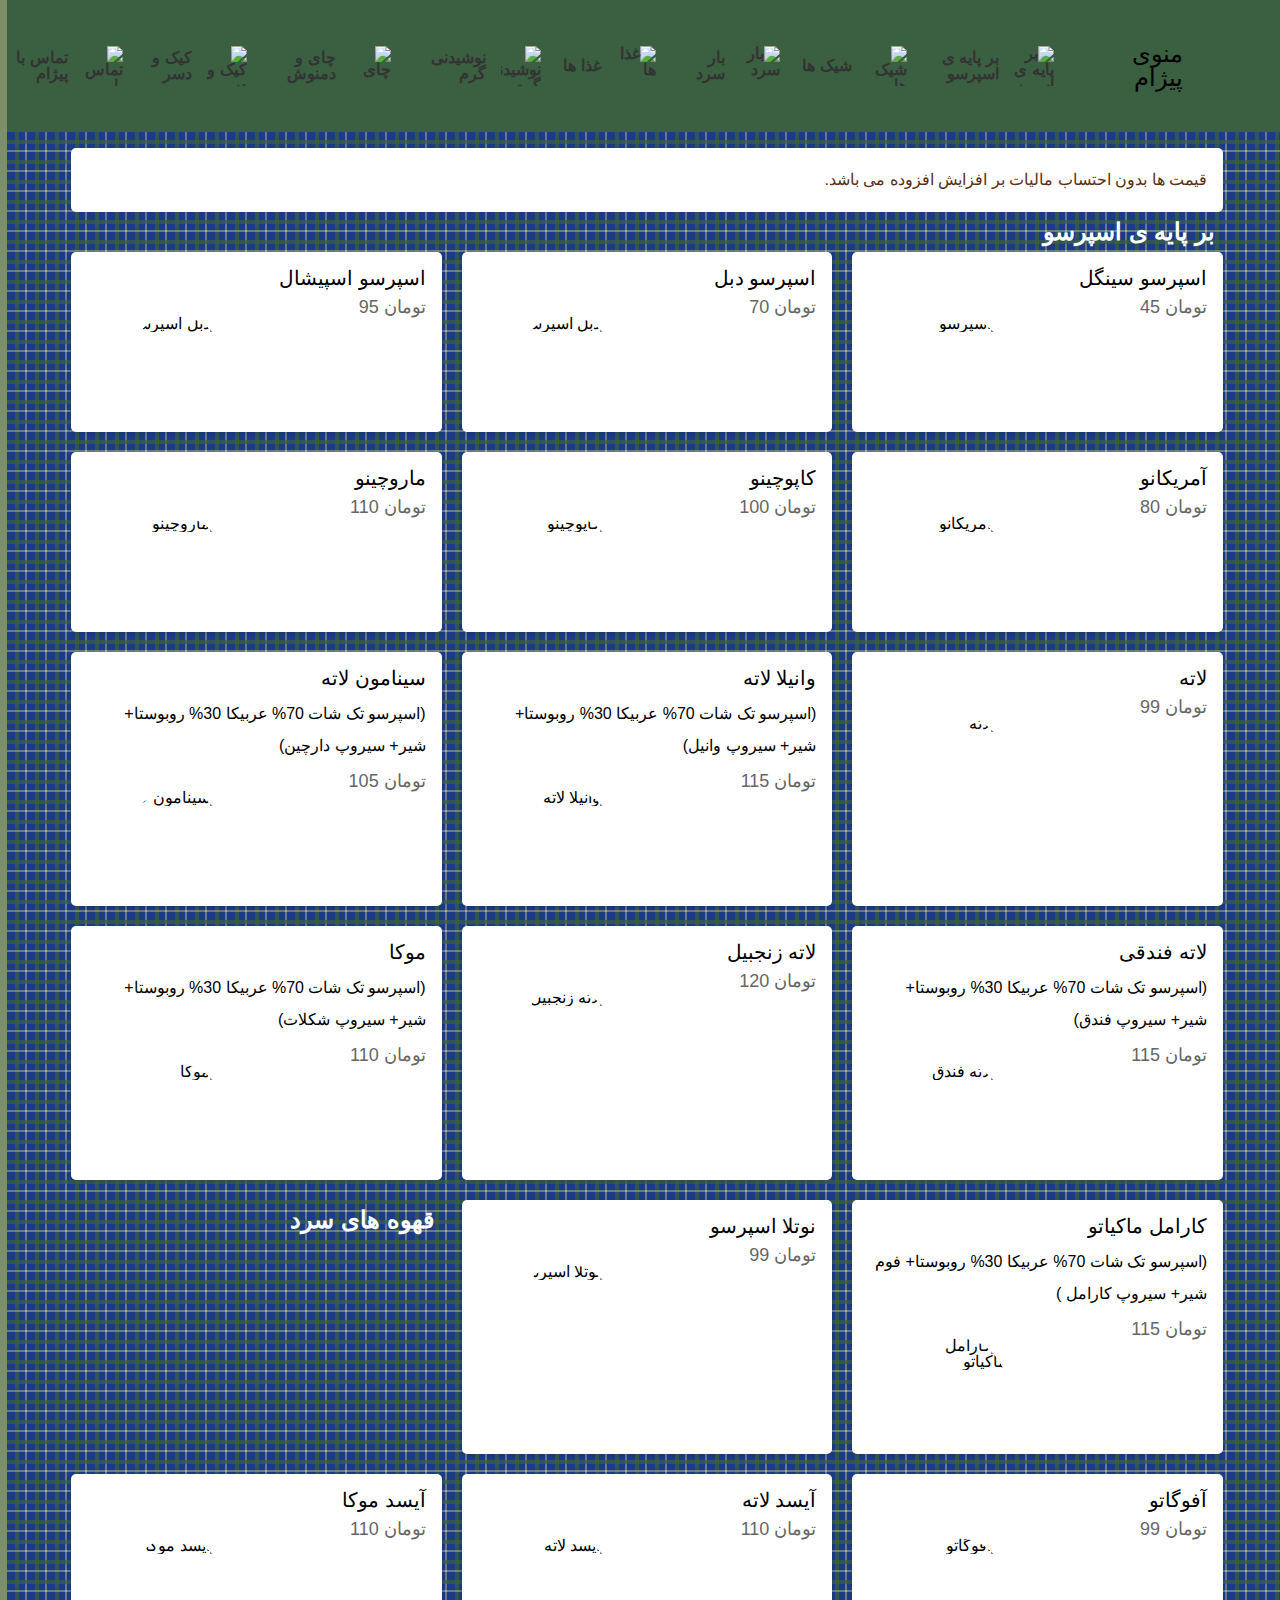
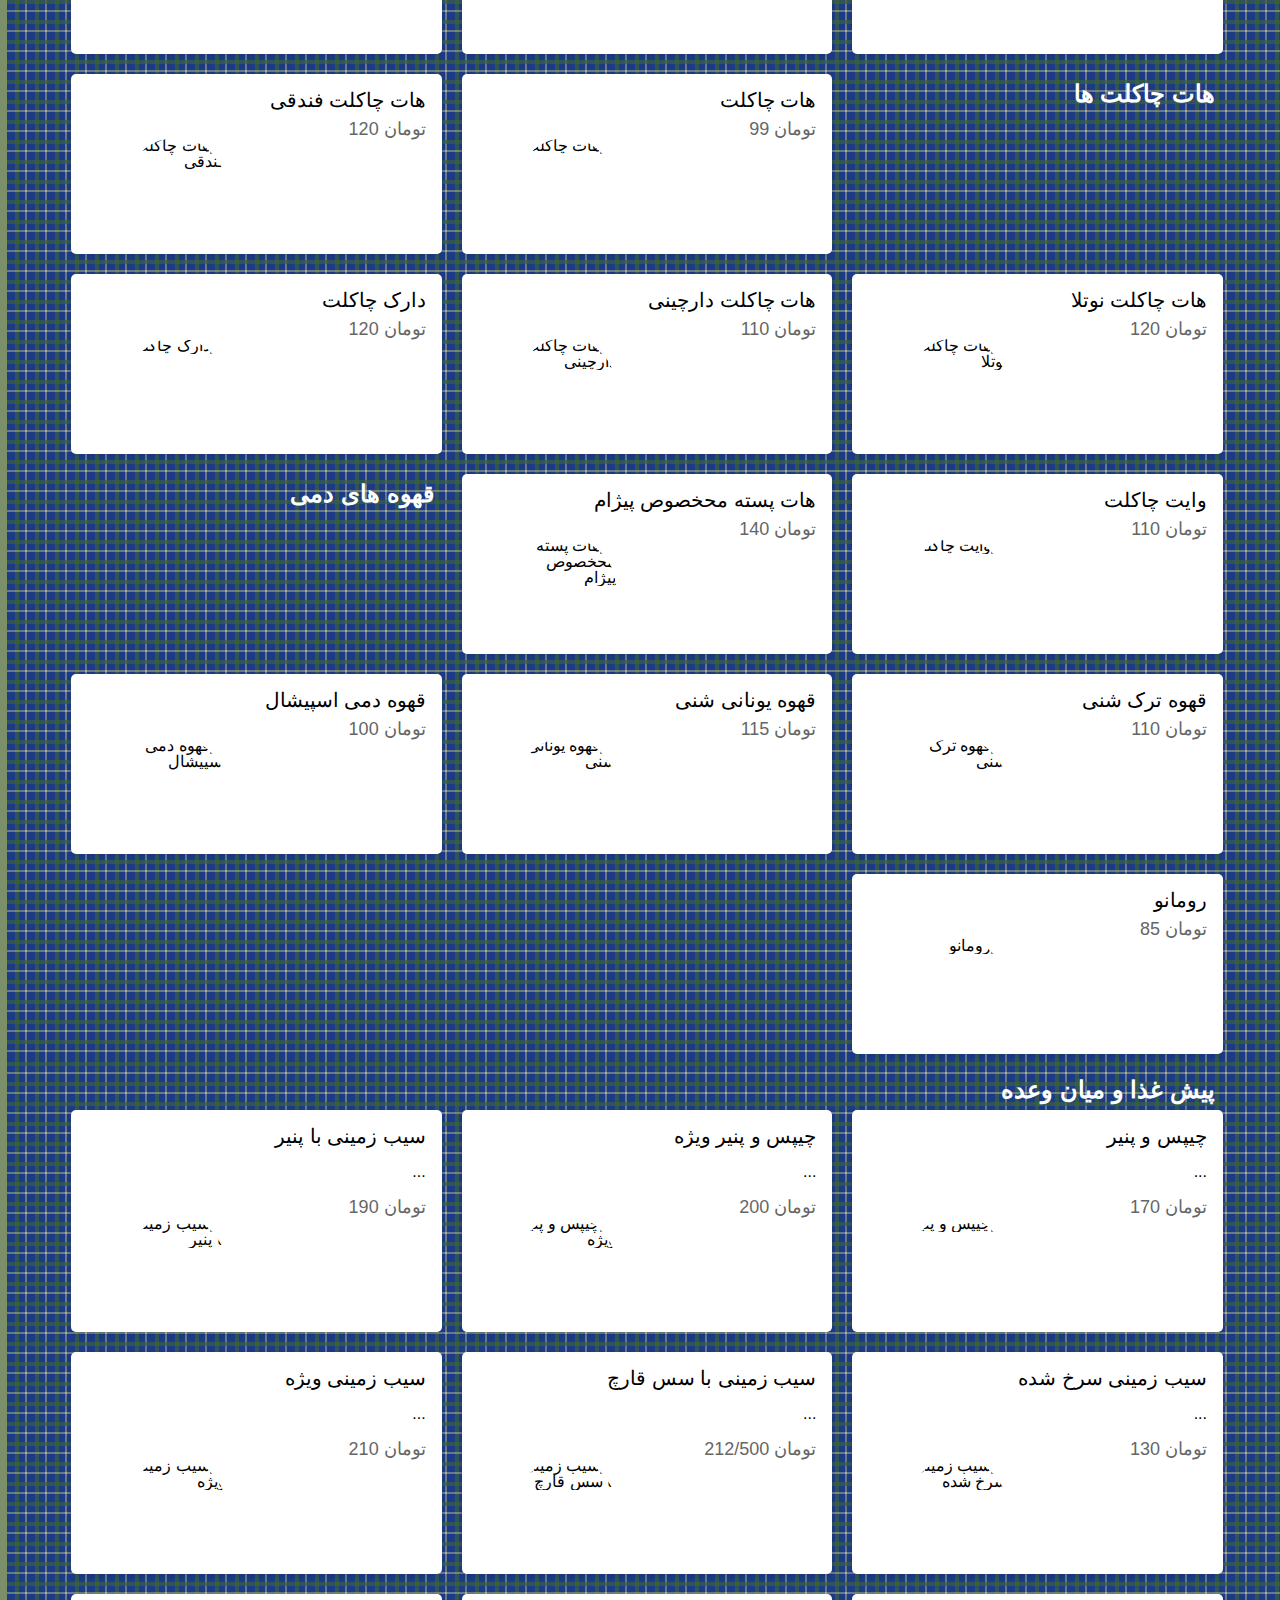
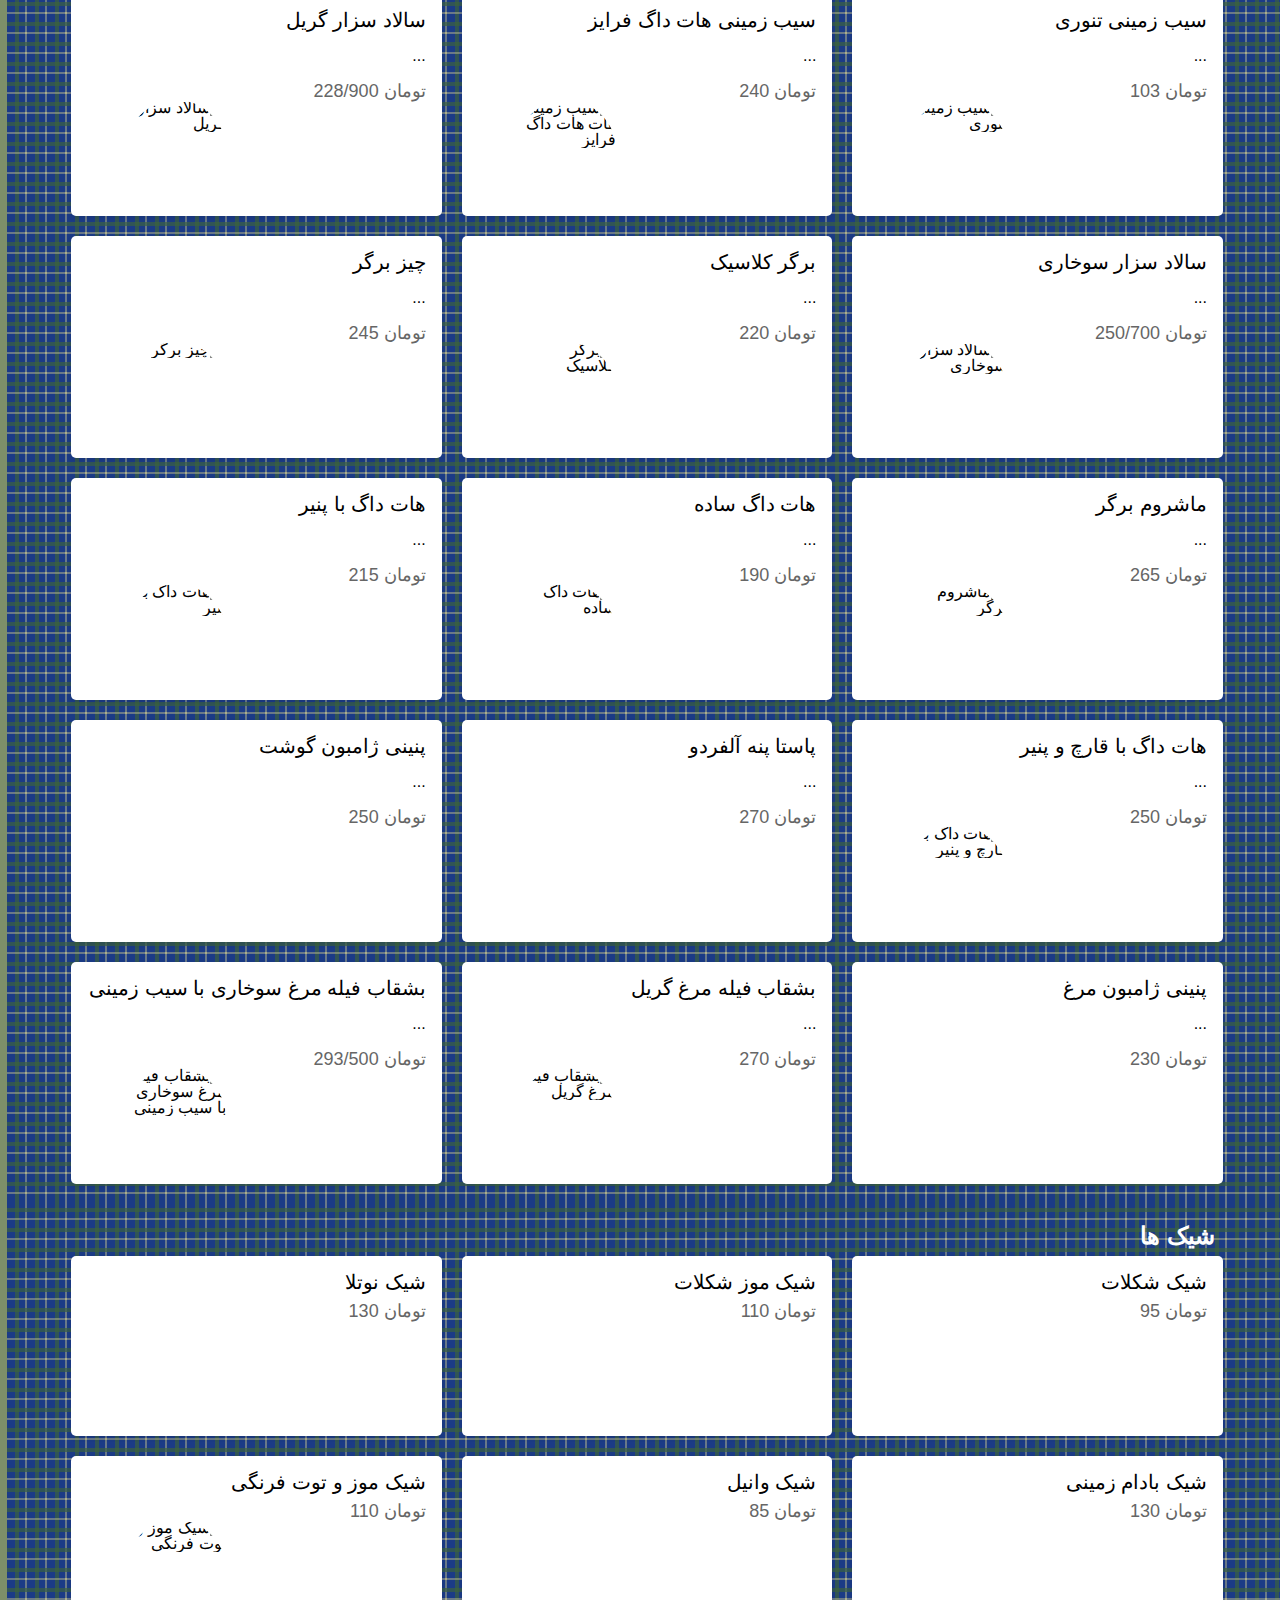
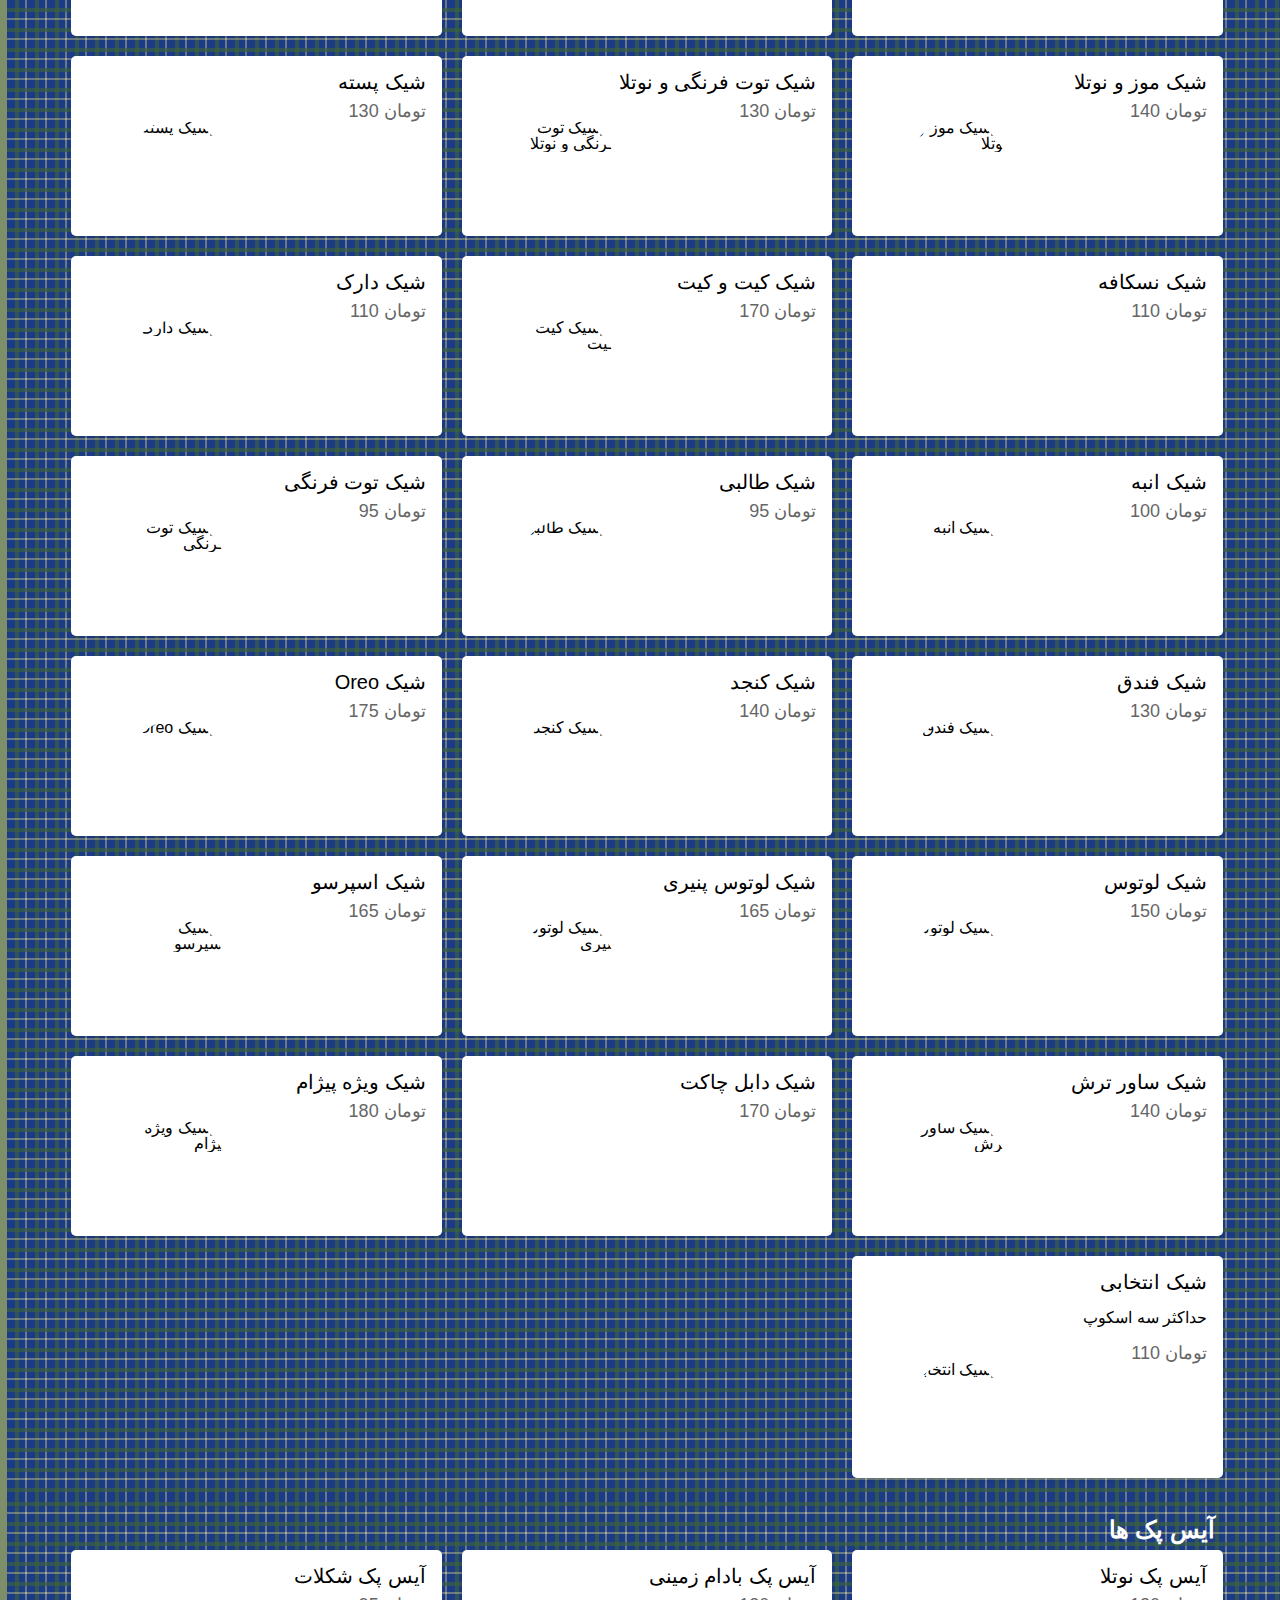
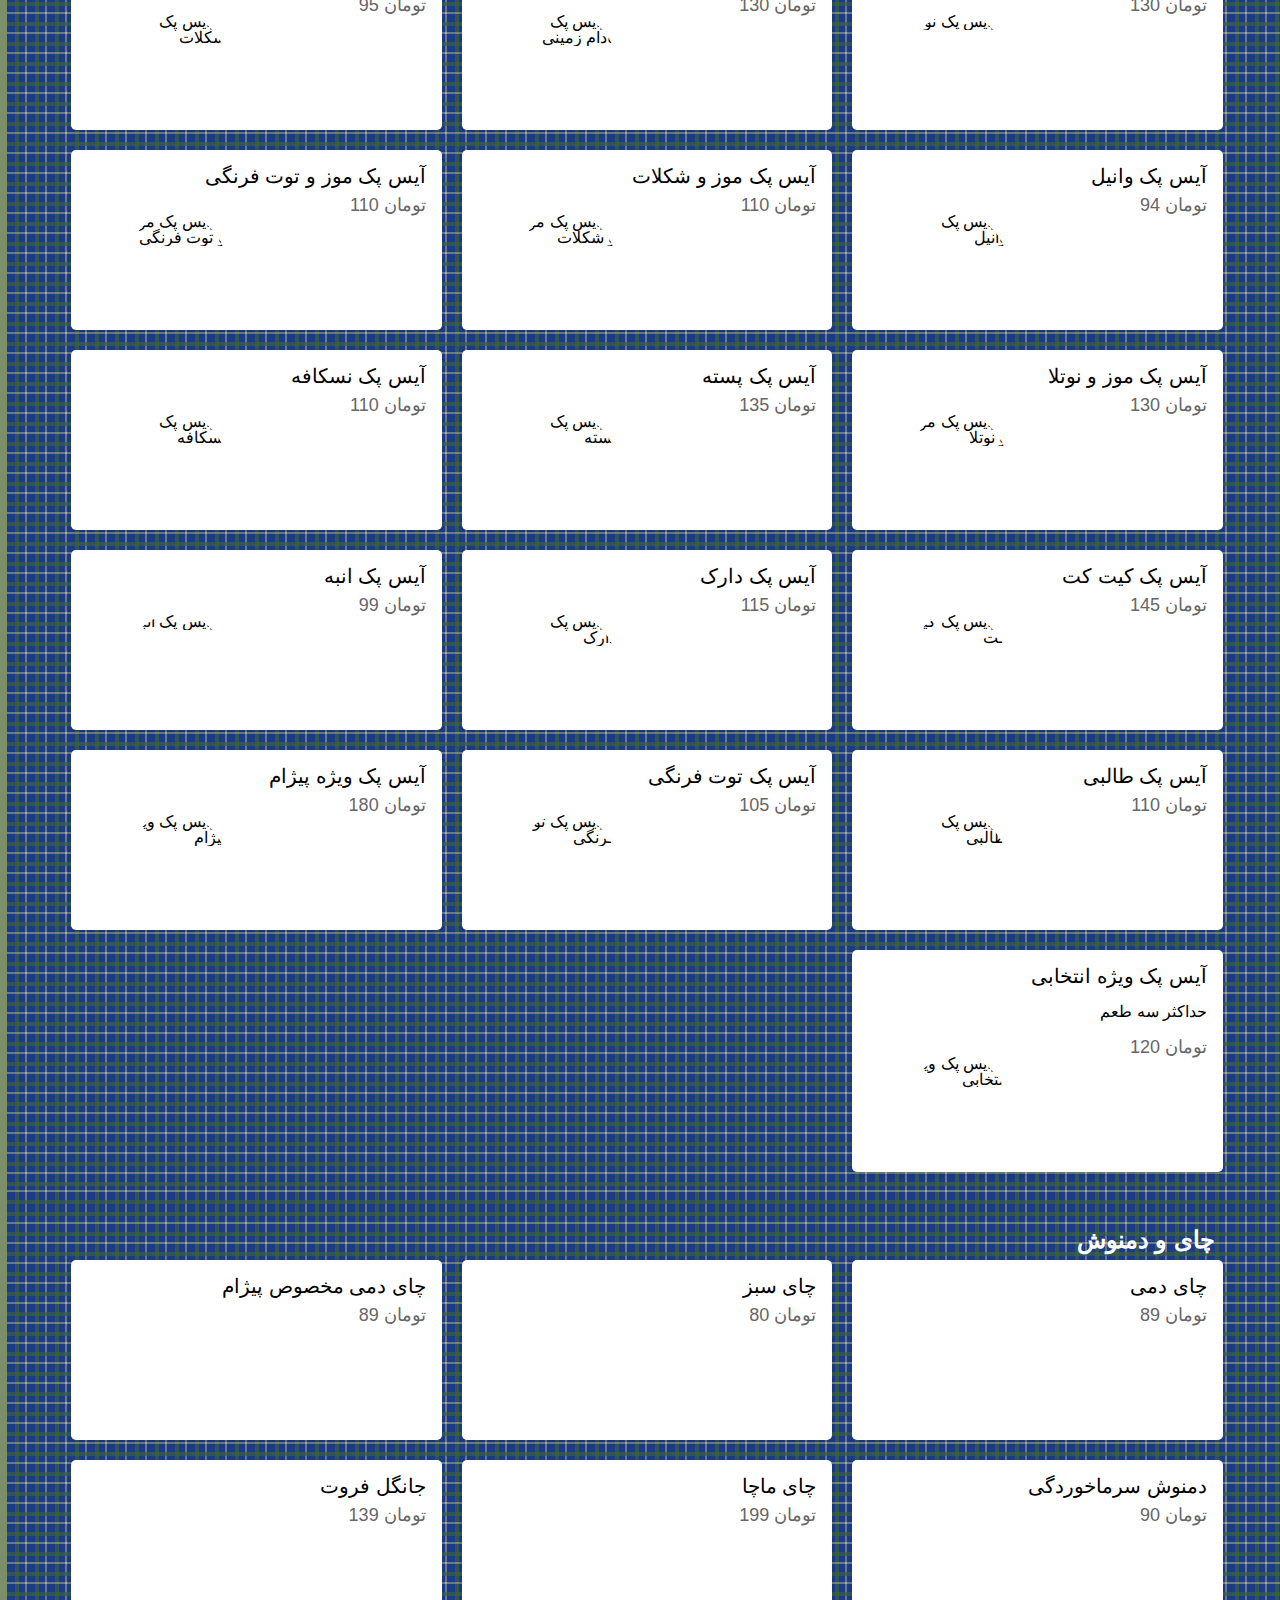
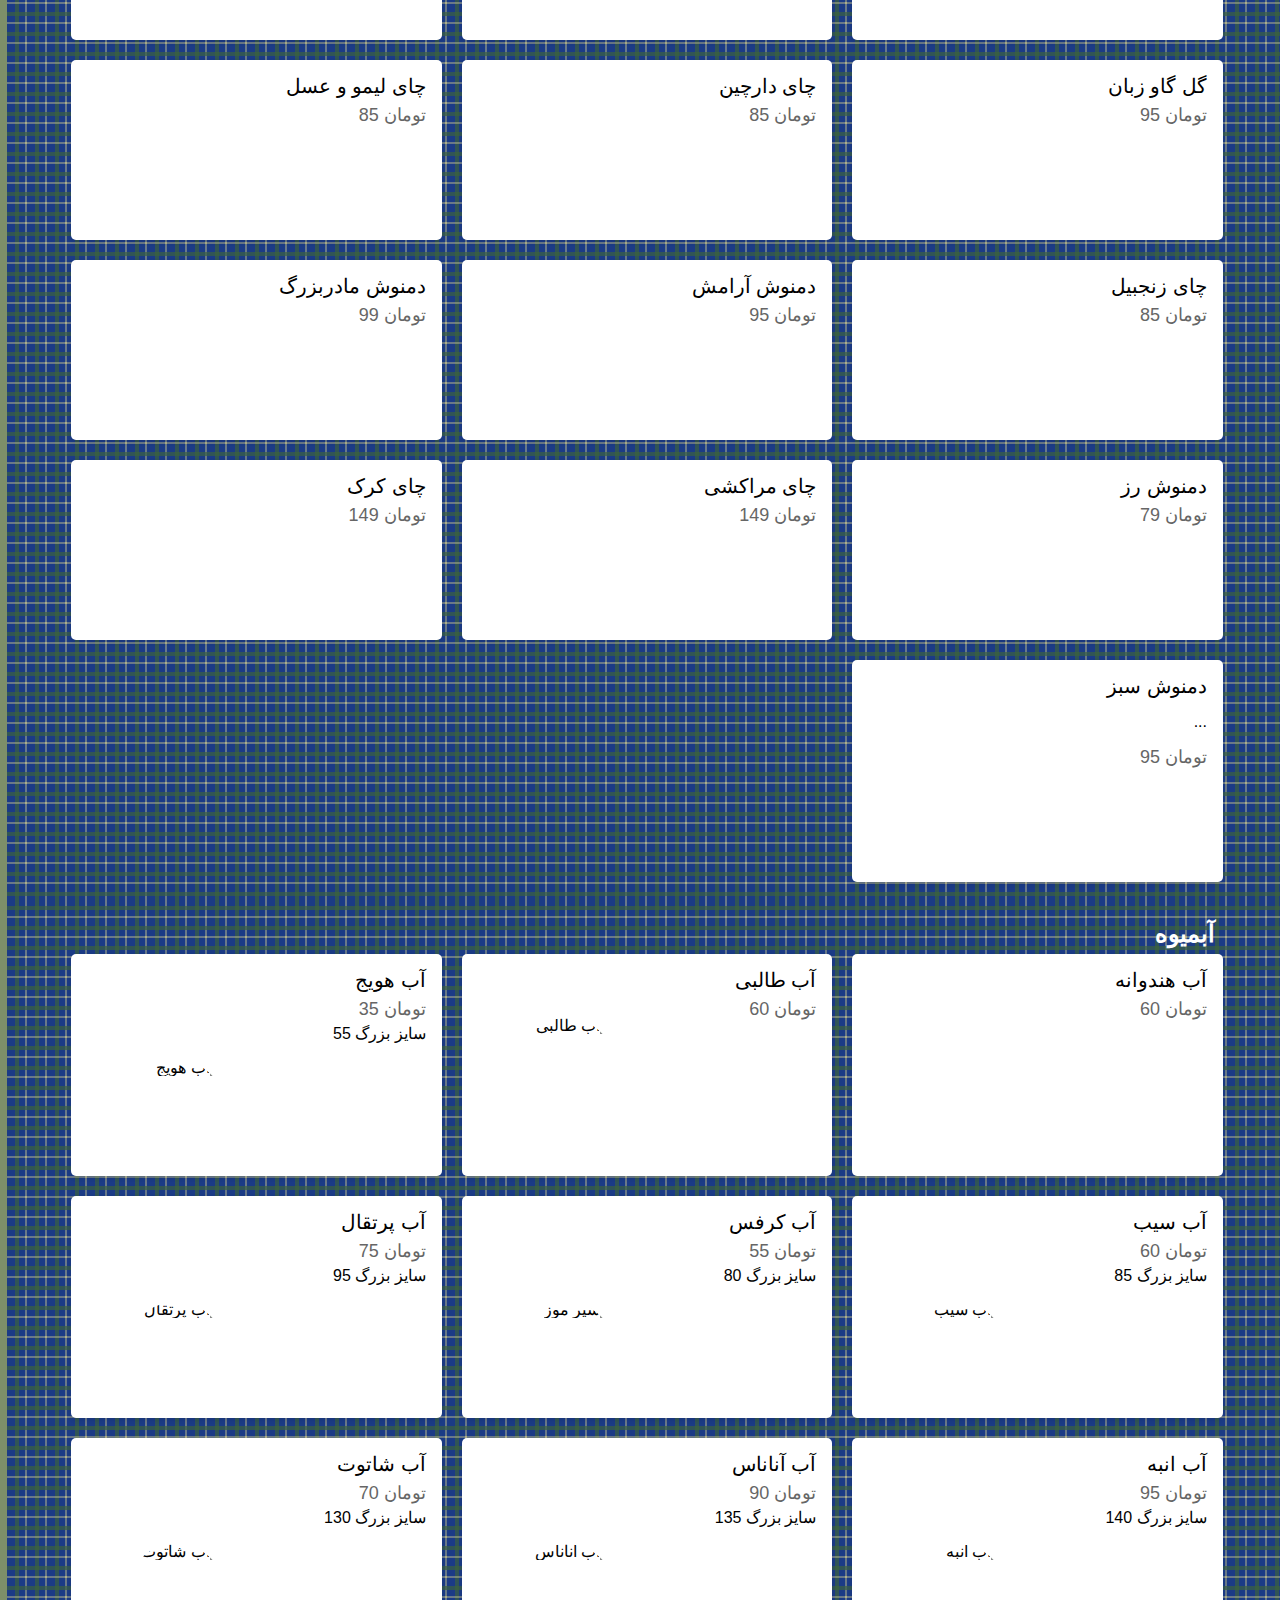
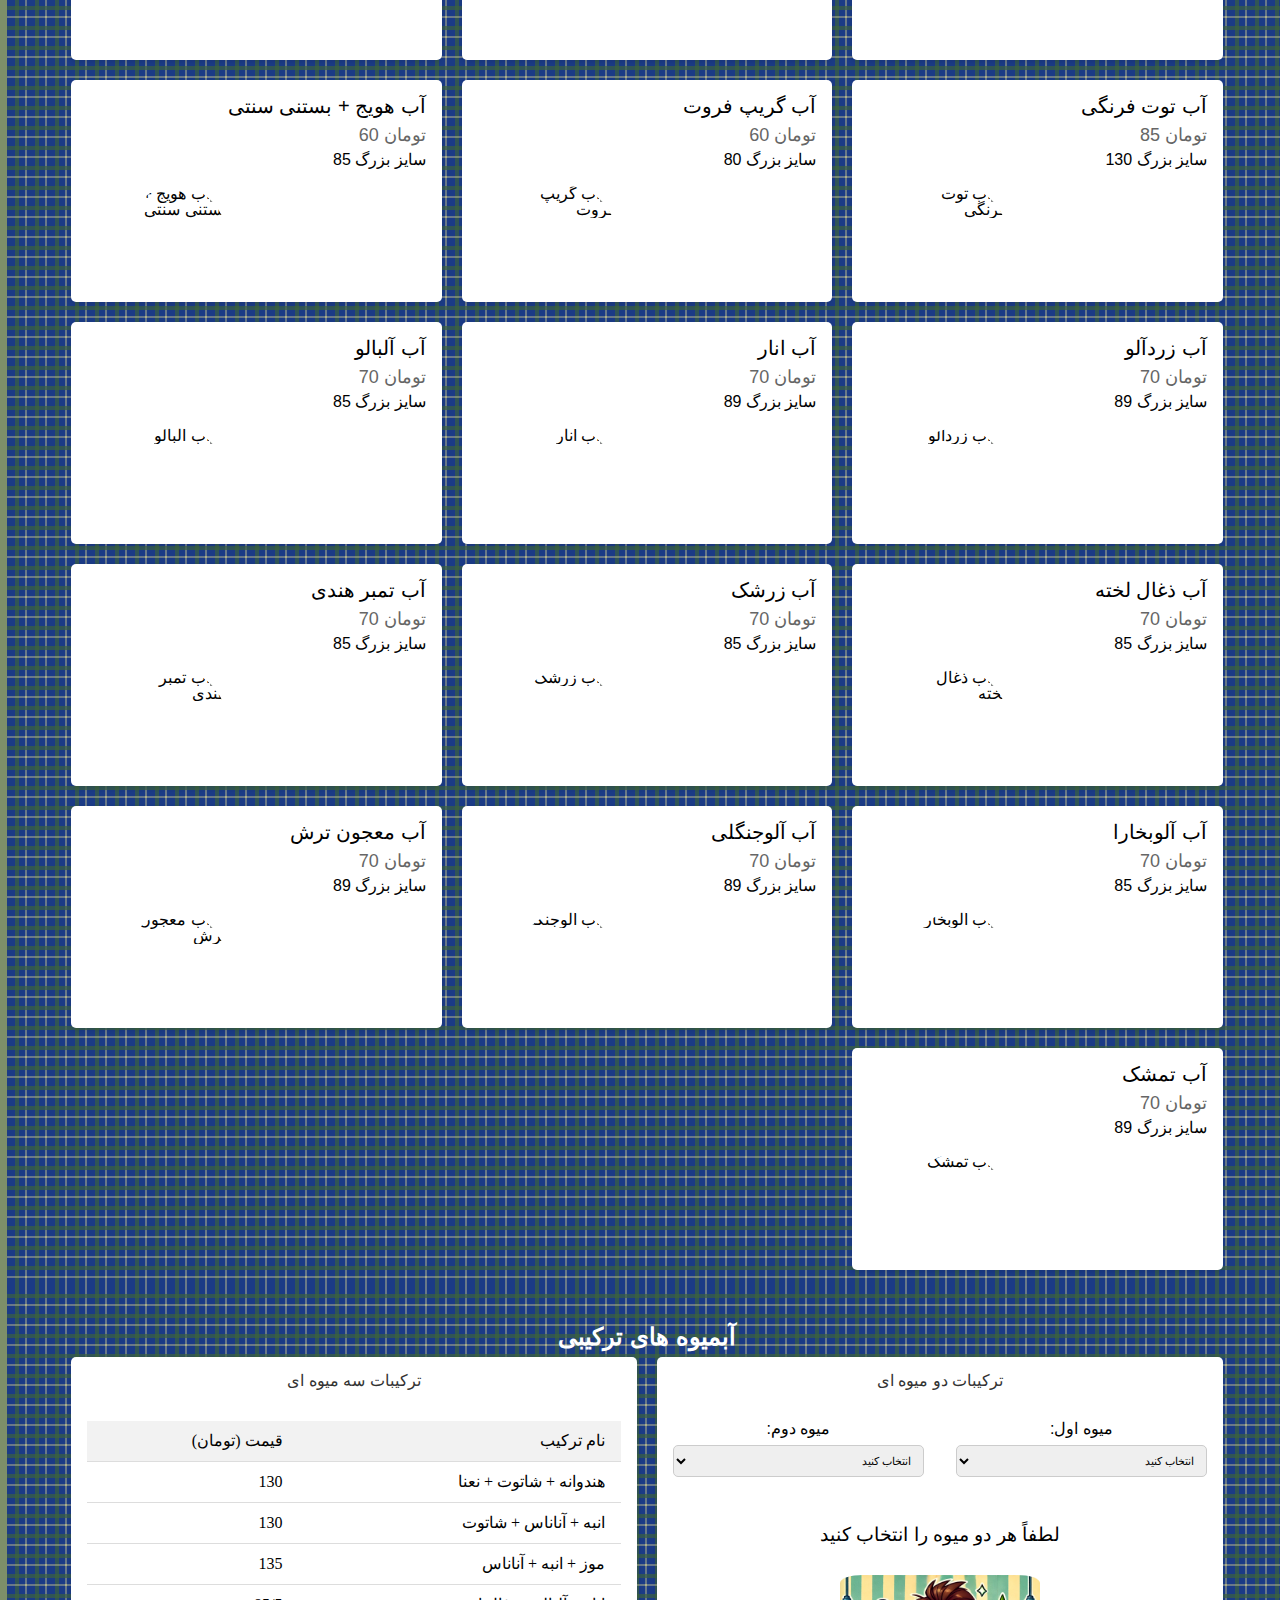
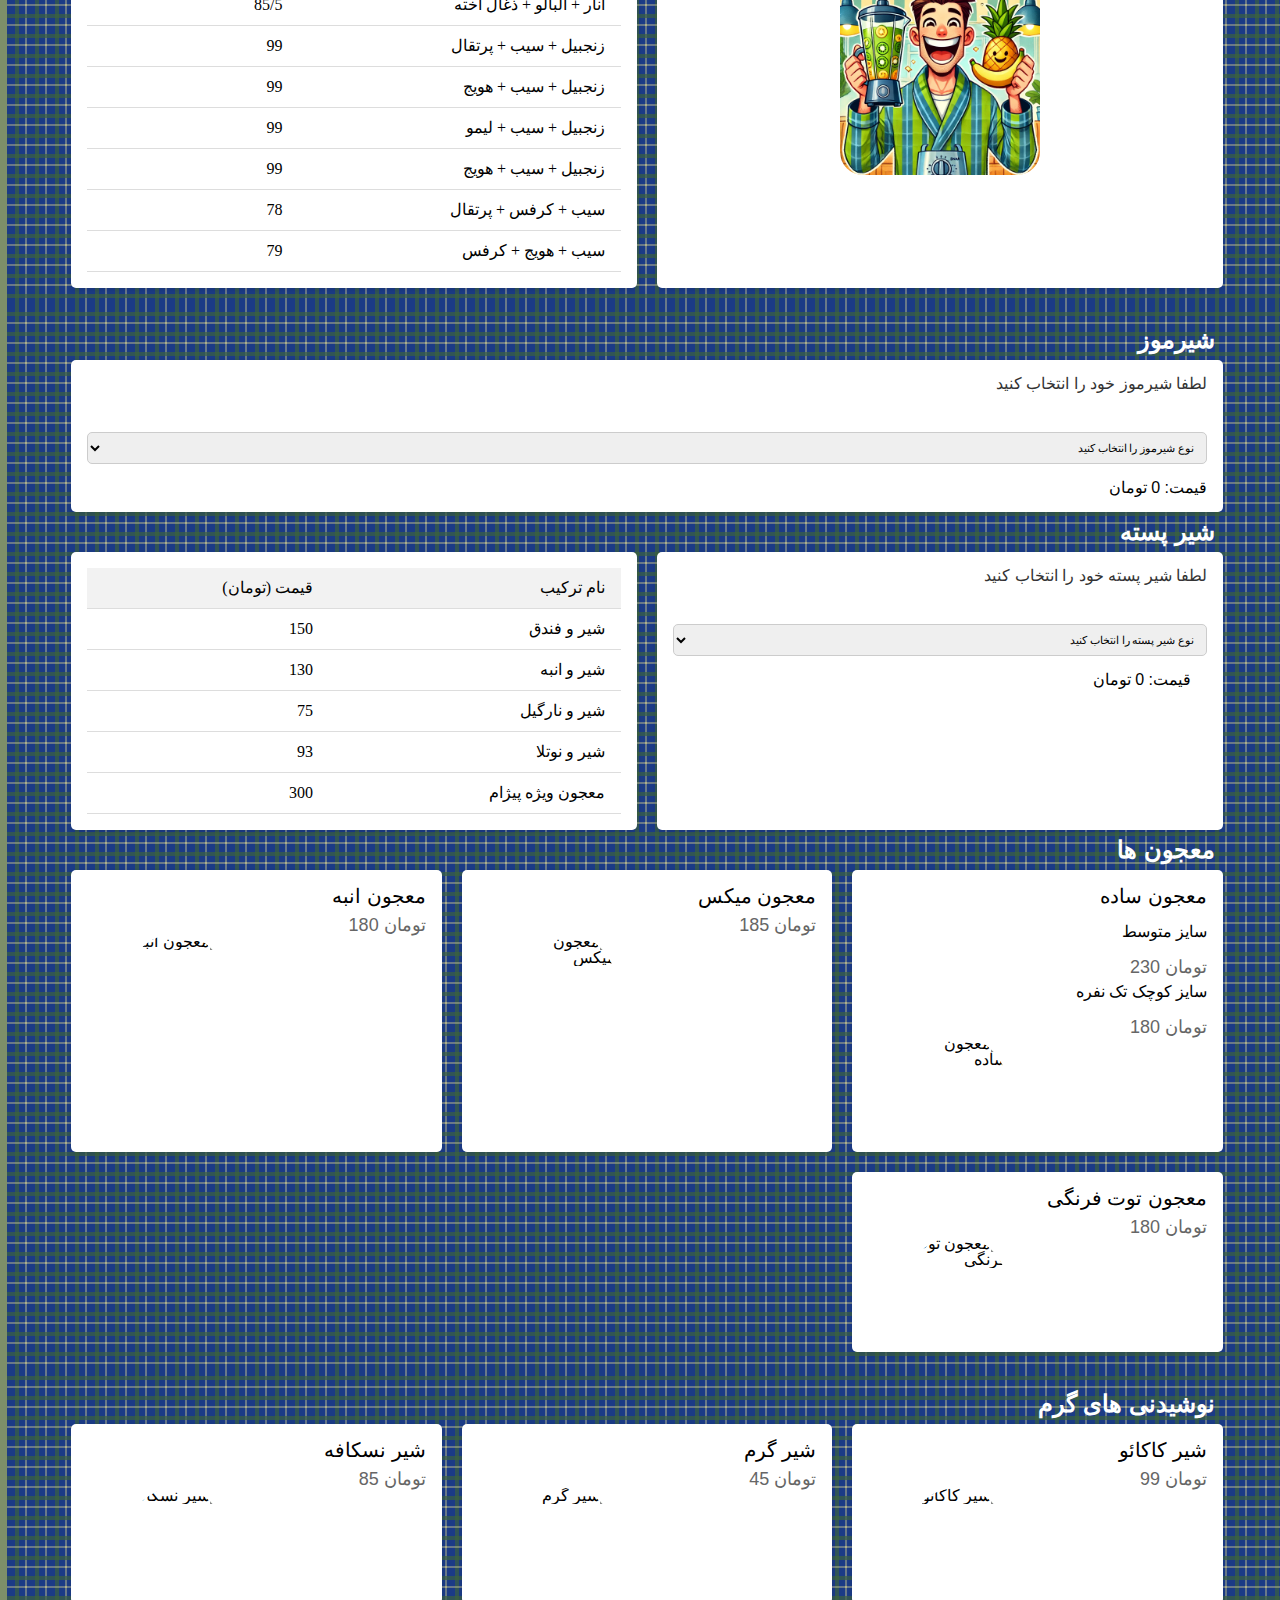
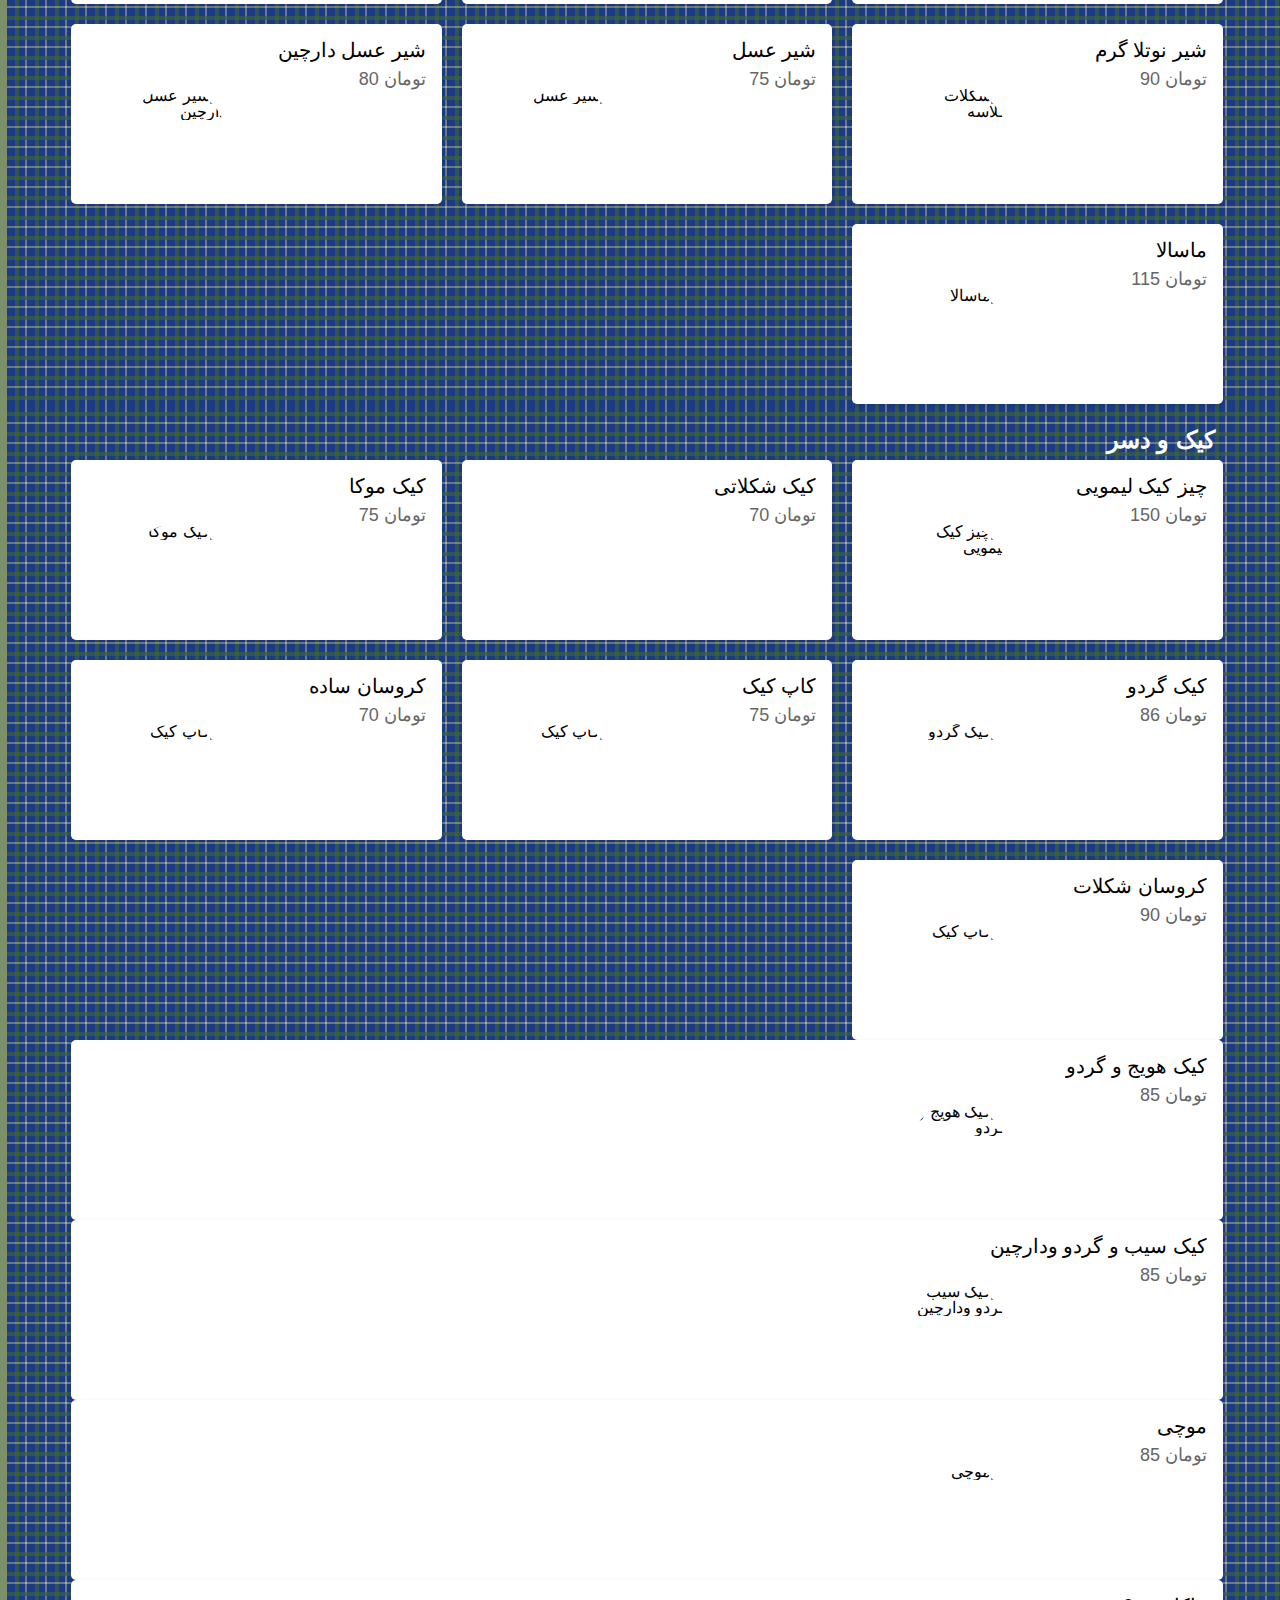
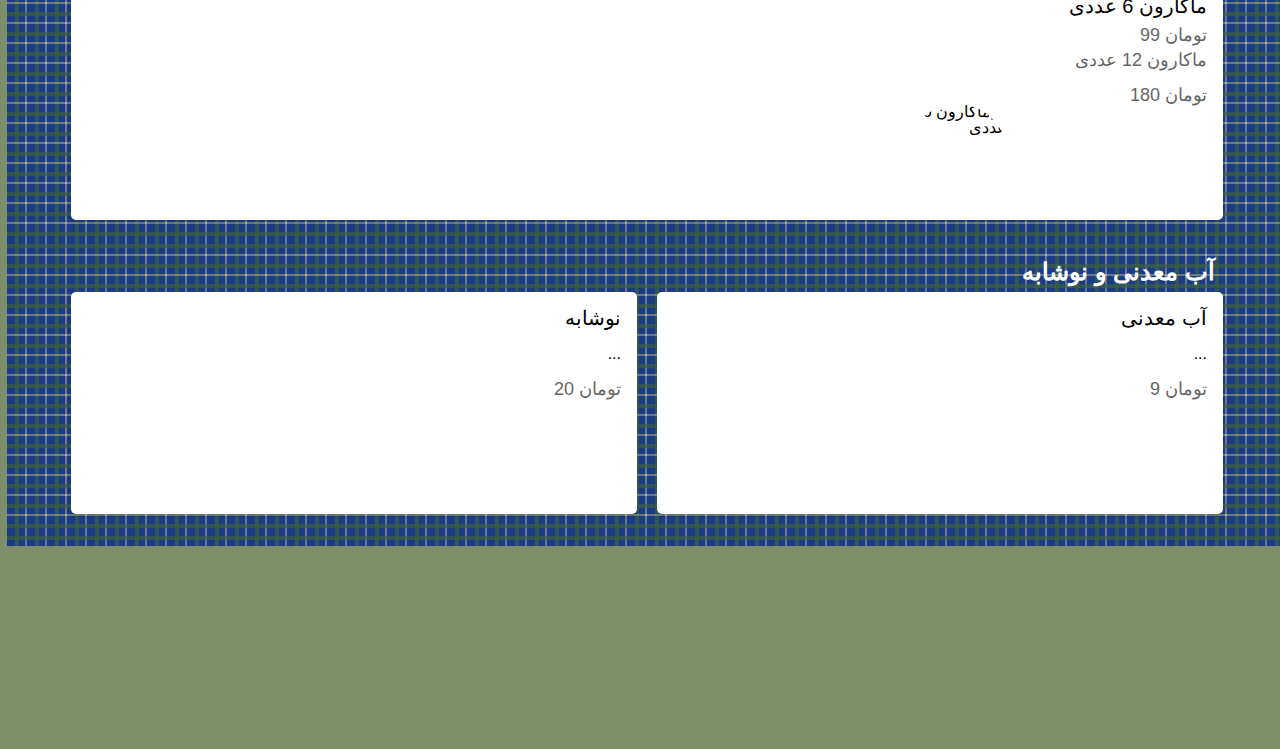
==== index.html @ 4bd46dd6 "cakes" ====
<!DOCTYPE html>
<html lang="fa" dir="rtl">

<head>
    <meta charset="UTF-8">
    <meta name="viewport" content="width=device-width, initial-scale=1.0">
    <meta name="theme-color" content="#B47C51" />
    <title>cafe Pijam</title>
    <link rel="stylesheet" href="./assets/css/style.css">
    <!-- <link rel="icon" href="./assets/images/otenlogo.webp" type="image/x-icon"> -->
</head>

<body>
    <button onclick="topFunction()" id="myBtn" title="Go to top">برو بالا</button>

    <header>
        <div class="container">
            <div class="container-logo">
                <h1>منوی پیژام</h1>
                <div class="logo">
                    <h1>
                        <!-- <a href="#" title="لوگو کافه پیژام">
                            <img loading="lazy" src="./assets/images/oten-cafe-logo.jpg" alt="لوگو کافه پیژام" width="100%"
                                height="100%">
                        </a> -->
                    </h1>
                </div>
                <div class="ham-menu">
                    <nav>
                        <div class="hamburger-menu">
                            <div class="hamburger-menu-line"></div>
                            <div class="hamburger-menu-line"></div>
                            <div class="hamburger-menu-line"></div>
                        </div>
                        <div class="x">
                            <div class="line"></div>
                            <div class="line"></div>
                        </div>
                        <ul class="menu">
                            <li class="fa-home"><a href="#espresso">
                                    <img src="./assets/images/icons/icon-coffee.png" class="icon" alt="بر پایه ی اسپرسو"
                                        width="40px" height="40px">بر پایه ی اسپرسو</a></li>
                            <li><a href="#shakes"><img src="./assets/images/icons/icon-shakes.png" alt="شیک ها"
                                        class="icon fa-home" height="40px" width="40px">شیک ها</a>
                            </li>
                            <li><a href="#cold-drinks">
                                    <img src="./assets/images/icons/cold-drinks.png" alt="بار سرد" width="40px"
                                        height="40px" class="icon">
                                    بار سرد</a></li>
                            <li><a href="#food"> <img src="./assets/images/icons/foods.png" alt="غذا ها" width="40px"
                                        class="icon" height="40px">
                                    غذا ها
                                </a></li>
                            <li><a href="#hot-drinks"><img src="./assets/images/icons/icon-coffee.png" alt="نوشیدنی گرم"
                                        width="40px" height="40px" class="icon">
                                    نوشیدنی گرم

                                </a></li>
                            <li><a href="#tea">
                                    <img src="./assets/images/icons/tea.png" alt="چای و دمنوش" class="icon" width="40px"
                                        height="40px">
                                    چای و دمنوش

                                </a></li>
                            <li><a href="#cakes">
                                    <img src="./assets/images/icons/cake.png" alt="کیک و دسر" class="icon" width="40px"
                                        height="40px">
                                    کیک و دسر

                                </a></li>
                            <li><a href="tel:+982188285710"><img src="./assets/images/icons/phone.png"
                                        alt="تماس با پیژام" width="40px" height="40px" class="icon">
                                    تماس با پیژام</a></li>
                        </ul>
                    </nav>
                </div>
            </div>
            <!-- <button onclick="toggleDarkMode()" class="dark-mode-toggle">تغییر حالت</button> -->
    </header>
    </div>
    <section class="menu-section menu-section1">
        <div class="container">
            <p id="warning">قیمت ها بدون احتساب مالیات بر افزایش افزوده می باشد.
            </p>
            <h2 class="title-h2" id="espresso"> بر پایه ی اسپرسو</h2>
            <div class="menu-items">
                <div class="menu-item">
                    <h3>اسپرسو سینگل</h3>
                    <p></p>
                    <span>تومان&nbsp;45</span>
                    <div class="image-container">
                        <img loading="lazy" src="./assets/images/espresso.webp" alt="اسپرسو" class="rounded-image"
                            id="enlarged-image" width="150px" height=".150px">
                    </div>
                </div>
                <div class="menu-item">
                    <h3>اسپرسو دبل</h3>
                    <p></p>
                    <span>تومان&nbsp;70</span>
                    <div class="image-container">
                        <img loading="lazy" src="./assets/images/espresso.webp" alt="دبل اسپرسو" class="rounded-image"
                            id="enlarged-image" width="150px" height="150px">
                    </div>
                </div>
                <div class="menu-item">
                    <h3>اسپرسو اسپیشال</h3>
                    <p></p>
                    <span>تومان&nbsp;95</span>
                    <div class="image-container">
                        <img loading="lazy" src="./assets/images/espresso.webp" alt="دبل اسپرسو" class="rounded-image"
                            id="enlarged-image" width="150px" height="150px">
                    </div>
                </div>
                <div class="menu-item">
                    <h3>آمریکانو</h3>
                    <p></p>
                    <span>تومان&nbsp;80</span>
                    <div class="image-container">
                        <img loading="lazy" src="./assets/images/americano.webp" alt="آمریکانو" class="rounded-image"
                            id="enlarged-image" width="150px" height="150px">
                    </div>
                </div>
                <div class="menu-item">
                    <h3>کاپوچینو</h3>
                    <p>
                    </p>
                    <span>تومان&nbsp;100</span>
                    <div class="image-container">
                        <img loading="lazy" src="./assets/images/cappuccino.webp" alt="کاپوچینو" class="rounded-image"
                            id="enlarged-image" width="150px" height="150px">
                    </div>
                </div>
                <div class="menu-item">
                    <h3>ماروچینو</h3>
                    <p>
                    </p>
                    <span>تومان&nbsp;110</span>
                    <div class="image-container">
                        <img loading="lazy" src="./assets/images/cappuccino.webp" alt="ماروچینو" class="rounded-image"
                            id="enlarged-image" width="150px" height="150px">
                    </div>
                </div>
                <div class="menu-item">
                    <h3>لاته</h3>
                    <p>
                    </p>
                    <span>تومان&nbsp;99</span>
                    <div class="image-container">
                        <img loading="lazy" src="./assets/images/latte.webp" alt="لاته" class="rounded-image"
                            id="enlarged-image" width="150px" height="150px">
                    </div>
                </div>
                <div class="menu-item">
                    <h3>وانیلا لاته</h3>
                    <p>(اسپرسو تک شات 70% عربیکا 30% روبوستا+ شیر+ سیروپ وانیل)</p>
                    <span>تومان&nbsp;115</span>
                    <div class="image-container">
                        <img loading="lazy" src="./assets/images/latte.webp" alt="وانیلا لاته" class="rounded-image"
                            id="enlarged-image" width="150px" height="150px">
                    </div>
                </div>
                <div class="menu-item">
                    <h3>سینامون لاته</h3>
                    <p>(اسپرسو تک شات 70% عربیکا 30% روبوستا+ شیر+ سیروپ دارچین)</p>
                    <span>تومان&nbsp;105</span>
                    <div class="image-container">
                        <img loading="lazy" src="./assets/images/latte.webp" alt="سینامون لاته" class="rounded-image"
                            id="enlarged-image" width="150px" height="150px">
                    </div>
                </div>
                <div class="menu-item">
                    <h3>لاته فندقی</h3>
                    <p>(اسپرسو تک شات 70% عربیکا 30% روبوستا+ شیر+ سیروپ فندق)</p>
                    <span>تومان&nbsp;115</span>
                    <div class="image-container">
                        <img loading="lazy" src="./assets/images/latte.webp" alt="لاته فندق" class="rounded-image"
                            id="enlarged-image" width="150px" height="150px">
                    </div>
                </div>
                <div class="menu-item">
                    <h3>لاته زنجبیل</h3>
                    <p></p>
                    <span>تومان&nbsp;120</span>
                    <div class="image-container">
                        <img loading="lazy" src="./assets/images/latte.webp" alt="لاته زنجبیل" class="rounded-image"
                            id="enlarged-image" width="150px" height="150px">
                    </div>
                </div>
                <div class="menu-item">
                    <h3>موکا</h3>
                    <p>(اسپرسو تک شات 70% عربیکا 30% روبوستا+ شیر+ سیروپ شکلات)</p>
                    <span>تومان&nbsp;110</span>
                    <div class="image-container">
                        <img loading="lazy" src="./assets/images/latte.webp" alt="موکا" class="rounded-image"
                            id="enlarged-image" width="150px" height="150px">
                    </div>
                </div>

                <div class="menu-item">
                    <h3>کارامل ماکیاتو</h3>
                    <p>(اسپرسو تک شات 70% عربیکا 30% روبوستا+ فوم شیر+ سیروپ کارامل )</p>
                    <span>تومان&nbsp;115</span>
                    <div class="image-container">
                        <img loading="lazy" src="./assets/images/caramel macchiato.webp" alt="کارامل ماکیاتو"
                            class="rounded-image" id="enlarged-image" width="150px" height="150px">
                    </div>
                </div>
                <div class="menu-item">
                    <h3>نوتلا اسپرسو</h3>
                    <p></p>
                    <span>تومان&nbsp;99</span>
                    <div class="image-container">
                        <img loading="lazy" src="./assets/images/a-cup-espresso.png" alt="نوتلا اسپرسو"
                            class="rounded-image" id="enlarged-image" width="150px" height="150px">
                    </div>
                </div>
                <h2 class="title-h2" id="iced-coffees">قهوه های سرد</h2>
                <div class="menu-item">
                    <h3>آفوگاتو</h3>
                    <p></p>
                    <span>تومان&nbsp;99</span>
                    <div class="image-container">
                        <img loading="lazy" src="./assets/images/a-cup-espresso.png" alt="آفوگاتو" class="rounded-image"
                            id="enlarged-image" width="150px" height="150px">
                    </div>
                </div>
                <div class="menu-item">
                    <h3>آیسد لاته</h3>
                    <p></p>
                    <span>تومان&nbsp;110</span>
                    <div class="image-container">
                        <img loading="lazy" src="./assets/images/iced coffees/iced latte.webp" alt="آیسد لاته"
                            class="rounded-image" id="enlarged-image" width="150px" height="150px">
                    </div>
                </div>
                <div class="menu-item">
                    <h3>آیسد موکا</h3>
                    <p></p>
                    <span>تومان&nbsp;110</span>
                    <div class="image-container">
                        <img loading="lazy" src="./assets/images/iced coffees/iced mocha.webp" alt="آیسد موکا"
                            class="rounded-image" id="enlarged-image" width="150px" height="150px">
                    </div>
                </div>

                <h2 class="title-h2" id="hot-chocolates">هات چاکلت ها</h2>
                <div class="menu-item">
                    <h3>هات چاکلت</h3>
                    <p></p>
                    <span>تومان&nbsp;99</span>
                    <div class="image-container">
                        <img loading="lazy" src="./assets/images/a-cup-espresso.png" alt="هات چاکلت"
                            class="rounded-image" id="enlarged-image" width="150px" height="150px">
                    </div>
                </div>
                <div class="menu-item">
                    <h3>هات چاکلت فندقی</h3>
                    <p></p>
                    <span>تومان&nbsp;120</span>
                    <div class="image-container">
                        <img loading="lazy" src="./assets/images/a-cup-espresso.png" alt=" هات چاکلت فندقی"
                            class="rounded-image" id="enlarged-image" width="150px" height="150px">
                    </div>
                </div>
                <div class="menu-item">
                    <h3>هات چاکلت نوتلا</h3>
                    <p></p>
                    <span>تومان&nbsp;120</span>
                    <div class="image-container">
                        <img loading="lazy" src="./assets/images/a-cup-espresso.png" alt="هات چاکلت نوتلا"
                            class="rounded-image" id="enlarged-image" width="150px" height="150px">
                    </div>
                </div>

                <div class="menu-item">
                    <h3>هات چاکلت دارچینی</h3>
                    <p></p>
                    <span>تومان&nbsp;110</span>
                    <div class="image-container">
                        <img loading="lazy" src="./assets/images/a-cup-espresso.png" alt="هات چاکلت دارچینی"
                            class="rounded-image" id="enlarged-image" width="150px" height="150px">
                    </div>
                </div>

                <div class="menu-item">
                    <h3>دارک چاکلت</h3>
                    <p></p>
                    <span>تومان&nbsp;120</span>
                    <div class="image-container">
                        <img loading="lazy" src="./assets/images/a-cup-espresso.png" alt="دارک چاکلت"
                            class="rounded-image" id="enlarged-image" width="150px" height="150px">
                    </div>
                </div>

                <div class="menu-item">
                    <h3>وایت چاکلت</h3>
                    <p></p>
                    <span>تومان&nbsp;110</span>
                    <div class="image-container">
                        <img loading="lazy" src="./assets/images/a-cup-espresso.png" alt="وایت چاکلت"
                            class="rounded-image" id="enlarged-image" width="150px" height="150px">
                    </div>
                </div>

                <div class="menu-item">
                    <h3>هات پسته محخصوص پیژام</h3>
                    <p>
                    </p>
                    <span>تومان&nbsp;140</span>
                    <div class="image-container">
                        <img loading="lazy" src="./assets/images/a-cup-espresso.png" alt="هات پسته محخصوص پیژام"
                            class="rounded-image" id="enlarged-image" width="150px" height="150px">
                    </div>
                </div>
                <h2 class="title-h2" id="Brewed-coffees">قهوه های دمی</h2>

                <div class="menu-item">
                    <h3>قهوه ترک شنی</h3>
                    <p></p>
                    <span>تومان&nbsp;110</span>
                    <div class="image-container">
                        <img loading="lazy" src="./assets/images/a-cup-espresso.png" alt="قهوه ترک شنی"
                            class="rounded-image" id="enlarged-image" width="150px" height="150px">
                    </div>
                </div>
                <div class="menu-item">
                    <h3>قهوه یونانی شنی</h3>
                    <p></p>
                    <span>تومان&nbsp;115</span>
                    <div class="image-container">
                        <img loading="lazy" src="./assets/images/espresso macchiato.webp" alt="قهوه یونانی شنی"
                            class="rounded-image" id="enlarged-image" width="150px" height="150px">
                    </div>
                </div>
                <div class="menu-item">
                    <h3>قهوه دمی اسپیشال</h3>
                    <p></p>
                    <span>تومان&nbsp;100</span>
                    <div class="image-container">
                        <img loading="lazy" src="./assets/images/a-cup-espresso.png" alt="قهوه دمی اسپیشال"
                            class="rounded-image" id="enlarged-image" width="150px" height="150px">
                    </div>
                </div>

                <div class="menu-item">
                    <h3>رومانو</h3>
                    <p></p>
                    <span>تومان&nbsp;85</span>
                    <div class="image-container">
                        <img loading="lazy" src="./assets/images/a-cup-espresso.png" alt="رومانو" class="rounded-image"
                            id="enlarged-image" width="150px" height="150px">
                    </div>
                </div>





            </div>
        </div>

        <!--بره خط بعد-->

        <section class="menu-section menu-section2">
            <div class="container">
                <h2 class="title-h2 mian-titr" id="food">پیش غذا و میان وعده</h2>
                <div class="menu-items">
                    <div class="menu-item">
                        <h3>چیپس و پنیر</h3>
                        <p>...
                        </p>
                        <span>تومان&nbsp;170</span>
                        <div class="image-container">
                            <img loading="lazy" src="./assets/images/a-cup-espresso.png" alt="چیپس و پنیر"
                                class="rounded-image" id="enlarged-image" width="150px" height="150px">
                        </div>
                    </div>
                    <div class="menu-item">
                        <h3>چیپس و پنیر ویژه</h3>
                        <p>...
                        </p>
                        <span>تومان&nbsp;200</span>
                        <div class="image-container">
                            <img loading="lazy" src="./assets/images/a-cup-espresso.png" alt="چیپس و پنیر ویژه"
                                class="rounded-image" id="enlarged-image" width="150px" height="150px">
                        </div>
                    </div>
                    <div class="menu-item">
                        <h3>سیب زمینی با پنیر</h3>
                        <p>...
                        </p>
                        <span>تومان&nbsp;190</span>
                        <div class="image-container">
                            <img loading="lazy" src="./assets/images/a-cup-espresso.png" alt="سیب زمینی با پنیر"
                                class="rounded-image" id="enlarged-image" width="150px" height="150px">
                        </div>
                    </div>
                    <div class="menu-item">
                        <h3>سیب زمینی سرخ شده</h3>
                        <p>...
                        </p>
                        <span>تومان&nbsp;130</span>
                        <div class="image-container">
                            <img loading="lazy" src="./assets/images/mian/fries.webp" alt="سیب زمینی سرخ شده"
                                class="rounded-image" id="enlarged-image" width="150px" height="150px">
                        </div>
                    </div>
                    <div class="menu-item">
                        <h3>سیب زمینی با سس قارچ</h3>
                        <p>...
                        </p>
                        <span>تومان&nbsp;212/500</span>
                        <div class="image-container">
                            <img loading="lazy" src="./assets/images/mian/mushroom sauce fries.webp"
                                alt="سیب زمینی با سس قارچ" class="rounded-image" id="enlarged-image" width="150px"
                                height="150px">
                        </div>
                    </div>
                    <div class="menu-item">
                        <h3>سیب زمینی ویژه</h3>
                        <p>...
                        </p>
                        <span>تومان&nbsp;210</span>
                        <div class="image-container">
                            <img loading="lazy" src="./assets/images/a-cup-espresso.png" alt="سیب زمینی ویژه"
                                class="rounded-image" id="enlarged-image" width="150px" height="150px">
                        </div>
                    </div>
                    <div class="menu-item">
                        <h3>سیب زمینی تنوری</h3>
                        <p>...
                        </p>
                        <span>تومان&nbsp;103</span>
                        <div class="image-container">
                            <img loading="lazy" src="./assets/images/a-cup-espresso.png" alt="سیب زمینی تنوری"
                                class="rounded-image" id="enlarged-image" width="150px" height="150px">
                        </div>
                    </div>
                    <div class="menu-item">
                        <h3>سیب زمینی هات داگ فرایز</h3>
                        <p>...
                        </p>
                        <span>تومان&nbsp;240</span>
                        <div class="image-container">
                            <img loading="lazy" src="./assets/images/a-cup-espresso.png"
                                alt="سیب زمینی هات هات داگ فرایز" class="rounded-image" id="enlarged-image"
                                width="150px" height="150px">
                        </div>
                    </div>
                    <div class="menu-item">
                        <h3>سالاد سزار گریل</h3>
                        <p>...
                        </p>
                        <span>تومان&nbsp;228/900</span>
                        <div class="image-container">
                            <img loading="lazy" src="./assets/images/salad-Caesar/grilled chiken caesar salad.webp"
                                alt="سالاد سزار گریل" class="rounded-image" id="enlarged-image" width="150px"
                                height="150px">
                        </div>
                    </div>

                    <div class="menu-item">
                        <h3>سالاد سزار سوخاری</h3>
                        <p>...
                        </p>
                        <span>تومان&nbsp;250/700</span>
                        <div class="image-container">
                            <img loading="lazy" src="./assets/images/a-cup-espresso.png" alt="سالاد سزار سوخاری"
                                class="rounded-image" id="enlarged-image" width="150px" height="150px">
                        </div>
                    </div>
                    <div class="menu-item">
                        <h3>برگر کلاسیک</h3>
                        <p>...
                        </p>
                        <span>تومان&nbsp;220</span>
                        <div class="image-container">
                            <img loading="lazy" src="./assets/images/burgers/classic burger.webp" alt="برگر کلاسیک"
                                class="rounded-image" id="enlarged-image" width="150px" height="150px">
                        </div>
                    </div>
                    <div class="menu-item">
                        <h3>چیز برگر</h3>
                        <p>...
                        </p>
                        <span>تومان&nbsp;245</span>
                        <div class="image-container">
                            <img loading="lazy" src="./assets/images/burgers/cheese burger.webp" alt="چیز برگر"
                                class="rounded-image" id="enlarged-image" width="150px" height="150px">
                        </div>
                    </div>
                    <div class="menu-item">
                        <h3>ماشروم برگر</h3>
                        <p>...
                        </p>
                        <span>تومان&nbsp;265</span>
                        <div class="image-container">
                            <img loading="lazy" src="./assets/images/burgers/mushroom burger.webp" alt="ماشروم برگر"
                                class="rounded-image" id="enlarged-image" width="150px" height="150px">
                        </div>
                    </div>
                    <div class="menu-item">
                        <h3>هات داگ ساده</h3>
                        <p>...
                        </p>
                        <span>تومان&nbsp;190</span>
                        <div class="image-container">
                            <img loading="lazy" src="./assets/images/a-cup-espresso.png" alt="هات داگ ساده"
                                class="rounded-image" id="enlarged-image" width="150px" height="150px">
                        </div>
                    </div>
                    <div class="menu-item">
                        <h3>هات داگ با پنیر</h3>
                        <p>...
                        </p>
                        <span>تومان&nbsp;215</span>
                        <div class="image-container">
                            <img loading="lazy" src="./assets/images/a-cup-espresso.png" alt="هات داگ با پنیر"
                                class="rounded-image" id="enlarged-image" width="150px" height="150px">
                        </div>
                    </div>
                    <div class="menu-item">
                        <h3>هات داگ با قارچ و پنیر</h3>
                        <p>...
                        </p>
                        <span>تومان&nbsp;250</span>
                        <div class="image-container">
                            <img loading="lazy" src="./assets/images/a-cup-espresso.png" alt="هات داگ با قارچ و پنیر"
                                class="rounded-image" id="enlarged-image" width="150px" height="150px">
                        </div>
                    </div>
                    <div class="menu-item">
                        <h3>پاستا پنه آلفردو</h3>
                        <p>...
                        </p>
                        <span>تومان&nbsp;270</span>
                        <div class="image-container">
                            <img loading="lazy" src="./assets/images/pasta/Alfredo Penne.webp" alt="پاستا پنه آلفردو"
                                class="rounded-image" id="enlarged-image" width="150px" height="150px">
                        </div>
                    </div>
                    <div class="menu-item">
                        <h3>پنینی ژامبون گوشت</h3>
                        <p>...
                        </p>
                        <span>تومان&nbsp;250</span>
                        <div class="image-container">
                            <img loading="lazy" src="./assets/images/panini/chicken panini plate.webp"
                                alt="پنینی ژامبون گوشت" class="rounded-image" id="enlarged-image" width="150px"
                                height="150px">
                        </div>
                    </div>
                    <div class="menu-item">
                        <h3>پنینی ژامبون مرغ</h3>
                        <p>...
                        </p>
                        <span>تومان&nbsp;230</span>
                        <div class="image-container">
                            <img loading="lazy" src="./assets/images/panini/chicken panini plate.webp"
                                alt="پنینی ژامبون مرغ" class="rounded-image" id="enlarged-image" width="150px"
                                height="150px">
                        </div>
                    </div>
                    <div class="menu-item">
                        <h3> بشقاب فیله مرغ گریل</h3>
                        <p>...
                        </p>
                        <span>تومان&nbsp;270</span>
                        <div class="image-container">
                            <img loading="lazy" src="./assets/images/a-cup-espresso.png" alt="بشقاب فیله مرغ گریل"
                                class="rounded-image" id="enlarged-image" width="150px" height="150px">
                        </div>
                    </div>
                    <div class="menu-item">
                        <h3> بشقاب فیله مرغ سوخاری با سیب زمینی</h3>
                        <p>...
                        </p>
                        <span>تومان&nbsp;293/500</span>
                        <div class="image-container">
                            <img loading="lazy" src="./assets/images/a-cup-espresso.png"
                                alt=" بشقاب فیله مرغ سوخاری با سیب زمینی" class="rounded-image" id="enlarged-image"
                                width="150px" height="150px">
                        </div>
                    </div>
                </div>
        </section>



        <section class="menu-section menu-section3">
            <div class="container">
                <h2 class="title-h2" id="shakes">شیک ها
                </h2>
                <div class="menu-items">
                    <div class="menu-item">
                        <h3>شیک شکلات</h3>
                        <p></p>
                        <span>تومان&nbsp;95</span>
                        <div class="image-container">
                            <img loading="lazy" src="./assets/images/shakes/chocolate shake.webp" alt="شیک شکلات"
                                class="rounded-image" id="enlarged-image" width="150px" height="150px">
                        </div>
                    </div>
                    <!-- بره خط بعد -->
                    <div class="menu-item">
                        <h3>شیک موز شکلات</h3>
                        <p></p>
                        <span>تومان&nbsp;110</span>
                        <div class="image-container">
                            <img loading="lazy" src="./assets/images/shakes/chocolate shake.webp" alt="شیک موز شکلات"
                                class="rounded-image" id="enlarged-image" width="150px" height="150px">
                        </div>
                    </div>
                    <div class="menu-item">
                        <h3>شیک نوتلا</h3>
                        <p></p>
                        <span>تومان&nbsp;130</span>
                        <div class="image-container">
                            <img loading="lazy" src="./assets/images/shakes/chocolate shake.webp" alt="شیک نوتلا"
                                class="rounded-image" id="enlarged-image" width="150px" height="150px">
                        </div>
                    </div>
                    <div class="menu-item">
                        <h3>شیک بادام زمینی</h3>
                        <p></p>
                        <span>تومان&nbsp;130</span>
                        <div class="image-container">
                            <img loading="lazy" src="./assets/images/shakes/peanut shake.webp" alt="شیک بادام زمینی"
                                class="rounded-image" id="enlarged-image" width="150px" height="150px">
                        </div>
                    </div>
                    <div class="menu-item">
                        <h3>شیک وانیل</h3>
                        <p></p>
                        <span>تومان&nbsp;85</span>
                        <div class="image-container">
                            <img loading="lazy" src="./assets/images/shakes/vanilla shake.webp" alt="شیک وانیل"
                                class="rounded-image" id="enlarged-image" width="150px" height="150px">
                        </div>
                    </div>
                    <div class="menu-item">
                        <h3>شیک موز و توت فرنگی</h3>
                        <p></p>
                        <span>تومان&nbsp;110</span>
                        <div class="image-container">
                            <img loading="lazy" src="./assets/images/a-cup-espresso.png" alt="شیک موز و توت فرنگی"
                                class="rounded-image" id="enlarged-image" width="150px" height="150px">
                        </div>
                    </div>
                    <div class="menu-item">
                        <h3>شیک موز و نوتلا</h3>
                        <p></p>
                        <span>تومان&nbsp;140</span>
                        <div class="image-container">
                            <img loading="lazy" src="./assets/images/a-cup-espresso.png" alt="شیک موز و نوتلا"
                                class="rounded-image" id="enlarged-image" width="150px" height="150px">
                        </div>
                    </div>
                    <div class="menu-item">
                        <h3>شیک توت فرنگی و نوتلا</h3>
                        <p></p>
                        <span>تومان&nbsp;130</span>
                        <div class="image-container">
                            <img loading="lazy" src="./assets/images/a-cup-espresso.png" alt="شیک توت فرنگی و نوتلا"
                                class="rounded-image" id="enlarged-image" width="150px" height="150px">
                        </div>
                    </div>
                    <div class="menu-item">
                        <h3>شیک پسته</h3>
                        <p></p>
                        <span>تومان&nbsp;130</span>
                        <div class="image-container">
                            <img loading="lazy" src="./assets/images/a-cup-espresso.png" alt="شیک پسته"
                                class="rounded-image" id="enlarged-image" width="150px" height="150px">
                        </div>
                    </div>
                    <div class="menu-item">
                        <h3>شیک نسکافه</h3>
                        <p></p>
                        <span>تومان&nbsp;110</span>
                        <div class="image-container">
                            <img loading="lazy" src="./assets/images/shakes/caramel shake.webp" alt="شیک نسکافه"
                                class="rounded-image" id="enlarged-image" width="150px" height="150px">
                        </div>
                    </div>
                    <div class="menu-item">
                        <h3>شیک کیت و کیت</h3>
                        <p></p>
                        <span>تومان&nbsp;170</span>
                        <div class="image-container">
                            <img loading="lazy" src="./assets/images/a-cup-espresso.png" alt="شیک کیت و کیت"
                                class="rounded-image" id="enlarged-image" width="150px" height="150px">
                        </div>
                    </div>
                    <div class="menu-item">
                        <h3>شیک دارک</h3>
                        <p></p>
                        <span>تومان&nbsp;110</span>
                        <div class="image-container">
                            <img loading="lazy" src="./assets/images/a-cup-espresso.png" alt="شیک دارک"
                                class="rounded-image" id="enlarged-image" width="150px" height="150px">
                        </div>
                    </div>
                    <div class="menu-item">
                        <h3>شیک انبه</h3>
                        <p></p>
                        <span>تومان&nbsp;100</span>
                        <div class="image-container">
                            <img loading="lazy" src="./assets/images/a-cup-espresso.png" alt="شیک انبه"
                                class="rounded-image" id="enlarged-image" width="150px" height="150px">
                        </div>
                    </div>
                    <div class="menu-item">
                        <h3>شیک طالبی</h3>
                        <p></p>
                        <span>تومان&nbsp;95</span>
                        <div class="image-container">
                            <img loading="lazy" src="./assets/images/a-cup-espresso.png" alt="شیک طالبی"
                                class="rounded-image" id="enlarged-image" width="150px" height="150px">
                        </div>
                    </div>
                    <div class="menu-item">
                        <h3>شیک توت فرنگی</h3>
                        <p></p>
                        <span>تومان&nbsp;95</span>
                        <div class="image-container">
                            <img loading="lazy" src="./assets/images/a-cup-espresso.png" alt="شیک توت فرنگی"
                                class="rounded-image" id="enlarged-image" width="150px" height="150px">
                        </div>
                    </div>
                    <div class="menu-item">
                        <h3>شیک فندق</h3>
                        <p></p>
                        <span>تومان&nbsp;130</span>
                        <div class="image-container">
                            <img loading="lazy" src="./assets/images/a-cup-espresso.png" alt="شیک فندق"
                                class="rounded-image" id="enlarged-image" width="150px" height="150px">
                        </div>
                    </div>

                    <div class="menu-item">
                        <h3>شیک کنجد</h3>
                        <p></p>
                        <span>تومان&nbsp;140</span>
                        <div class="image-container">
                            <img loading="lazy" src="./assets/images/a-cup-espresso.png" alt="شیک کنجد"
                                class="rounded-image" id="enlarged-image" width="150px" height="150px">
                        </div>
                    </div>

                    <div class="menu-item">
                        <h3>شیک Oreo</h3>
                        <p></p>
                        <span>تومان&nbsp;175</span>
                        <div class="image-container">
                            <img loading="lazy" src="./assets/images/a-cup-espresso.png" alt="شیک Oreo"
                                class="rounded-image" id="enlarged-image" width="150px" height="150px">
                        </div>
                    </div>

                    <div class="menu-item">
                        <h3>شیک لوتوس</h3>
                        <p></p>
                        <span>تومان&nbsp;150</span>
                        <div class="image-container">
                            <img loading="lazy" src="./assets/images/a-cup-espresso.png" alt="شیک لوتوس"
                                class="rounded-image" id="enlarged-image" width="150px" height="150px">
                        </div>
                    </div>

                    <div class="menu-item">
                        <h3>شیک لوتوس پنیری</h3>
                        <p></p>
                        <span>تومان&nbsp;165</span>
                        <div class="image-container">
                            <img loading="lazy" src="./assets/images/a-cup-espresso.png" alt="شیک لوتوس پنیری"
                                class="rounded-image" id="enlarged-image" width="150px" height="150px">
                        </div>
                    </div>

                    <div class="menu-item">
                        <h3>شیک اسپرسو</h3>
                        <p></p>
                        <span>تومان&nbsp;165</span>
                        <div class="image-container">
                            <img loading="lazy" src="./assets/images/a-cup-espresso.png" alt="شیک اسپرسو"
                                class="rounded-image" id="enlarged-image" width="150px" height="150px">
                        </div>
                    </div>

                    <div class="menu-item">
                        <h3>شیک ساور ترش</h3>
                        <p></p>
                        <span>تومان&nbsp;140</span>
                        <div class="image-container">
                            <img loading="lazy" src="./assets/images/a-cup-espresso.png" alt="شیک ساور ترش"
                                class="rounded-image" id="enlarged-image" width="150px" height="150px">
                        </div>
                    </div>

                    <div class="menu-item">
                        <h3>شیک دابل چاکت</h3>
                        <p></p>
                        <span>تومان&nbsp;170</span>
                        <div class="image-container">
                            <img loading="lazy" src="./assets/images/shakes/chocolate shake.webp" alt="شیک دابل چاکت"
                                class="rounded-image" id="enlarged-image" width="150px" height="150px">
                        </div>
                    </div>

                    <div class="menu-item">
                        <h3>شیک ویژه پیژام</h3>
                        <p></p>
                        <span>تومان&nbsp;180</span>
                        <div class="image-container">
                            <img loading="lazy" src="./assets/images/a-cup-espresso.png" alt="شیک ویژه پیژام"
                                class="rounded-image" id="enlarged-image" width="150px" height="150px">
                        </div>
                    </div>
                    <div class="menu-item">
                        <h3>شیک انتخابی</h3>
                        <p>حداکثر سه اسکوپ</p>
                        <span>تومان&nbsp;110</span>
                        <div class="image-container">
                            <img loading="lazy" src="./assets/images/a-cup-espresso.png" alt="شیک انتخابی"
                                class="rounded-image" id="enlarged-image" width="150px" height="150px">
                        </div>
                    </div>
                    <!-- Add more menu items here -->
                </div>

            </div>
        </section>
        <section class="menu-section menu-section3">
            <div class="container">
                <h2 class="title-h2" id="ice-packs">آیس پک ها</h2>
                <div class="menu-items">
                    <div class="menu-item">
                        <h3>آیس پک نوتلا</h3>
                        <p></p>
                        <span>تومان&nbsp;130</span>
                        <div class="image-container">
                            <img loading="lazy" src="./assets/images/a-cup-espresso.png" alt="آیس پک نوتلا"
                                class="rounded-image" id="enlarged-image" width="150px" height="150px">
                        </div>
                    </div>
                    <div class="menu-item">
                        <h3>آیس پک بادام زمینی</h3>
                        <p></p>
                        <span>تومان&nbsp;130</span>
                        <div class="image-container">
                            <img loading="lazy" src="./assets/images/a-cup-espresso.png" alt="آیس پک بادام زمینی"
                                class="rounded-image" id="enlarged-image" width="150px" height="150px">
                        </div>
                    </div>
                    <div class="menu-item">
                        <h3>آیس پک شکلات</h3>
                        <p></p>
                        <span>تومان&nbsp;95</span>
                        <div class="image-container">
                            <img loading="lazy" src="./assets/images/a-cup-espresso.png" alt="آیس پک شکلات"
                                class="rounded-image" id="enlarged-image" width="150px" height="150px">
                        </div>
                    </div>
                    <div class="menu-item">
                        <h3>آیس پک وانیل</h3>
                        <p></p>
                        <span>تومان&nbsp;94</span>
                        <div class="image-container">
                            <img loading="lazy" src="./assets/images/a-cup-espresso.png" alt="آیس پک وانیل"
                                class="rounded-image" id="enlarged-image" width="150px" height="150px">
                        </div>
                    </div>
                    <div class="menu-item">
                        <h3>آیس پک موز و شکلات</h3>
                        <p></p>
                        <span>تومان&nbsp;110</span>
                        <div class="image-container">
                            <img loading="lazy" src="./assets/images/a-cup-espresso.png" alt="آیس پک موز و شکلات"
                                class="rounded-image" id="enlarged-image" width="150px" height="150px">
                        </div>
                    </div>
                    <div class="menu-item">
                        <h3>آیس پک موز و توت فرنگی</h3>
                        <p></p>
                        <span>تومان&nbsp;110</span>
                        <div class="image-container">
                            <img loading="lazy" src="./assets/images/a-cup-espresso.png" alt="آیس پک موز و توت فرنگی"
                                class="rounded-image" id="enlarged-image" width="150px" height="150px">
                        </div>
                    </div>
                    <div class="menu-item">
                        <h3>آیس پک موز و نوتلا</h3>
                        <p></p>
                        <span>تومان&nbsp;130</span>
                        <div class="image-container">
                            <img loading="lazy" src="./assets/images/a-cup-espresso.png" alt="آیس پک موز و نوتلا"
                                class="rounded-image" id="enlarged-image" width="150px" height="150px">
                        </div>
                    </div>
                    <div class="menu-item">
                        <h3>آیس پک پسته</h3>
                        <p></p>
                        <span>تومان&nbsp;135</span>
                        <div class="image-container">
                            <img loading="lazy" src="./assets/images/a-cup-espresso.png" alt="آیس پک پسته"
                                class="rounded-image" id="enlarged-image" width="150px" height="150px">
                        </div>
                    </div>
                    <div class="menu-item">
                        <h3>آیس پک نسکافه</h3>
                        <p></p>
                        <span>تومان&nbsp;110</span>
                        <div class="image-container">
                            <img loading="lazy" src="./assets/images/a-cup-espresso.png" alt="آیس پک نسکافه"
                                class="rounded-image" id="enlarged-image" width="150px" height="150px">
                        </div>
                    </div>
                    <div class="menu-item">
                        <h3>آیس پک کیت کت</h3>
                        <p></p>
                        <span>تومان&nbsp;145</span>
                        <div class="image-container">
                            <img loading="lazy" src="./assets/images/a-cup-espresso.png" alt="آیس پک کیت کت"
                                class="rounded-image" id="enlarged-image" width="150px" height="150px">
                        </div>
                    </div>
                    <div class="menu-item">
                        <h3>آیس پک دارک</h3>
                        <p></p>
                        <span>تومان&nbsp;115</span>
                        <div class="image-container">
                            <img loading="lazy" src="./assets/images/a-cup-espresso.png" alt="آیس پک دارک"
                                class="rounded-image" id="enlarged-image" width="150px" height="150px">
                        </div>
                    </div>
                    <div class="menu-item">
                        <h3>آیس پک انبه</h3>
                        <p></p>
                        <span>تومان&nbsp;99</span>
                        <div class="image-container">
                            <img loading="lazy" src="./assets/images/a-cup-espresso.png" alt="آیس پک انبه"
                                class="rounded-image" id="enlarged-image" width="150px" height="150px">
                        </div>
                    </div>
                    <div class="menu-item">
                        <h3>آیس پک طالبی</h3>
                        <p></p>
                        <span>تومان&nbsp;110</span>
                        <div class="image-container">
                            <img loading="lazy" src="./assets/images/a-cup-espresso.png" alt="آیس پک طالبی"
                                class="rounded-image" id="enlarged-image" width="150px" height="150px">
                        </div>
                    </div>
                    <div class="menu-item">
                        <h3>آیس پک توت فرنگی</h3>
                        <p></p>
                        <span>تومان&nbsp;105</span>
                        <div class="image-container">
                            <img loading="lazy" src="./assets/images/a-cup-espresso.png" alt="آیس پک توت فرنگی"
                                class="rounded-image" id="enlarged-image" width="150px" height="150px">
                        </div>
                    </div>
                    <div class="menu-item">
                        <h3>آیس پک ویژه پیژام</h3>
                        <p></p>
                        <span>تومان&nbsp;180</span>
                        <div class="image-container">
                            <img loading="lazy" src="./assets/images/a-cup-espresso.png" alt="آیس پک ویژه پیژام"
                                class="rounded-image" id="enlarged-image" width="150px" height="150px">
                        </div>
                    </div>
                    <div class="menu-item">
                        <h3>آیس پک ویژه انتخابی</h3>
                        <p>حداکثر سه طعم</p>
                        <span>تومان&nbsp;120</span>
                        <div class="image-container">
                            <img loading="lazy" src="./assets/images/a-cup-espresso.png" alt="آیس پک ویژه انتخابی"
                                class="rounded-image" id="enlarged-image" width="150px" height="150px">
                        </div>
                    </div>
                </div>
            </div>
        </section>
        </div>
        </div>
    </section>
    <section class="menu-section menu-section4">
        <div class="container">
            <h2 class="title-h2" id="tea">چای و دمنوش</h2>
            <div class="menu-items">
                <!-- بره خط بعد -->
                <div class="menu-item">
                    <h3>چای دمی</h3>
                    <p></p>
                    <span>تومان&nbsp;89</span>
                    <div class="image-container">
                        <img loading="lazy" src="./assets/images/cup-of-tea.jpg" alt="چای دمی" class="rounded-image"
                            id="enlarged-image" width="150px" height="150px">
                    </div>
                </div>
                <div class="menu-item">
                    <h3>چای سبز</h3>
                    <p></p>
                    <span>تومان&nbsp;80</span>
                    <div class="image-container">
                        <img loading="lazy" src="./assets/images/cup-of-tea.jpg" alt="چای سبز" class="rounded-image"
                            id="enlarged-image" width="150px" height="150px">
                    </div>
                </div>
                <div class="menu-item">
                    <h3>چای دمی مخصوص پیژام</h3>
                    <p></p>
                    <span>تومان&nbsp;89</span>
                    <div class="image-container">
                        <img loading="lazy" src="./assets/images/cup-of-tea.jpg" alt="چای دمی مخصوص پیژام"
                            class="rounded-image" id="enlarged-image" width="150px" height="150px">
                    </div>
                </div>
                <div class="menu-item">
                    <h3>دمنوش سرماخوردگی</h3>
                    <p></p>
                    <span>تومان&nbsp;90</span>
                    <div class="image-container">
                        <img loading="lazy" src="./assets/images/cup-of-tea.jpg" alt="دمنوش سرماخوردگی"
                            class="rounded-image" id="enlarged-image" width="150px" height="150px">
                    </div>
                </div>

                <div class="menu-item">
                    <h3>چای ماچا</h3>
                    <p></p>
                    <span>تومان&nbsp;199</span>
                    <div class="image-container">
                        <img loading="lazy" src="./assets/images/cup-of-tea.jpg" alt="چای ماچا" class="rounded-image"
                            id="enlarged-image" width="150px" height="150px">
                    </div>
                </div>
                <div class="menu-item">
                    <h3>جانگل فروت</h3>
                    <p></p>
                    <span>تومان&nbsp;139</span>
                    <div class="image-container">
                        <img loading="lazy" src="./assets/images/cup-of-tea.jpg" alt="جانگل فروت" class="rounded-image"
                            id="enlarged-image" width="150px" height="150px">
                    </div>
                </div>

                <div class="menu-item">
                    <h3>گل گاو زبان</h3>
                    <p></p>
                    <span>تومان&nbsp;95</span>
                    <div class="image-container">
                        <img loading="lazy" src="./assets/images/cup-of-tea.jpg" alt="گل گاو زبان" class="rounded-image"
                            id="enlarged-image" width="150px" height="150px">
                    </div>
                </div>
                <div class="menu-item">
                    <h3>چای دارچین</h3>
                    <p></p>
                    <span>تومان&nbsp;85</span>
                    <div class="image-container">
                        <img loading="lazy" src="./assets/images/cup-of-tea.jpg" alt="چای دارچین" class="rounded-image"
                            id="enlarged-image" width="150px" height="150px">
                    </div>
                </div>
                <div class="menu-item">
                    <h3>چای لیمو و عسل</h3>
                    <p></p>
                    <span>تومان&nbsp;85</span>
                    <div class="image-container">
                        <img loading="lazy" src="./assets/images/cup-of-tea.jpg" alt="چای لیمو و عسل"
                            class="rounded-image" id="enlarged-image" width="150px" height="150px">
                    </div>
                </div>
                <div class="menu-item">
                    <h3>چای زنجبیل</h3>
                    <p></p>
                    <span>تومان&nbsp;85</span>
                    <div class="image-container">
                        <img loading="lazy" src="./assets/images/cup-of-tea.jpg" alt="چای زنجبیل" class="rounded-image"
                            id="enlarged-image" width="150px" height="150px">
                    </div>
                </div>
                <div class="menu-item">
                    <h3>دمنوش آرامش</h3>
                    <p></p>
                    <span>تومان&nbsp;95</span>
                    <div class="image-container">
                        <img loading="lazy" src="./assets/images/cup-of-tea.jpg" alt="دمنوش آرامش" class="rounded-image"
                            id="enlarged-image" width="150px" height="150px">
                    </div>
                </div>
                <div class="menu-item">
                    <h3>دمنوش مادربزرگ</h3>
                    <p></p>
                    <span>تومان&nbsp;99</span>
                    <div class="image-container">
                        <img loading="lazy" src="./assets/images/cup-of-tea.jpg" alt="دمنوش مادربزرگ"
                            class="rounded-image" id="enlarged-image" width="150px" height="150px">
                    </div>
                </div>
                <div class="menu-item">
                    <h3>دمنوش رز</h3>
                    <p></p>
                    <span>تومان&nbsp;79</span>
                    <div class="image-container">
                        <img loading="lazy" src="./assets/images/cup-of-tea.jpg" alt="دمنوش رز" class="rounded-image"
                            id="enlarged-image" width="150px" height="150px">
                    </div>
                </div>
                <div class="menu-item">
                    <h3>چای مراکشی</h3>
                    <p></p>
                    <span>تومان&nbsp;149</span>
                    <div class="image-container">
                        <img loading="lazy" src="./assets/images/cup-of-tea.jpg" alt="چای مراکشی" class="rounded-image"
                            id="enlarged-image" width="150px" height="150px">
                    </div>
                </div>
                <div class="menu-item">
                    <h3>چای کرک</h3>
                    <p></p>
                    <span>تومان&nbsp;149</span>
                    <div class="image-container">
                        <img loading="lazy" src="./assets/images/cup-of-tea.jpg" alt="چای زعفران" class="rounded-image"
                            id="enlarged-image" width="150px" height="150px">
                    </div>
                </div>
                <div class="menu-item">
                    <h3>دمنوش سبز</h3>
                    <p>...</p>
                    <span>تومان&nbsp;95</span>
                    <div class="image-container">
                        <img loading="lazy" src="./assets/images/cup-of-tea.jpg" alt="دمنوش سبز" class="rounded-image"
                            id="enlarged-image" width="150px" height="150px">
                    </div>
                </div>
                <!-- Add more menu items here -->
            </div>
        </div>
    </section>
    <section class="menu-section juices">
        <div class="container">
            <h2 class="title-h2" id="juices">آبمیوه</h2>
            <div class="menu-items">
                <div class="menu-item">
                    <h3>آب هندوانه</h3>
                    <p></p>
                    <span>تومان&nbsp;60</span>
                    <div class="image-container">
                        <img loading="lazy" src="./assets/images/Watermelon Juice.webp" alt="آب هندوانه"
                            class="rounded-image" id="enlarged-image" width="150px" height="150px">
                    </div>
                </div>
                <div class="menu-item">
                    <h3>آب طالبی</h3>
                    <p></p>
                    <span>تومان&nbsp;60</span>
                    <div class="image-container">
                        <img loading="lazy" src="./assets/images/a-cup-espresso.png" alt="آب طالبی"
                            class="rounded-image" id="enlarged-image" width="150px" height="150px">
                    </div>
                </div>
                <div class="menu-item">
                    <h3>آب هویج</h3>
                    <span>تومان&nbsp;35</span>
                    <p>سایز بزرگ 55</p>
                    <div class="image-container">
                        <img loading="lazy" src="./assets/images/a-cup-espresso.png" alt="آب هویج" class="rounded-image"
                            id="enlarged-image" width="150px" height="150px">
                    </div>
                </div>
                <div class="menu-item">
                    <h3>آب سیب</h3>
                    <span>تومان&nbsp;60</span>
                    <p>سایز بزرگ 85</p>
                    <div class="image-container">
                        <img loading="lazy" src="./assets/images/a-cup-espresso.png" alt="آب سیب" class="rounded-image"
                            id="enlarged-image" width="150px" height="150px">
                    </div>
                </div>
                <div class="menu-item">
                    <h3>آب کرفس</h3>
                    <span>تومان&nbsp;55</span>
                    <p>سایز بزرگ 80</p>
                    <div class="image-container">
                        <img loading="lazy" src="./assets/images/a-cup-espresso.png" alt="شیر موز" class="rounded-image"
                            id="enlarged-image" width="150px" height="150px">
                    </div>
                </div>
                <div class="menu-item">
                    <h3>آب پرتقال</h3>
                    <span>تومان&nbsp;75</span>
                    <p>سایز بزرگ 95</p>
                    <div class="image-container">
                        <img loading="lazy" src="./assets/images/a-cup-espresso.png" alt="آب پرتقال"
                            class="rounded-image" id="enlarged-image" width="150px" height="150px">
                    </div>
                </div>
                <div class="menu-item">
                    <h3>آب انبه</h3>
                    <span>تومان&nbsp;95</span>
                    <p>سایز بزرگ 140</p>
                    <div class="image-container">
                        <img loading="lazy" src="./assets/images/a-cup-espresso.png" alt="آب انبه" class="rounded-image"
                            id="enlarged-image" width="150px" height="150px">
                    </div>
                </div>
                <div class="menu-item">
                    <h3>آب آناناس</h3>
                    <span>تومان&nbsp;90</span>
                    <p>سایز بزرگ 135</p>
                    <div class="image-container">
                        <img loading="lazy" src="./assets/images/a-cup-espresso.png" alt="آب آناناس"
                            class="rounded-image" id="enlarged-image" width="150px" height="150px">
                    </div>
                </div>
                <div class="menu-item">
                    <h3>آب شاتوت
                    </h3>
                    <span>تومان&nbsp;70</span>
                    <p>سایز بزرگ 130</p>
                    <div class="image-container">
                        <img loading="lazy" src="./assets/images/a-cup-espresso.png" alt="آب شاتوت"
                            class="rounded-image" id="enlarged-image" width="150px" height="150px">
                    </div>
                </div>
                <div class="menu-item">
                    <h3>آب توت فرنگی
                    </h3>
                    <span>تومان&nbsp;85</span>
                    <p>سایز بزرگ 130</p>
                    <div class="image-container">
                        <img loading="lazy" src="./assets/images/a-cup-espresso.png" alt="آب توت فرنگی"
                            class="rounded-image" id="enlarged-image" width="150px" height="150px">
                    </div>
                </div>
                <div class="menu-item">
                    <h3>آب گریپ فروت
                    </h3>
                    <span>تومان&nbsp;60</span>
                    <p>سایز بزرگ 80</p>
                    <div class="image-container">
                        <img loading="lazy" src="./assets/images/a-cup-espresso.png" alt="آب گریپ فروت"
                            class="rounded-image" id="enlarged-image" width="150px" height="150px">
                    </div>
                </div>
                <div class="menu-item">
                    <h3>آب هویج + بستنی سنتی
                    </h3>
                    <span>تومان&nbsp;60</span>
                    <p>سایز بزرگ 85</p>
                    <div class="image-container">
                        <img loading="lazy" src="./assets/images/a-cup-espresso.png" alt="آب هویج + بستنی سنتی"
                            class="rounded-image" id="enlarged-image" width="150px" height="150px">
                    </div>
                </div>
                <div class="menu-item">
                    <h3>آب زردآلو
                    </h3>
                    <span>تومان&nbsp;70</span>
                    <p>سایز بزرگ 89</p>
                    <div class="image-container">
                        <img loading="lazy" src="./assets/images/a-cup-espresso.png" alt="آب زردآلو"
                            class="rounded-image" id="enlarged-image" width="150px" height="150px">
                    </div>
                </div>
                <div class="menu-item">
                    <h3>آب انار
                    </h3>
                    <span>تومان&nbsp;70</span>
                    <p>سایز بزرگ 89</p>
                    <div class="image-container">
                        <img loading="lazy" src="./assets/images/a-cup-espresso.png" alt="آب انار" class="rounded-image"
                            id="enlarged-image" width="150px" height="150px">
                    </div>
                </div>
                <div class="menu-item">
                    <h3>آب آلبالو
                    </h3>
                    <span>تومان&nbsp;70</span>
                    <p>سایز بزرگ 85</p>
                    <div class="image-container">
                        <img loading="lazy" src="./assets/images/a-cup-espresso.png" alt="آب آلبالو"
                            class="rounded-image" id="enlarged-image" width="150px" height="150px">
                    </div>
                </div>
                <div class="menu-item">
                    <h3>آب ذغال لخته
                    </h3>
                    <span>تومان&nbsp;70</span>
                    <p>سایز بزرگ 85</p>
                    <div class="image-container">
                        <img loading="lazy" src="./assets/images/a-cup-espresso.png" alt="آب ذغال لخته"
                            class="rounded-image" id="enlarged-image" width="150px" height="150px">
                    </div>
                </div>
                <div class="menu-item">
                    <h3>آب زرشک
                    </h3>
                    <span>تومان&nbsp;70</span>
                    <p>سایز بزرگ 85</p>
                    <div class="image-container">
                        <img loading="lazy" src="./assets/images/a-cup-espresso.png" alt="آب زرشک" class="rounded-image"
                            id="enlarged-image" width="150px" height="150px">
                    </div>
                </div>
                <div class="menu-item">
                    <h3>آب تمبر هندی
                    </h3>
                    <span>تومان&nbsp;70</span>
                    <p>سایز بزرگ 85</p>
                    <div class="image-container">
                        <img loading="lazy" src="./assets/images/a-cup-espresso.png" alt="آب تمبر هندی"
                            class="rounded-image" id="enlarged-image" width="150px" height="150px">
                    </div>
                </div>
                <div class="menu-item">
                    <h3>آب آلوبخارا
                    </h3>
                    <span>تومان&nbsp;70</span>
                    <p>سایز بزرگ 85</p>
                    <div class="image-container">
                        <img loading="lazy" src="./assets/images/a-cup-espresso.png" alt="آب آلوبخارا"
                            class="rounded-image" id="enlarged-image" width="150px" height="150px">
                    </div>
                </div>
                <div class="menu-item">
                    <h3>آب آلوجنگلی
                    </h3>
                    <span>تومان&nbsp;70</span>
                    <p>سایز بزرگ 89</p>
                    <div class="image-container">
                        <img loading="lazy" src="./assets/images/a-cup-espresso.png" alt="آب آلوجنگلی"
                            class="rounded-image" id="enlarged-image" width="150px" height="150px">
                    </div>
                </div>
                <div class="menu-item">
                    <h3>آب معجون ترش
                    </h3>
                    <span>تومان&nbsp;70</span>
                    <p>سایز بزرگ 89</p>
                    <div class="image-container">
                        <img loading="lazy" src="./assets/images/a-cup-espresso.png" alt="آب معجون ترش"
                            class="rounded-image" id="enlarged-image" width="150px" height="150px">
                    </div>
                </div>
                <div class="menu-item">
                    <h3>آب تمشک
                    </h3>
                    <span>تومان&nbsp;70</span>
                    <p>سایز بزرگ 89</p>
                    <div class="image-container">
                        <img loading="lazy" src="./assets/images/a-cup-espresso.png" alt="آب تمشک" class="rounded-image"
                            id="enlarged-image" width="150px" height="150px">
                    </div>
                </div>
            </div>
        </div>



    </section>

    <section class="menu-section Mixed-fruit-juice">
        <div class="container">
            <h2 class="title-h2" id="Mixed-fruit-juice">آبمیوه های ترکیبی</h2>
            <div class="menu-items">
                <div class="menu-item">
                    <div class="Mixed-fruit-juice">
                        <h2>ترکیبات دو میوه ای</h2>
                        <div class="selection-area">
                            <div class="juice-select">
                                <label for="juice1">میوه اول:</label>
                                <select id="juice1" onchange="updateSelections('juice1', 'juice2')">
                                    <option value="">انتخاب کنید</option>
                                </select>
                            </div>
                            <div class="juice-select">
                                <label for="juice2">میوه دوم:</label>
                                <select id="juice2" onchange="updateSelections('juice2', 'juice1')">
                                    <option value="">انتخاب کنید</option>
                                </select>
                            </div>
                        </div>
                        <div id="result"></div>
                    </div>
                    <script src="./script.js"></script>
                    <!-- <div><span>هندوانه + شاتوت + نعنا > 130</span></div>
                    <div><span>انبه + آناناس + شاتوت > 130</span></div>
                    <div><span>موز + انبه + آناناس > 135</span></div>
                    <div><span>انار + آلبالو + ذغال اخته > 85/5</span></div>
                    <div><span>زنجبیل + سیب + پرتقال > 99</span></div>
                    <div><span>زنجبیل + سیب + هویج > 99</span></div>
                    <div><span>زنجبیل + سیب + لیمو > 99</span></div>
                    <div><span>زنجبیل + سیب + هویج > 99</span></div>
                    <div><span>سیب + کرفس + پرتقال > 78</span></div>
                    <div><span>سیب + هویج + کرفس >79</span></div> -->
                    <img id="Mixed-fruit-juice" src="./assets/images/Mixed-fruit-juice.webp" alt="آبمیوه های ترکیبی"
                        width="200px">
                </div>
                <div class="menu-item">
                    <h2>ترکیبات سه میوه ای</h2>
                    <table border="1">
                        <tr>
                            <th>نام ترکیب</th>
                            <th>قیمت (تومان)</th>
                        </tr>
                        <tr>
                            <td>هندوانه + شاتوت + نعنا</td>
                            <td>130</td>
                        </tr>
                        <tr>
                            <td>انبه + آناناس + شاتوت</td>
                            <td>130</td>
                        </tr>
                        <tr>
                            <td>موز + انبه + آناناس</td>
                            <td>135</td>
                        </tr>
                        <tr>
                            <td>انار + آلبالو + ذغال اخته</td>
                            <td>85/5</td>
                        </tr>
                        <tr>
                            <td>زنجبیل + سیب + پرتقال</td>
                            <td>99</td>
                        </tr>
                        <tr>
                            <td>زنجبیل + سیب + هویج</td>
                            <td>99</td>
                        </tr>
                        <tr>
                            <td>زنجبیل + سیب + لیمو</td>
                            <td>99</td>
                        </tr>
                        <tr>
                            <td>زنجبیل + سیب + هویج</td>
                            <td>99</td>
                        </tr>
                        <tr>
                            <td>سیب + کرفس + پرتقال</td>
                            <td>78</td>
                        </tr>
                        <tr>
                            <td>سیب + هویج + کرفس</td>
                            <td>79</td>
                        </tr>
                    </table>
                </div>

                <!-- <div class="menu-item">
                    <h3>موز و انبه</h3>
                    <p></p>
                    <span>تومان&nbsp;130</span>
                    <div class="image-container">
                        <img loading="lazy" src="./assets/images/a-cup-espresso.png" alt="موز و انبه"
                            class="rounded-image" id="enlarged-image" width="150px" height="150px">
                    </div>
                </div>
                <div class="menu-item">
                    <h3>موز و توت فرنگی</h3>
                    <p></p>
                    <span>تومان&nbsp;130</span>
                    <div class="image-container">
                        <img loading="lazy" src="./assets/images/a-cup-espresso.png" alt="موز و توت فرنگی"
                            class="rounded-image" id="enlarged-image" width="150px" height="150px">
                    </div>
                </div>
                <div class="menu-item">
                    <h3>موز و طالبی</h3>
                    <span>تومان&nbsp;110</span>
                    <p></p>
                    <div class="image-container">
                        <img loading="lazy" src="./assets/images/a-cup-espresso.png" alt="موز و طالبی"
                            class="rounded-image" id="enlarged-image" width="150px" height="150px">
                    </div>
                </div>
                <div class="menu-item">
                    <h3>سیب و موز</h3>
                    <span>تومان&nbsp;110</span>
                    <p></p>
                    <div class="image-container">
                        <img loading="lazy" src="./assets/images/a-cup-espresso.png" alt="سیب و موز"
                            class="rounded-image" id="enlarged-image" width="150px" height="150px">
                    </div>
                </div>
                <div class="menu-item">
                    <h3>سیب و هویج</h3>
                    <span>تومان&nbsp;70</span>
                    <p></p>
                    <div class="image-container">
                        <img loading="lazy" src="./assets/images/a-cup-espresso.png" alt="سیب و هویج"
                            class="rounded-image" id="enlarged-image" width="150px" height="150px">
                    </div>
                </div>
                <div class="menu-item">
                    <h3>سیب و کرفس</h3>
                    <span>تومان&nbsp;79</span>
                    <p></p>
                    <div class="image-container">
                        <img loading="lazy" src="./assets/images/a-cup-espresso.png" alt="سیب و کرفس"
                            class="rounded-image" id="enlarged-image" width="150px" height="150px">
                    </div>
                </div>
                <div class="menu-item">
                    <h3>سیب و لیمو</h3>
                    <span>تومان&nbsp;85</span>
                    <p></p>
                    <div class="image-container">
                        <img loading="lazy" src="./assets/images/a-cup-espresso.png" alt="سیب و لیمو"
                            class="rounded-image" id="enlarged-image" width="150px" height="150px">
                    </div>
                </div>
                <div class="menu-item">
                    <h3>سیب و دارچین</h3>
                    <span>تومان&nbsp;85</span>
                    <p></p>
                    <div class="image-container">
                        <img loading="lazy" src="./assets/images/a-cup-espresso.png" alt="سیب و دارچین"
                            class="rounded-image" id="enlarged-image" width="150px" height="150px">
                    </div>
                </div>
                <div class="menu-item">
                    <h3>لیمو و کرفس</h3>
                    <span>تومان&nbsp;89</span>
                    <p></p>
                    <div class="image-container">
                        <img loading="lazy" src="./assets/images/a-cup-espresso.png" alt="لیمو و کرفس"
                            class="rounded-image" id="enlarged-image" width="150px" height="150px">
                    </div>
                </div>
                <div class="menu-item">
                    <h3>لیمو و پرتقال
                    </h3>
                    <span>تومان&nbsp;89</span>
                    <p></p>
                    <div class="image-container">
                        <img loading="lazy" src="./assets/images/a-cup-espresso.png" alt="لیمو و پرتقال"
                            class="rounded-image" id="enlarged-image" width="150px" height="150px">
                    </div>
                </div>
                <div class="menu-item">
                    <h3>پرتقال و هویج
                    </h3>
                    <span>تومان&nbsp;75</span>
                    <p></p>
                    <div class="image-container">
                        <img loading="lazy" src="./assets/images/a-cup-espresso.png" alt="پرتقال و هویج"
                            class="rounded-image" id="enlarged-image" width="150px" height="150px">
                    </div>
                </div>
                <div class="menu-item">
                    <h3>پرتقال و انار
                    </h3>
                    <span>تومان&nbsp;60</span>
                    <p></p>
                    <div class="image-container">
                        <img loading="lazy" src="./assets/images/a-cup-espresso.png" alt="پرتقال و انار"
                            class="rounded-image" id="enlarged-image" width="150px" height="150px">
                    </div>
                </div>
                <div class="menu-item">
                    <h3>پرتقال و شاتوت
                    </h3>
                    <span>تومان&nbsp;85</span>
                    <p></p>
                    <div class="image-container">
                        <img loading="lazy" src="./assets/images/a-cup-espresso.png" alt="پرتقال و شاتوت"
                            class="rounded-image" id="enlarged-image" width="150px" height="150px">
                    </div>
                </div>
                <div class="menu-item">
                    <h3>پرتقال و توت فرنگی
                    </h3>
                    <span>تومان&nbsp;90</span>
                    <p></p>
                    <div class="image-container">
                        <img loading="lazy" src="./assets/images/a-cup-espresso.png" alt="پرتقال و توت فرنگی"
                            class="rounded-image" id="enlarged-image" width="150px" height="150px">
                    </div>
                </div>
                <div class="menu-item">
                    <h3>پرتقال و گریپ فروت
                    </h3>
                    <span>تومان&nbsp;80</span>
                    <p></p>
                    <div class="image-container">
                        <img loading="lazy" src="./assets/images/a-cup-espresso.png" alt="پرتقال و گریپ فروت"
                            class="rounded-image" id="enlarged-image" width="150px" height="150px">
                    </div>
                </div>
                <div class="menu-item">
                    <h3>انبه و شاتوت
                    </h3>
                    <span>تومان&nbsp;130</span>
                    <p></p>
                    <div class="image-container">
                        <img loading="lazy" src="./assets/images/a-cup-espresso.png" alt="انبه و شاتوت"
                            class="rounded-image" id="enlarged-image" width="150px" height="150px">
                    </div>
                </div>
                <div class="menu-item">
                    <h3>انبه و توت فرنگی
                    </h3>
                    <span>تومان&nbsp;130</span>
                    <p></p>
                    <div class="image-container">
                        <img loading="lazy" src="./assets/images/a-cup-espresso.png" alt="انبه و توت فرنگی"
                            class="rounded-image" id="enlarged-image" width="150px" height="150px">
                    </div>
                </div>
                <div class="menu-item">
                    <h3>انبه و پرتقال
                    </h3>
                    <span>تومان&nbsp;140</span>
                    <p></p>
                    <div class="image-container">
                        <img loading="lazy" src="./assets/images/a-cup-espresso.png" alt="انبه و پرتقال"
                            class="rounded-image" id="enlarged-image" width="150px" height="150px">
                    </div>
                </div>
                <div class="menu-item">
                    <h3>انبه و طالبی
                    </h3>
                    <span>تومان&nbsp;120</span>
                    <p></p>
                    <div class="image-container">
                        <img loading="lazy" src="./assets/images/a-cup-espresso.png" alt="انبه و طالبی"
                            class="rounded-image" id="enlarged-image" width="150px" height="150px">
                    </div>
                </div>
                <div class="menu-item">
                    <h3>انبه و آناناس
                    </h3>
                    <span>تومان&nbsp;130</span>
                    <p></p>
                    <div class="image-container">
                        <img loading="lazy" src="./assets/images/a-cup-espresso.png" alt="انبه و آناناس"
                            class="rounded-image" id="enlarged-image" width="150px" height="150px">
                    </div>
                </div>
                <div class="menu-item">
                    <h3>پرتقال و آناناس
                    </h3>
                    <span>تومان&nbsp;130</span>
                    <p></p>
                    <div class="image-container">
                        <img loading="lazy" src="./assets/images/a-cup-espresso.png" alt="پرتقال و آناناس"
                            class="rounded-image" id="enlarged-image" width="150px" height="150px">
                    </div>
                </div>
                <div class="menu-item">
                    <h3>زنجبیل و پرتقال
                    </h3>
                    <span>تومان&nbsp;120</span>
                    <p></p>
                    <div class="image-container">
                        <img loading="lazy" src="./assets/images/a-cup-espresso.png" alt="زنجبیل و پرتقال"
                            class="rounded-image" id="enlarged-image" width="150px" height="150px">
                    </div>
                </div>
                <div class="menu-item">
                    <h3>زنجبیل و سیب
                    </h3>
                    <span>تومان&nbsp;99</span>
                    <p></p>
                    <div class="image-container">
                        <img loading="lazy" src="./assets/images/a-cup-espresso.png" alt="زنجبیل و سیب"
                            class="rounded-image" id="enlarged-image" width="150px" height="150px">
                    </div>
                </div>
                <div class="menu-item">
                    <h3>زنجبیل و کرفس
                    </h3>
                    <span>تومان&nbsp;90</span>
                    <p></p>
                    <div class="image-container">
                        <img loading="lazy" src="./assets/images/a-cup-espresso.png" alt="زنجبیل و کرفس"
                            class="rounded-image" id="enlarged-image" width="150px" height="150px">
                    </div>
                </div>
                <div class="menu-item">
                    <h3>زنجبیل و هویج
                    </h3>
                    <span>تومان&nbsp;80</span>
                    <p></p>
                    <div class="image-container">
                        <img loading="lazy" src="./assets/images/a-cup-espresso.png" alt="زنجبیل و هویج"
                            class="rounded-image" id="enlarged-image" width="150px" height="150px">
                    </div>
                </div>
                <div class="menu-item">
                    <h3>انار و آلبالو
                    </h3>
                    <span>تومان&nbsp;80</span>
                    <p></p>
                    <div class="image-container">
                        <img loading="lazy" src="./assets/images/a-cup-espresso.png" alt="انار و آلبالو"
                            class="rounded-image" id="enlarged-image" width="150px" height="150px">
                    </div>
                </div> -->
            </div>
        </div>
    </section>



    <section class="menu-section menu-section1">
        <div class="container">
            <h2 class="title-h2" id="bannana">شیرموز</h2>
            <div class="menu-items">
                <div class="menu-item">



                    <h2>لطفا شیرموز خود را انتخاب کنید</h2>
                    <select class="product-selector" onchange="updatePrice()">
                        <!-- آپشن‌ها به صورت داینامیک اضافه می‌شوند -->
                    </select>
                    <div class="price-display" id="priceDisplay">قیمت: 0 تومان</div>


                </div>
            </div>

            <h2 class="title-h2" id="bannana">شیر پسته</h2>
            <div class="menu-items">
                <div class="menu-item">




                    <h2>لطفا شیر پسته خود را انتخاب کنید</h2>
                    <select class="pistachio-drink-selector" onchange="updatePistachioDrinkPrice()">
                        <!-- آپشن‌ها به صورت داینامیک اضافه می‌شوند -->
                    </select>
                    <div class="price-display" id="pistachioPriceDisplay">قیمت: 0 تومان</div>
                </div>
                <div class="menu-items">
                    <div class="menu-item">
                        <table border="1">
                            <tr>
                                <th>نام ترکیب</th>
                                <th>قیمت (تومان)</th>
                            </tr>
                            <tr>
                                <td>شیر و فندق</td>
                                <td>150</td>
                            </tr>
                            <tr>
                                <td>شیر و انبه</td>
                                <td>130</td>
                            </tr>
                            <tr>
                                <td>شیر و نارگیل</td>
                                <td>75</td>
                            </tr>
                            <tr>
                                <td>شیر و نوتلا</td>
                                <td>93</td>
                            </tr>
                            <tr>
                                <td>معجون ویژه پیژام</td>
                                <td>300</td>
                            </tr>
                        </table>
                    </div>
                </div>
            </div>
            <h2 class="title-h2">معجون ها</h2>
            <div class="menu-items">
                <div class="menu-item">
                    <h3>معجون ساده</h3>
                    <p>سایز متوسط
                    </p><span>تومان&nbsp;230</span>
                    <p>سایز کوچک تک نفره</p><span>تومان&nbsp;180</span>
                    <div class="image-container">
                        <img loading="lazy" src="./assets/images/a-cup-espresso.png" alt="معجون ساده"
                            class="rounded-image" id="enlarged-image" width="150px" height="150px">
                    </div>
                </div>

                <div class="menu-item">
                    <h3>معجون میکس</h3>
                    <span>تومان&nbsp;185</span>
                    <div class="image-container">
                        <img loading="lazy" src="./assets/images/a-cup-espresso.png" alt="معجون میکس"
                            class="rounded-image" id="enlarged-image" width="150px" height="150px">
                    </div>
                </div>
                <div class="menu-item">
                    <h3>معجون انبه</h3>
                    <span>تومان&nbsp;180</span>
                    <div class="image-container">
                        <img loading="lazy" src="./assets/images/a-cup-espresso.png" alt="معجون انبه"
                            class="rounded-image" id="enlarged-image" width="150px" height="150px">
                    </div>
                </div>

                <div class="menu-item">
                    <h3>معجون توت فرنگی</h3>
                    <span>تومان&nbsp;180</span>
                    <div class="image-container">
                        <img loading="lazy" src="./assets/images/a-cup-espresso.png" alt="معجون توت فرنگی"
                            class="rounded-image" id="enlarged-image" width="150px" height="150px">
                    </div>
                </div>

            </div>
        </div>
    </section>
    <section class="menu-section menu-section5">
        <div class="container">
            <h2 class="title-h2" id="hot-drinks">نوشیدنی های گرم</h2>
            <div class="menu-items">
                <!-- بره خط بعد -->
                <div class="menu-item">
                    <h3>شیر کاکائو</h3>
                    <p></p>
                    <span>تومان&nbsp;99</span>
                    <div class="image-container">
                        <img loading="lazy" src="./assets/images/a-cup-espresso.png" alt="شیر کاکائو"
                            class="rounded-image" id="enlarged-image" width="150px" height="150px">
                    </div>
                </div>
                <div class="menu-item">
                    <h3>شیر گرم</h3>
                    <p></p>
                    <span>تومان&nbsp;45</span>
                    <div class="image-container">
                        <img loading="lazy" src="./assets/images/a-cup-espresso.png" alt="شیر گرم "
                            class="rounded-image" id="enlarged-image" width="150px" height="150px">
                    </div>
                </div>
                <div class="menu-item">
                    <h3>شیر نسکافه</h3>
                    <p></p>
                    <span>تومان&nbsp;85</span>
                    <div class="image-container">
                        <img loading="lazy" src="./assets/images/a-cup-espresso.png" alt="شیر نسکافه "
                            class="rounded-image" id="enlarged-image" width="150px" height="150px">
                    </div>
                </div>
                <div class="menu-item">
                    <h3>شیر نوتلا گرم</h3>
                    <p></p>
                    <span>تومان&nbsp;90</span>
                    <div class="image-container">
                        <img loading="lazy" src="./assets/images/a-cup-espresso.png" alt="شکلات گلاسه"
                            class="rounded-image" id="enlarged-image" width="150px" height="150px">
                    </div>
                </div>
                <div class="menu-item">
                    <h3>شیر عسل</h3>
                    <p></p>
                    <span>تومان&nbsp;75</span>
                    <div class="image-container">
                        <img loading="lazy" src="./assets/images/a-cup-espresso.png" alt="شیر عسل" class="rounded-image"
                            id="enlarged-image" width="150px" height="150px">
                    </div>
                </div>
                <div class="menu-item">
                    <h3>شیر عسل دارچین</h3>
                    <p></p>
                    <span>تومان&nbsp;80</span>
                    <div class="image-container">
                        <img loading="lazy" src="./assets/images/a-cup-espresso.png" alt="شیر عسل دارچین"
                            class="rounded-image" id="enlarged-image" width="150px" height="150px">
                    </div>
                </div>

                <div class="menu-item">
                    <h3>ماسالا</h3>
                    <p></p>
                    <span>تومان&nbsp;115</span>
                    <div class="image-container">
                        <img loading="lazy" src="./assets/images/a-cup-espresso.png" alt="ماسالا" class="rounded-image"
                            id="enlarged-image" width="150px" height="150px">
                    </div>
                </div>

                <!-- <div class="menu-item">
                    <h3>کوبانو</h3>
                    <p>...</p>
                    <span>تومان&nbsp;60</span>
                    <div class="image-container">
                        <img loading="lazy" src="./assets/images/a-cup-espresso.png" alt="کوبانو" class="rounded-image"
                            id="enlarged-image" width="150px" height="150px">
                    </div>
                </div>

                <div class="menu-item">
                    <h3>پینک چاکت</h3>
                    <p>...</p>
                    <span>تومان&nbsp;85</span>
                    <div class="image-container">
                        <img loading="lazy" src="./assets/images/a-cup-espresso.png" alt="پینک چاکت"
                            class="rounded-image" id="enlarged-image" width="150px" height="150px">
                    </div>
                </div>
                <div class="menu-item">
                    <h3>فرنچ پرس</h3>
                    <p>...</p>
                    <span>تومان&nbsp;100</span>
                    <div class="image-container">
                        <img loading="lazy" src="./assets/images/a-cup-espresso.png" alt="فرنچ پرس"
                            class="rounded-image" id="enlarged-image" width="150px" height="150px">
                    </div>
                </div> -->

                <!-- Add more menu items here -->
            </div>
        </div>

        <section class="menu-section menu-section1">
            <div class="container">
                <h2 class="title-h2" id="cakes"> کیک و دسر</h2>
                <div class="menu-items">
                    <div class="menu-item">
                        <h3>چیز کیک لیمویی</h3>
                        <p></p>
                        <span>تومان&nbsp;150</span>
                        <div class="image-container">
                            <img loading="lazy" src="./assets/images/a-cup-espresso.png" alt="چیز کیک لیمویی"
                                class="rounded-image" id="enlarged-image" width="150px" height="150px">
                        </div>
                    </div>
                    <div class="menu-item">
                        <h3>کیک شکلاتی</h3>
                        <p></p>
                        <span>تومان&nbsp;70</span>
                        <div class="image-container">
                            <img loading="lazy" src="./assets/images/cakes/chocolate cake.webp" alt="کیک شکلاتی"
                                class="rounded-image" id="enlarged-image" width="150px" height="150px">
                        </div>
                    </div>
                    <div class="menu-item">
                        <h3>کیک موکا</h3>
                        <p></p>
                        <span>تومان&nbsp;75</span>
                        <div class="image-container">
                            <img loading="lazy" src="./assets/images/a-cup-espresso.png" alt="کیک موکا"
                                class="rounded-image" id="enlarged-image" width="150px" height="150px">
                        </div>
                    </div>
                    <div class="menu-item">
                        <h3>کیک گردو</h3>
                        <p></p>
                        <span>تومان&nbsp;86</span>
                        <div class="image-container">
                            <img loading="lazy" src="./assets/images/a-cup-espresso.png" alt="کیک گردو"
                                class="rounded-image" id="enlarged-image" width="150px" height="150px">
                        </div>
                    </div>
                    <div class="menu-item">
                        <h3>کاپ کیک</h3>
                        <p></p>
                        <span>تومان&nbsp;75</span>
                        <div class="image-container">
                            <img loading="lazy" src="./assets/images/a-cup-espresso.png" alt="کاپ کیک"
                                class="rounded-image" id="enlarged-image" width="150px" height="150px">
                        </div>
                    </div>


                    <div class="menu-item">
                        <h3>کروسان ساده</h3>
                        <p></p>
                        <span>تومان&nbsp;70</span>
                        <div class="image-container">
                            <img loading="lazy" src="./assets/images/a-cup-espresso.png" alt="کاپ کیک"
                                class="rounded-image" id="enlarged-image" width="150px" height="150px">
                        </div>
                    </div>

                    <div class="menu-item">
                        <h3>کروسان شکلات</h3>
                        <p></p>
                        <span>تومان&nbsp;90</span>
                        <div class="image-container">
                            <img loading="lazy" src="./assets/images/a-cup-espresso.png" alt="کاپ کیک"
                                class="rounded-image" id="enlarged-image" width="150px" height="150px">
                        </div>
                    </div>


                </div>
                <div class="menu-item">
                    <h3>کیک هویج و گردو</h3>
                    <p></p>
                    <span>تومان&nbsp;85</span>
                    <div class="image-container">
                        <img loading="lazy" src="./assets/images/a-cup-espresso.png" alt="کیک هویج و گردو" class="rounded-image"
                            id="enlarged-image" width="150px" height="150px">
                    </div>
                </div>

                <div class="menu-item">
                    <h3>کیک سیب و گردو ودارچین</h3>
                    <p></p>
                    <span>تومان&nbsp;85</span>
                    <div class="image-container">
                        <img loading="lazy" src="./assets/images/a-cup-espresso.png" alt="کیک سیب و گردو ودارچین" class="rounded-image"
                            id="enlarged-image" width="150px" height="150px">
                    </div>
                </div>

                <div class="menu-item">
                    <h3>موچی</h3>
                    <p></p>
                    <span>تومان&nbsp;85</span>
                    <div class="image-container">
                        <img loading="lazy" src="./assets/images/a-cup-espresso.png" alt="موچی" class="rounded-image"
                            id="enlarged-image" width="150px" height="150px">
                    </div>
                </div>                <div class="menu-item">
                    <h3>ماکارون 6 عددی</h3>
                    <span>تومان&nbsp;99</span>
                    <p><span>ماکارون 12 عددی</span></p>
                    <span>تومان&nbsp;180</span>
                    <div class="image-container">
                        <img loading="lazy" src="./assets/images/a-cup-espresso.png" alt="ماکارون 6 عددی" class="rounded-image"
                            id="enlarged-image" width="150px" height="150p">
                    </div>
                </div>


            </div>

            </div>
            </div>
        </section>
        <section class="menu-section menu-section1">
            <div class="container">
                <h2 class="title-h2" id="cakes">آب معدنی و نوشابه</h2>
                <div class="menu-items">
                    <div class="menu-item">
                        <h3>آب معدنی</h3>
                        <p>...</p>
                        <span>تومان&nbsp;9</span>
                        <div class="image-container">
                            <img loading="lazy" src="./assets/images/water.jpg" alt="آ ب معدنی" class="rounded-image"
                                id="enlarged-image" width="150px" height="150px">
                        </div>
                    </div>
                    <div class="menu-item">
                        <h3>نوشابه
                        </h3>
                        <p>...</p>
                        <span>تومان&nbsp;20</span>
                        <div class="image-container">
                            <img loading="lazy" src="./assets/images/coke.png" alt="نوشابه" class="rounded-image"
                                id="enlarged-image" width="150px" height="150px">
                        </div>
                    </div>
                </div>
            </div>

            </div>
            </div>
        </section>
    </section>
    </section>
    <iframe
        src="https://www.google.com/maps/embed?pb=!1m14!1m8!1m3!1d18323.088858530682!2d51.384378350476695!3d35.72387970715075!3m2!1i1024!2i768!4f13.1!3m3!1m2!1s0x3f8e01ffd14f118d%3A0xcf7f2f822de3bb52!2sOten%20Cafe!5e0!3m2!1sen!2s!4v1713100894047!5m2!1sen!2s"
        width="100%" height="200" style="border:0;" allowfullscreen="true" loading="lazy"
        referrerpolicy="no-referrer-when-downgrade"></iframe>
    <script src="./assets/js/script.js"></script>
</body>

</html>
---- assets/css/style.css ----
:root {

    --dark-brown: #592F15;
    --light-brown: #B47C51;
    --cream: #F7E7D1;
    --olive-green: #7D8F69;

    /* رنگ‌های اصلی */
    --primary: #1B3B86;
    /* آبی سرمه‌ای */
    --secondary: #B8B88A;
    /* سبز روشن خاکستری */
    --accent: #3A5F41;
    /* سبز تیره */
    --background: #F5F5DC;
    /* کرم روشن */
    --white: #FFFFFF;
    /* سفید */

    /* سایه‌های رنگ اصلی برای حالت hover */
    --primary-hover: #152d66;
    --secondary-hover: #9a9a73;
    --accent-hover: #2d4a33;

    /* رنگ‌های متن */
    --text-primary: #1B3B86;
    --text-secondary: #3A5F41;
    --text-light: #FFFFFF;

    /* رنگ‌های پس‌زمینه */
    --bg-primary: var(--background);
    --bg-secondary: var(--white);
    --bg-accent: var(--primary);
}


/* Reset default margin and padding */
* {

    html,
    body,
    div,
    span,
    applet,
    object,
    iframe,
    h1,
    h2,
    h3,
    h4,
    h5,
    h6,
    p,
    blockquote,
    pre,
    a,
    abbr,
    acronym,
    address,
    big,
    cite,
    code,
    del,
    dfn,
    em,
    img,
    ins,
    kbd,
    q,
    s,
    samp,
    small,
    strike,
    strong,
    sub,
    sup,
    tt,
    var,
    b,
    u,
    i,
    center,
    dl,
    dt,
    dd,
    ol,
    ul,
    li,
    fieldset,
    form,
    label,
    legend,
    table,
    caption,
    tbody,
    tfoot,
    thead,
    tr,
    th,
    td,
    article,
    aside,
    canvas,
    details,
    embed,
    figure,
    figcaption,
    footer,
    header,
    hgroup,
    menu,
    nav,
    output,
    ruby,
    section,
    summary,
    time,
    mark,
    audio,
    video {
        margin: 0;
        padding: 0;
        border: 0;
        font-size: 100%;
        font: inherit;
        vertical-align: baseline;
    }

    /* HTML5 display-role reset for older browsers */
    article,
    aside,
    details,
    figcaption,
    figure,
    footer,
    header,
    hgroup,
    menu,
    nav,
    section {
        display: block;
    }

    ol,
    ul {
        list-style: none;
        width: 100%;
    }

    blockquote,
    q {
        quotes: none;
    }

    blockquote:before,
    blockquote:after,
    q:before,
    q:after {
        content: '';
        content: none;
    }

    table {
        border-collapse: collapse;
        border-spacing: 0;
    }
}

html {
    scroll-behavior: smooth;
}

/* font-face */
@font-face {
    font-family: 'iranyekan';
    src: url("../font/iranyekanwebboldfanum.woff") format("woff");
    font-weight: normal;
    font-style: normal;
    font-display: swap
}

body {
    font-family: "iranyekan", sans-serif;
    transition: background-color 0.3s ease;
    background-color: var(--olive-green);
    line-height: 1;
}

.light-mode {
    background: #ffffff;
    color: #333333;
}

.dark-mode {
    background-color: #333333;
    color: #ffffff;
}

.container {
    width: 90%;
    margin: 0 auto;
    max-width: 1200px;
    display: flex;
    flex-direction: column;
}

.container-logo {
    display: flex;
    align-items: center;
    justify-content: space-between;
    padding: 10px;
}

.logo img {
    max-width: 150px;
    /* یا اندازه مورد نظر شما */
    height: auto;
    mix-blend-mode: multiply;
}

@media (max-width: 768px) {
    .logo img {
        max-width: 100px;
        /* تنظیم اندازه برای صفحات کوچکتر */
    }
}

header {
    background: var(--accent);
    padding: 1rem;}

header h1 {
    margin: 1rem;
    font-size: x-large;
}

h2.title-h2 {
    color: white;
    font-weight: bolder;
    font-size: x-large;
    margin: 0.5rem;
    text-shadow: #444;
}

nav {
    position: right;
}

.menu {
    list-style: none;
    display: flex;
}

.menu li {
    display: inline-block;
    margin-right: 20px;
    width: 100%;
}


.menu a {
    text-decoration: none;
    color: #333;
    font-weight: bold;
    padding: 10px;
    width: 100%;
    display: flex;
    align-items: center;
}

.menu a.dark-mode {
    text-decoration: none;
    color: #fff;
    font-weight: bold;
}

.menu-section {
    padding: 1rem 0;
    /* border-radius: 10px; */
    /* background-image: url(../images/main.png); */
    background-image: url("data:image/svg+xml,%3Csvg xmlns='http://www.w3.org/2000/svg' viewBox='0 0 100 100'%3E%3Cdefs%3E%3Cpattern id='tartan' x='0' y='0' width='20' height='20' patternUnits='userSpaceOnUse'%3E%3Crect width='20' height='20' fill='%231B3B86'/%3E%3Crect x='8' width='4' height='20' fill='%233A5F41' opacity='0.7'/%3E%3Crect x='18' width='2' height='20' fill='%23B8B88A' opacity='0.5'/%3E%3Crect y='8' width='20' height='4' fill='%233A5F41' opacity='0.7'/%3E%3Crect y='18' width='20' height='2' fill='%23B8B88A' opacity='0.5'/%3E%3Crect x='8' y='8' width='4' height='4' fill='%233A5F41' opacity='0.9'/%3E%3Crect x='18' y='18' width='2' height='2' fill='%23B8B88A' opacity='0.7'/%3E%3C/pattern%3E%3C/defs%3E%3Crect width='100' height='100' fill='url(%23tartan)'/%3E%3C/svg%3E");
    background-repeat: repeat;
    background-size: 100px 100px;
    
}

.menu-items {
    display: grid;
    grid-template-columns: repeat(auto-fit, minmax(300px, 1fr));
    grid-gap: 20px;
    /* box-shadow: rgba(17, 17, 26, 0.1) 0px 0px 16px; */
}

.menu-item {
    background-color: #fff;
    padding: 1rem;
    border-radius: 5px;
    box-shadow: 0 2px 5px rgba(0, 0, 0, 0.1);
}

.menu-item:hover {
    box-shadow: 0 2px 5px rgba(0, 0, 0, 0.3);
}

.menu-item h3 {
    margin-bottom: 10px;
    font-size: 20px;
}

.menu-item p {
    margin-bottom: 10px;
    font-size: 16px;
}

.menu-item span {
    display: block;
    font-size: 18px;
    color: #666;
}

.dark-mode .menu-item {
    background-color: #444;
    color: #fff;
    box-shadow: 0 2px 5px rgba(255, 255, 255, 0.1);
}

.dark-mode .menu-item span {
    color: #fff;

}

.dark-mode header {
    background-color: #333;
    color: #fff;
}

.dark-mode header a {
    color: #fff;
}

.hamburger-menu {
    display: none;
    flex-direction: column;
    cursor: pointer;
}

.hamburger-menu .icon {
    margin-left: 10px;
}

.hamburger-menu-line {
    width: 30px;
    height: 3px;
    background-color: #333;
    margin: 3px;
}

.x {
    display: none;
    position: relative;
    width: 30px;
    height: 30px;


    .line {
        position: absolute;
        width: 100%;
        height: 2px;
        background-color: #333;
        transform-origin: center;
    }

    .line:first-child {
        transform: rotate(45deg);
    }

    .line:last-child {
        transform: rotate(-45deg);
    }
}

img.icon {
    margin-left: 15px;
}

.ham-menu-close {
    width: 30px;
    height: 3px;
    background-color: #333;
    margin: 3px;
}

@media (max-width: 768px) {
    .ham-menu {
        display: flex;
        flex-direction: column;
    }

    .hamburger-menu-line.dark-mode {
        color: #fff;
    }

    .hamburger-menu {
        display: flex;
        margin-bottom: 10px;
    }

    .menu {
        display: none;
    }

    .menu.active {
        display: flex;
        flex-direction: column;
        align-items: center;
        background: #fff;
        border-radius: 5px;
        width: 100%;
        padding: 10px 0px;
        line-height: normal;
    }
}

.image-container {
    cursor: pointer;
    overflow: hidden;
    border-radius: 50%;
    width: 100px;
    height: 100px;
    position: relative;
    right: 200px;
}

.rounded-image {
    width: 100%;
    height: 100%;
    object-fit: cover;
}

p {
    line-height: 2rem;

}

/* .menu-section1 {
    padding: 1rem 0;
    background-image: url(./.jpg);
    background-repeat: repeat;
    border-radius: 10px;
}
.menu-section2{
    background-color: var(--dark-brown);
}
.menu-section3{
    background-color: var(--cream);
}
.menu-section4{
    background-color: var(--olive-green);
} */
/* #enlarged-image {
    position: fixed;
    top: 50%;
    left: 50%;
    transform: translate(-50%, -50%);
    max-width: 90%;
    max-height: 90%;
    display: none;
    z-index: 9999;
    border-radius: 10px;} */

#myBtn {
    font-family: 'iranyekan';
    display: none;
    position: fixed;
    bottom: 20px;
    right: 30px;
    z-index: 99;
    font-size: 18px;
    border: none;
    outline: none;
    background-color: #7D8F69;
    color: white;
    cursor: pointer;
    padding: 15px;
    border-radius: 4px;
}

#warning {
    background-color: white;
    padding: 1rem;
    color: var(--dark-brown);
    border-radius: 5px;
}

.x {
    display: none;
    position: relative;
    width: 30px;
    height: 30px;


    .line {
        position: absolute;
        width: 100%;
        height: 2px;
        background-color: #333;
        transform-origin: center;
    }

    .line:first-child {
        transform: rotate(45deg);
    }

    .line:last-child {
        transform: rotate(-45deg);
    }
}

@media only screen and (max-width: 768px) {
    .container-logo {
        display: flex;
        flex-direction: column;
    }
}



/* Mixed-fruit-juice */
.Mixed-fruit-juice {
    background-color: white;
    /* padding: 2rem; */
    /* border-radius: 10px; */
    /* box-shadow: 0 0 10px rgba(0,0,0,0.1); */
    text-align: center;
    max-width: 100%;
}

.selection-area {
    display: flex;
    gap: 2rem;
    margin-bottom: 2rem;
}

.juice-select {
    flex: 1;
}

select {
    font-family: 'iranyekan';
    width: 100%;
    padding: 0.5rem;
    margin-top: 0.5rem;
    border-radius: 5px;
    border: 1px solid #ccc;
    font-size: 0.7rem;
}

#result {
    font-size: 1.2rem;
    padding: 1rem;
    margin-top: 1rem;
    border-radius: 5px;
}

.available {
    background-color: #e6ffe6;
    color: #006600;
}

.unavailable {
    background-color: #ffe6e6;
    color: #cc0000;
}

h2 {
    color: #333;
    margin-bottom: 2rem;
}
.section.menu-section.Mixed-fruit-juice .container .menu-item {
    background-image: url(../images/Mixed-fruit-juice.webp);
    background-position: center;
    background-size: contain;
}

table {
    width: 100%;
    border-collapse: collapse;
    font-family: 'iranyekan';
    font-size: 16px;
  }

  th, td {
    padding: 12px 16px;
    text-align: right;
    border-bottom: 1px solid #ddd;
  }

  th {
    background-color: #f2f2f2;
  }

  tr:hover {
    background-color: #f5f5f5;
  }

  #Mixed-fruit-juice{
      padding-top: 15px;
    border-radius: 23px;
  }



  div#priceDisplay {padding-top:inherit
  }
  div#pistachioPriceDisplay{
    padding: inherit;
  }
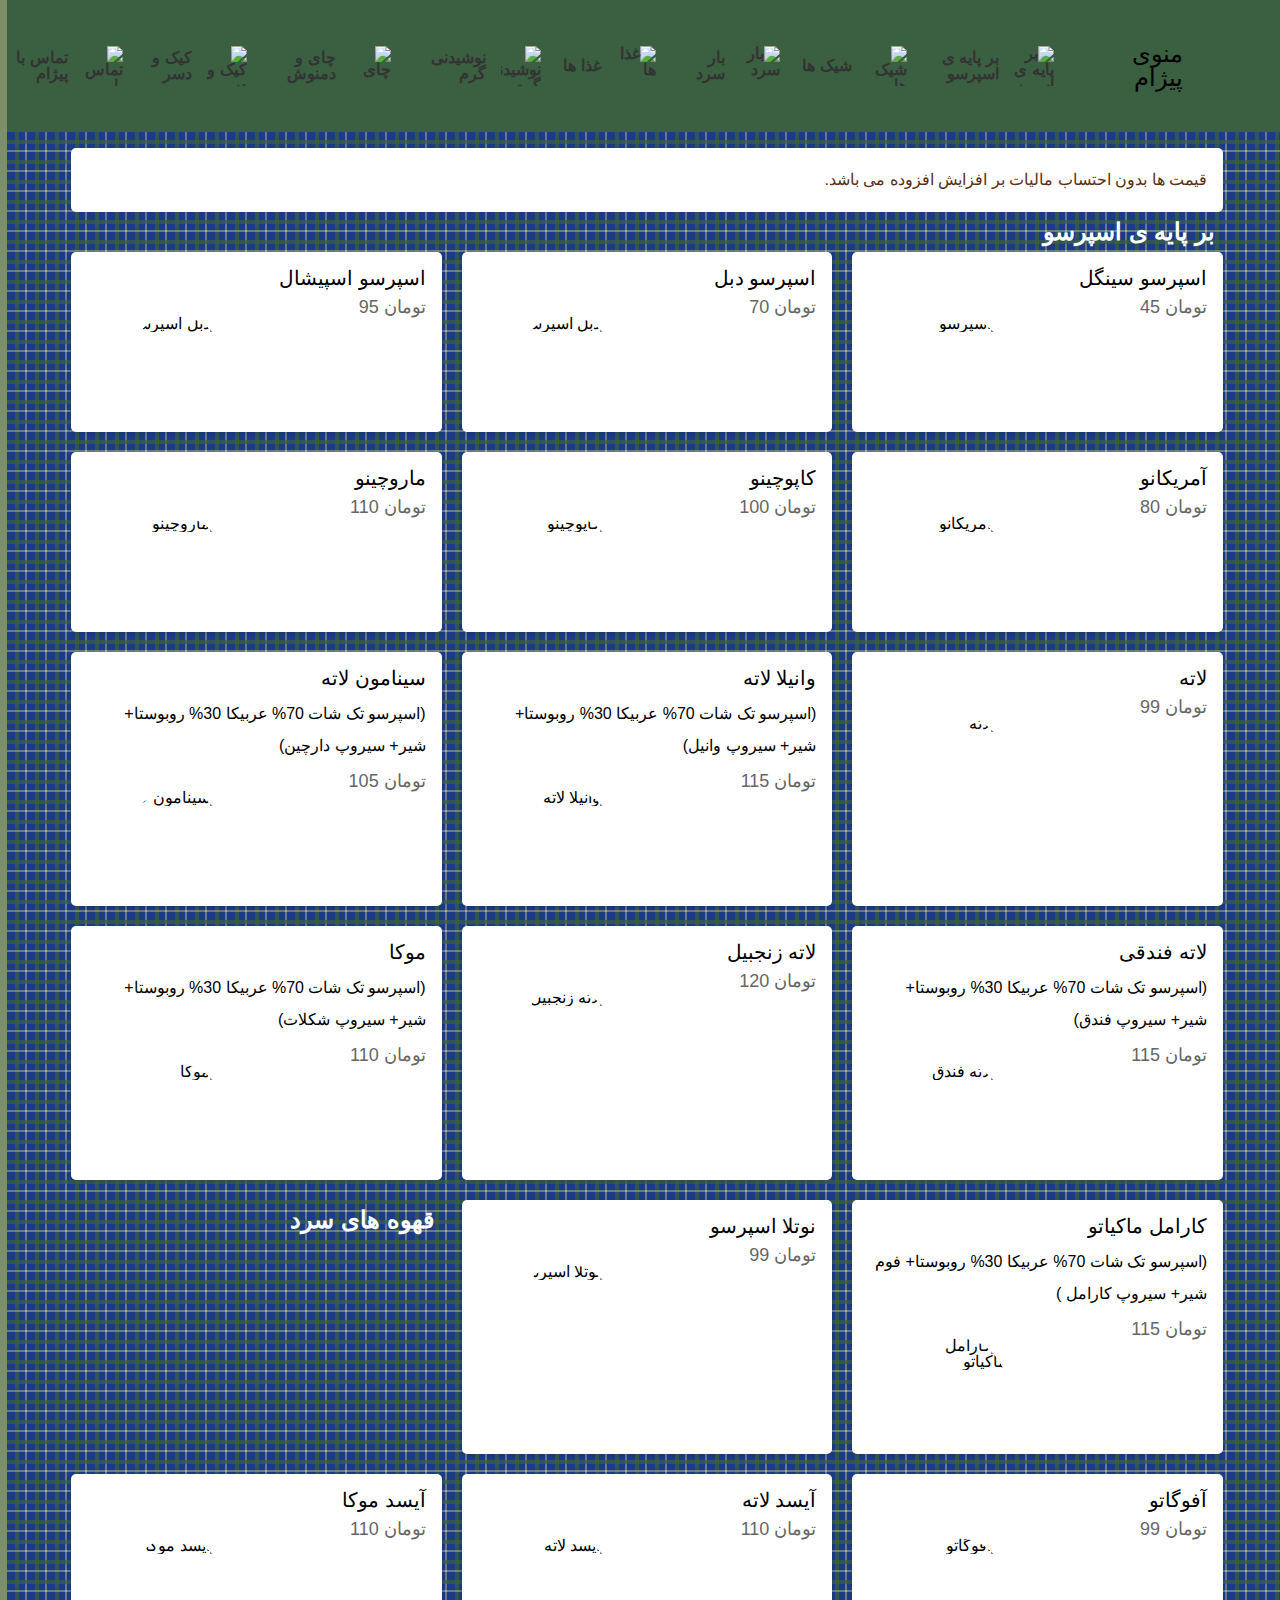
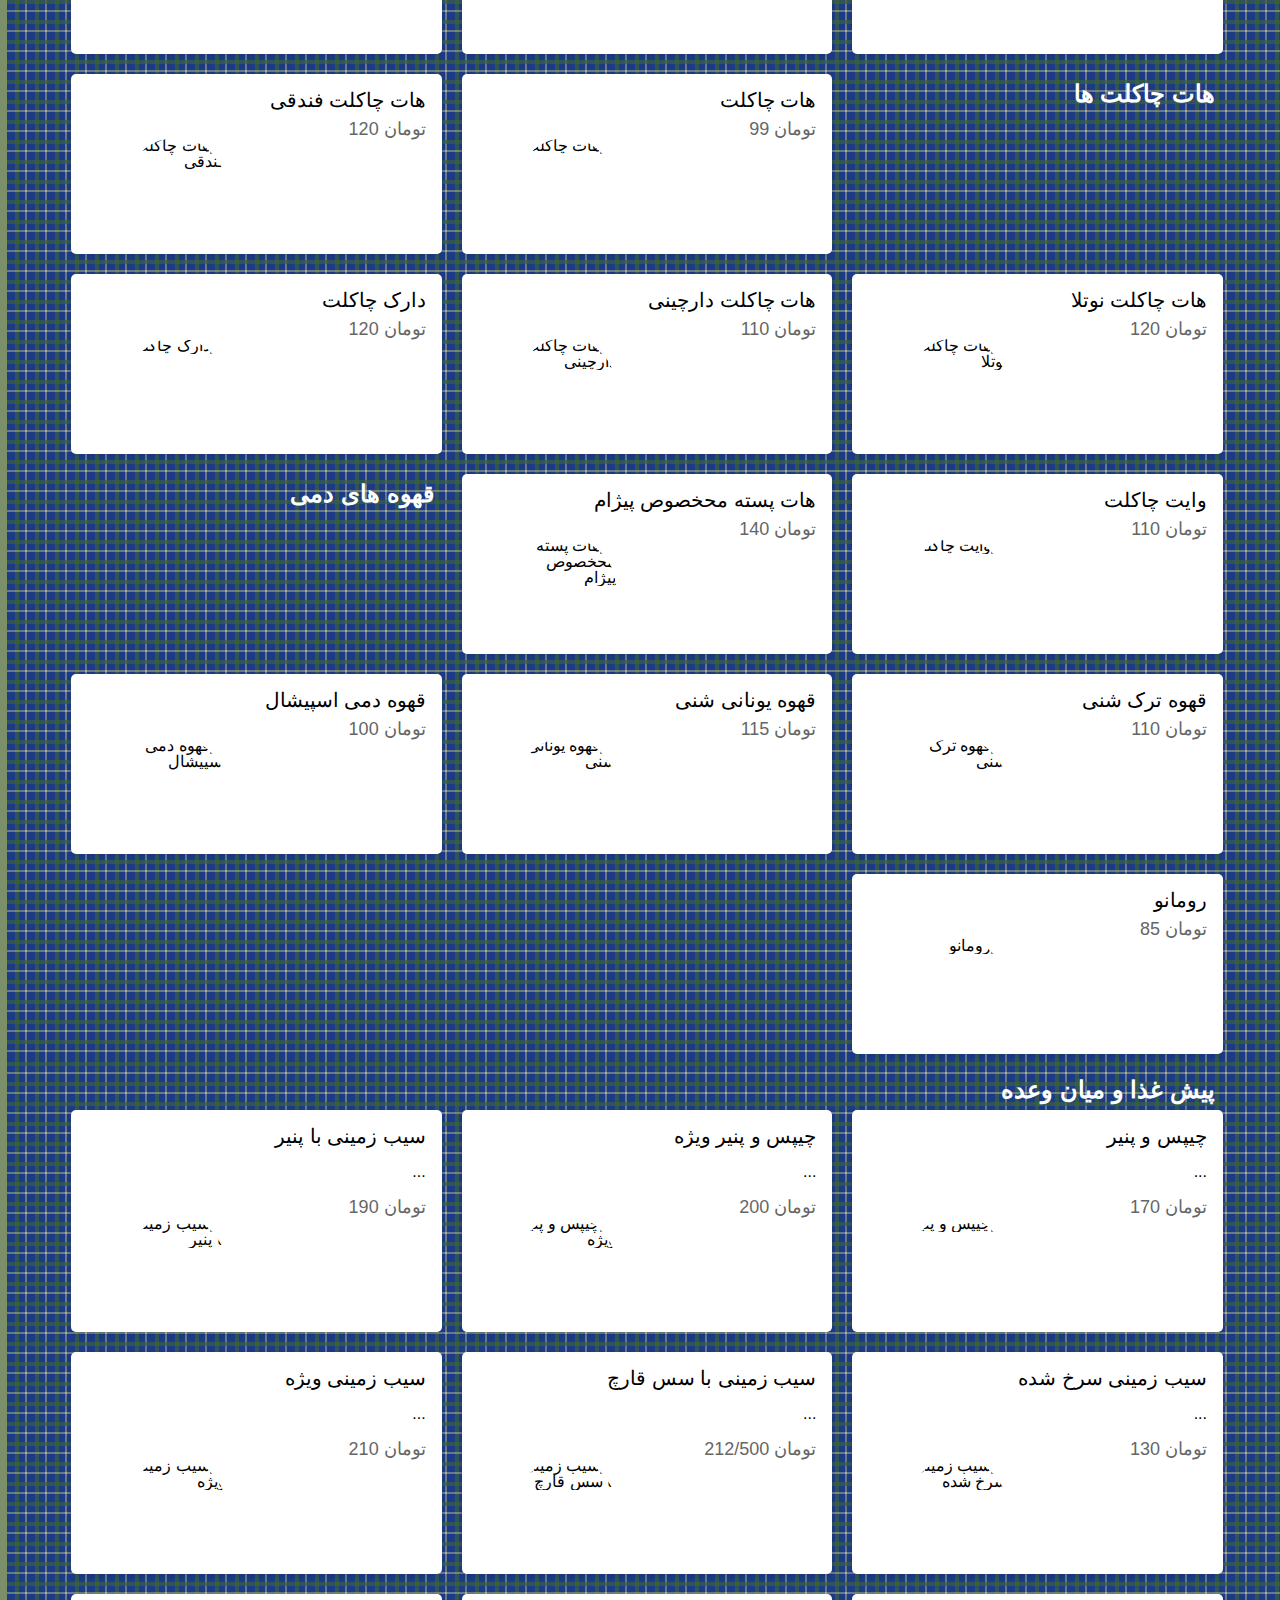
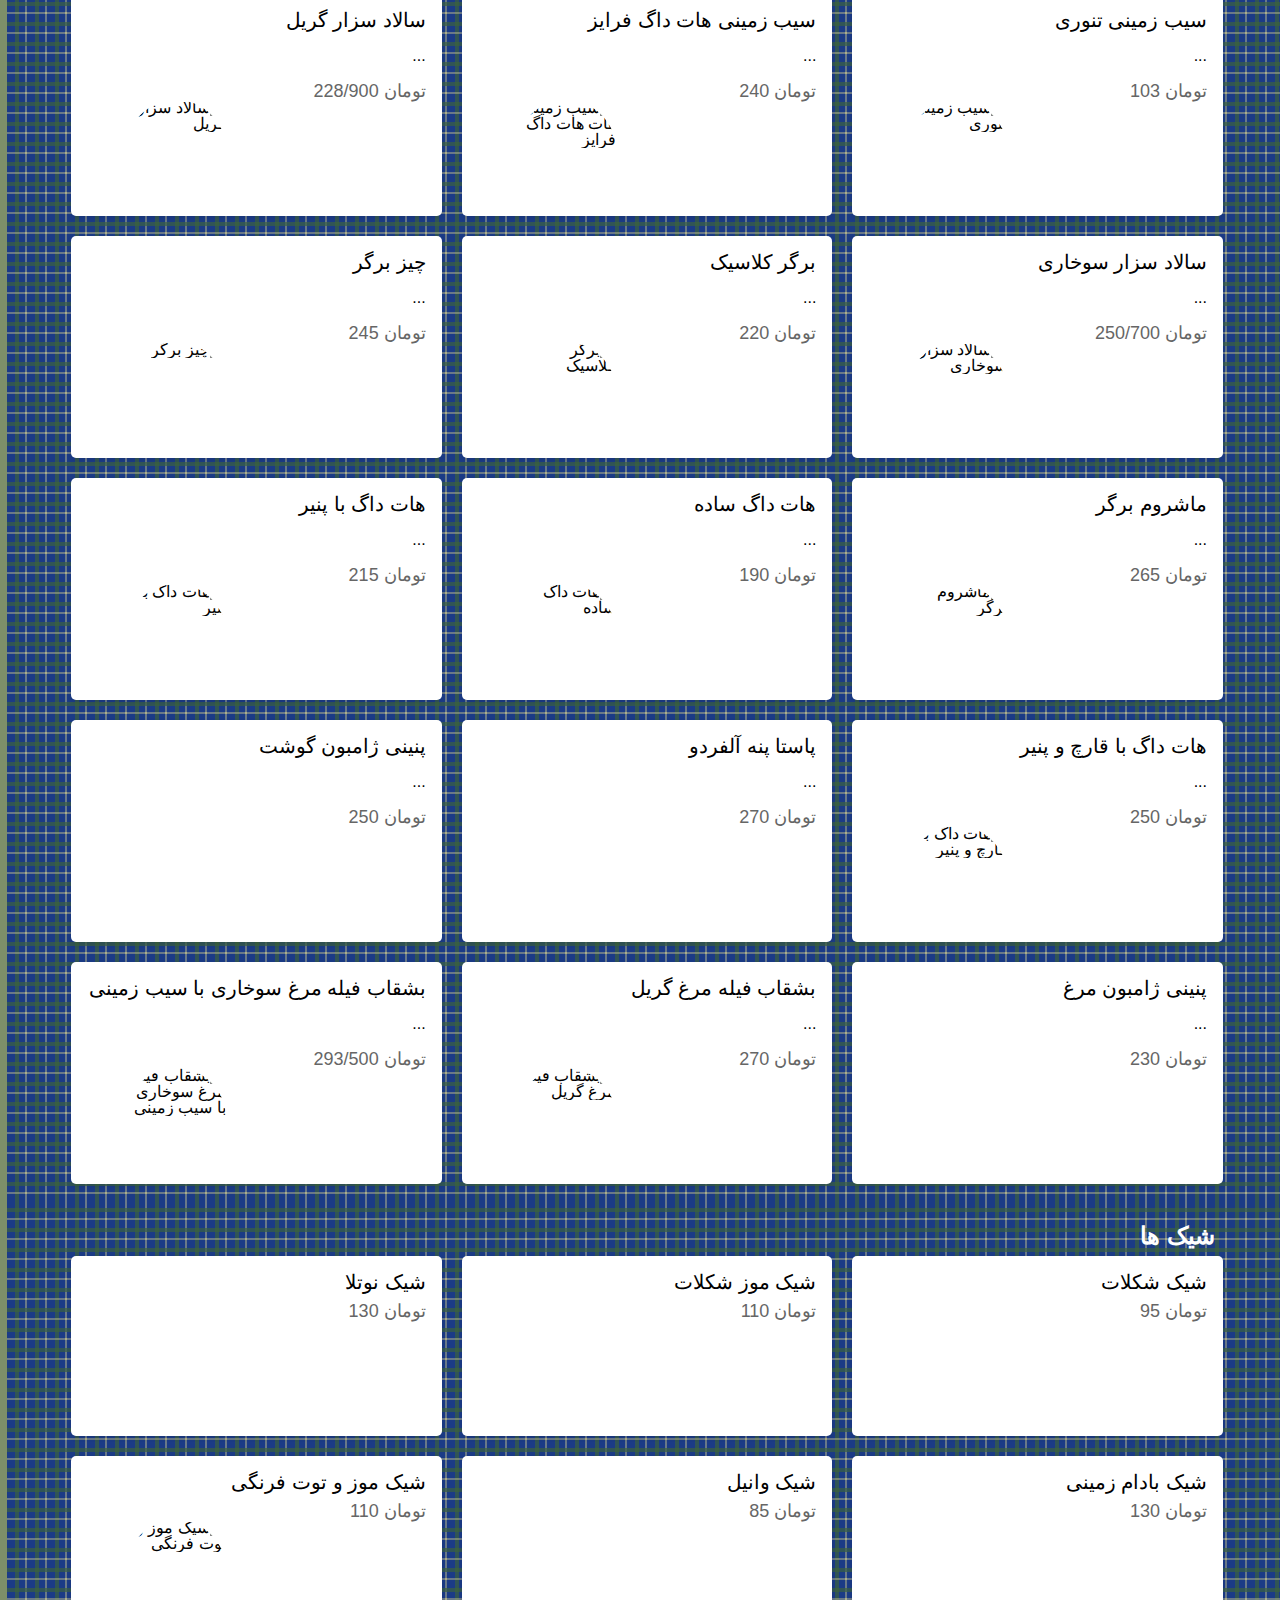
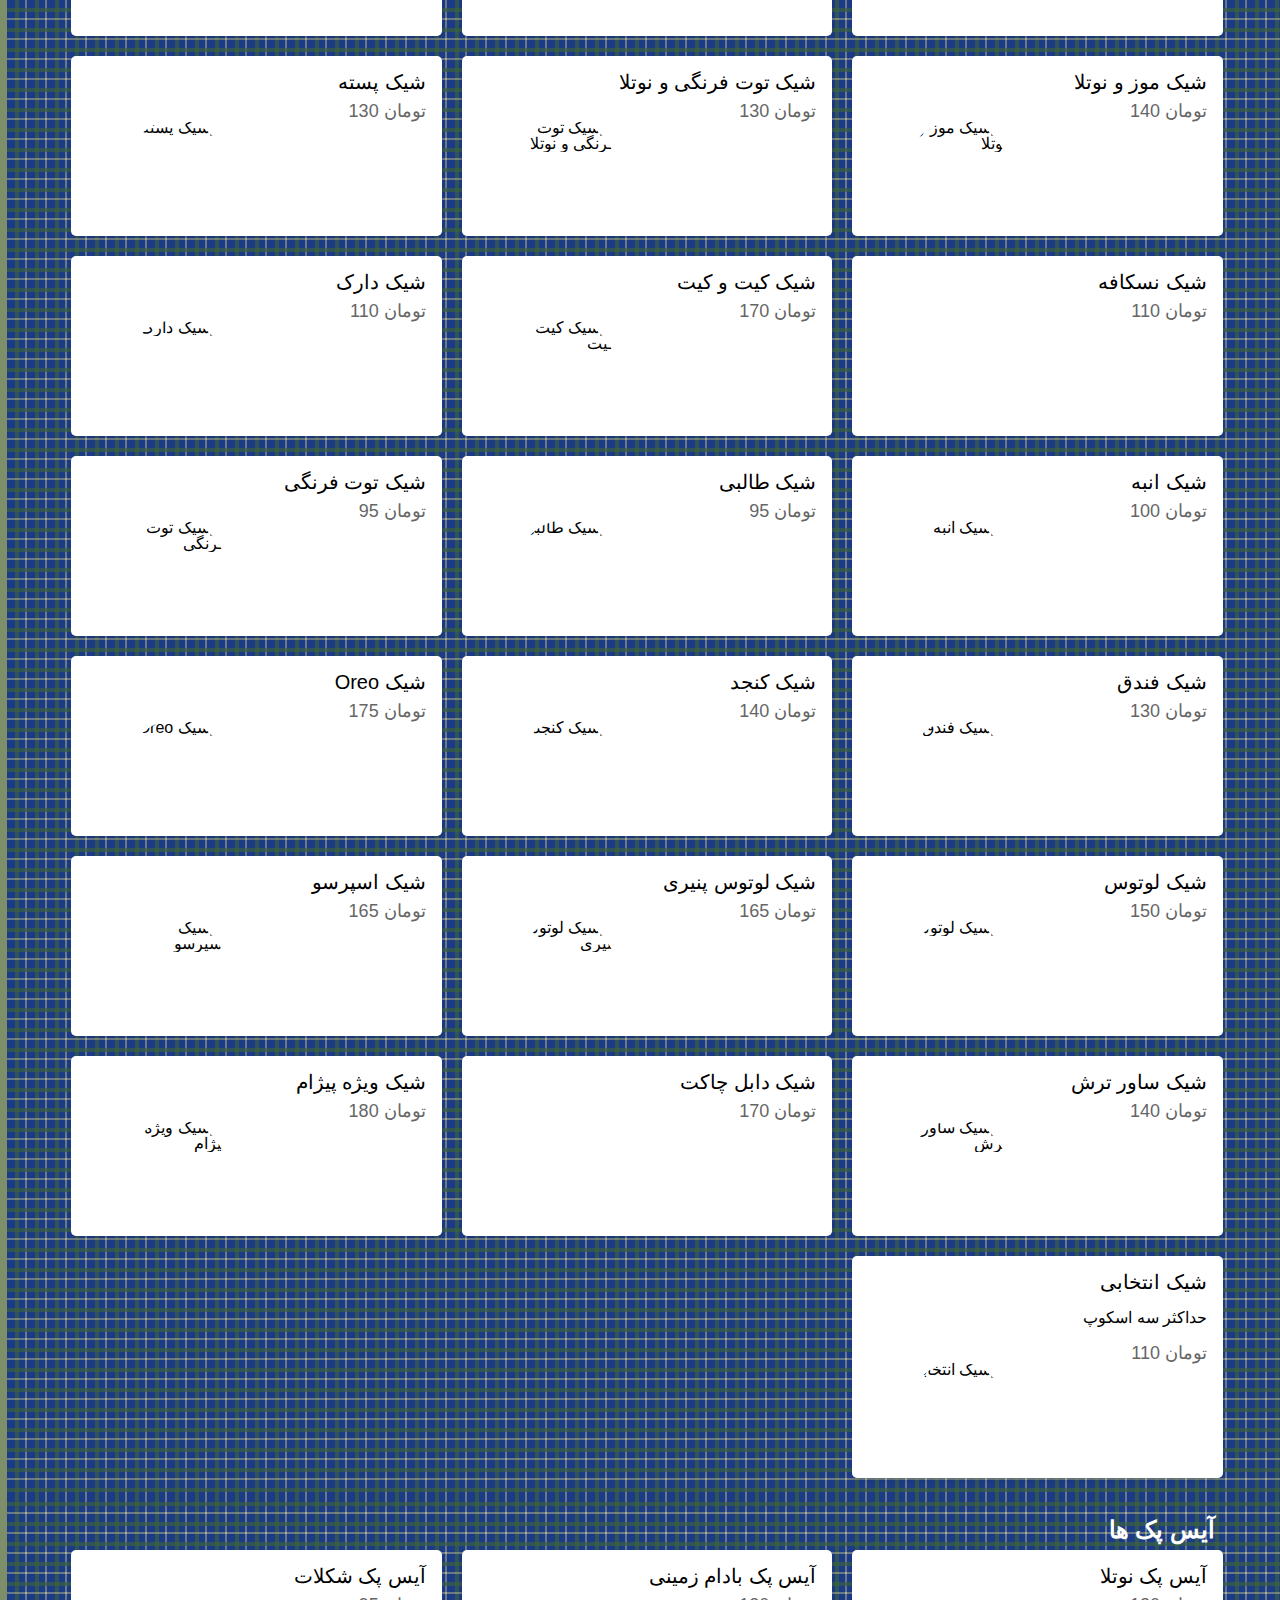
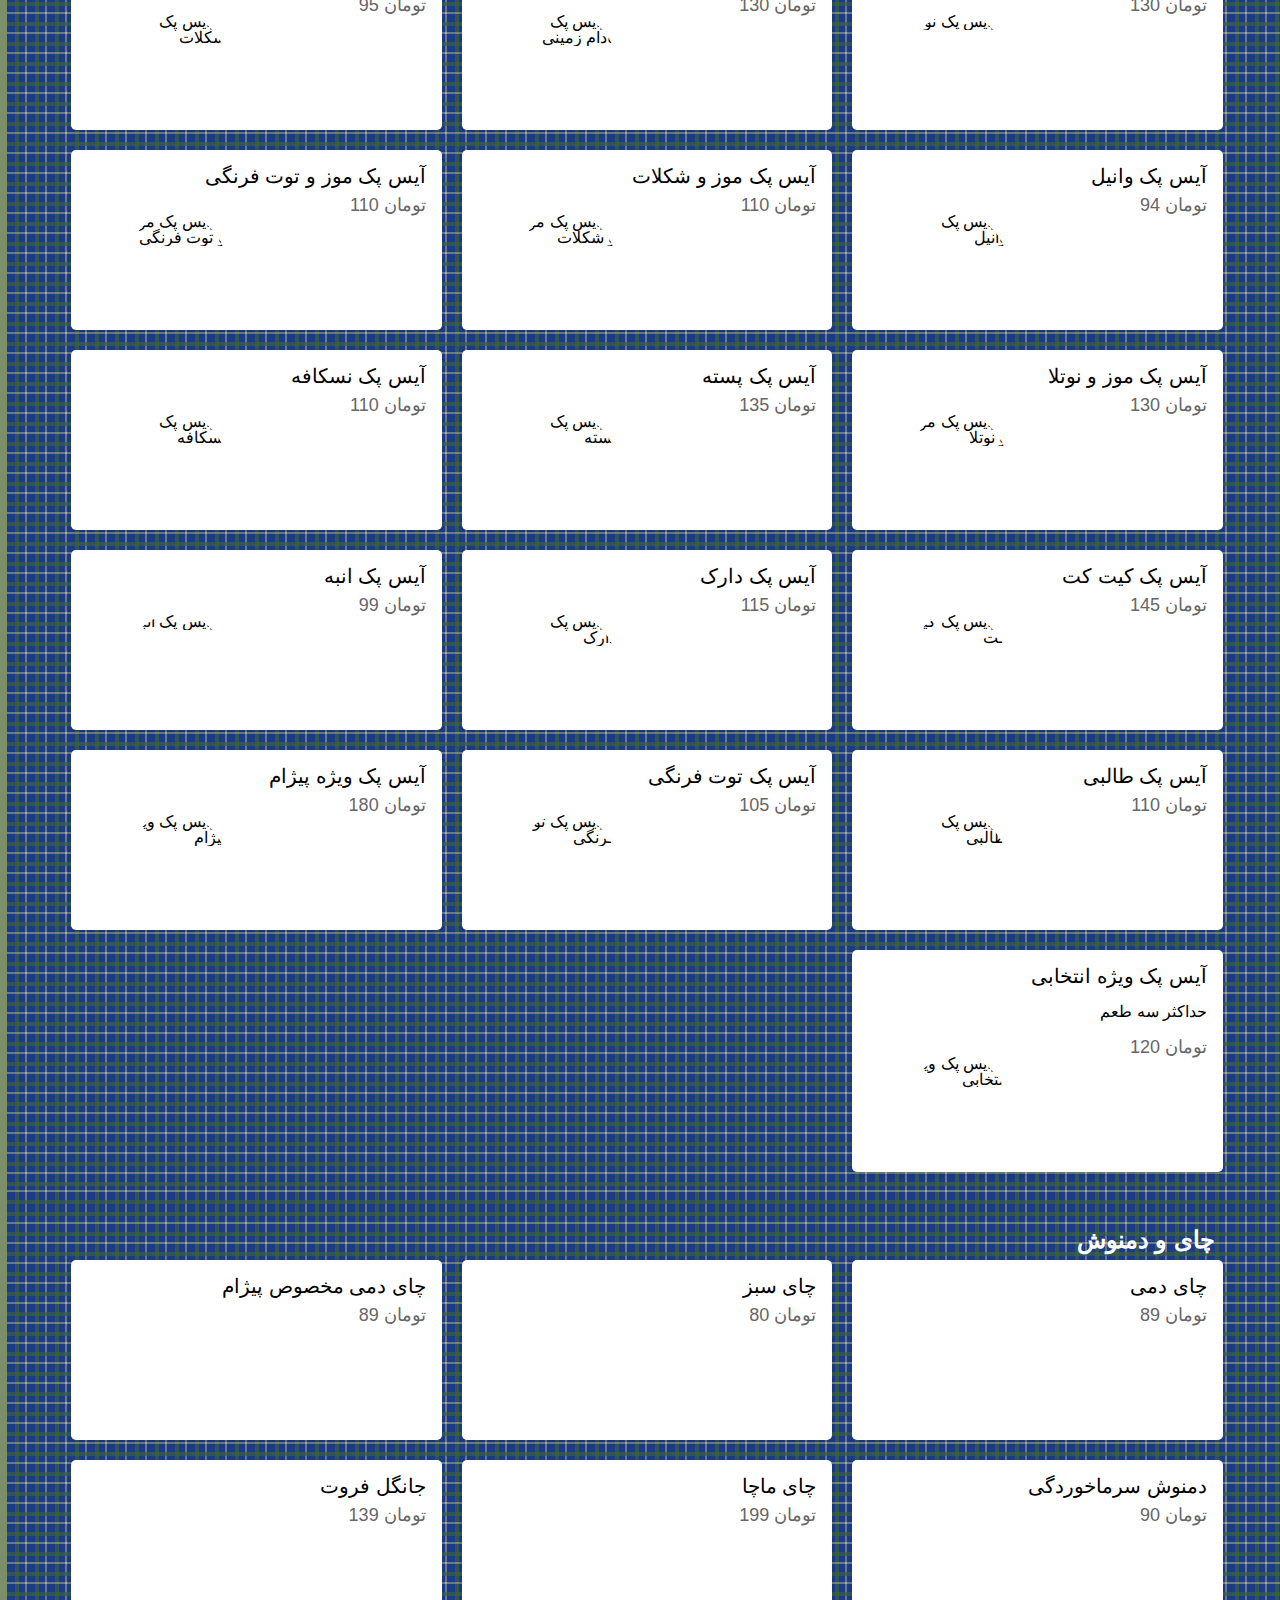
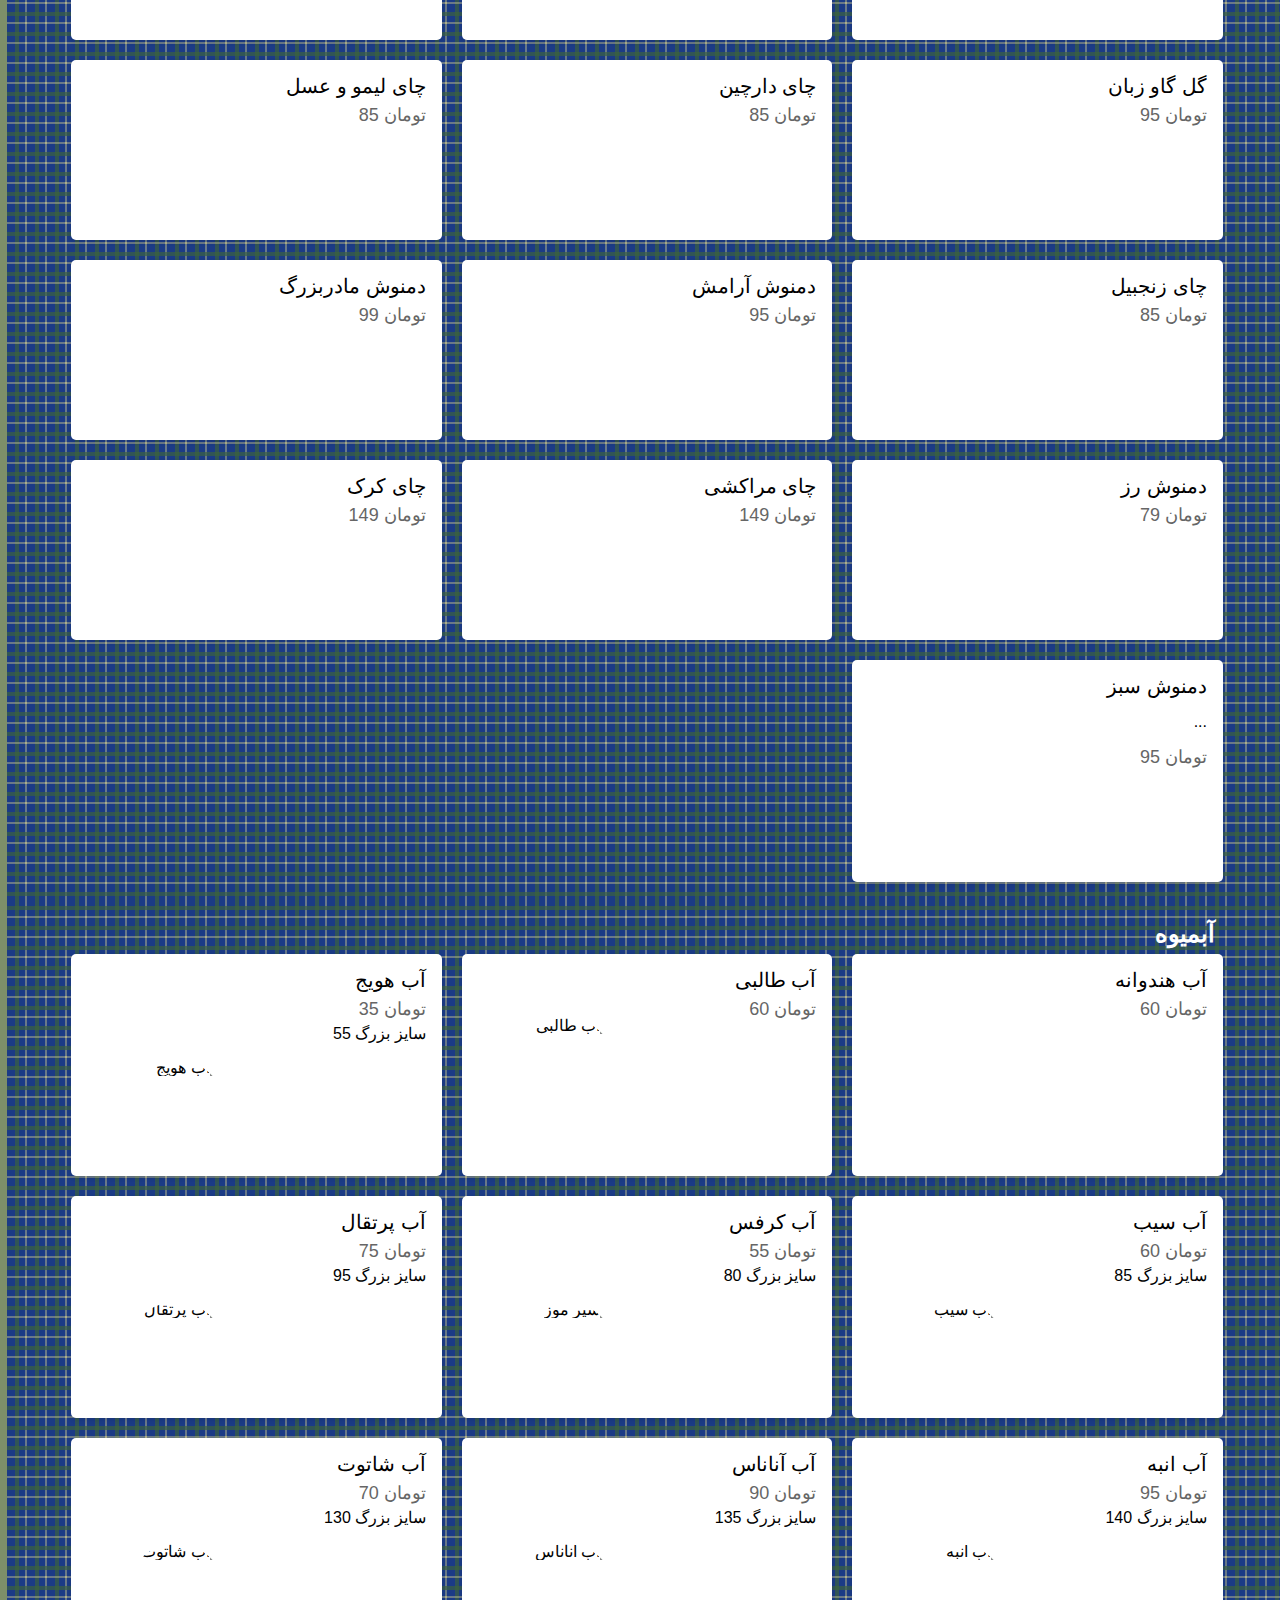
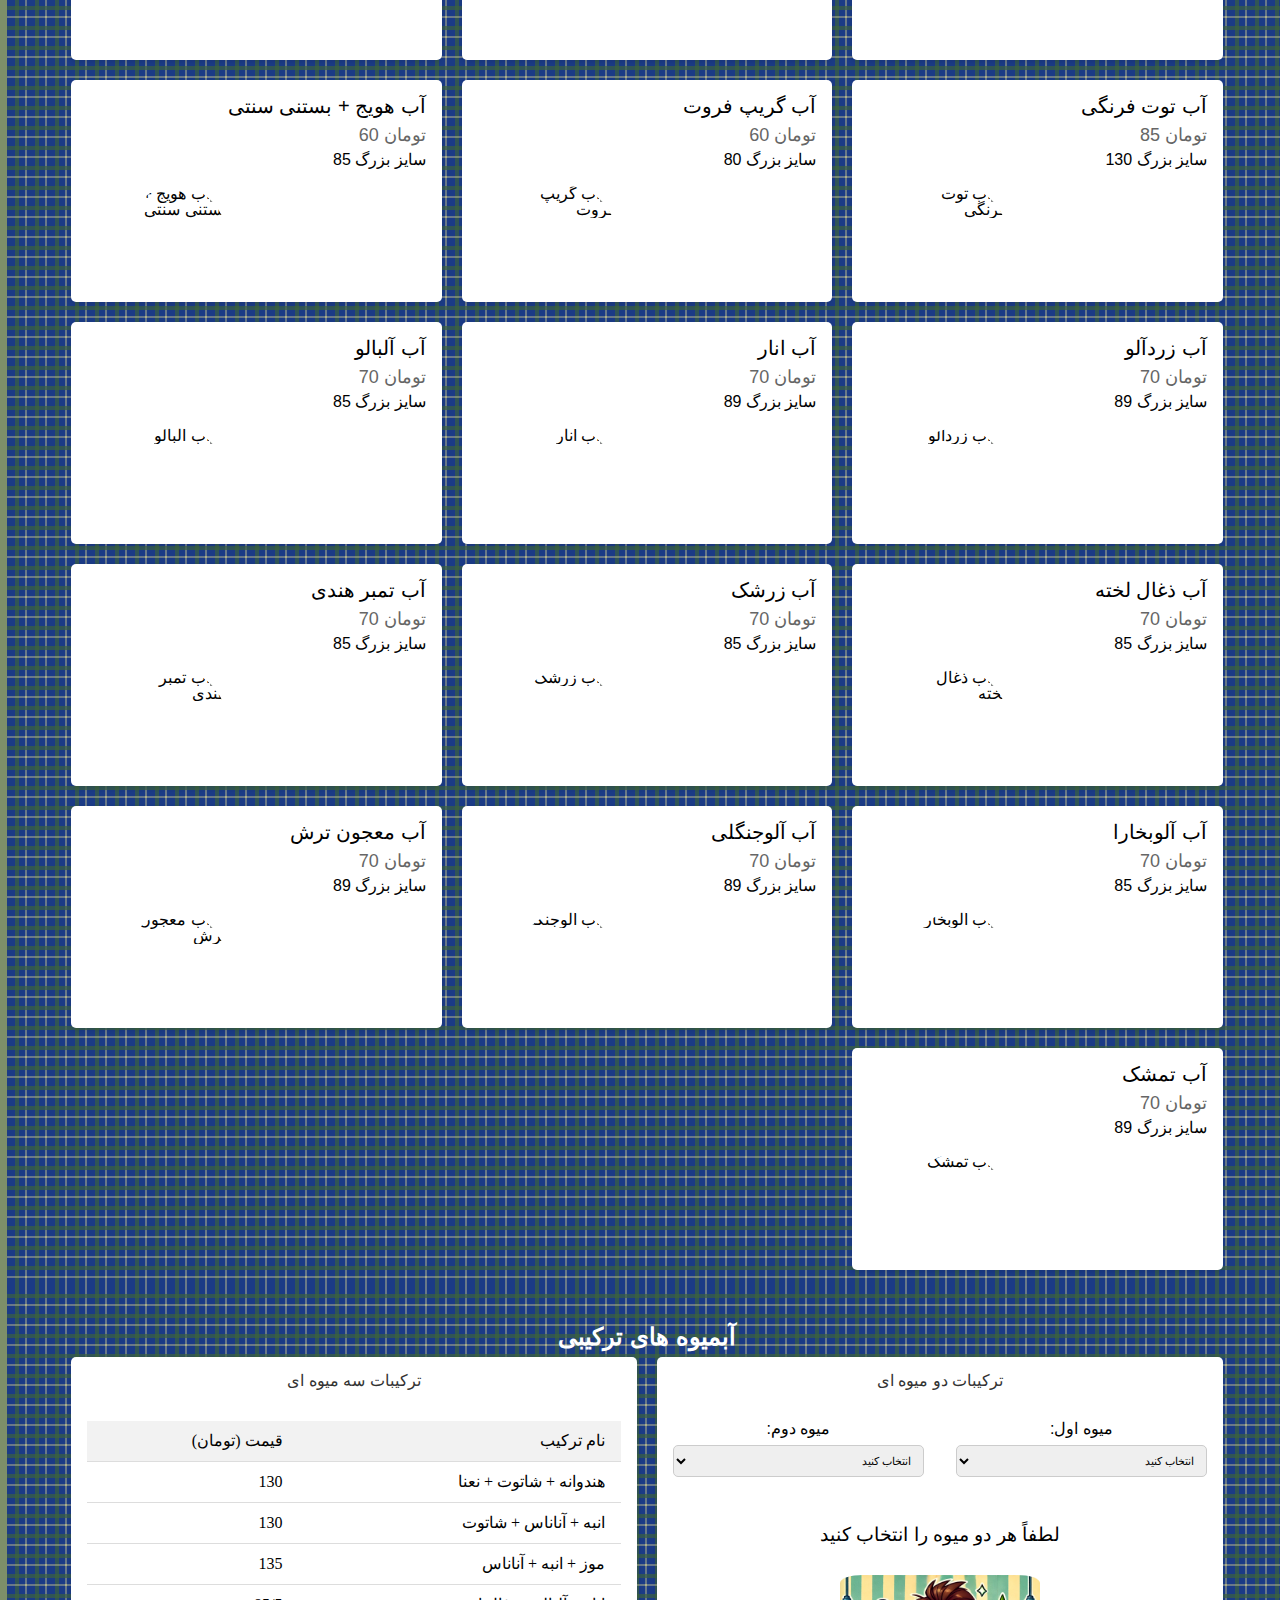
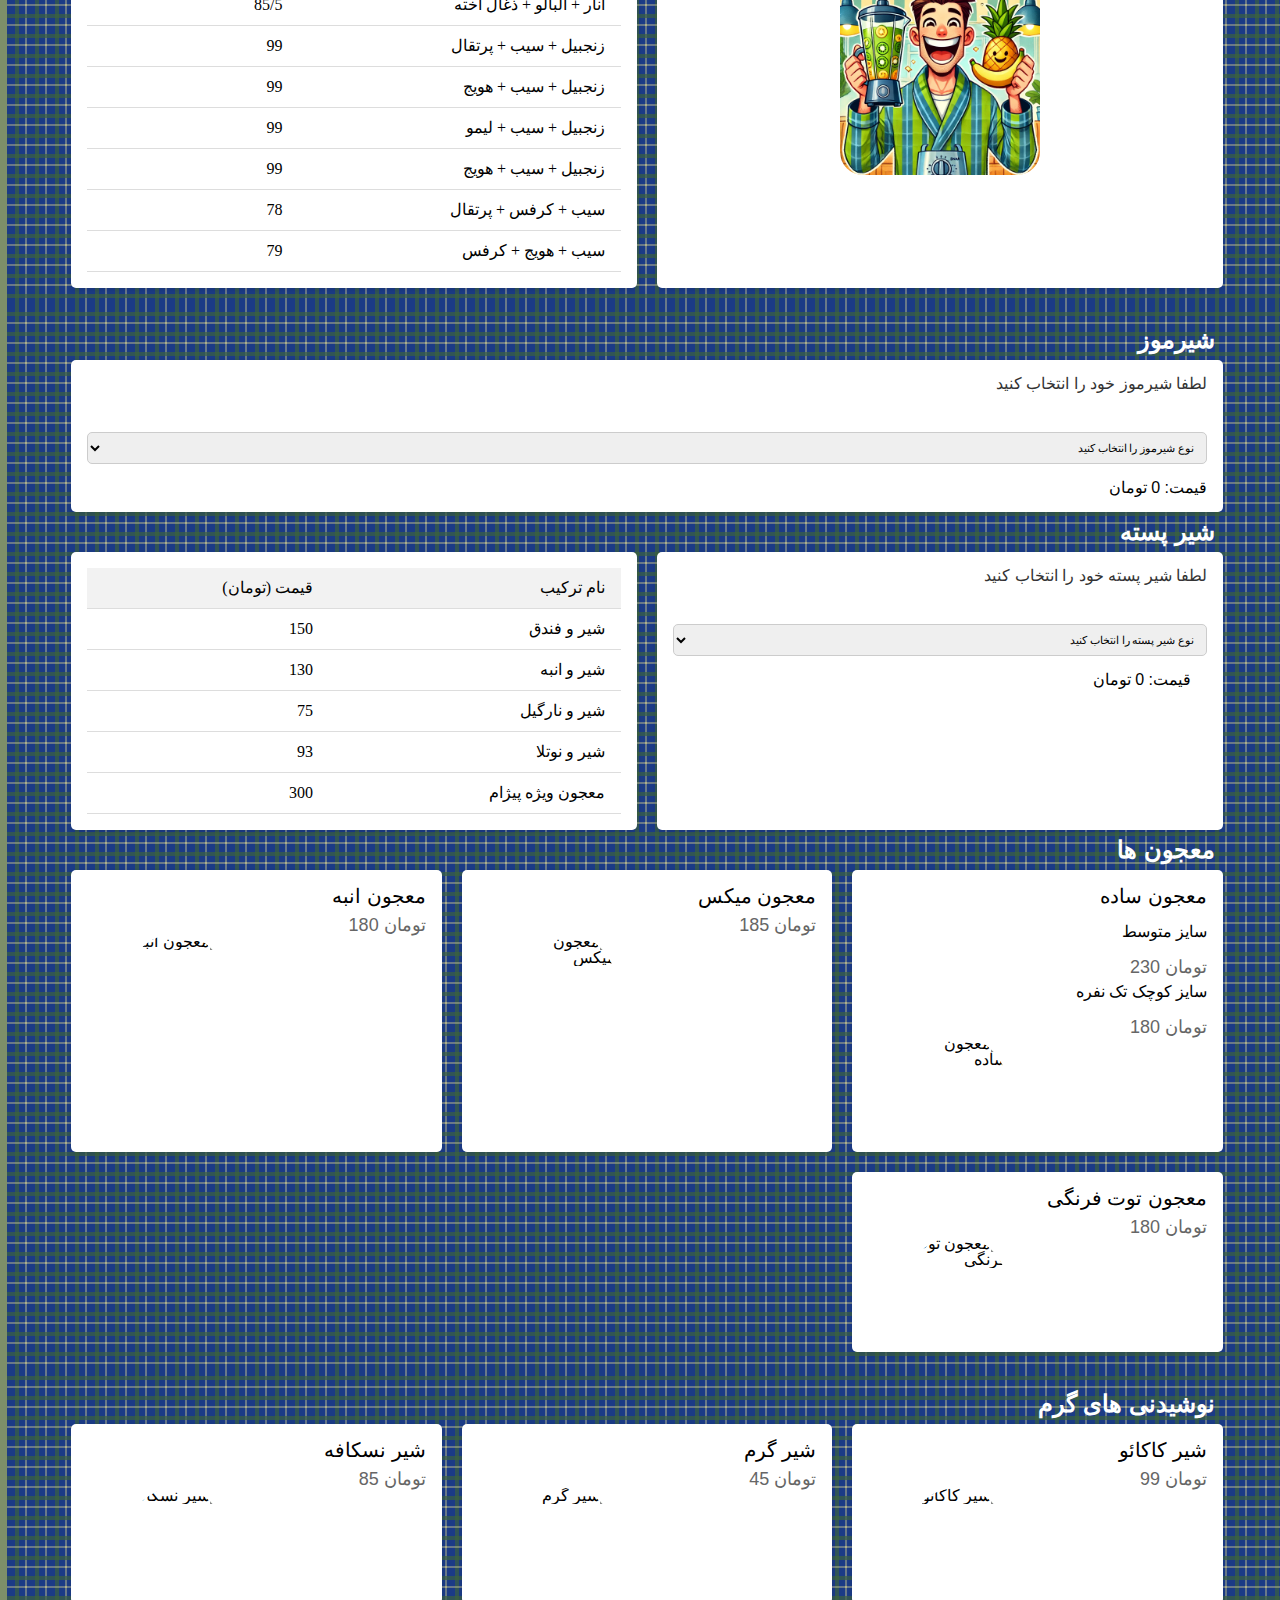
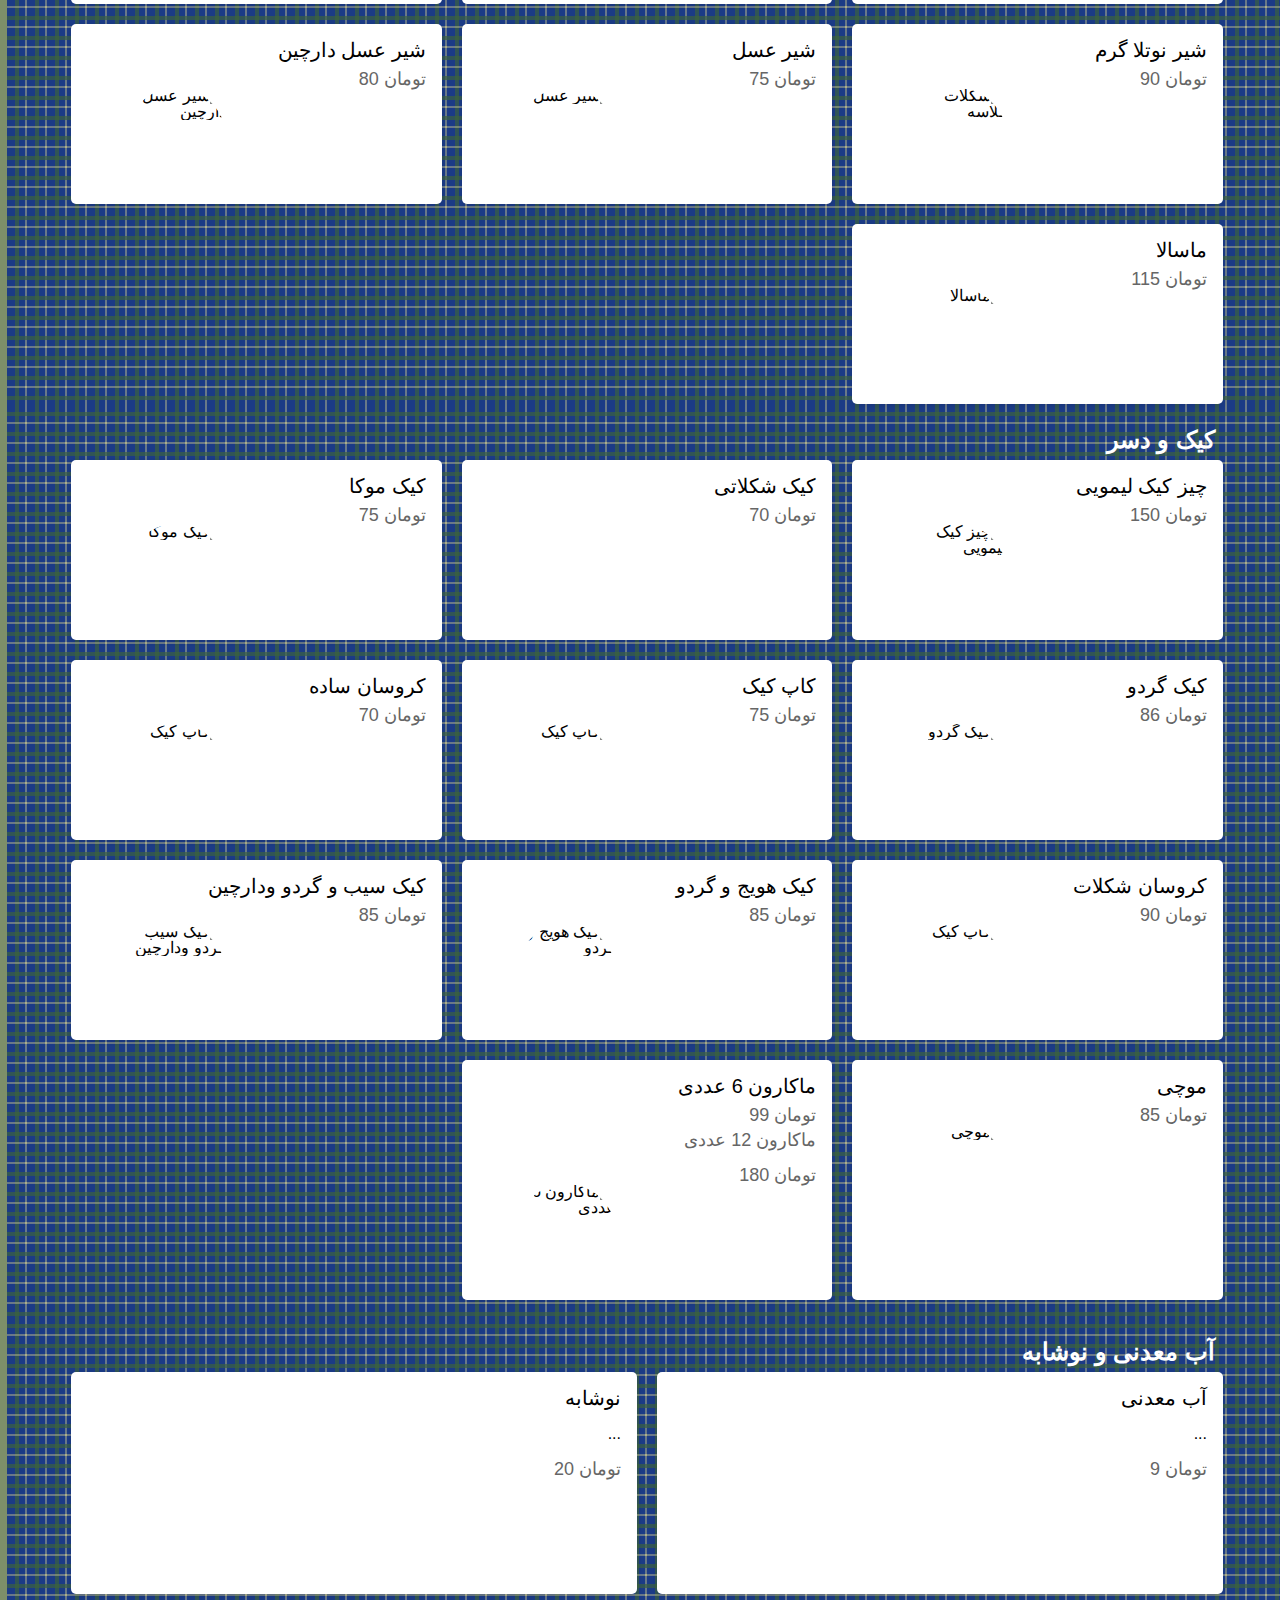
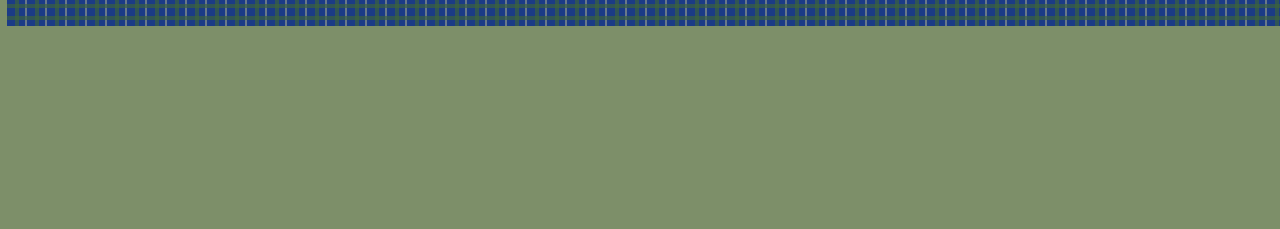
==== commit 8ea3d3d9: "update cakes" ====
--- a/index.html
+++ b/index.html
@@ -1985,48 +1985,47 @@
                         </div>
                     </div>
 
-
-                </div>
-                <div class="menu-item">
-                    <h3>کیک هویج و گردو</h3>
-                    <p></p>
-                    <span>تومان&nbsp;85</span>
-                    <div class="image-container">
-                        <img loading="lazy" src="./assets/images/a-cup-espresso.png" alt="کیک هویج و گردو" class="rounded-image"
-                            id="enlarged-image" width="150px" height="150px">
-                    </div>
-                </div>
-
-                <div class="menu-item">
-                    <h3>کیک سیب و گردو ودارچین</h3>
-                    <p></p>
-                    <span>تومان&nbsp;85</span>
-                    <div class="image-container">
-                        <img loading="lazy" src="./assets/images/a-cup-espresso.png" alt="کیک سیب و گردو ودارچین" class="rounded-image"
-                            id="enlarged-image" width="150px" height="150px">
-                    </div>
-                </div>
-
-                <div class="menu-item">
-                    <h3>موچی</h3>
-                    <p></p>
-                    <span>تومان&nbsp;85</span>
-                    <div class="image-container">
-                        <img loading="lazy" src="./assets/images/a-cup-espresso.png" alt="موچی" class="rounded-image"
-                            id="enlarged-image" width="150px" height="150px">
-                    </div>
-                </div>                <div class="menu-item">
-                    <h3>ماکارون 6 عددی</h3>
-                    <span>تومان&nbsp;99</span>
-                    <p><span>ماکارون 12 عددی</span></p>
-                    <span>تومان&nbsp;180</span>
-                    <div class="image-container">
-                        <img loading="lazy" src="./assets/images/a-cup-espresso.png" alt="ماکارون 6 عددی" class="rounded-image"
-                            id="enlarged-image" width="150px" height="150p">
-                    </div>
-                </div>
-
-
+                    <div class="menu-item">
+                        <h3>کیک هویج و گردو</h3>
+                        <p></p>
+                        <span>تومان&nbsp;85</span>
+                        <div class="image-container">
+                            <img loading="lazy" src="./assets/images/a-cup-espresso.png" alt="کیک هویج و گردو"
+                                class="rounded-image" id="enlarged-image" width="150px" height="150px">
+                        </div>
+                    </div>
+
+                    <div class="menu-item">
+                        <h3>کیک سیب و گردو ودارچین</h3>
+                        <p></p>
+                        <span>تومان&nbsp;85</span>
+                        <div class="image-container">
+                            <img loading="lazy" src="./assets/images/a-cup-espresso.png" alt="کیک سیب و گردو ودارچین"
+                                class="rounded-image" id="enlarged-image" width="150px" height="150px">
+                        </div>
+                    </div>
+
+                    <div class="menu-item">
+                        <h3>موچی</h3>
+                        <p></p>
+                        <span>تومان&nbsp;85</span>
+                        <div class="image-container">
+                            <img loading="lazy" src="./assets/images/a-cup-espresso.png" alt="موچی"
+                                class="rounded-image" id="enlarged-image" width="150px" height="150px">
+                        </div>
+                    </div>
+                    <div class="menu-item">
+                        <h3>ماکارون 6 عددی</h3>
+                        <span>تومان&nbsp;99</span>
+                        <p><span>ماکارون 12 عددی</span></p>
+                        <span>تومان&nbsp;180</span>
+                        <div class="image-container">
+                            <img loading="lazy" src="./assets/images/a-cup-espresso.png" alt="ماکارون 6 عددی"
+                                class="rounded-image" id="enlarged-image" width="150px" height="150p">
+                        </div>
+                    </div>
+
+                </div>
             </div>
 
             </div>
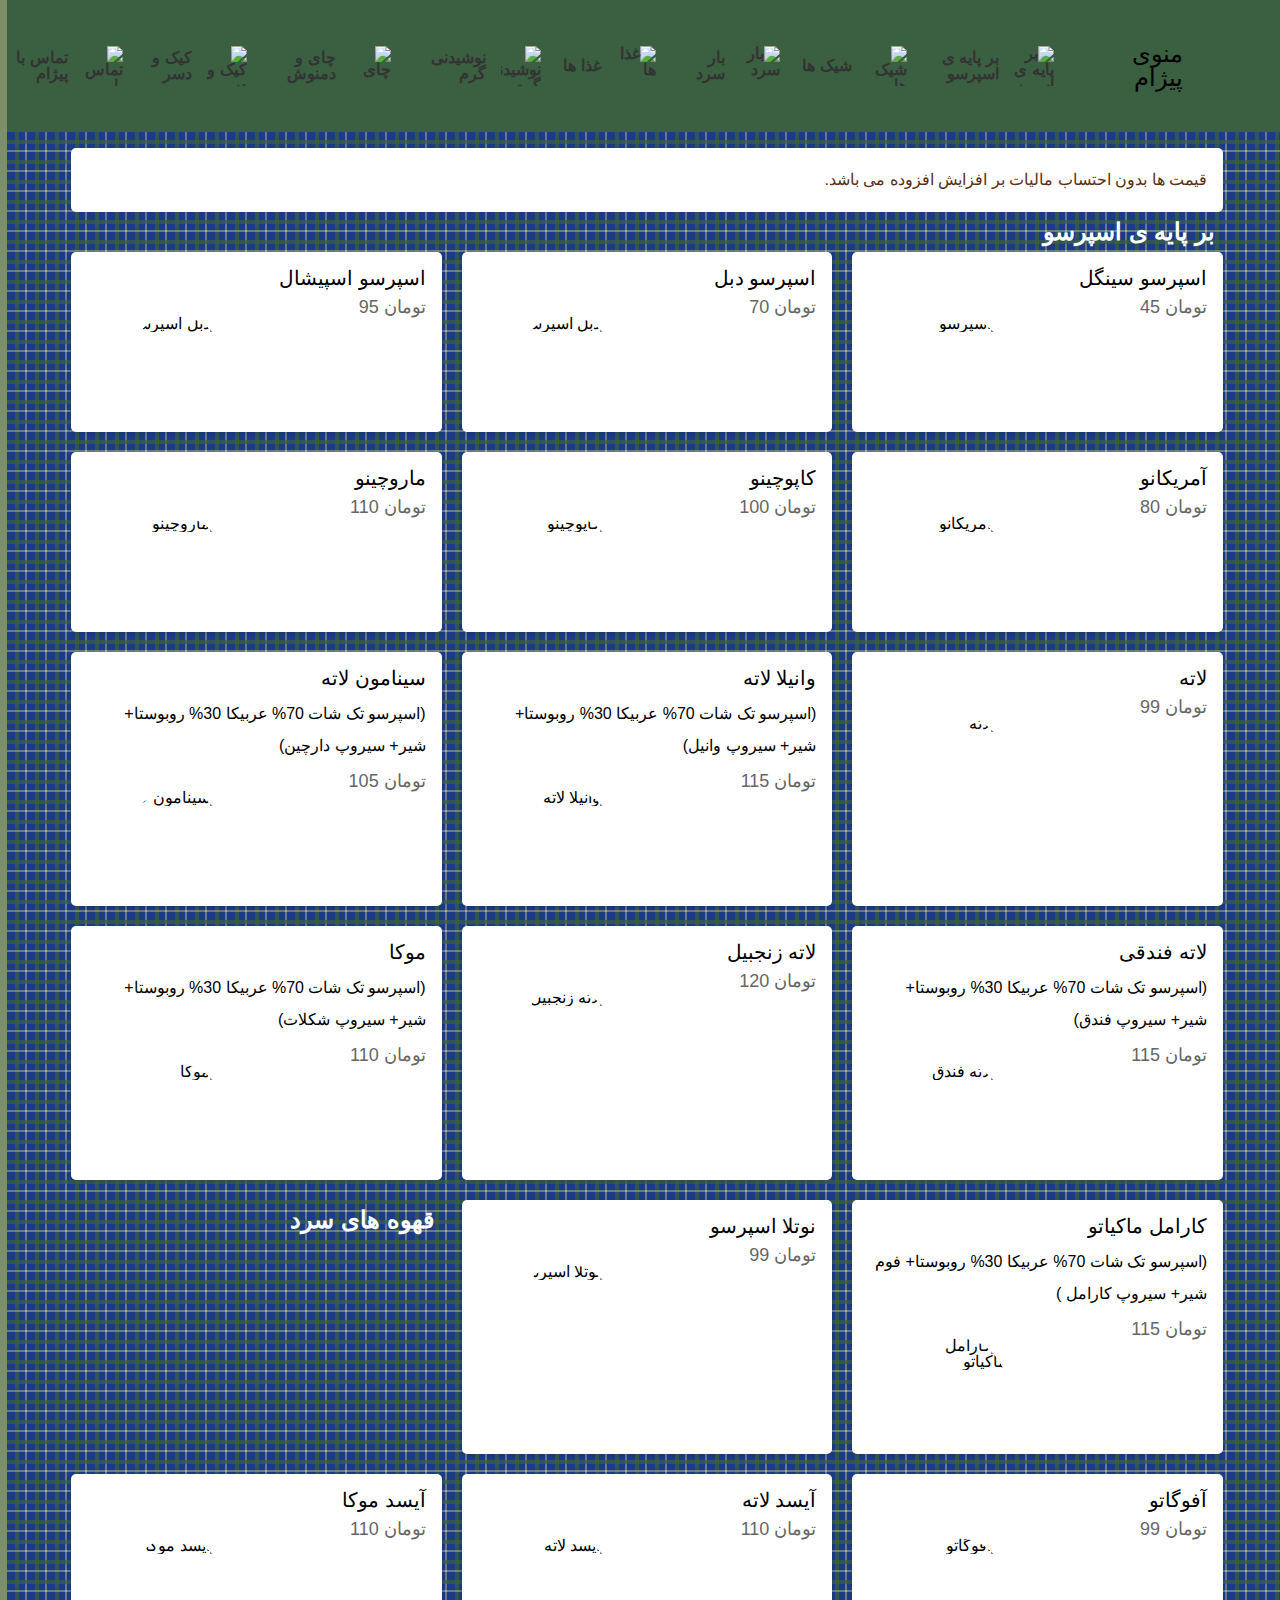
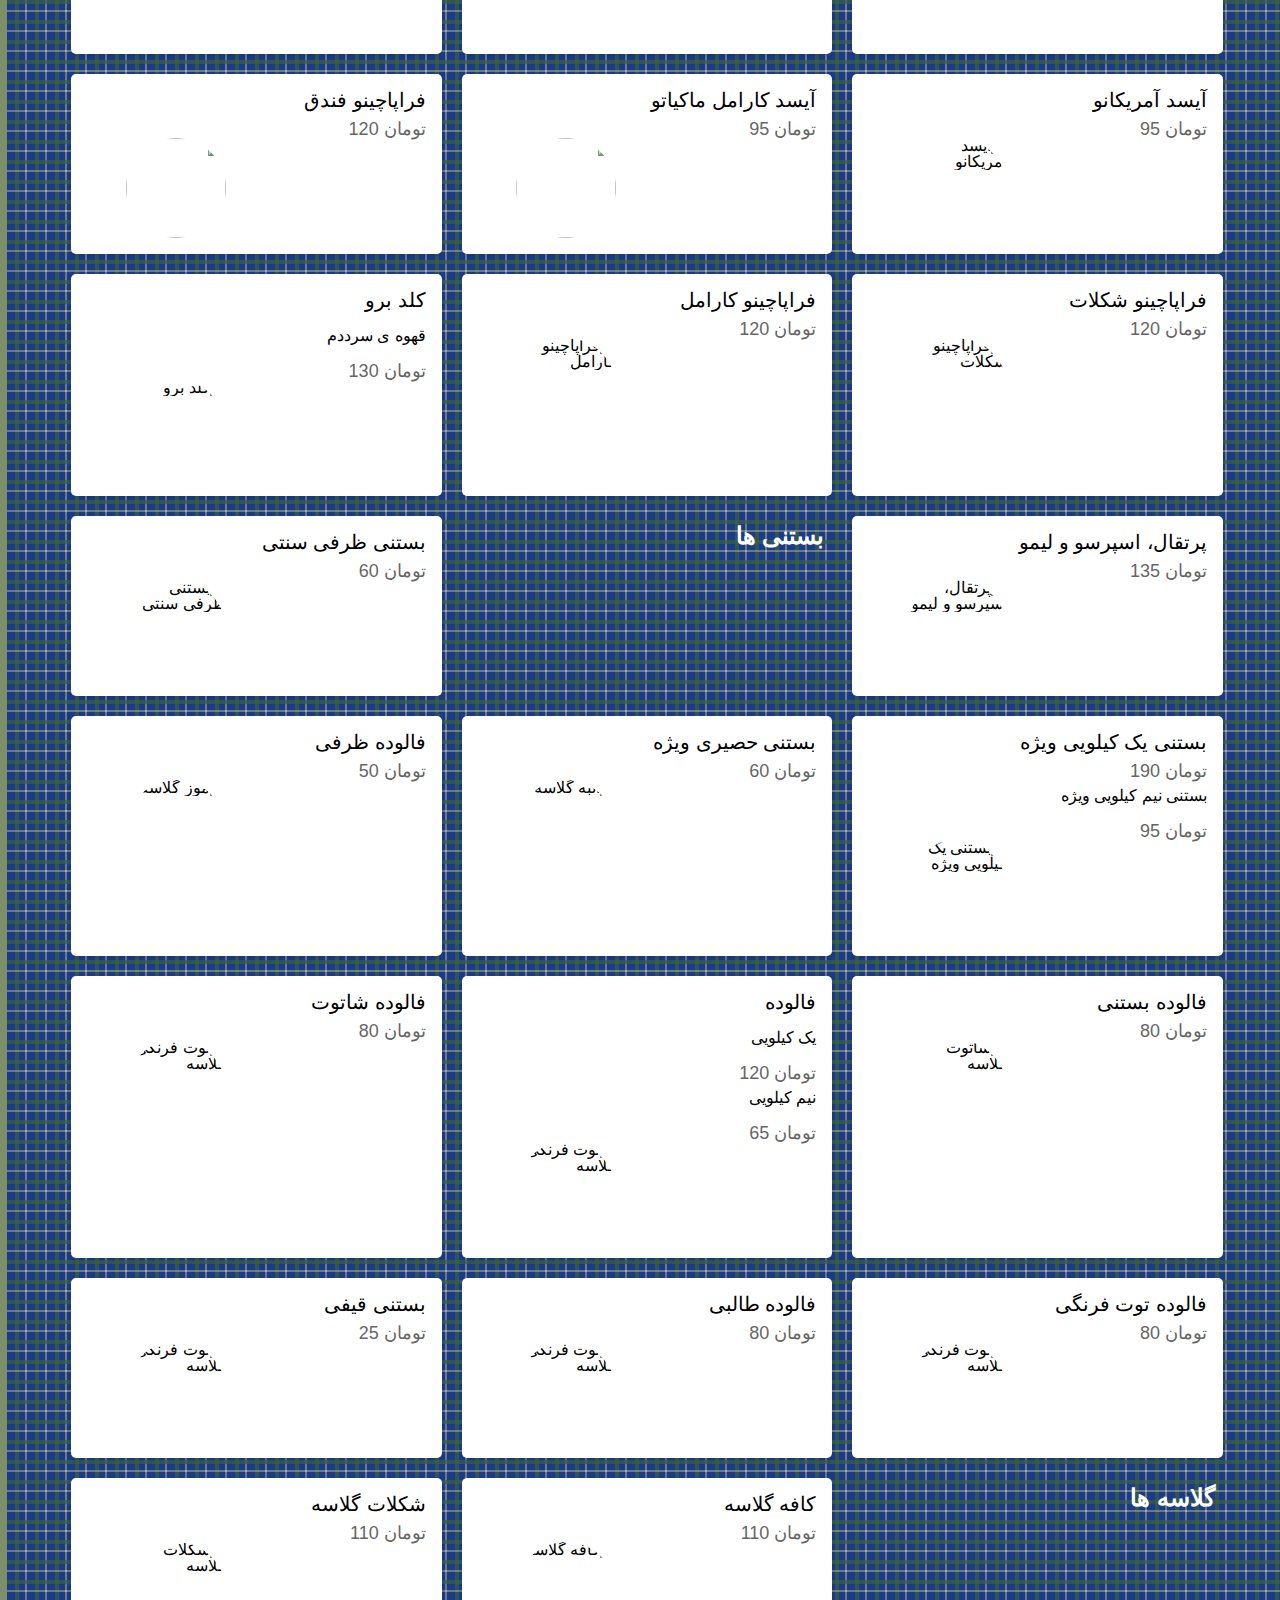
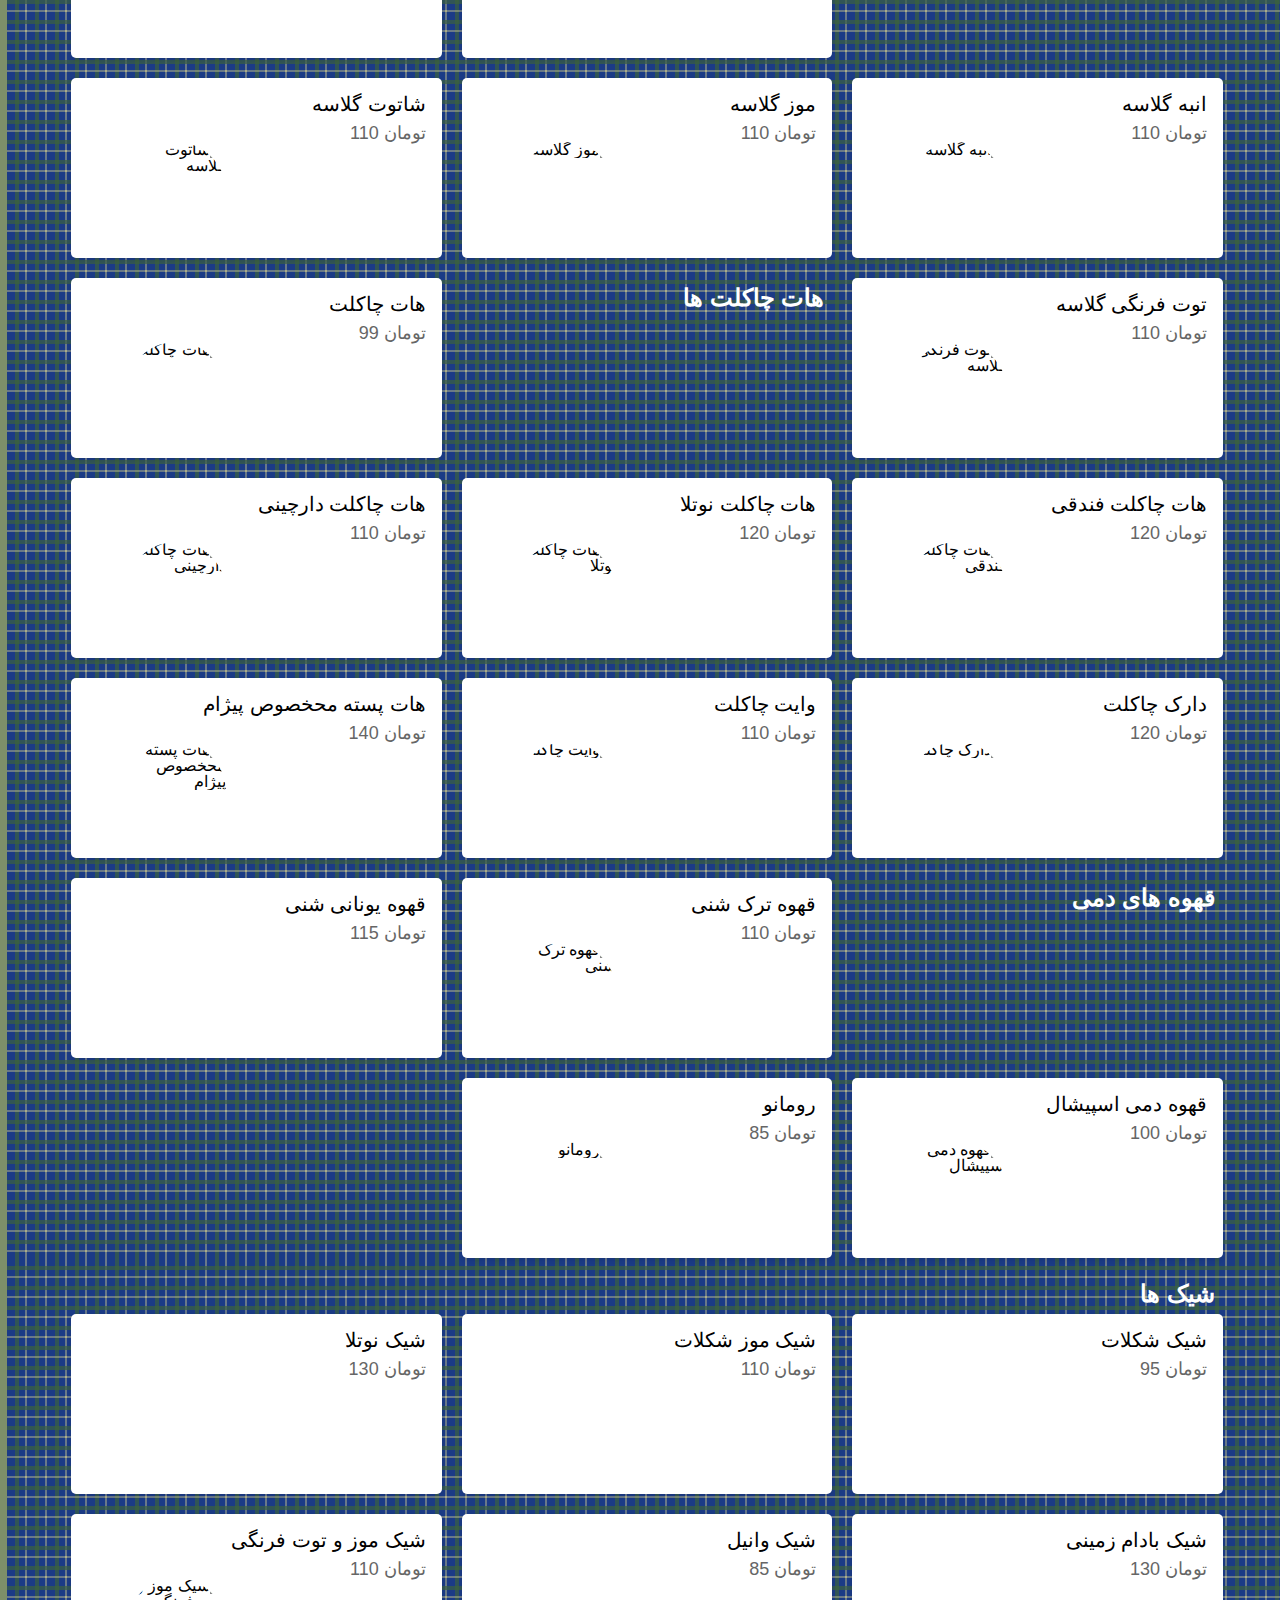
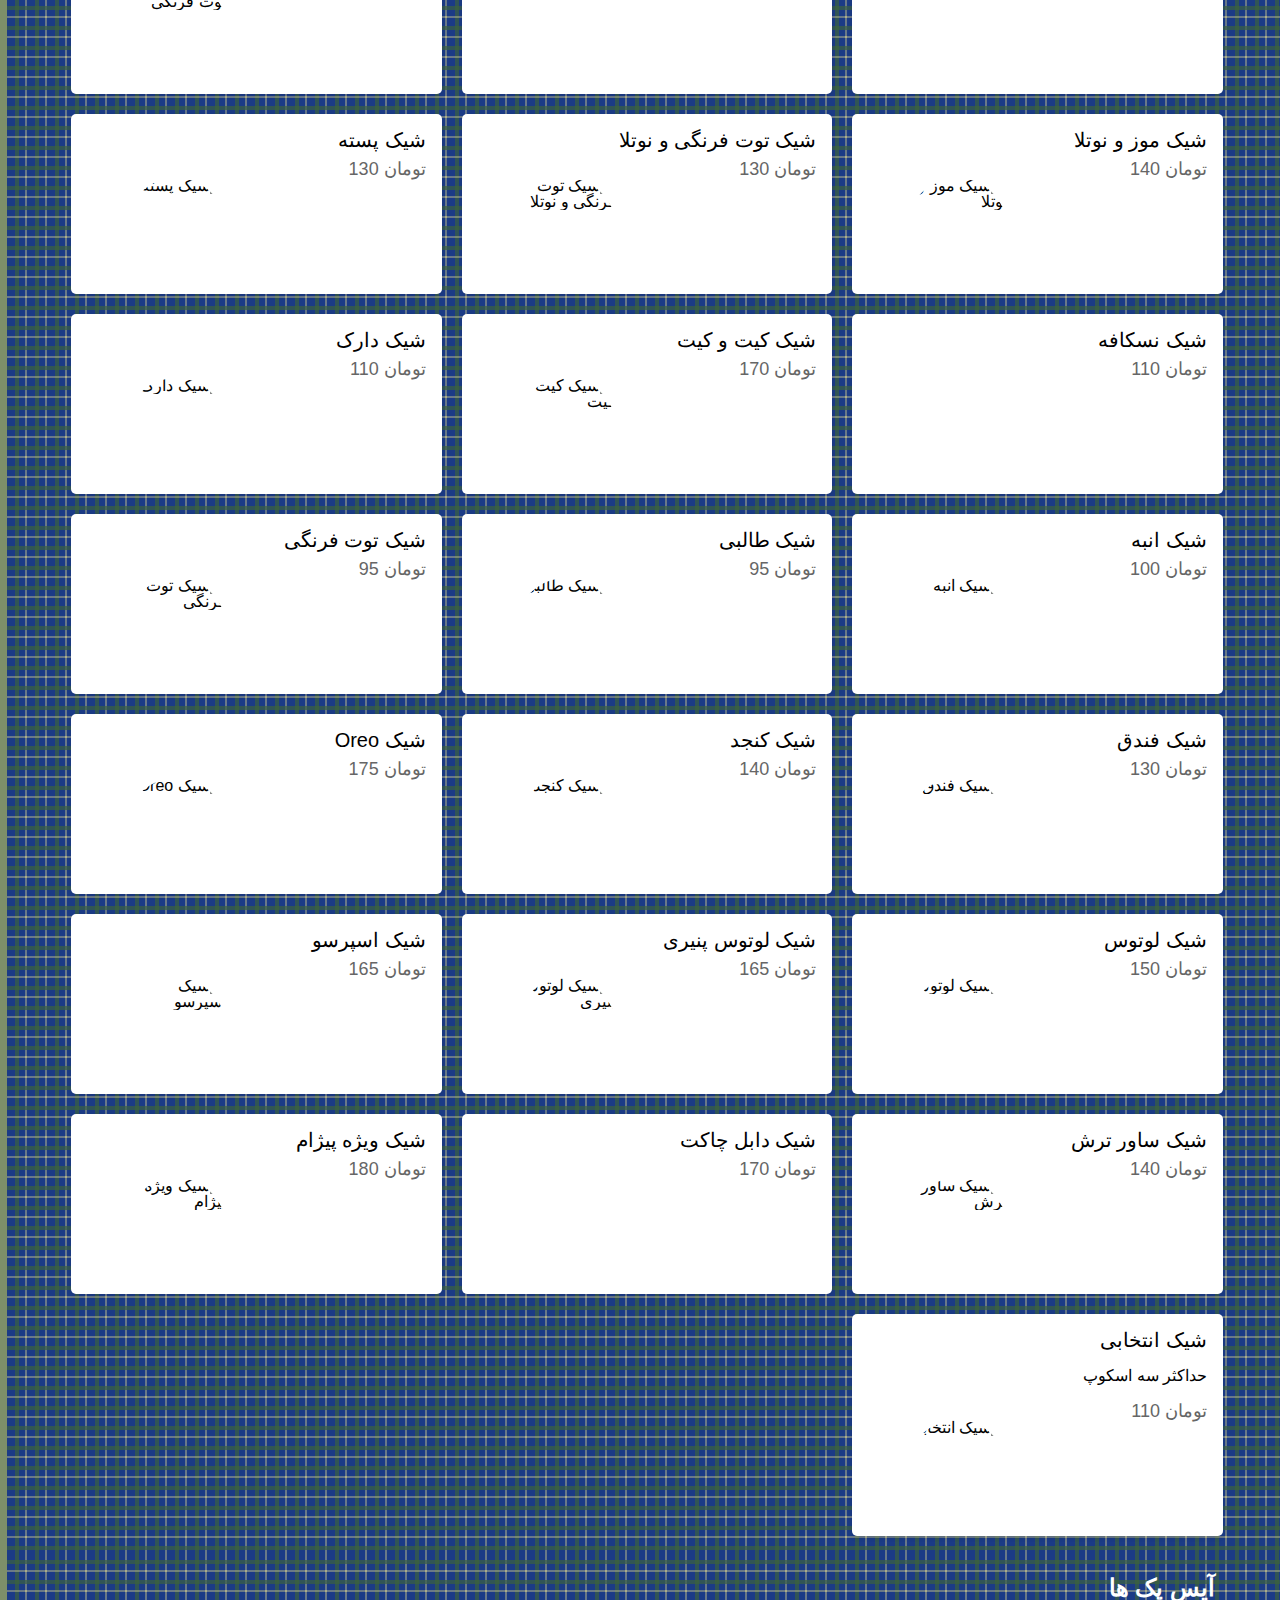
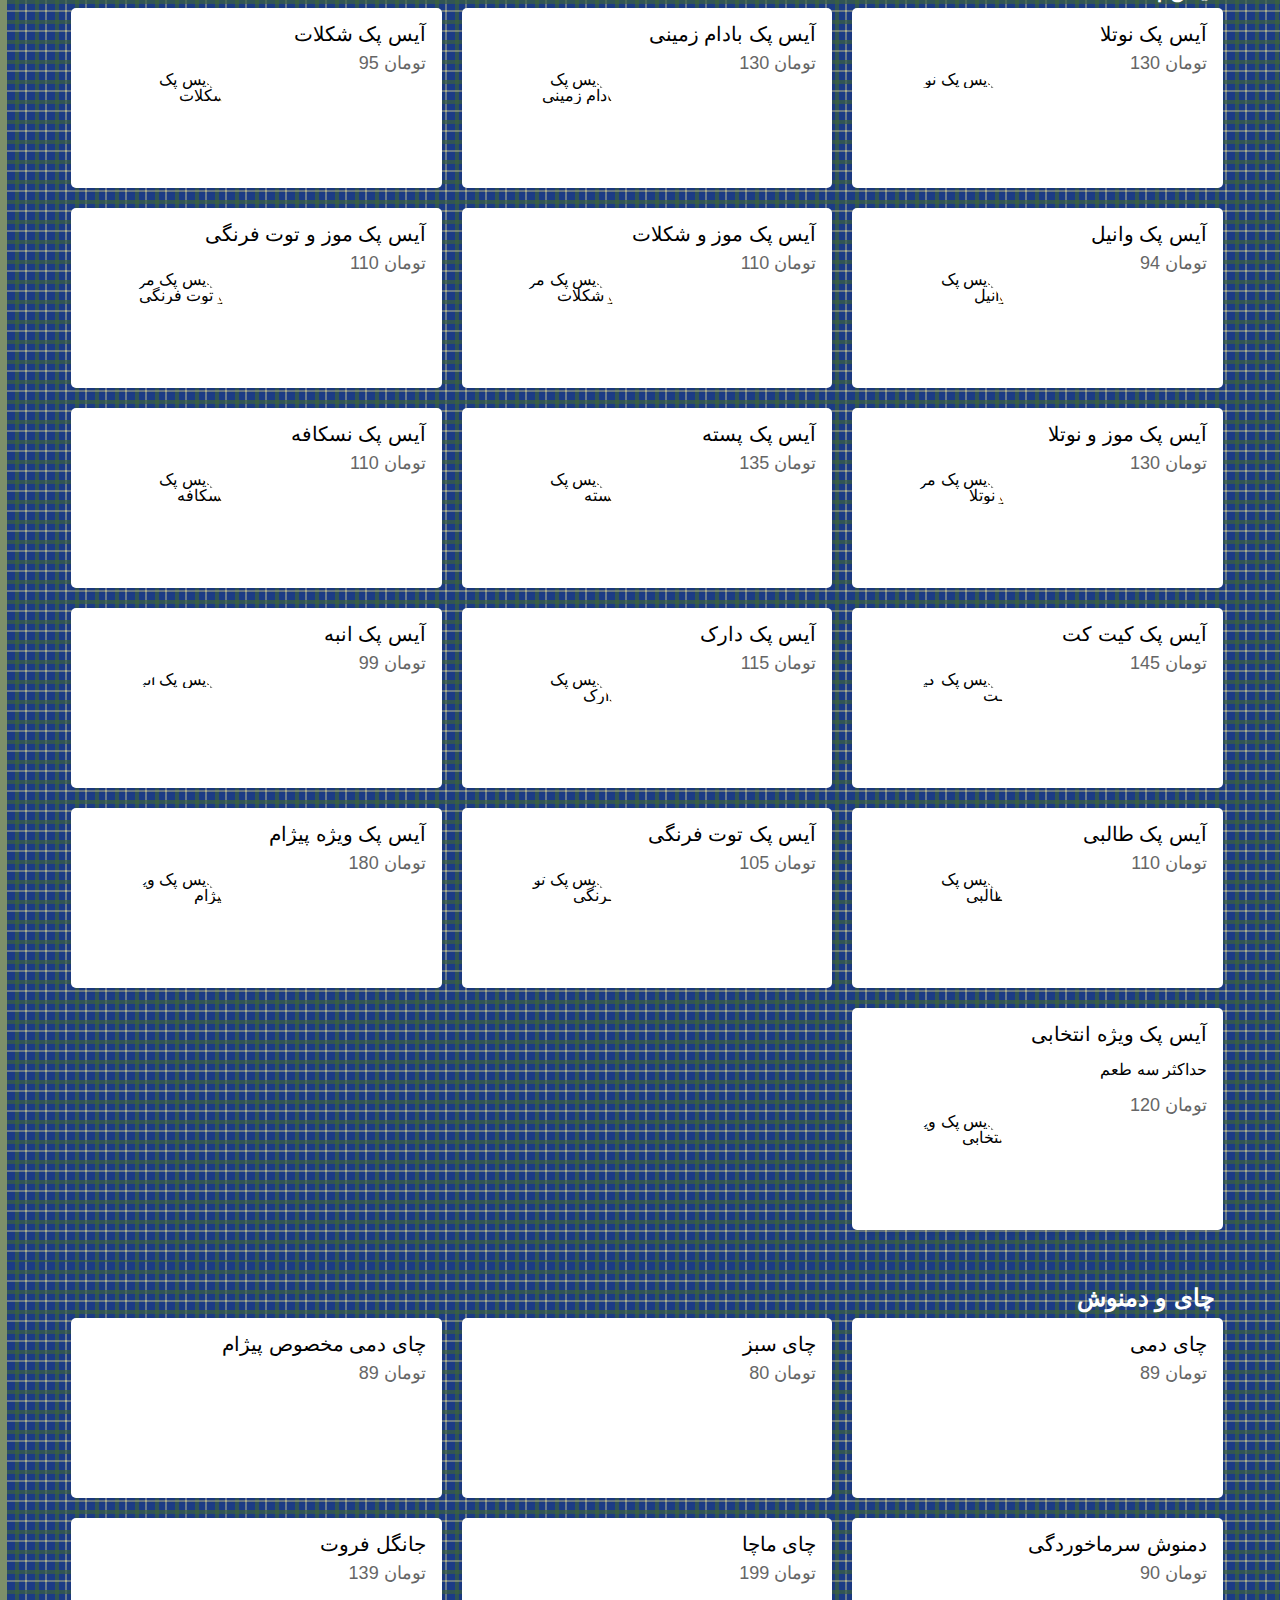
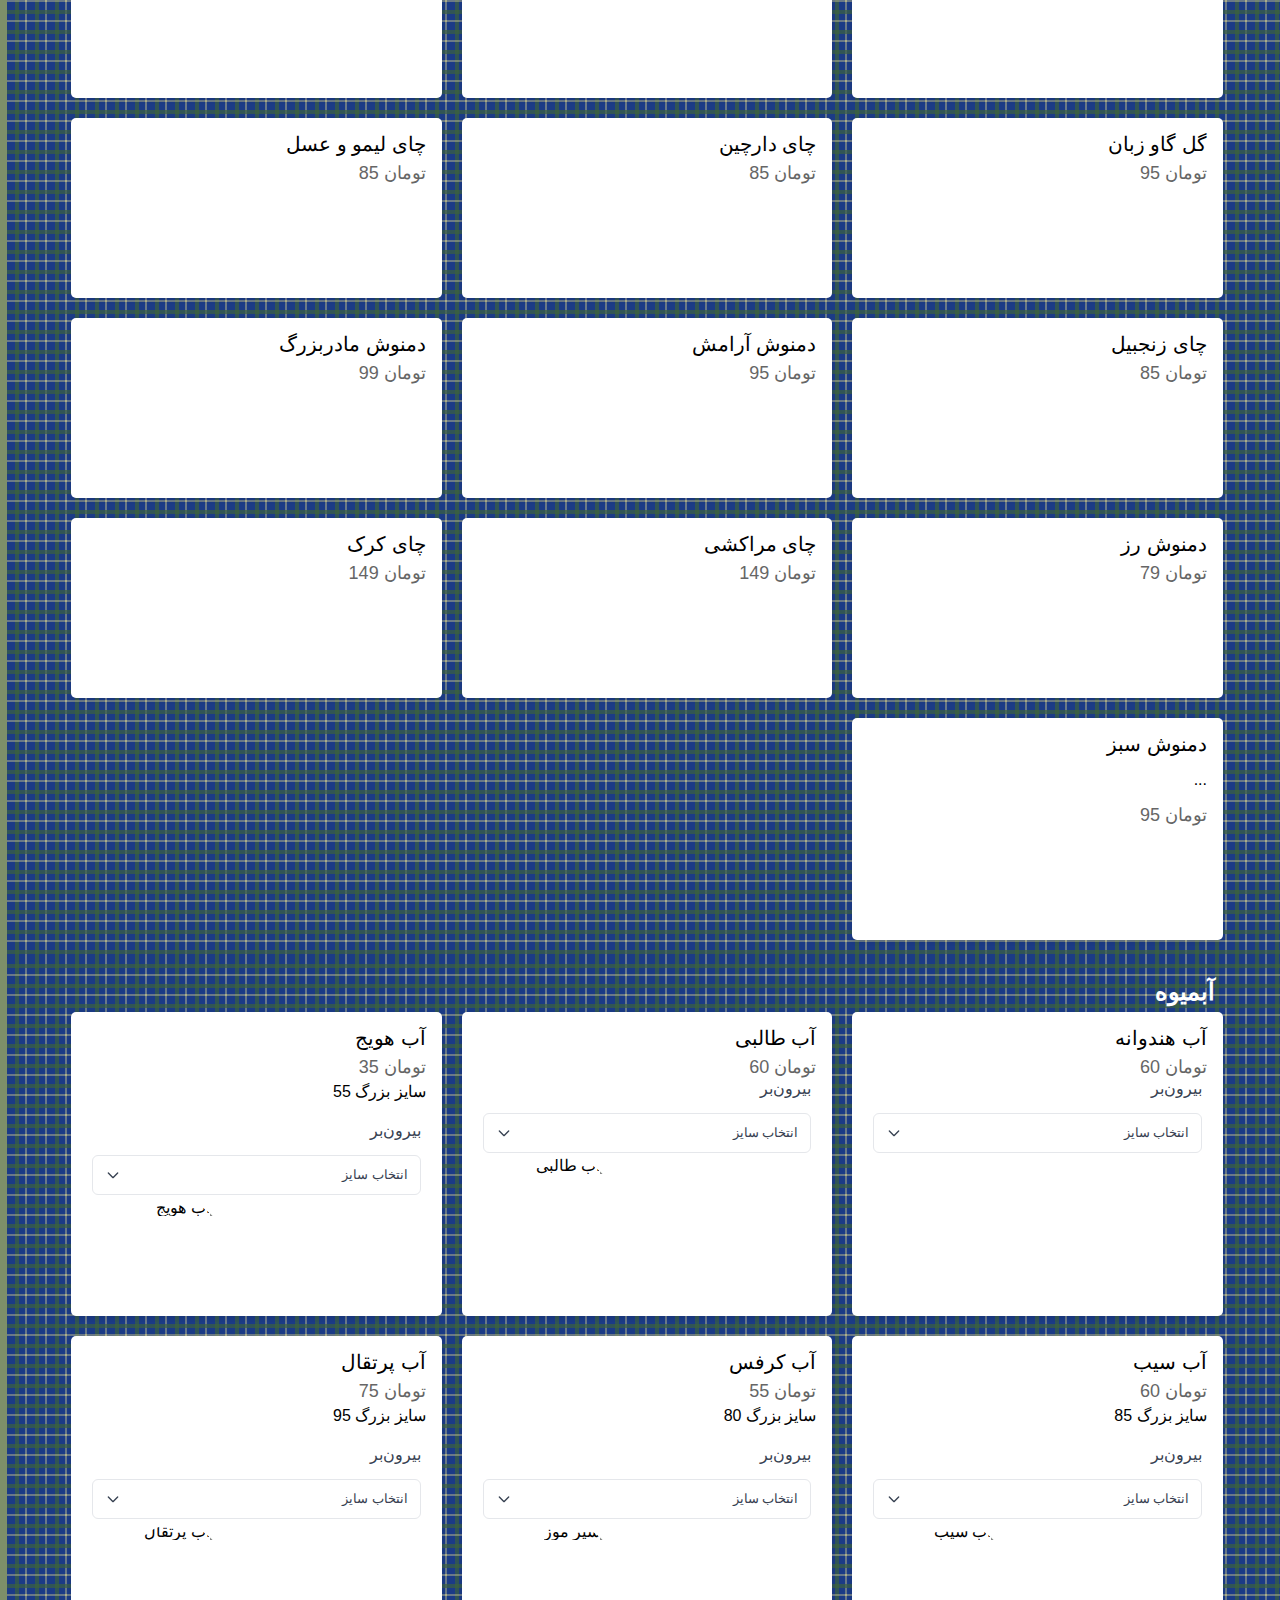
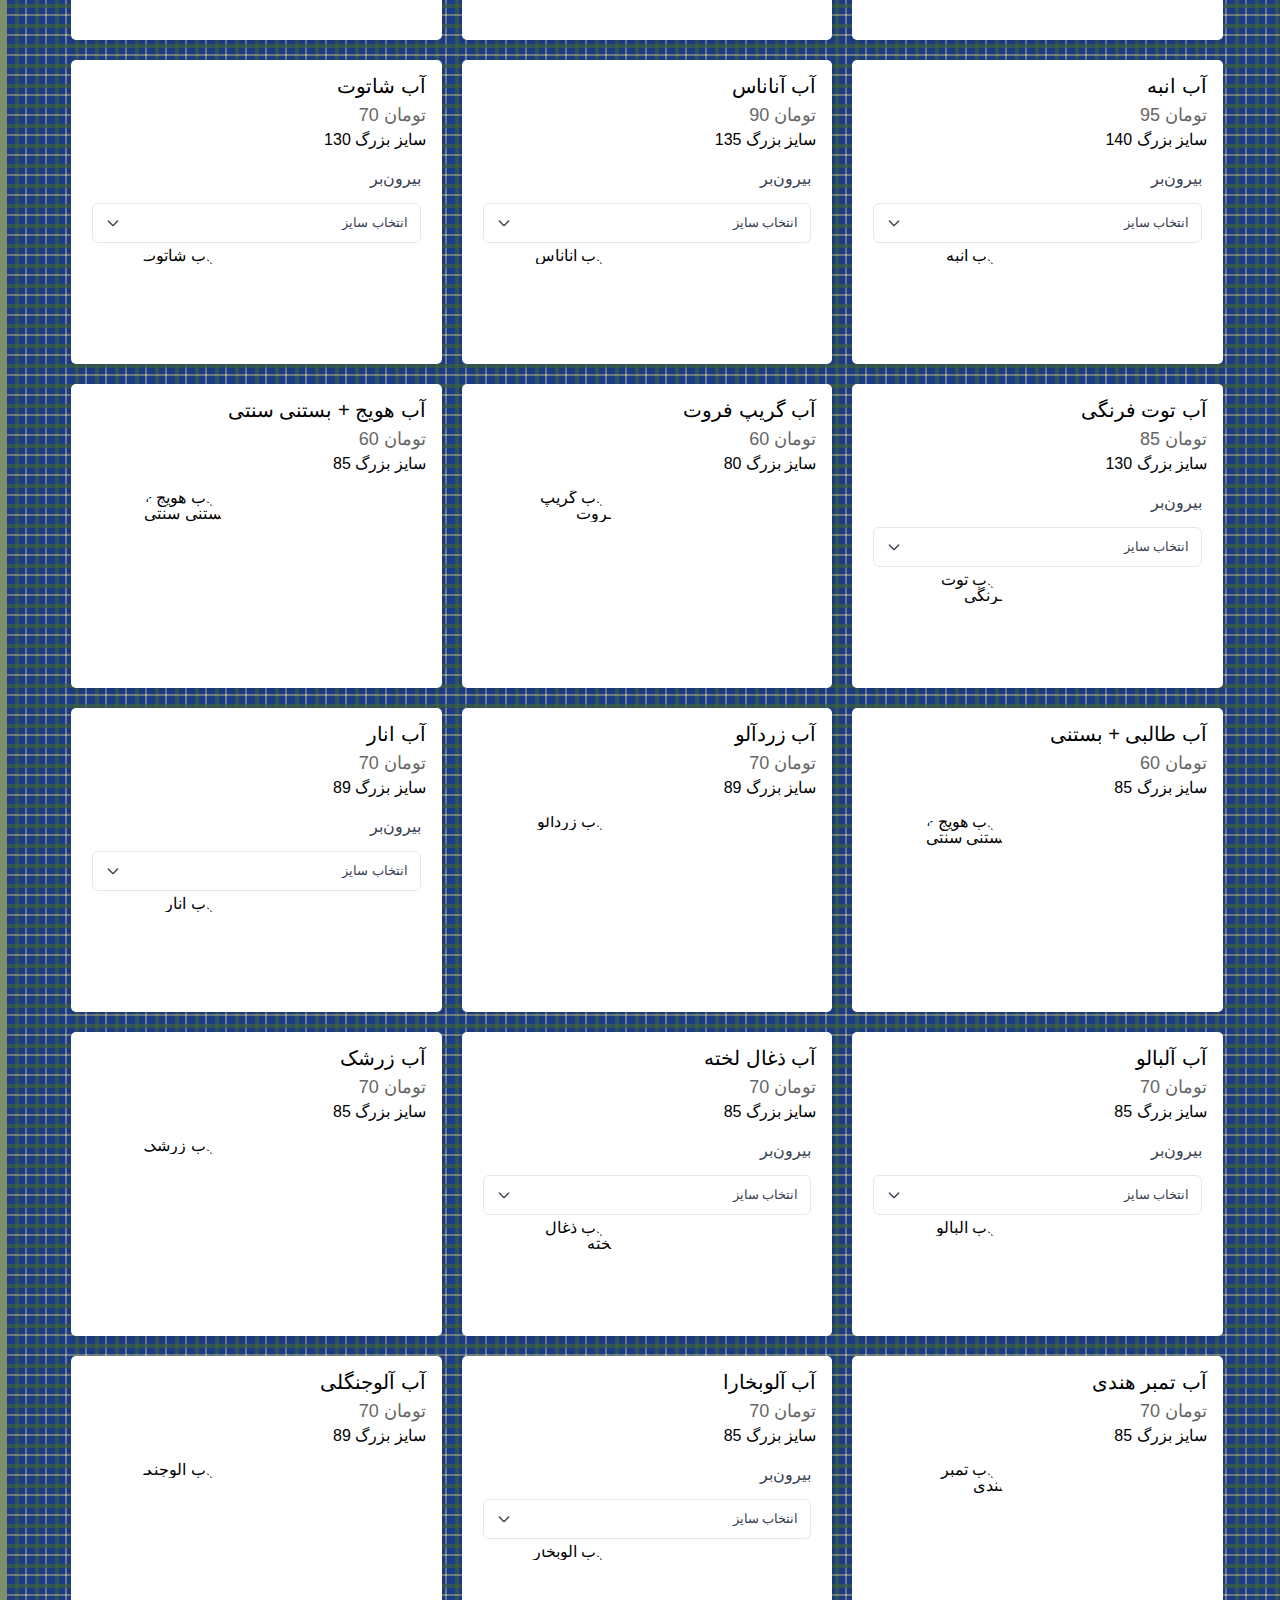
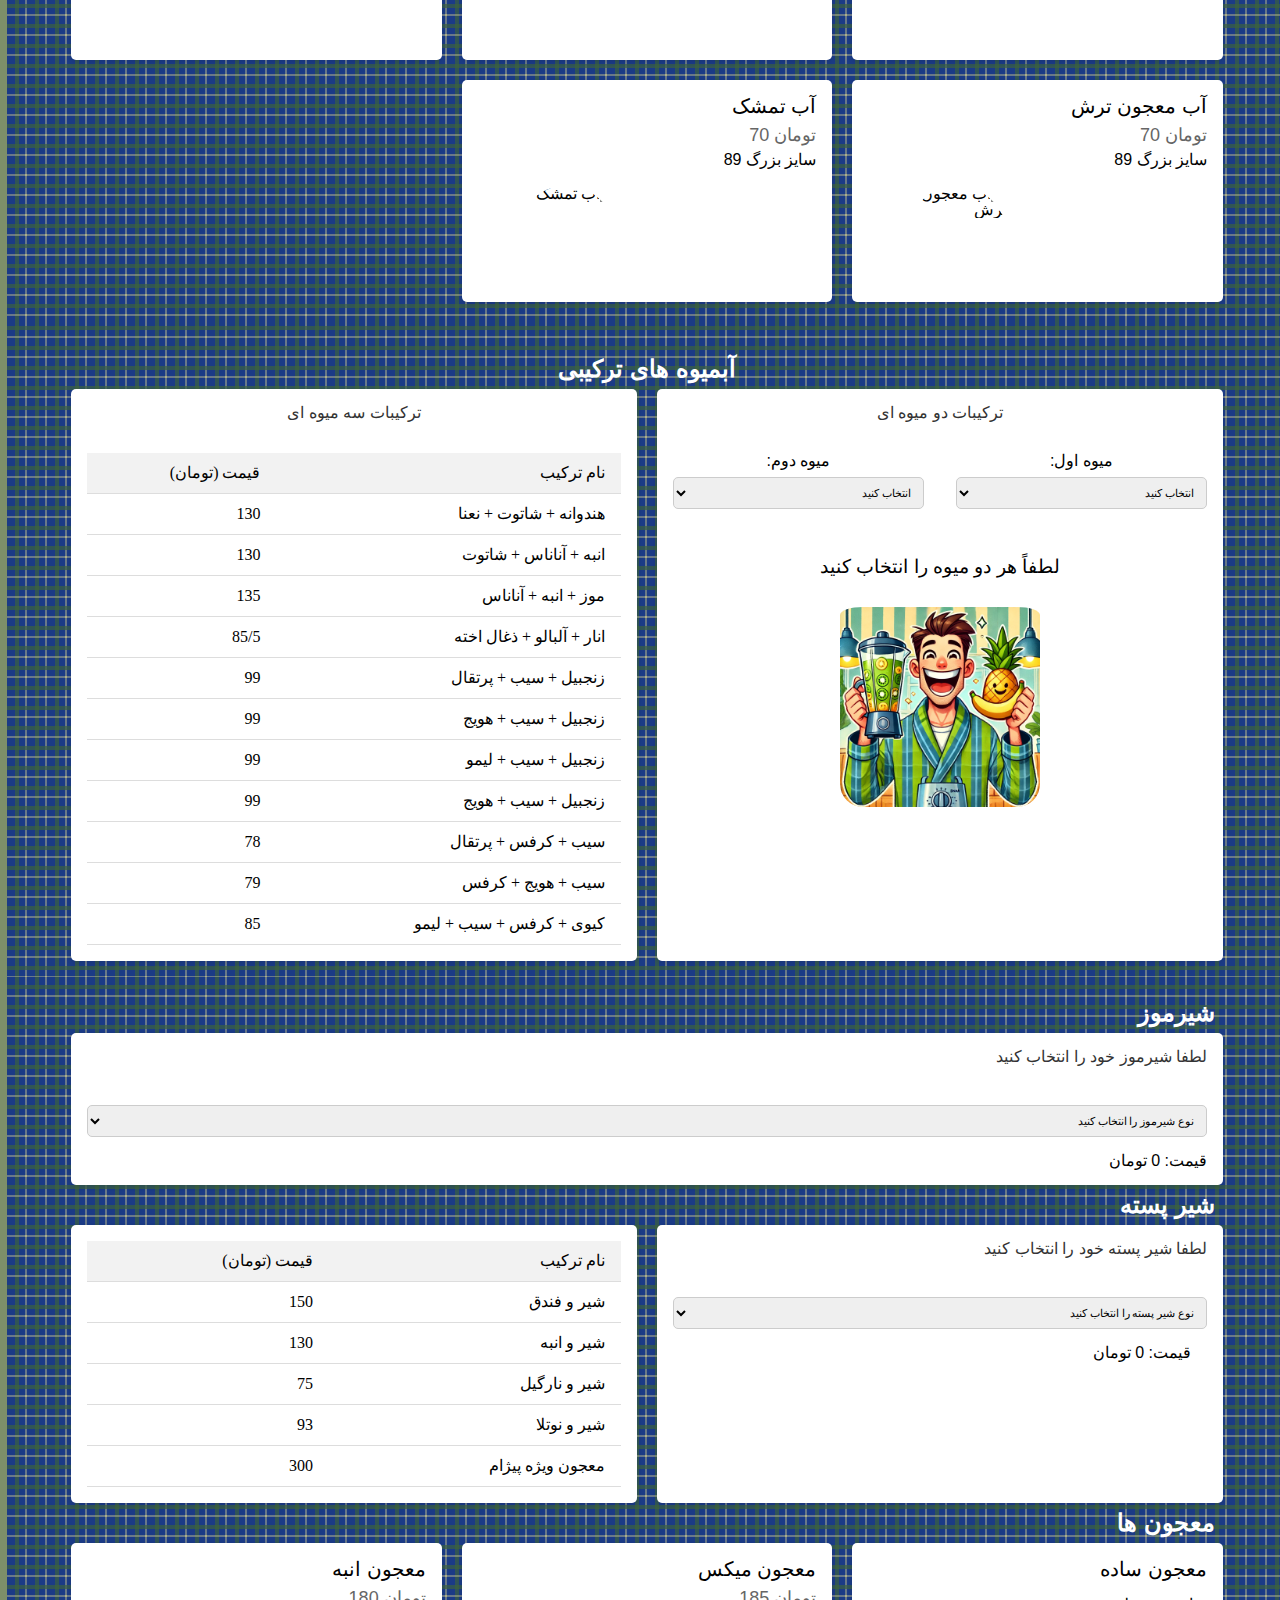
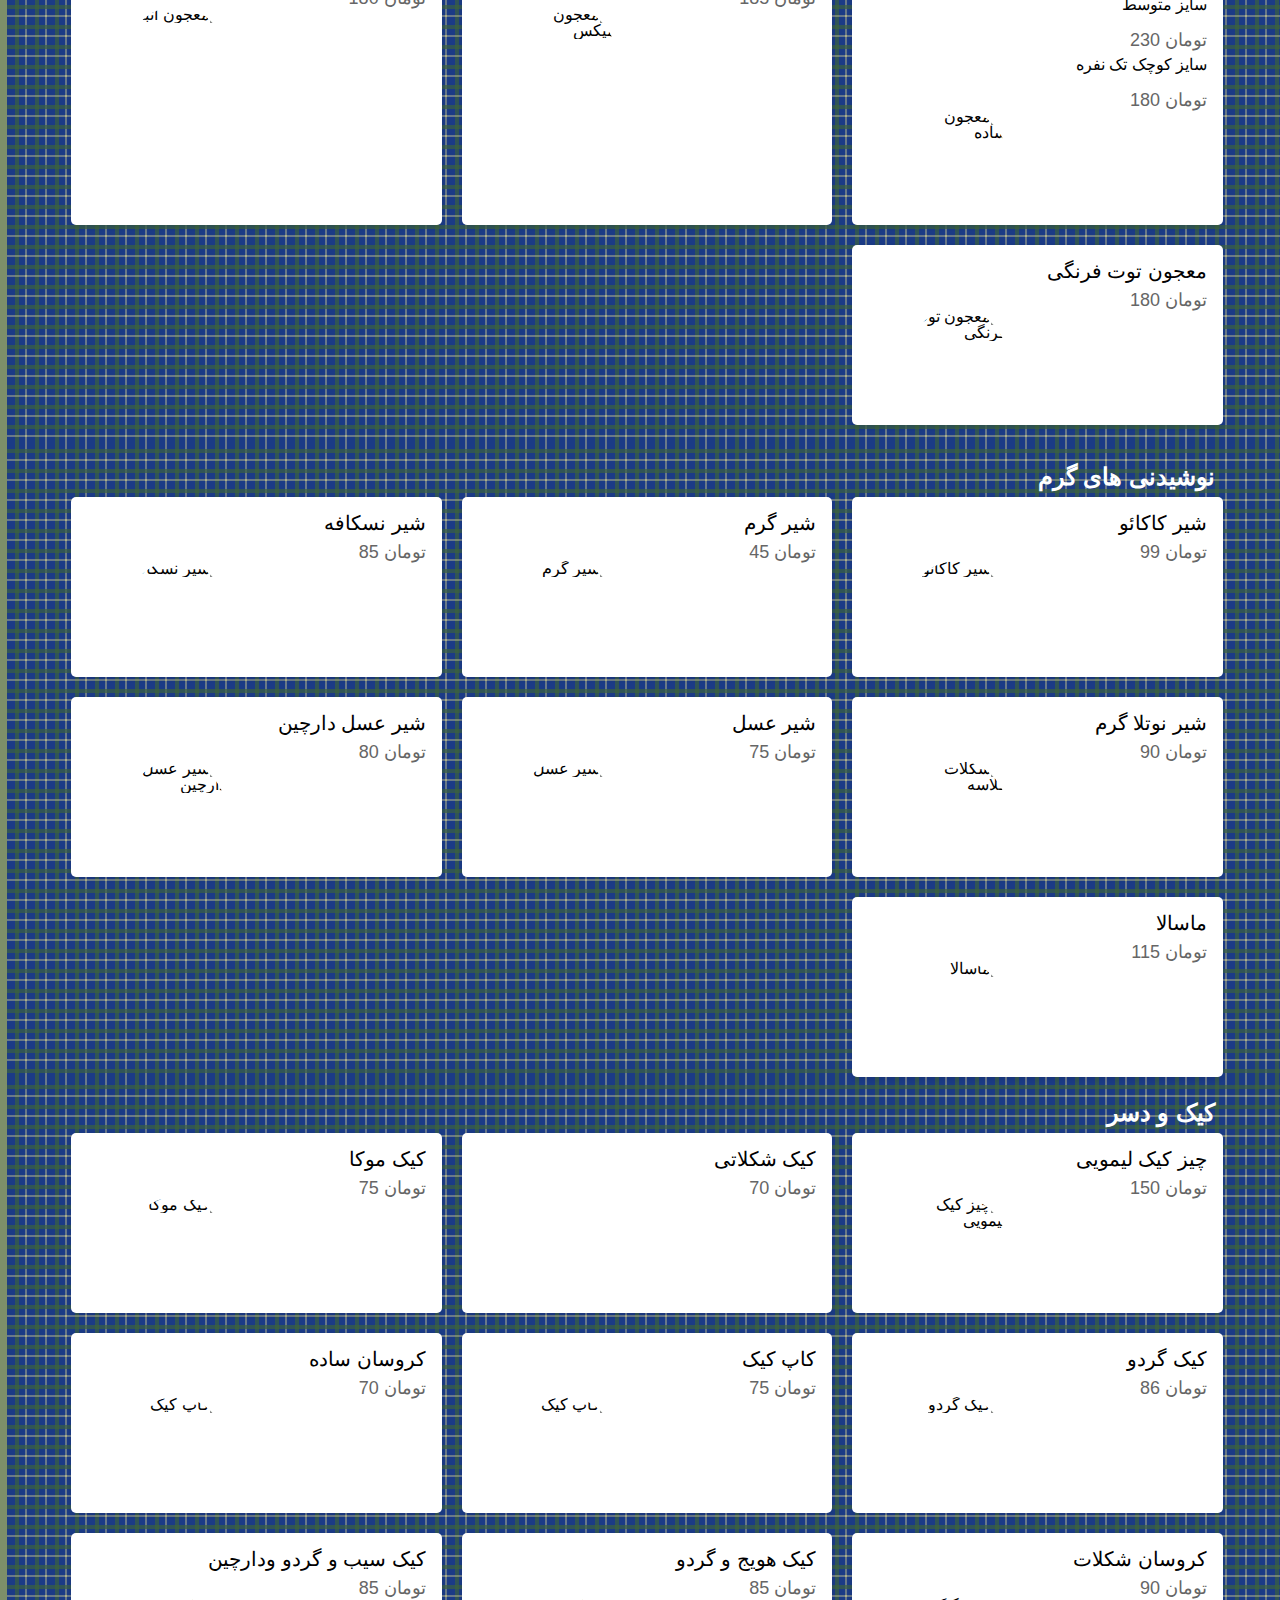
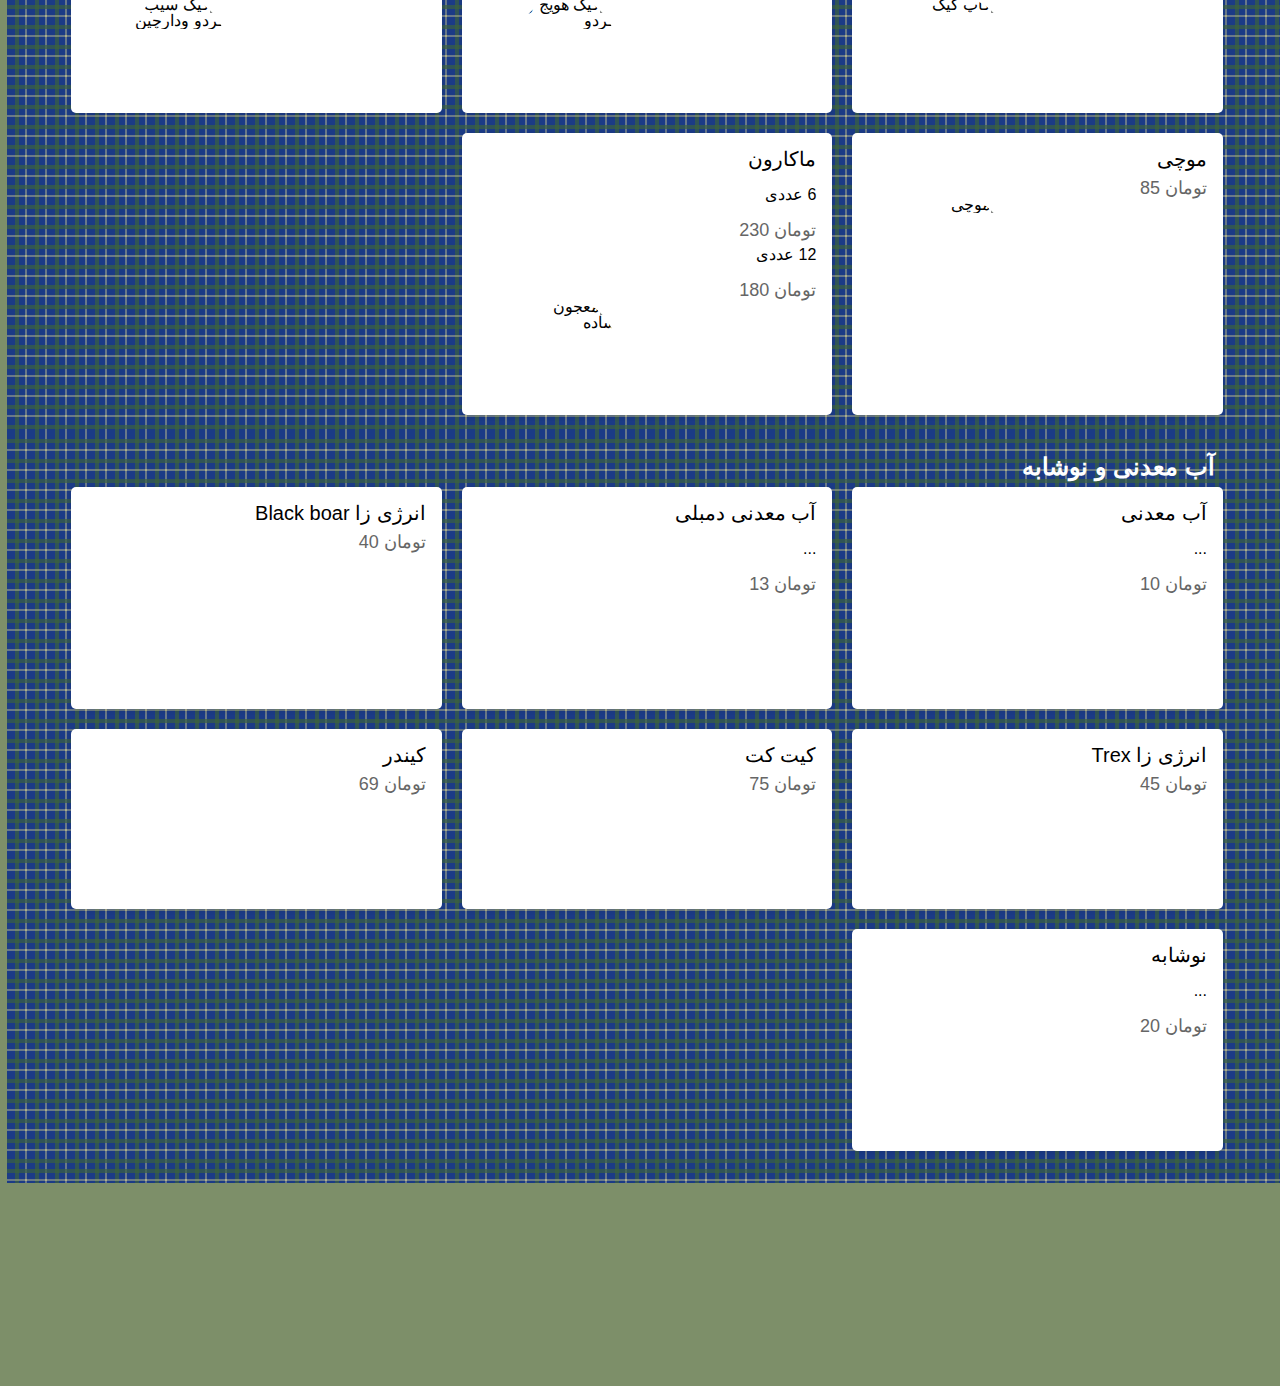
==== commit 99b33f5c: "ice cream" ====
--- a/index.html
+++ b/index.html
@@ -242,6 +242,238 @@
                             class="rounded-image" id="enlarged-image" width="150px" height="150px">
                     </div>
                 </div>
+                <div class="menu-item">
+                    <h3>آیسد آمریکانو</h3>
+                    <p></p>
+                    <span>تومان&nbsp;95</span>
+                    <div class="image-container">
+                        <img loading="lazy" src="./assets/images/iced coffees/iced americano.webp" alt="آیسد آمریکانو"
+                            class="rounded-image" id="enlarged-image" width="150px" height="150px">
+                    </div>
+                </div>
+                <div class="menu-item">
+                    <h3>آیسد کارامل ماکیاتو</h3>
+                    <p></p>
+                    <span>تومان&nbsp;95</span>
+                    <div class="image-container">
+                        <img loading="lazy" src="./assets/images/iced coffees/iced caramel macchiato.webp" alt=""
+                            class="rounded-image" id="enlarged-image" width="150px" height="150px">
+                    </div>
+                </div>
+                <div class="menu-item">
+                    <h3>فراپاچینو فندق</h3>
+                    <p></p>
+                    <span>تومان&nbsp;120</span>
+                    <div class="image-container">
+                        <img loading="lazy" src="./assets/images/a-cup-espresso.png" alt="" class="rounded-image"
+                            id="enlarged-image" width="150px" height="150px">
+                    </div>
+                </div>
+
+                <div class="menu-item">
+                    <h3>فراپاچینو شکلات</h3>
+                    <p></p>
+                    <span>تومان&nbsp;120</span>
+                    <div class="image-container">
+                        <img loading="lazy" src="./assets/images/a-cup-espresso.png" alt="فراپاچینو شکلات"
+                            class="rounded-image" id="enlarged-image" width="150px" height="150px">
+                    </div>
+                </div>
+
+                <div class="menu-item">
+                    <h3>فراپاچینو کارامل</h3>
+                    <p></p>
+                    <span>تومان&nbsp;120</span>
+                    <div class="image-container">
+                        <img loading="lazy" src="./assets/images/a-cup-espresso.png" alt="فراپاچینو کارامل"
+                            class="rounded-image" id="enlarged-image" width="150px" height="150px">
+                    </div>
+                </div>
+
+
+                <div class="menu-item">
+                    <h3>کلد برو</h3>
+                    <p>قهوه ی سرددم</p>
+                    <span>تومان&nbsp;130</span>
+                    <div class="image-container">
+                        <img loading="lazy" src="./assets/images/a-cup-espresso.png" alt="کلد برو" class="rounded-image"
+                            id="enlarged-image" width="150px" height="150px">
+                    </div>
+                </div>
+
+                <div class="menu-item">
+                    <h3>پرتقال، اسپرسو و لیمو</h3>
+                    <p></p>
+                    <span>تومان&nbsp;135</span>
+                    <div class="image-container">
+                        <img loading="lazy" src="./assets/images/a-cup-espresso.png" alt="پرتقال، اسپرسو و لیمو"
+                            class="rounded-image" id="enlarged-image" width="150px" height="150px">
+                    </div>
+                </div>
+
+
+                <h2 class="title-h2" id="ice-cream">بستنی ها</h2>
+
+                <div class="menu-item">
+                    <h3>بستنی ظرفی سنتی</h3>
+                    <p></p>
+                    <span>تومان&nbsp;60</span>
+                    <div class="image-container">
+                        <img loading="lazy" src="./assets/images/a-cup-espresso.png" alt="بستنی ظرفی سنتی"
+                            class="rounded-image" id="enlarged-image" width="150px" height="150px">
+                    </div>
+                </div>
+                <div class="menu-item">
+                    <h3>بستنی یک کیلویی ویژه</h3>
+                    <span>تومان&nbsp;190</span>
+                    <p>بستنی نیم کیلویی ویژه</p>
+                    <span>تومان&nbsp;95</span>
+                    <div class="image-container">
+                        <img loading="lazy" src="./assets/images/a-cup-espresso.png" alt="بستنی یک کیلویی ویژه"
+                            class="rounded-image" id="enlarged-image" width="150px" height="150px">
+                    </div>
+                </div>
+                <div class="menu-item">
+                    <h3>بستنی حصیری ویژه</h3>
+                    <p></p>
+                    <span>تومان&nbsp;60</span>
+                    <div class="image-container">
+                        <img loading="lazy" src="./assets/images/a-cup-espresso.png" alt="انبه گلاسه"
+                            class="rounded-image" id="enlarged-image" width="150px" height="150px">
+                    </div>
+                </div>
+                <div class="menu-item">
+                    <h3>فالوده ظرفی</h3>
+                    <p></p>
+                    <span>تومان&nbsp;50</span>
+                    <div class="image-container">
+                        <img loading="lazy" src="./assets/images/a-cup-espresso.png" alt="موز گلاسه"
+                            class="rounded-image" id="enlarged-image" width="150px" height="150px">
+                    </div>
+                </div>
+                <div class="menu-item">
+                    <h3>فالوده بستنی</h3>
+                    <p></p>
+                    <span>تومان&nbsp;80</span>
+                    <div class="image-container">
+                        <img loading="lazy" src="./assets/images/a-cup-espresso.png" alt="شاتوت گلاسه"
+                            class="rounded-image" id="enlarged-image" width="150px" height="150px">
+                    </div>
+                </div>
+                <div class="menu-item">
+                    <h3>فالوده </h3>
+                    <p>یک کیلویی </p>
+                    <span>تومان&nbsp;120</span>
+                    <p>نیم کیلویی</p>
+                    <span>تومان&nbsp;65</span>
+                    <div class="image-container">
+                        <img loading="lazy" src="./assets/images/a-cup-espresso.png" alt="توت فرنگی گلاسه"
+                            class="rounded-image" id="enlarged-image" width="150px" height="150px">
+                    </div>
+                </div>
+
+
+
+                <div class="menu-item">
+                    <h3>فالوده شاتوت</h3>
+                    <p></p>
+                    <span>تومان&nbsp;80</span>
+                    <div class="image-container">
+                        <img loading="lazy" src="./assets/images/a-cup-espresso.png" alt="توت فرنگی گلاسه"
+                            class="rounded-image" id="enlarged-image" width="150px" height="150px">
+                    </div>
+                </div>
+
+                <div class="menu-item">
+                    <h3>فالوده توت فرنگی</h3>
+                    <p></p>
+                    <span>تومان&nbsp;80</span>
+                    <div class="image-container">
+                        <img loading="lazy" src="./assets/images/a-cup-espresso.png" alt="توت فرنگی گلاسه"
+                            class="rounded-image" id="enlarged-image" width="150px" height="150px">
+                    </div>
+                </div>
+
+                <div class="menu-item">
+                    <h3>فالوده طالبی</h3>
+                    <p></p>
+                    <span>تومان&nbsp;80</span>
+                    <div class="image-container">
+                        <img loading="lazy" src="./assets/images/a-cup-espresso.png" alt="توت فرنگی گلاسه"
+                            class="rounded-image" id="enlarged-image" width="150px" height="150px">
+                    </div>
+                </div>
+
+
+                <div class="menu-item">
+                    <h3>بستنی قیفی</h3>
+                    <p></p>
+                    <span>تومان&nbsp;25</span>
+                    <div class="image-container">
+                        <img loading="lazy" src="./assets/images/a-cup-espresso.png" alt="توت فرنگی گلاسه"
+                            class="rounded-image" id="enlarged-image" width="150px" height="150px">
+                    </div>
+                </div>
+
+                <h2 class="title-h2" id="Cafe-glace">گلاسه ها</h2>
+
+                <div class="menu-item">
+                    <h3>کافه گلاسه</h3>
+                    <p></p>
+                    <span>تومان&nbsp;110</span>
+                    <div class="image-container">
+                        <img loading="lazy" src="./assets/images/a-cup-espresso.png" alt="کافه گلاسه"
+                            class="rounded-image" id="enlarged-image" width="150px" height="150px">
+                    </div>
+                </div>
+                <div class="menu-item">
+                    <h3>شکلات گلاسه</h3>
+                    <p></p>
+                    <span>تومان&nbsp;110</span>
+                    <div class="image-container">
+                        <img loading="lazy" src="./assets/images/a-cup-espresso.png" alt="شکلات گلاسه"
+                            class="rounded-image" id="enlarged-image" width="150px" height="150px">
+                    </div>
+                </div>
+                <div class="menu-item">
+                    <h3>انبه گلاسه</h3>
+                    <p></p>
+                    <span>تومان&nbsp;110</span>
+                    <div class="image-container">
+                        <img loading="lazy" src="./assets/images/a-cup-espresso.png" alt="انبه گلاسه"
+                            class="rounded-image" id="enlarged-image" width="150px" height="150px">
+                    </div>
+                </div>
+                <div class="menu-item">
+                    <h3>موز گلاسه</h3>
+                    <p></p>
+                    <span>تومان&nbsp;110</span>
+                    <div class="image-container">
+                        <img loading="lazy" src="./assets/images/a-cup-espresso.png" alt="موز گلاسه"
+                            class="rounded-image" id="enlarged-image" width="150px" height="150px">
+                    </div>
+                </div>
+                <div class="menu-item">
+                    <h3>شاتوت گلاسه</h3>
+                    <p></p>
+                    <span>تومان&nbsp;110</span>
+                    <div class="image-container">
+                        <img loading="lazy" src="./assets/images/a-cup-espresso.png" alt="شاتوت گلاسه"
+                            class="rounded-image" id="enlarged-image" width="150px" height="150px">
+                    </div>
+                </div>
+                <div class="menu-item">
+                    <h3>توت فرنگی گلاسه</h3>
+                    <p></p>
+                    <span>تومان&nbsp;110</span>
+                    <div class="image-container">
+                        <img loading="lazy" src="./assets/images/a-cup-espresso.png" alt="توت فرنگی گلاسه"
+                            class="rounded-image" id="enlarged-image" width="150px" height="150px">
+                    </div>
+                </div>
+
+
+
 
                 <h2 class="title-h2" id="hot-chocolates">هات چاکلت ها</h2>
                 <div class="menu-item">
@@ -360,8 +592,8 @@
         </div>
 
         <!--بره خط بعد-->
-
-        <section class="menu-section menu-section2">
+        <!-- پیش غذا و میان وعده -->
+        <!-- <section class="menu-section menu-section2">
             <div class="container">
                 <h2 class="title-h2 mian-titr" id="food">پیش غذا و میان وعده</h2>
                 <div class="menu-items">
@@ -583,7 +815,7 @@
                         </div>
                     </div>
                 </div>
-        </section>
+        </section> -->
 
 
 
@@ -1148,6 +1380,15 @@
                     <h3>آب هندوانه</h3>
                     <p></p>
                     <span>تومان&nbsp;60</span>
+                    <div class="drink-container">
+                        <div class="drink-title">بیرون‌بر</div>
+                        <select class="size-select" name="size">
+                            <option value="">انتخاب سایز</option>
+                            <option value="500">نیم لیتری - 80 تومان (بیرون‌بر)</option>
+                            <option value="1000">یک لیتری - 140 تومان (بیرون‌بر)</option>
+                            <option value="1500">یک و نیم لیتری - 185 تومان (بیرون‌بر)</option>
+                        </select>
+                    </div>
                     <div class="image-container">
                         <img loading="lazy" src="./assets/images/Watermelon Juice.webp" alt="آب هندوانه"
                             class="rounded-image" id="enlarged-image" width="150px" height="150px">
@@ -1157,6 +1398,15 @@
                     <h3>آب طالبی</h3>
                     <p></p>
                     <span>تومان&nbsp;60</span>
+                    <div class="drink-container">
+                        <div class="drink-title">بیرون‌بر</div>
+                        <select class="size-select" name="size">
+                            <option value="">انتخاب سایز</option>
+                            <option value="500">نیم لیتری - 80 تومان (بیرون‌بر)</option>
+                            <option value="1000">یک لیتری - 140 تومان (بیرون‌بر)</option>
+                            <option value="1500">یک و نیم لیتری - 185 تومان (بیرون‌بر)</option>
+                        </select>
+                    </div>
                     <div class="image-container">
                         <img loading="lazy" src="./assets/images/a-cup-espresso.png" alt="آب طالبی"
                             class="rounded-image" id="enlarged-image" width="150px" height="150px">
@@ -1166,6 +1416,15 @@
                     <h3>آب هویج</h3>
                     <span>تومان&nbsp;35</span>
                     <p>سایز بزرگ 55</p>
+                    <div class="drink-container">
+                        <div class="drink-title">بیرون‌بر</div>
+                        <select class="size-select" name="size">
+                            <option value="">انتخاب سایز</option>
+                            <option value="500">نیم لیتری - 40 تومان (بیرون‌بر)</option>
+                            <option value="1000">یک لیتری - 70 تومان (بیرون‌بر)</option>
+                            <option value="1500">یک و نیم لیتری - 99 تومان (بیرون‌بر)</option>
+                        </select>
+                    </div>
                     <div class="image-container">
                         <img loading="lazy" src="./assets/images/a-cup-espresso.png" alt="آب هویج" class="rounded-image"
                             id="enlarged-image" width="150px" height="150px">
@@ -1175,6 +1434,17 @@
                     <h3>آب سیب</h3>
                     <span>تومان&nbsp;60</span>
                     <p>سایز بزرگ 85</p>
+
+                    <div class="drink-container">
+                        <div class="drink-title">بیرون‌بر</div>
+                        <select class="size-select" name="size">
+                            <option value="">انتخاب سایز</option>
+                            <option value="500">نیم لیتری - 80 تومان (بیرون‌بر)</option>
+                            <option value="1000">یک لیتری - 140 تومان (بیرون‌بر)</option>
+                            <option value="1500">یک و نیم لیتری - 199 تومان (بیرون‌بر)</option>
+                        </select>
+                    </div>
+
                     <div class="image-container">
                         <img loading="lazy" src="./assets/images/a-cup-espresso.png" alt="آب سیب" class="rounded-image"
                             id="enlarged-image" width="150px" height="150px">
@@ -1184,6 +1454,15 @@
                     <h3>آب کرفس</h3>
                     <span>تومان&nbsp;55</span>
                     <p>سایز بزرگ 80</p>
+                    <div class="drink-container">
+                        <div class="drink-title">بیرون‌بر</div>
+                        <select class="size-select" name="size">
+                            <option value="">انتخاب سایز</option>
+                            <option value="500">نیم لیتری - 75 تومان (بیرون‌بر)</option>
+                            <option value="1000">یک لیتری - 130 تومان (بیرون‌بر)</option>
+                            <option value="1500">یک و نیم لیتری - 180 تومان (بیرون‌بر)</option>
+                        </select>
+                    </div>
                     <div class="image-container">
                         <img loading="lazy" src="./assets/images/a-cup-espresso.png" alt="شیر موز" class="rounded-image"
                             id="enlarged-image" width="150px" height="150px">
@@ -1193,6 +1472,15 @@
                     <h3>آب پرتقال</h3>
                     <span>تومان&nbsp;75</span>
                     <p>سایز بزرگ 95</p>
+                    <div class="drink-container">
+                        <div class="drink-title">بیرون‌بر</div>
+                        <select class="size-select" name="size">
+                            <option value="">انتخاب سایز</option>
+                            <option value="500">نیم لیتری - 95 تومان (بیرون‌بر)</option>
+                            <option value="1000">یک لیتری - 180 تومان (بیرون‌بر)</option>
+                            <option value="1500">یک و نیم لیتری - 240 تومان (بیرون‌بر)</option>
+                        </select>
+                    </div>
                     <div class="image-container">
                         <img loading="lazy" src="./assets/images/a-cup-espresso.png" alt="آب پرتقال"
                             class="rounded-image" id="enlarged-image" width="150px" height="150px">
@@ -1202,6 +1490,15 @@
                     <h3>آب انبه</h3>
                     <span>تومان&nbsp;95</span>
                     <p>سایز بزرگ 140</p>
+                    <div class="drink-container">
+                        <div class="drink-title">بیرون‌بر</div>
+                        <select class="size-select" name="size">
+                            <option value="">انتخاب سایز</option>
+                            <option value="500">نیم لیتری - 120 تومان (بیرون‌بر)</option>
+                            <option value="1000">یک لیتری - 220 تومان (بیرون‌بر)</option>
+                            <option value="1500">یک و نیم لیتری - 299 تومان (بیرون‌بر)</option>
+                        </select>
+                    </div>
                     <div class="image-container">
                         <img loading="lazy" src="./assets/images/a-cup-espresso.png" alt="آب انبه" class="rounded-image"
                             id="enlarged-image" width="150px" height="150px">
@@ -1211,6 +1508,15 @@
                     <h3>آب آناناس</h3>
                     <span>تومان&nbsp;90</span>
                     <p>سایز بزرگ 135</p>
+                    <div class="drink-container">
+                        <div class="drink-title">بیرون‌بر</div>
+                        <select class="size-select" name="size">
+                            <option value="">انتخاب سایز</option>
+                            <option value="500">نیم لیتری - 110 تومان (بیرون‌بر)</option>
+                            <option value="1000">یک لیتری - 220 تومان (بیرون‌بر)</option>
+                            <option value="1500">یک و نیم لیتری - 299 تومان (بیرون‌بر)</option>
+                        </select>
+                    </div>
                     <div class="image-container">
                         <img loading="lazy" src="./assets/images/a-cup-espresso.png" alt="آب آناناس"
                             class="rounded-image" id="enlarged-image" width="150px" height="150px">
@@ -1221,6 +1527,15 @@
                     </h3>
                     <span>تومان&nbsp;70</span>
                     <p>سایز بزرگ 130</p>
+                    <div class="drink-container">
+                        <div class="drink-title">بیرون‌بر</div>
+                        <select class="size-select" name="size">
+                            <option value="">انتخاب سایز</option>
+                            <option value="500">نیم لیتری - 80 تومان (بیرون‌بر)</option>
+                            <option value="1000">یک لیتری - 140 تومان (بیرون‌بر)</option>
+                            <option value="1500">یک و نیم لیتری - 195 تومان (بیرون‌بر)</option>
+                        </select>
+                    </div>
                     <div class="image-container">
                         <img loading="lazy" src="./assets/images/a-cup-espresso.png" alt="آب شاتوت"
                             class="rounded-image" id="enlarged-image" width="150px" height="150px">
@@ -1231,6 +1546,15 @@
                     </h3>
                     <span>تومان&nbsp;85</span>
                     <p>سایز بزرگ 130</p>
+                    <div class="drink-container">
+                        <div class="drink-title">بیرون‌بر</div>
+                        <select class="size-select" name="size">
+                            <option value="">انتخاب سایز</option>
+                            <option value="500">نیم لیتری - 99 تومان (بیرون‌بر)</option>
+                            <option value="1000">یک لیتری - 170 تومان (بیرون‌بر)</option>
+                            <option value="1500">یک و نیم لیتری - 240 تومان (بیرون‌بر)</option>
+                        </select>
+                    </div>
                     <div class="image-container">
                         <img loading="lazy" src="./assets/images/a-cup-espresso.png" alt="آب توت فرنگی"
                             class="rounded-image" id="enlarged-image" width="150px" height="150px">
@@ -1256,6 +1580,18 @@
                             class="rounded-image" id="enlarged-image" width="150px" height="150px">
                     </div>
                 </div>
+
+                <div class="menu-item">
+                    <h3>آب طالبی + بستنی
+                    </h3>
+                    <span>تومان&nbsp;60</span>
+                    <p>سایز بزرگ 85</p>
+                    <div class="image-container">
+                        <img loading="lazy" src="./assets/images/a-cup-espresso.png" alt="آب هویج + بستنی سنتی"
+                            class="rounded-image" id="enlarged-image" width="150px" height="150px">
+                    </div>
+                </div>
+
                 <div class="menu-item">
                     <h3>آب زردآلو
                     </h3>
@@ -1271,6 +1607,15 @@
                     </h3>
                     <span>تومان&nbsp;70</span>
                     <p>سایز بزرگ 89</p>
+                    <div class="drink-container">
+                        <div class="drink-title">بیرون‌بر</div>
+                        <select class="size-select" name="size">
+                            <option value="">انتخاب سایز</option>
+                            <option value="500">نیم لیتری - 80 تومان (بیرون‌بر)</option>
+                            <option value="1000">یک لیتری - 140 تومان (بیرون‌بر)</option>
+                            <option value="1500">یک و نیم لیتری - 199 تومان (بیرون‌بر)</option>
+                        </select>
+                    </div>
                     <div class="image-container">
                         <img loading="lazy" src="./assets/images/a-cup-espresso.png" alt="آب انار" class="rounded-image"
                             id="enlarged-image" width="150px" height="150px">
@@ -1281,6 +1626,15 @@
                     </h3>
                     <span>تومان&nbsp;70</span>
                     <p>سایز بزرگ 85</p>
+                    <div class="drink-container">
+                        <div class="drink-title">بیرون‌بر</div>
+                        <select class="size-select" name="size">
+                            <option value="">انتخاب سایز</option>
+                            <option value="500">نیم لیتری - 70 تومان (بیرون‌بر)</option>
+                            <option value="1000">یک لیتری - 125 تومان (بیرون‌بر)</option>
+                            <option value="1500">یک و نیم لیتری - 170 تومان (بیرون‌بر)</option>
+                        </select>
+                    </div>
                     <div class="image-container">
                         <img loading="lazy" src="./assets/images/a-cup-espresso.png" alt="آب آلبالو"
                             class="rounded-image" id="enlarged-image" width="150px" height="150px">
@@ -1291,6 +1645,16 @@
                     </h3>
                     <span>تومان&nbsp;70</span>
                     <p>سایز بزرگ 85</p>
+                    <div class="drink-container">
+                        <div class="drink-title">بیرون‌بر</div>
+                        <select class="size-select" name="size">
+                            <option value="">انتخاب سایز</option>
+                            <option value="500">نیم لیتری - 80 تومان (بیرون‌بر)</option>
+                            <option value="1000">یک لیتری - 125 تومان (بیرون‌بر)</option>
+                            <option value="1500">یک و نیم لیتری - 175 تومان (بیرون‌بر)</option>
+                        </select>
+                    </div>
+
                     <div class="image-container">
                         <img loading="lazy" src="./assets/images/a-cup-espresso.png" alt="آب ذغال لخته"
                             class="rounded-image" id="enlarged-image" width="150px" height="150px">
@@ -1321,6 +1685,15 @@
                     </h3>
                     <span>تومان&nbsp;70</span>
                     <p>سایز بزرگ 85</p>
+                    <div class="drink-container">
+                        <div class="drink-title">بیرون‌بر</div>
+                        <select class="size-select" name="size">
+                            <option value="">انتخاب سایز</option>
+                            <option value="500">نیم لیتری - 75 تومان (بیرون‌بر)</option>
+                            <option value="1000">یک لیتری - 130 تومان (بیرون‌بر)</option>
+                            <option value="1500">یک و نیم لیتری - 175 تومان (بیرون‌بر)</option>
+                        </select>
+                    </div>
                     <div class="image-container">
                         <img loading="lazy" src="./assets/images/a-cup-espresso.png" alt="آب آلوبخارا"
                             class="rounded-image" id="enlarged-image" width="150px" height="150px">
@@ -1447,6 +1820,10 @@
                             <td>سیب + هویج + کرفس</td>
                             <td>79</td>
                         </tr>
+                        <tr>
+                            <td>کیوی + کرفس + سیب + لیمو</td>
+                            <td>85</td>
+                        </tr>
                     </table>
                 </div>
 
@@ -1704,8 +2081,6 @@
             </div>
         </div>
     </section>
-
-
 
     <section class="menu-section menu-section1">
         <div class="container">
@@ -2015,13 +2390,13 @@
                         </div>
                     </div>
                     <div class="menu-item">
-                        <h3>ماکارون 6 عددی</h3>
-                        <span>تومان&nbsp;99</span>
-                        <p><span>ماکارون 12 عددی</span></p>
-                        <span>تومان&nbsp;180</span>
-                        <div class="image-container">
-                            <img loading="lazy" src="./assets/images/a-cup-espresso.png" alt="ماکارون 6 عددی"
-                                class="rounded-image" id="enlarged-image" width="150px" height="150p">
+                        <h3>ماکارون</h3>
+                        <p>6 عددی
+                        </p><span>تومان&nbsp;230</span>
+                        <p>12 عددی</p><span>تومان&nbsp;180</span>
+                        <div class="image-container">
+                            <img loading="lazy" src="./assets/images/a-cup-espresso.png" alt="معجون ساده"
+                                class="rounded-image" id="enlarged-image" width="150px" height="150px">
                         </div>
                     </div>
 
@@ -2038,9 +2413,55 @@
                     <div class="menu-item">
                         <h3>آب معدنی</h3>
                         <p>...</p>
-                        <span>تومان&nbsp;9</span>
+                        <span>تومان&nbsp;10</span>
                         <div class="image-container">
                             <img loading="lazy" src="./assets/images/water.jpg" alt="آ ب معدنی" class="rounded-image"
+                                id="enlarged-image" width="150px" height="150px">
+                        </div>
+                    </div>
+                    <div class="menu-item">
+                        <h3>آب معدنی دمبلی</h3>
+                        <p>...</p>
+                        <span>تومان&nbsp;13</span>
+                        <div class="image-container">
+                            <img loading="lazy" src="./assets/images/water.jpg" alt="آ ب معدنی" class="rounded-image"
+                                id="enlarged-image" width="150px" height="150px">
+                        </div>
+                    </div>
+
+                    <div class="menu-item">
+                        <h3>انرژی زا Black boar</h3>
+                        <p></p>
+                        <span>تومان&nbsp;40</span>
+                        <div class="image-container">
+                            <img loading="lazy" src="./assets/images/water.jpg" alt="انرژی زا Black boar"
+                                class="rounded-image" id="enlarged-image" width="150px" height="150px">
+                        </div>
+                    </div>
+                    <div class="menu-item">
+                        <h3>انرژی زا Trex</h3>
+                        <p></p>
+                        <span>تومان&nbsp;45</span>
+                        <div class="image-container">
+                            <img loading="lazy" src="./assets/images/water.jpg" alt="انرژی زا Trex"
+                                class="rounded-image" id="enlarged-image" width="150px" height="150px">
+                        </div>
+                    </div>
+                    <div class="menu-item">
+                        <h3>کیت کت</h3>
+                        <p></p>
+                        <span>تومان&nbsp;75</span>
+                        <div class="image-container">
+                            <img loading="lazy" src="./assets/images/water.jpg" alt="کیت کت" class="rounded-image"
+                                id="enlarged-image" width="150px" height="150px">
+                        </div>
+                    </div>
+                    <div class="menu-item">
+                        <h3>کیندر</h3>
+                        <p></p>
+                        <span>تومان&nbsp;69</span>
+                        <div class="image-container">
+                            <img loading="lazy" src="./assets/images/water.jpg" alt="کیت کت" class="rounded-image"
                                 id="enlarged-image" width="150px" height="150px">
                         </div>
                     </div>
--- a/assets/css/style.css
+++ b/assets/css/style.css
@@ -615,4 +615,45 @@
   div#pistachioPriceDisplay{
     padding: inherit;
   }
-  +  
+  .drink-container {
+    padding: 5px;
+}
+
+.drink-title {
+    font-family: 'iranyekan';
+    font-size: 1rem;
+    font-weight: normal;
+    margin-bottom: 0.5rem;
+    color: #374151;
+}
+
+.size-select {
+    width: 100%;
+    padding: 0.75rem;
+    border: 1px solid #e5e7eb;
+    border-radius: 6px;
+    background-color: white;
+    font-size: 0.8rem;
+    color: #374151;
+    cursor: pointer;
+    appearance: none;
+    background-image: url("data:image/svg+xml,%3Csvg xmlns='http://www.w3.org/2000/svg' fill='none' viewBox='0 0 24 24' stroke='%23374151'%3E%3Cpath stroke-linecap='round' stroke-linejoin='round' stroke-width='2' d='M19 9l-7 7-7-7'%3E%3C/path%3E%3C/svg%3E");
+    background-repeat: no-repeat;
+    background-position: left 0.75rem center;
+    background-size: 1rem;
+    padding-left: 2.5rem;
+}
+
+.size-select:hover {
+    border-color: #9ca3af;
+}
+
+.size-select:focus {
+    outline: none;
+    box-shadow: 0 0 0 2px #656565;
+    border-color: #656565;
+}
+
+.size-select option {
+    padding: 0.5rem;}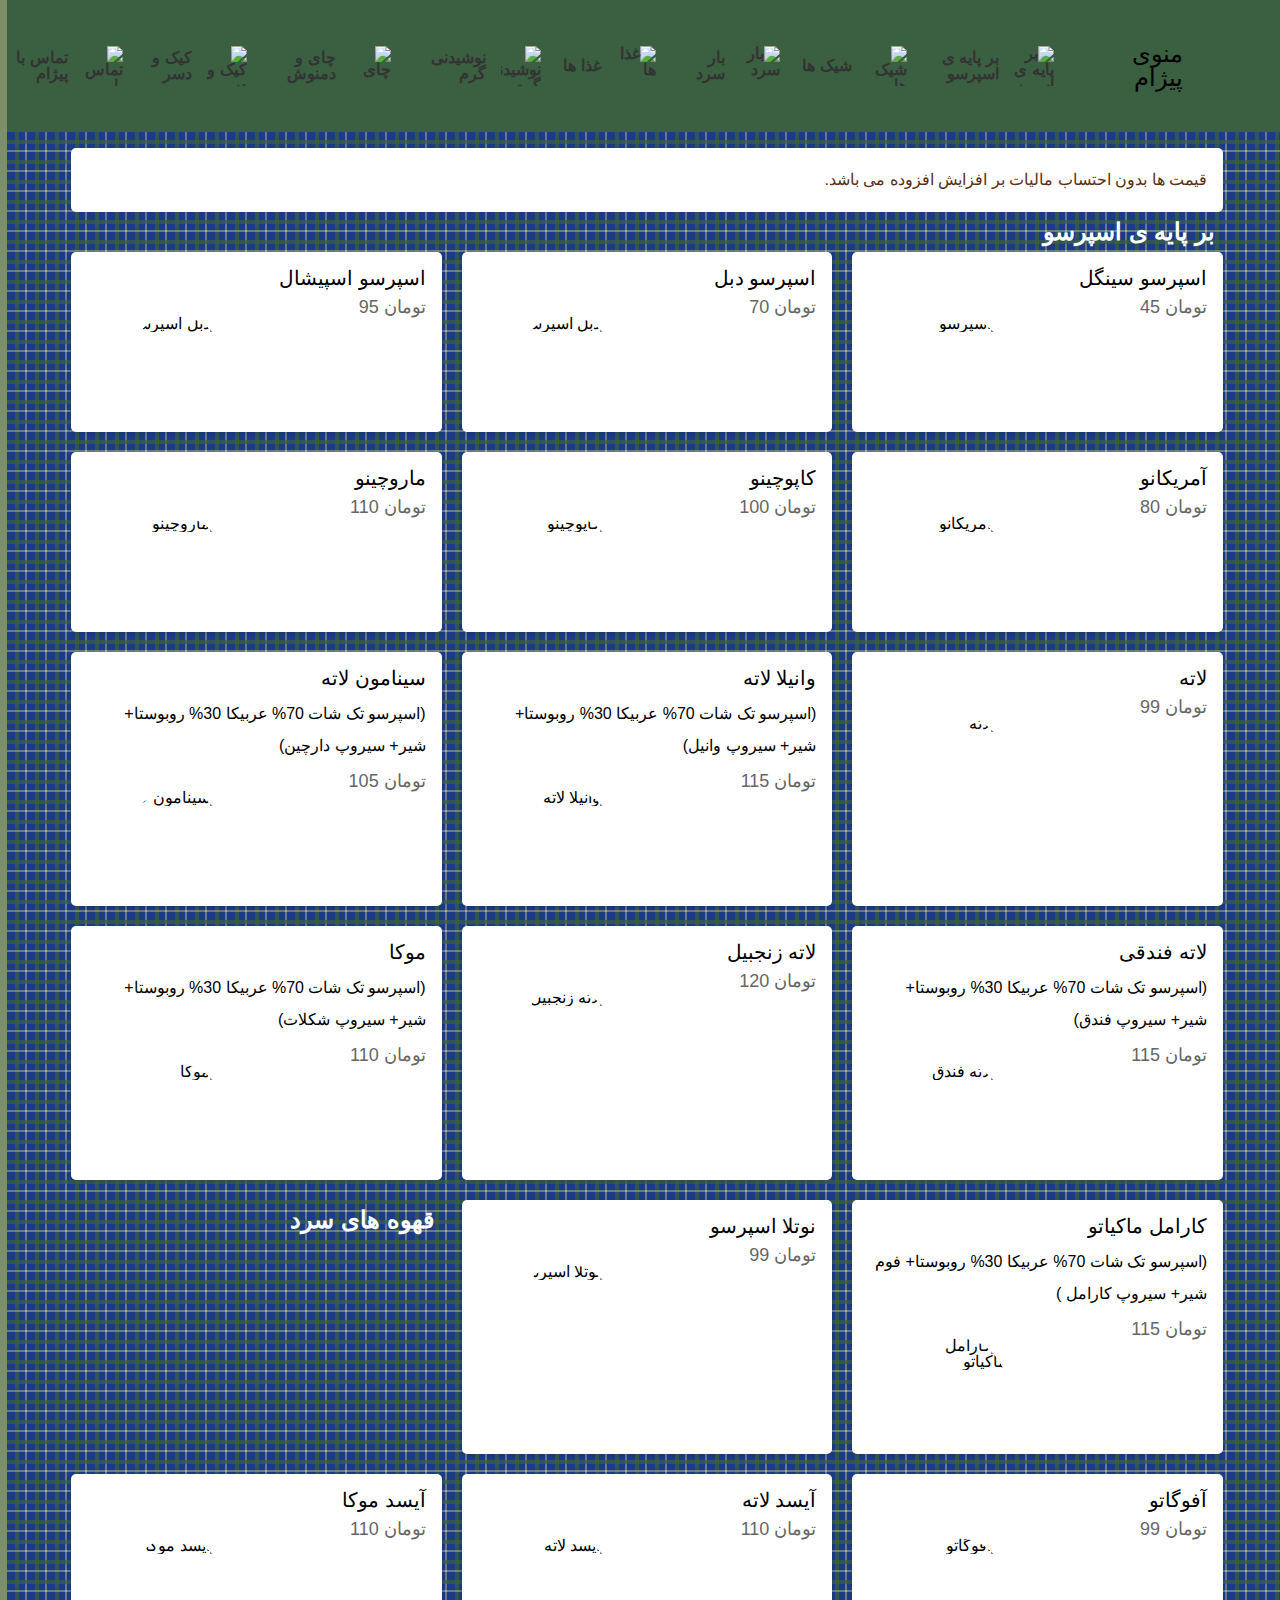
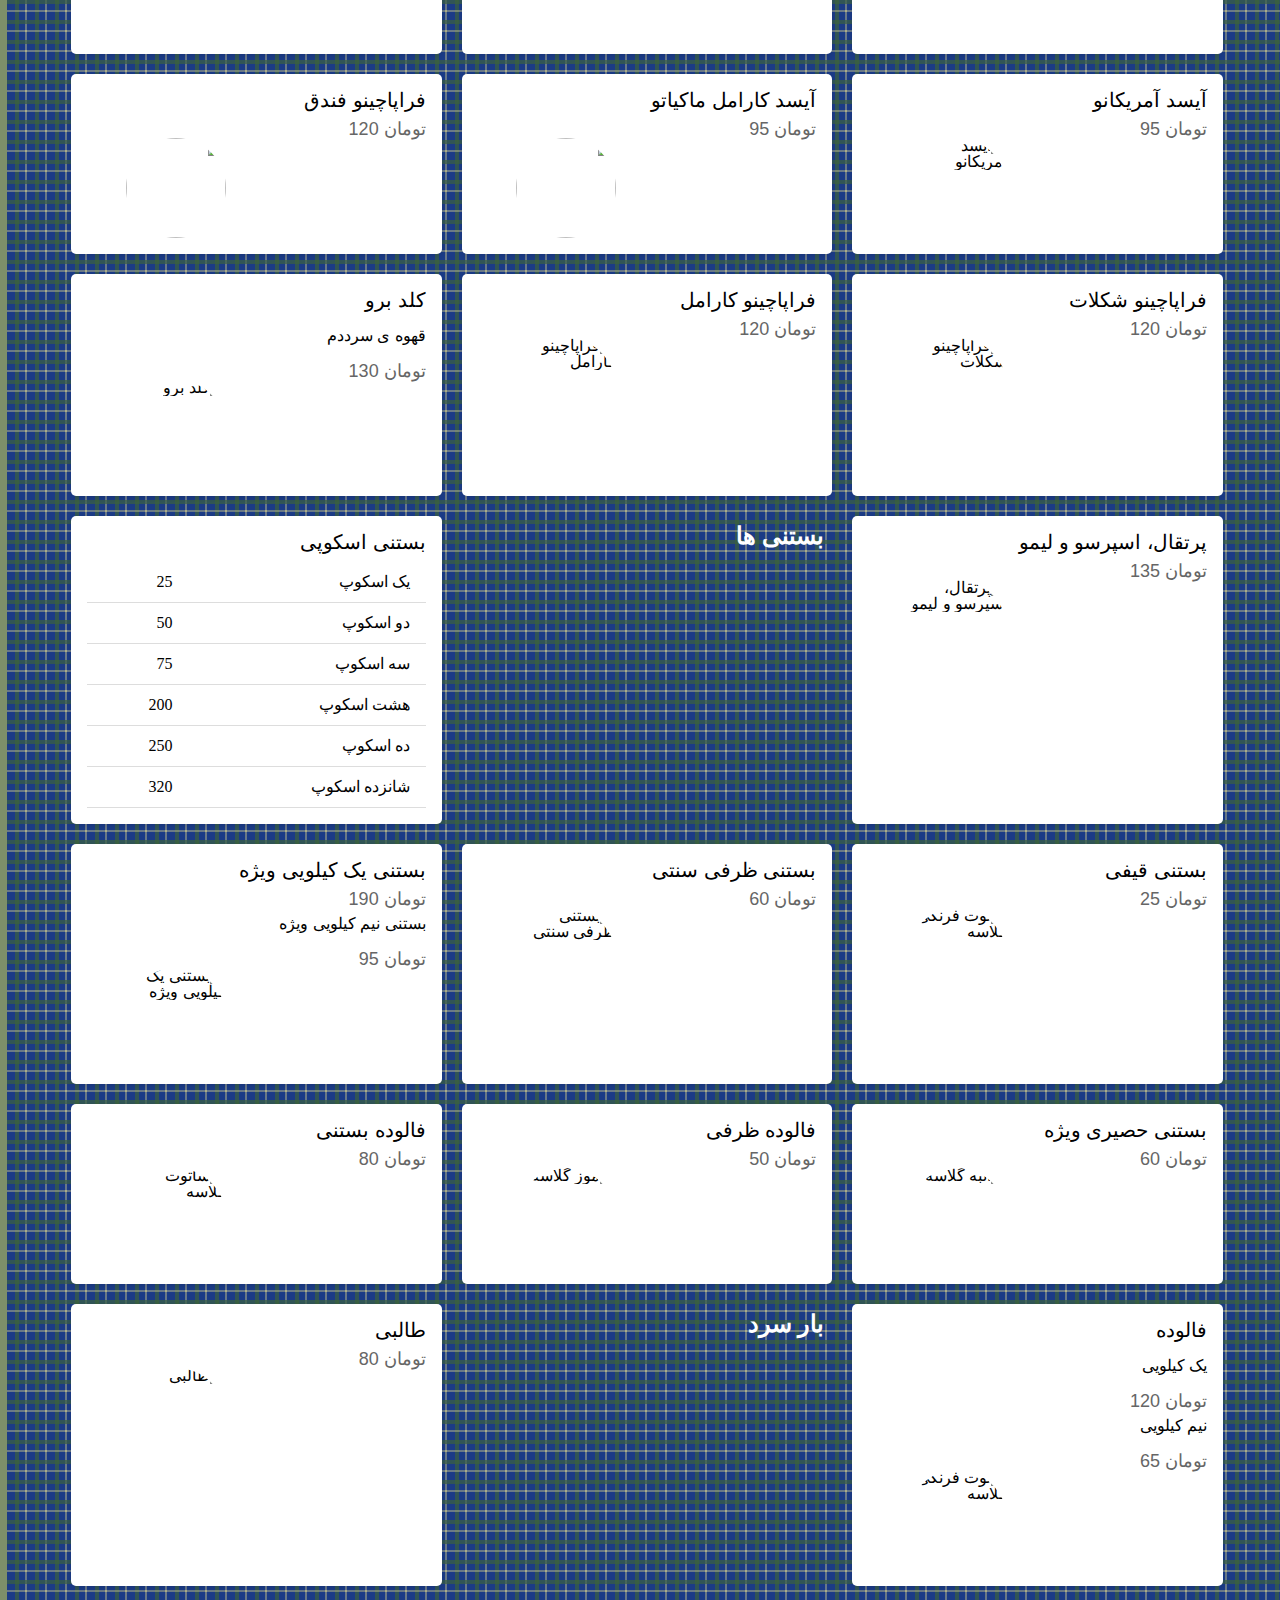
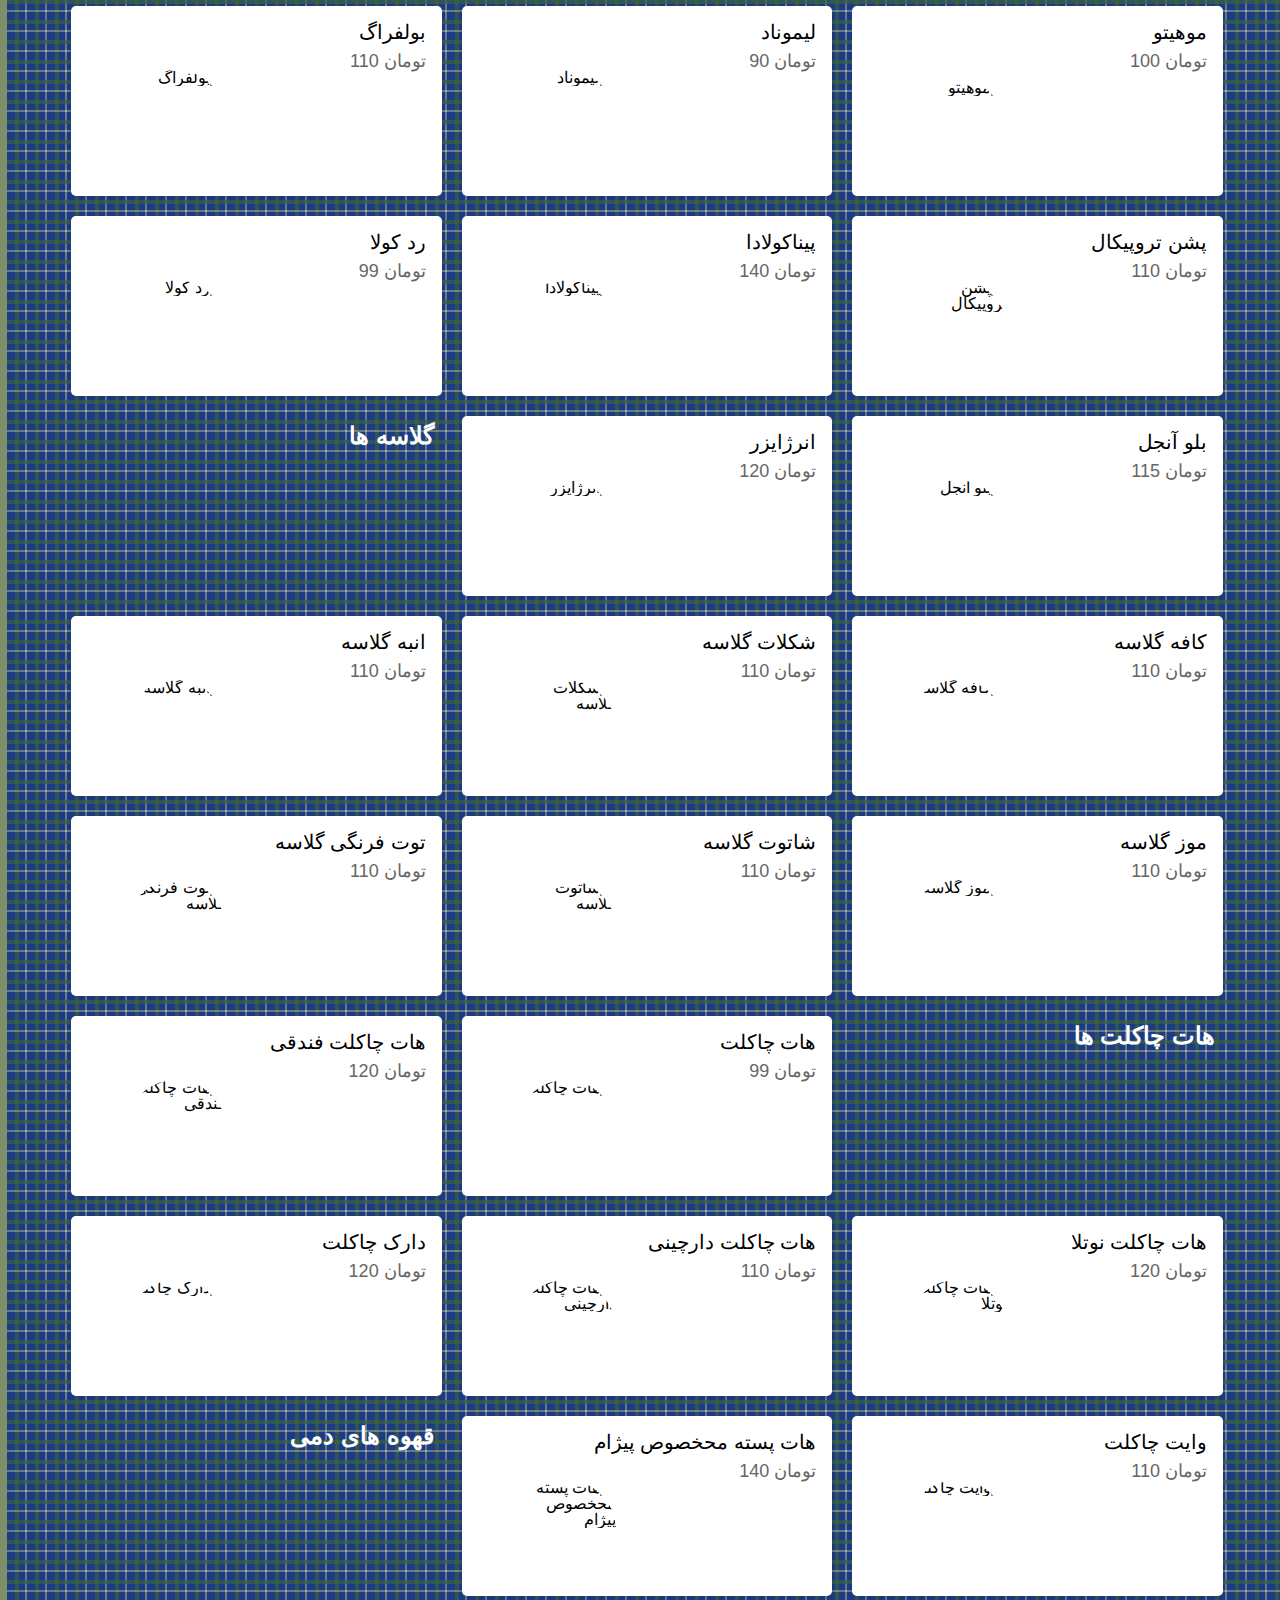
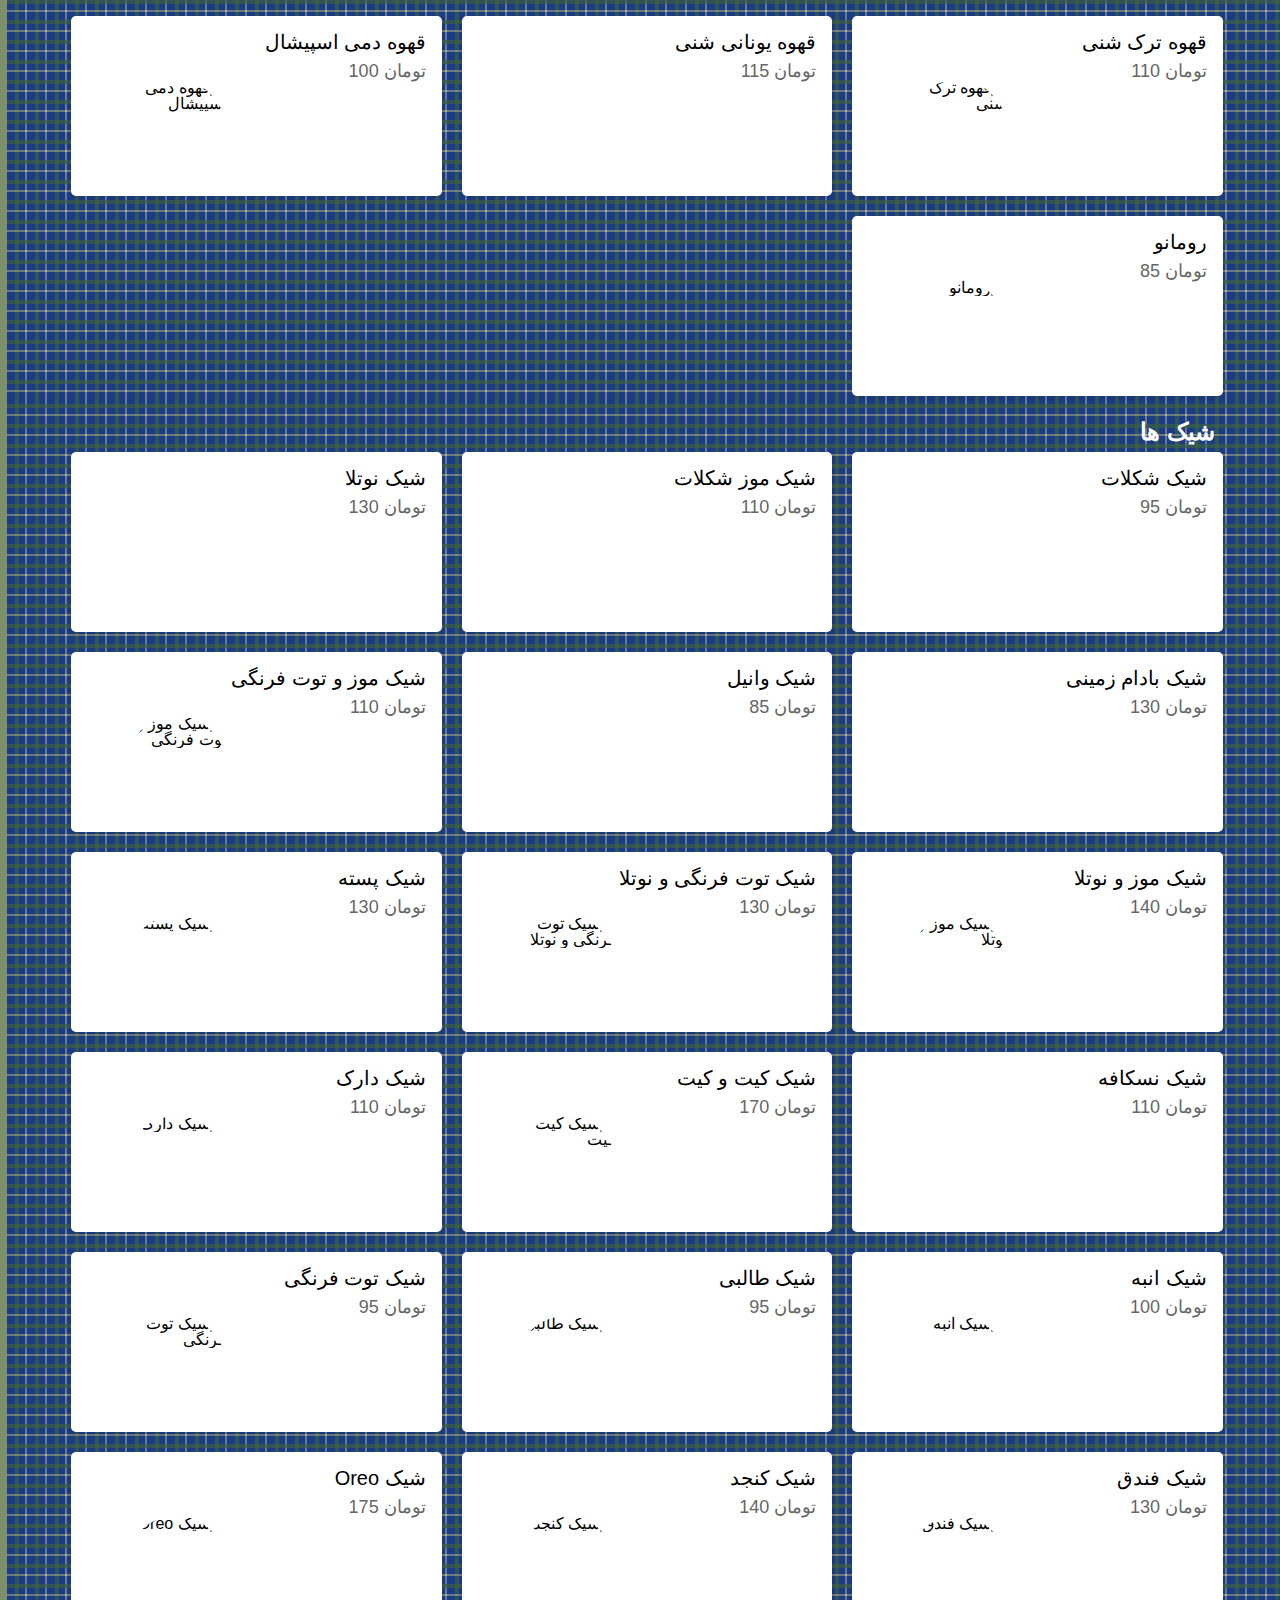
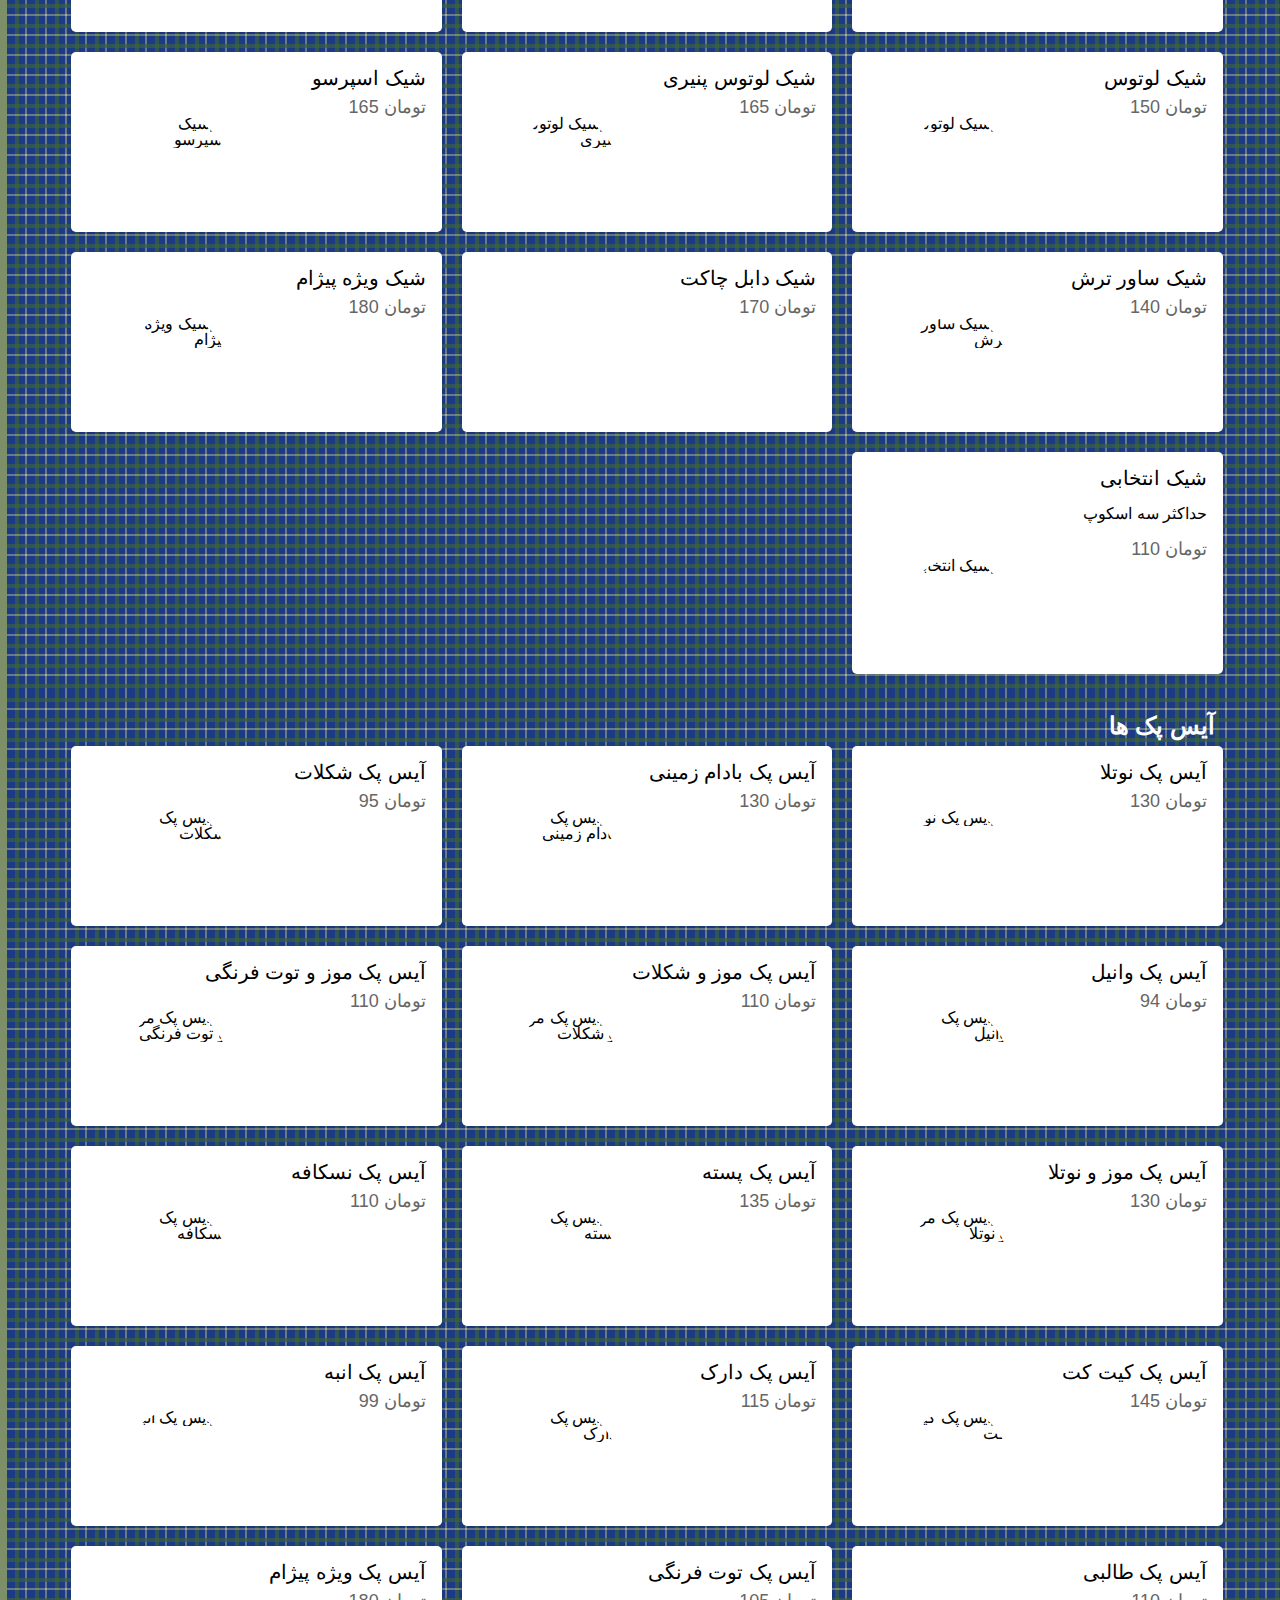
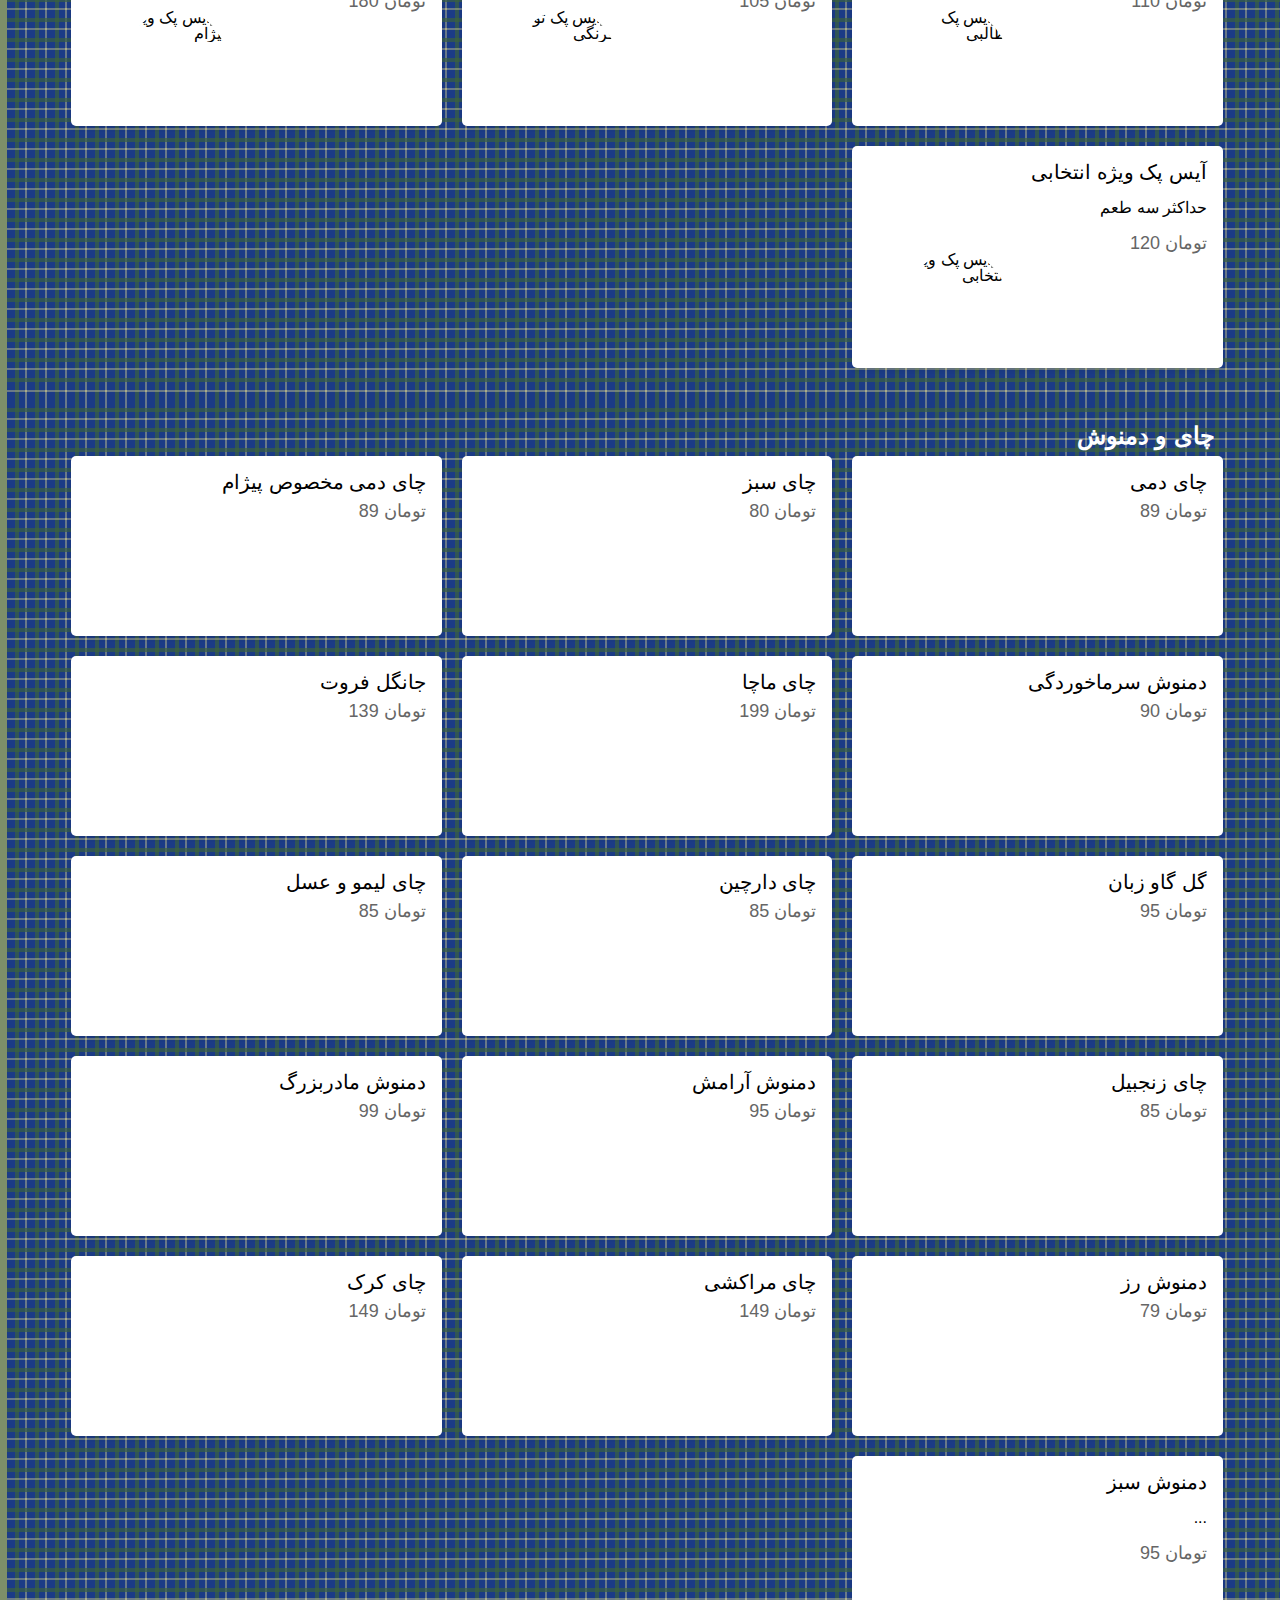
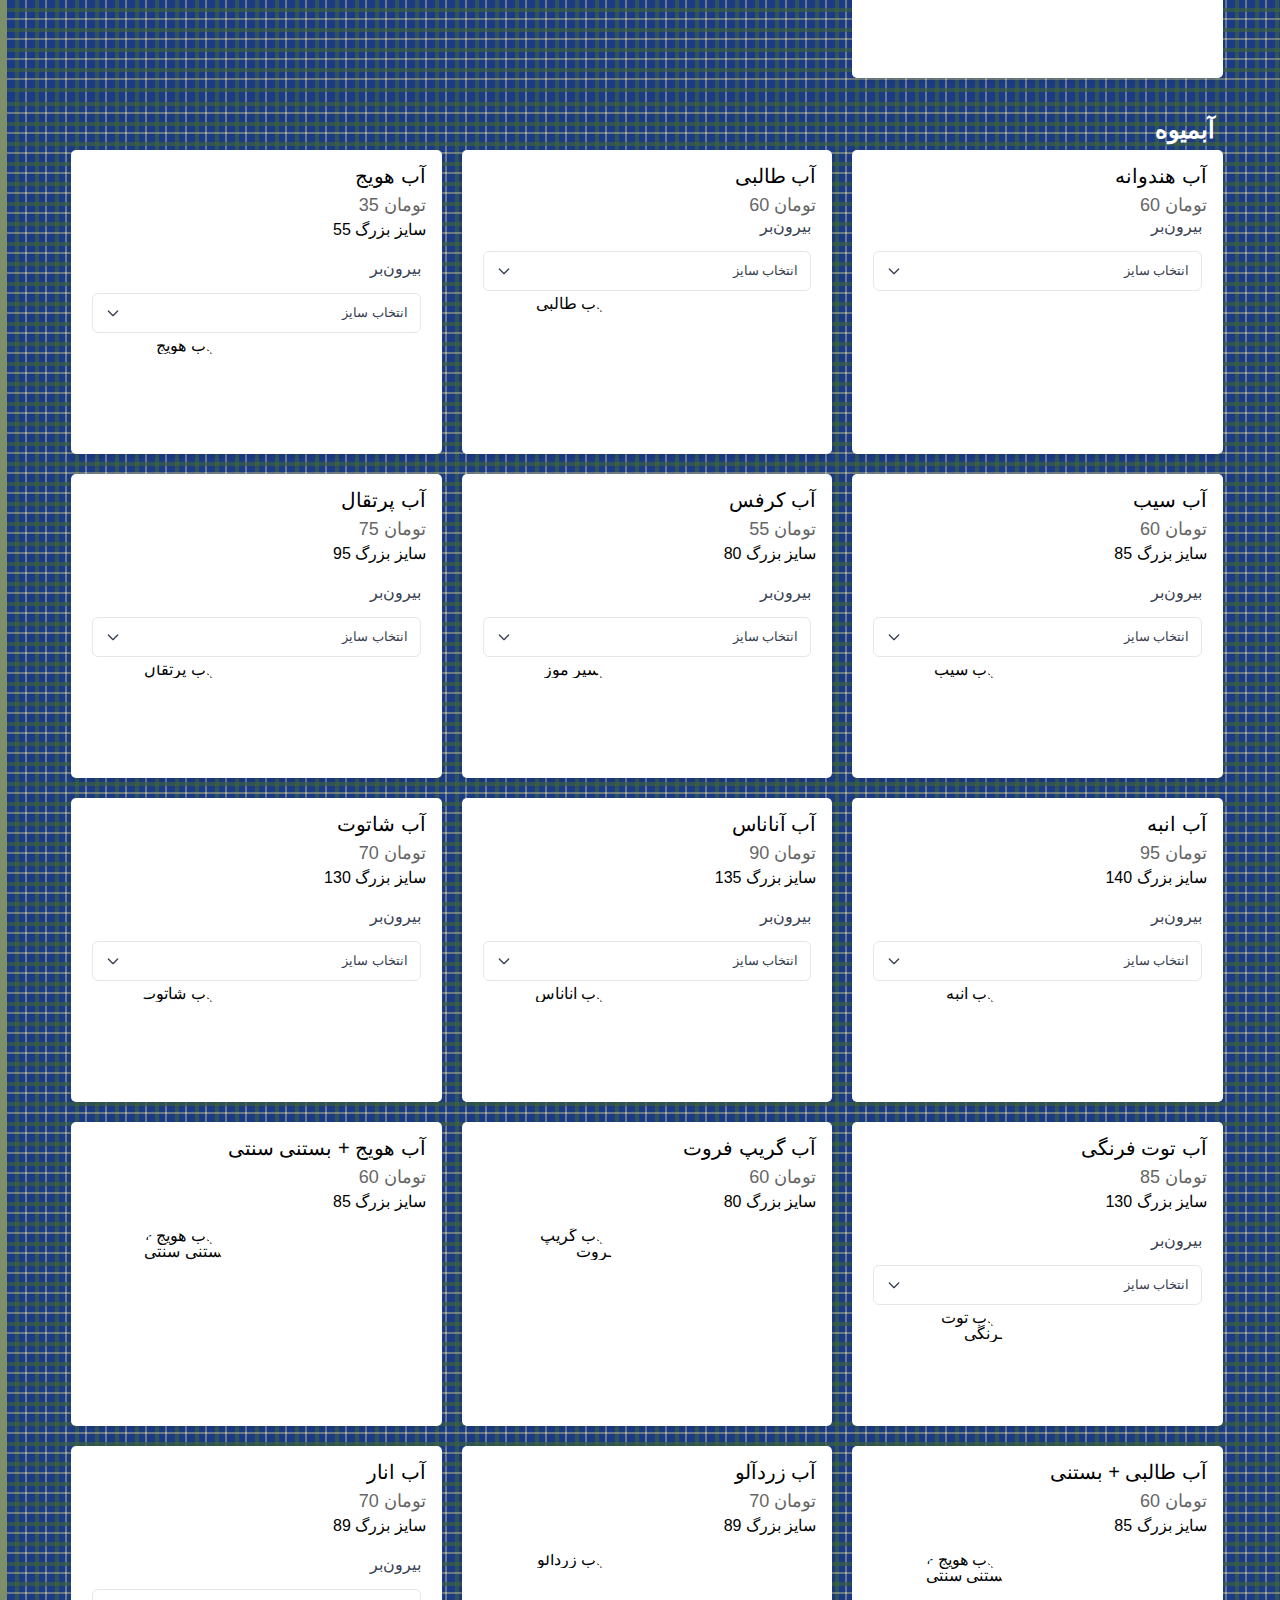
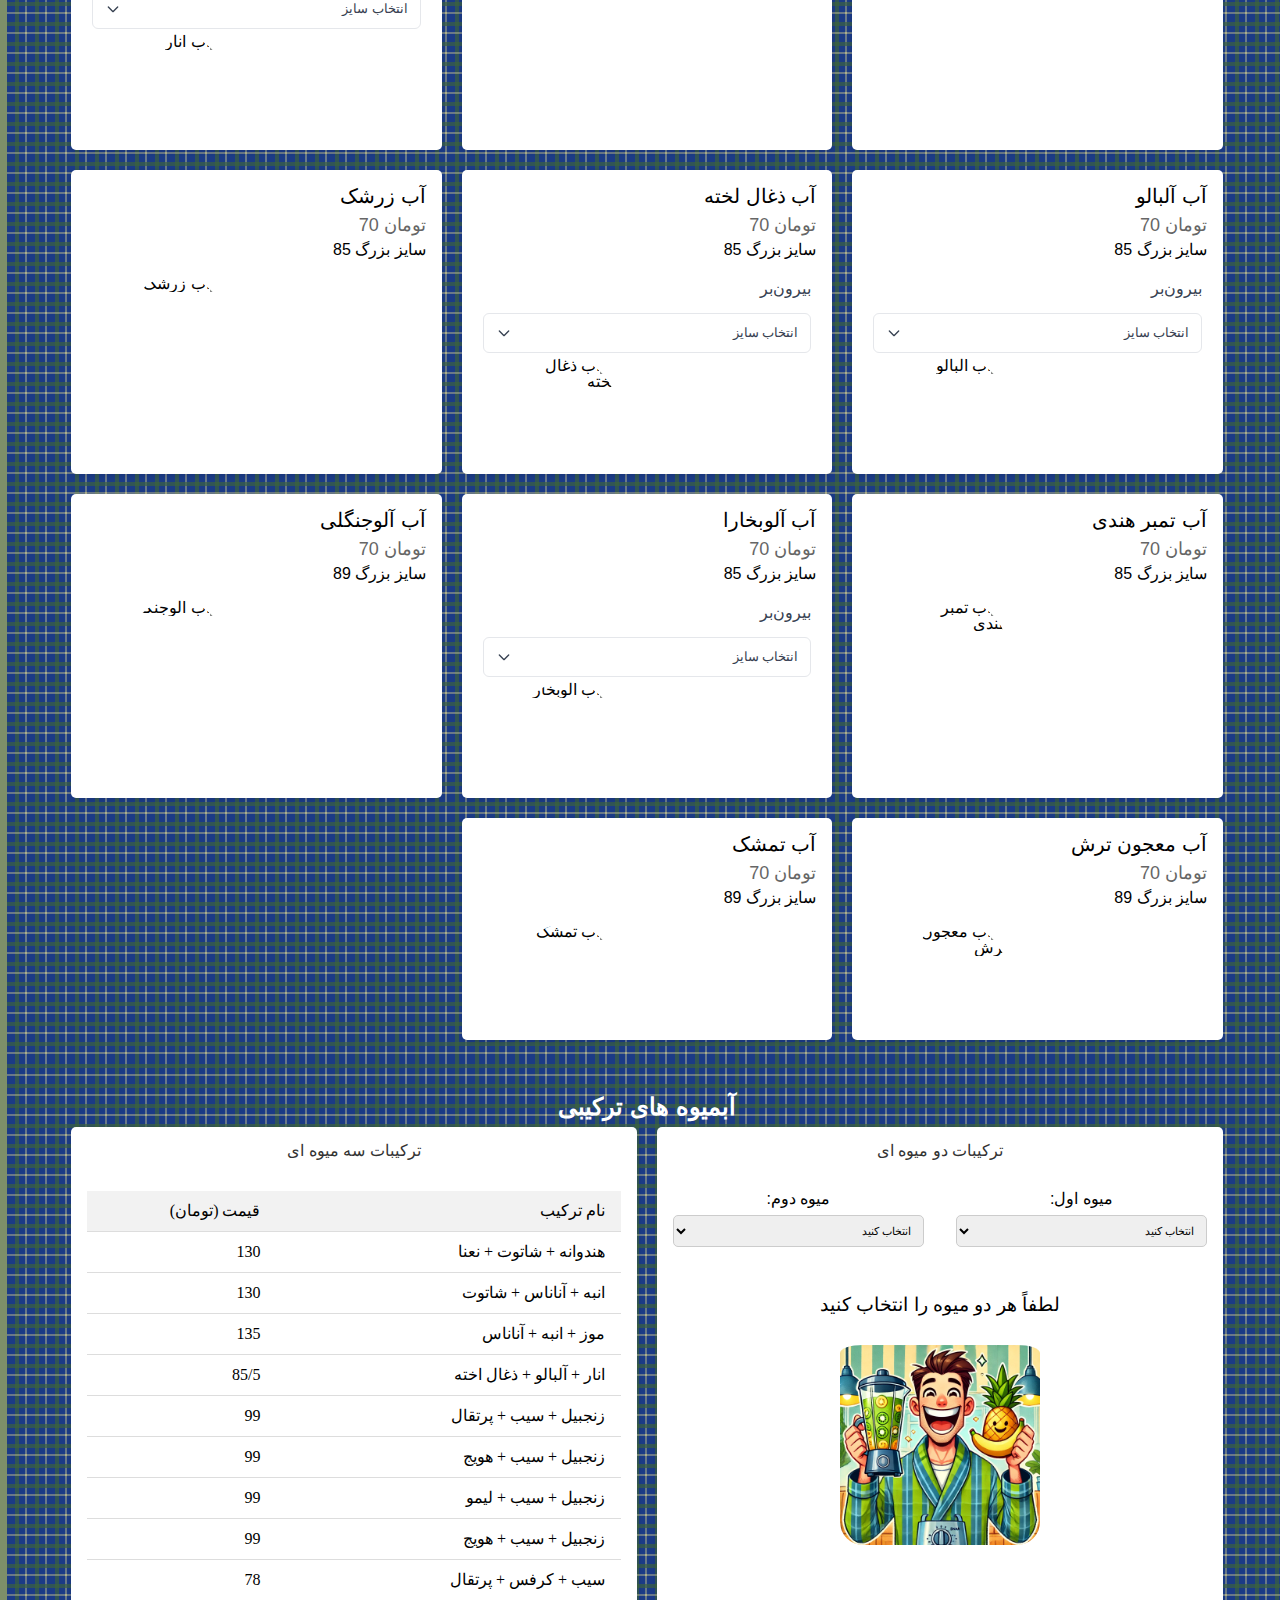
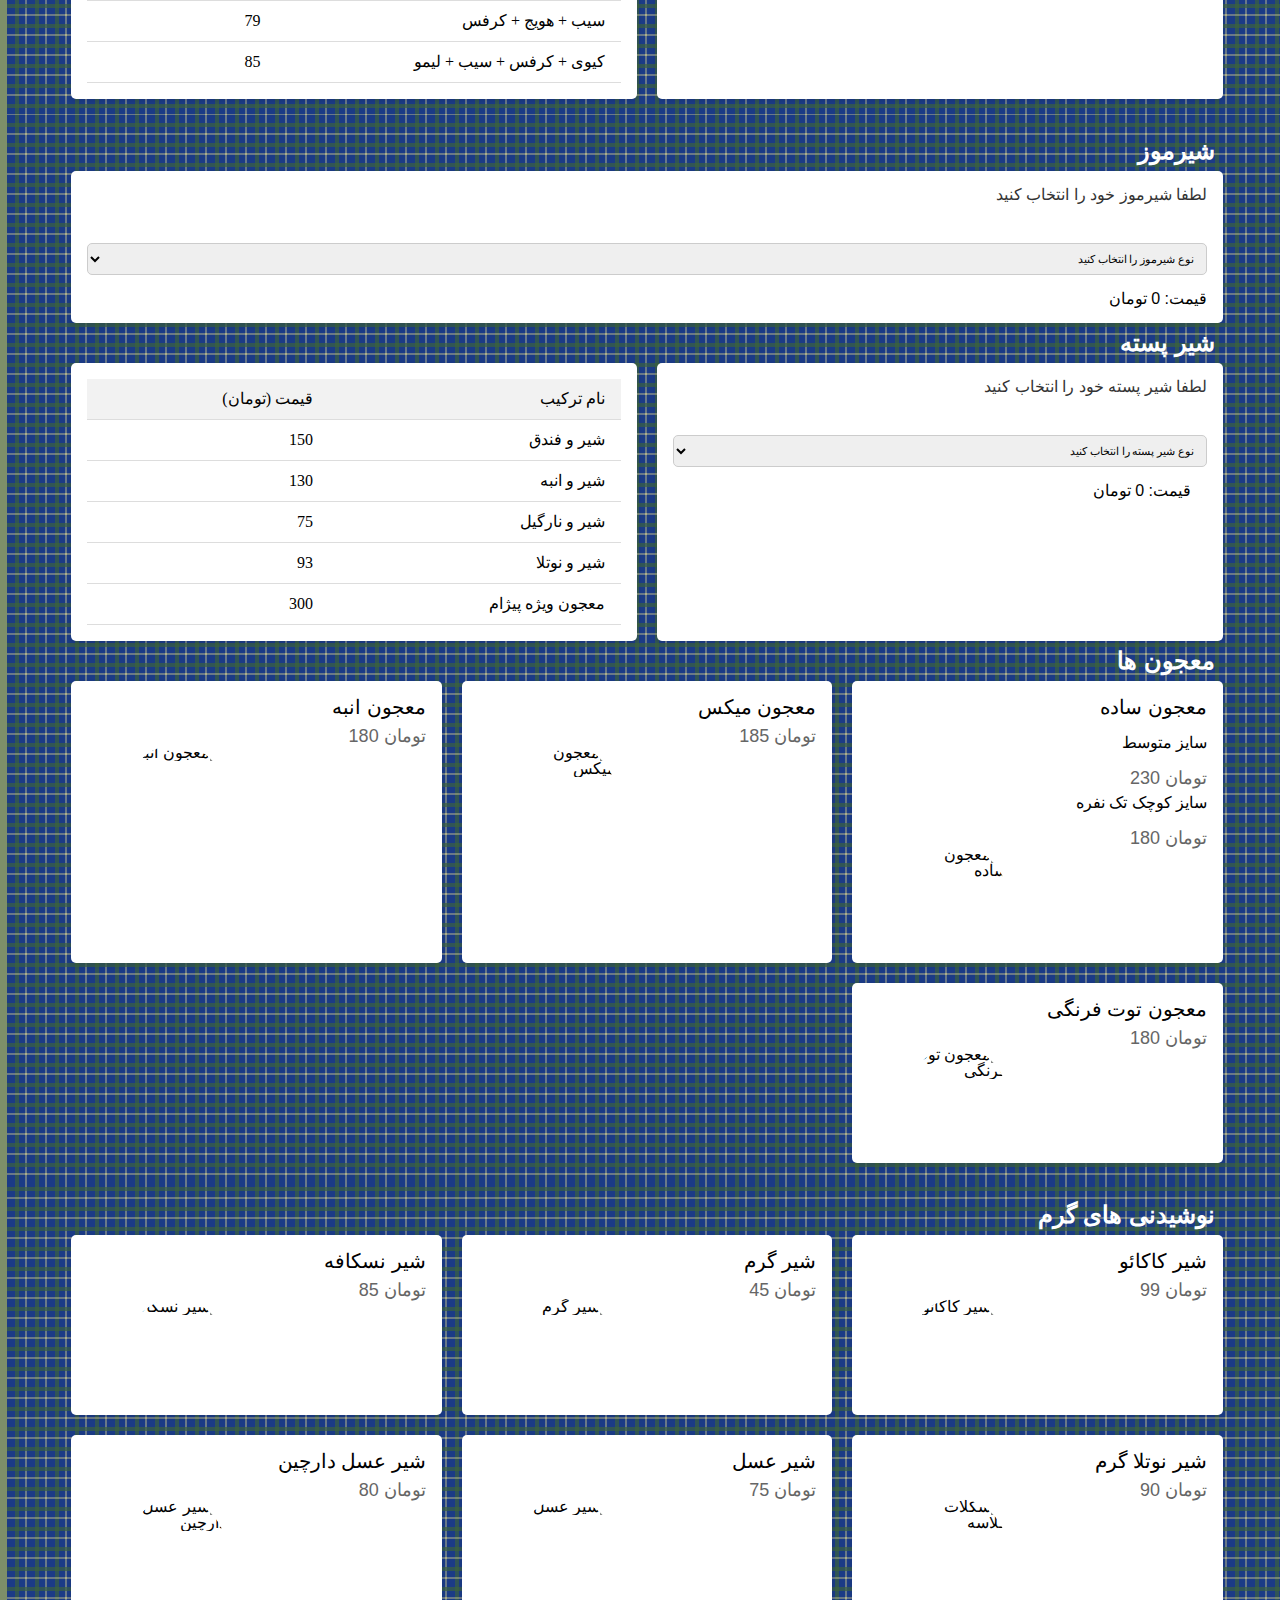
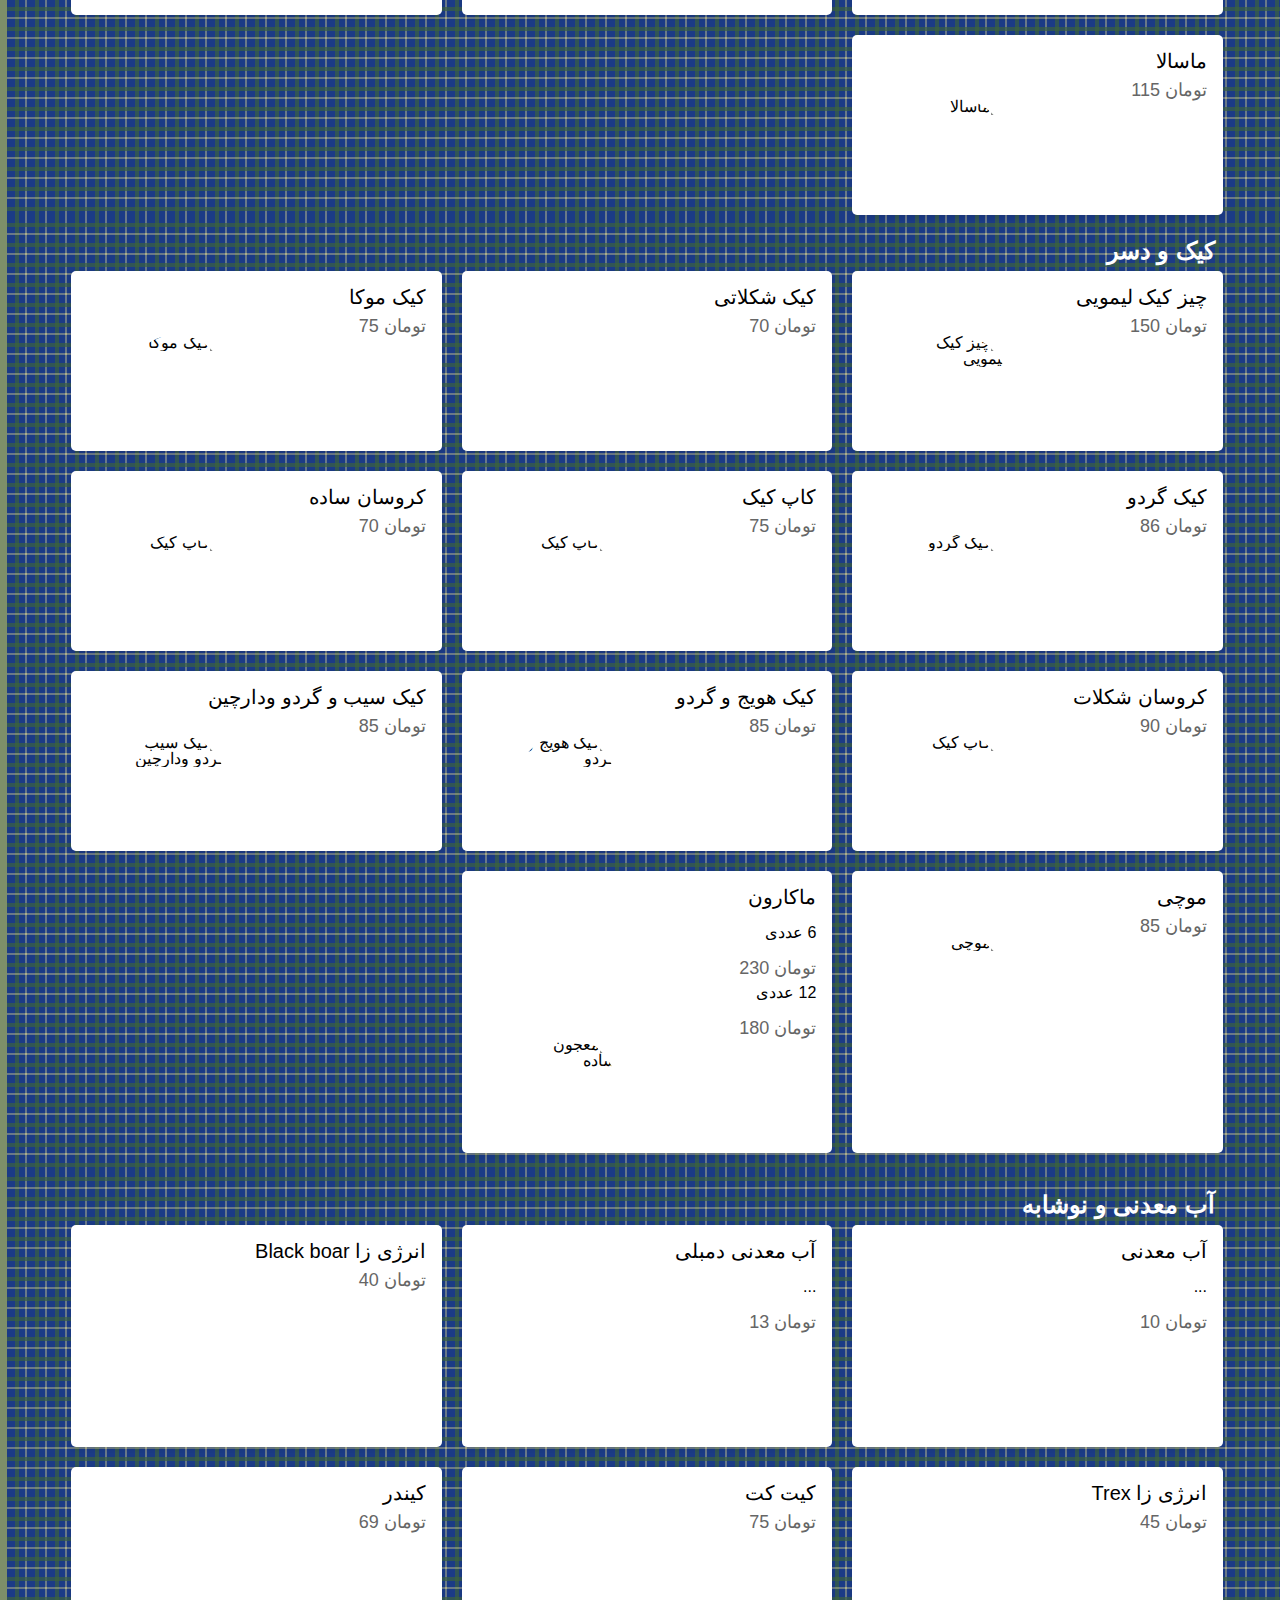
==== commit c4d27982: "scop" ====
--- a/index.html
+++ b/index.html
@@ -315,6 +315,68 @@
                 <h2 class="title-h2" id="ice-cream">بستنی ها</h2>
 
                 <div class="menu-item">
+                    <h3>بستنی اسکوپی</h3>
+                    <div class="ice-cream-container">
+                        <table class="scoop-table">
+                            <tr>
+                                <td>
+                                    یک اسکوپ
+                                    <div class="size-label"></div>
+                                </td>
+                                <td>25</td>
+                            </tr>
+                            <tr>
+                                <td>
+                                    دو اسکوپ
+                                    <div class="size-label"></div>
+                                </td>
+                                <td>50</td>
+                            </tr>
+                            <tr>
+                                <td>
+                                    سه اسکوپ
+                                    <div class="size-label"></div>
+                                </td>
+                                <td>75</td>
+                            </tr>
+                            <tr>
+                                <td>
+                                    هشت اسکوپ
+                                    <div class="size-label"></div>
+                                </td>
+                                <td>200</td>
+                            </tr>
+                            <tr>
+                                <td>
+                                    ده اسکوپ
+                                    <div class="size-label"></div>
+                                </td>
+                                <td>250</td>
+                            </tr>
+                            <tr>
+                                <td>
+                                    شانزده اسکوپ
+                                    <div class="size-label"></div>
+                                </td>
+                                <td>320</td>
+                            </tr>
+                        </table>
+                    </div>
+                </div>
+
+
+                <div class="menu-item">
+                    <h3>بستنی قیفی</h3>
+                    <p></p>
+                    <span>تومان&nbsp;25</span>
+                    <div class="image-container">
+                        <img loading="lazy" src="./assets/images/a-cup-espresso.png" alt="توت فرنگی گلاسه"
+                            class="rounded-image" id="enlarged-image" width="150px" height="150px">
+                    </div>
+                </div>
+
+
+                <div class="menu-item">
                     <h3>بستنی ظرفی سنتی</h3>
                     <p></p>
                     <span>تومان&nbsp;60</span>
@@ -372,48 +434,97 @@
                     </div>
                 </div>
 
-
-
-                <div class="menu-item">
-                    <h3>فالوده شاتوت</h3>
+                <h2 class="title-h2" id="">بار سرد</h2>
+
+                <div class="menu-item">
+                    <h3>طالبی</h3>
                     <p></p>
                     <span>تومان&nbsp;80</span>
                     <div class="image-container">
-                        <img loading="lazy" src="./assets/images/a-cup-espresso.png" alt="توت فرنگی گلاسه"
-                            class="rounded-image" id="enlarged-image" width="150px" height="150px">
-                    </div>
-                </div>
-
-                <div class="menu-item">
-                    <h3>فالوده توت فرنگی</h3>
-                    <p></p>
-                    <span>تومان&nbsp;80</span>
-                    <div class="image-container">
-                        <img loading="lazy" src="./assets/images/a-cup-espresso.png" alt="توت فرنگی گلاسه"
-                            class="rounded-image" id="enlarged-image" width="150px" height="150px">
-                    </div>
-                </div>
-
-                <div class="menu-item">
-                    <h3>فالوده طالبی</h3>
-                    <p></p>
-                    <span>تومان&nbsp;80</span>
-                    <div class="image-container">
-                        <img loading="lazy" src="./assets/images/a-cup-espresso.png" alt="توت فرنگی گلاسه"
-                            class="rounded-image" id="enlarged-image" width="150px" height="150px">
-                    </div>
-                </div>
-
-
-                <div class="menu-item">
-                    <h3>بستنی قیفی</h3>
-                    <p></p>
-                    <span>تومان&nbsp;25</span>
-                    <div class="image-container">
-                        <img loading="lazy" src="./assets/images/a-cup-espresso.png" alt="توت فرنگی گلاسه"
-                            class="rounded-image" id="enlarged-image" width="150px" height="150px">
-                    </div>
-                </div>
+                        <img loading="lazy" src="./assets/images/a-cup-espresso.png" alt="طالبی"
+                            class="rounded-image" id="enlarged-image" width="150px" height="150px">
+                    </div>
+                </div>
+                <div class="menu-item">
+                    <h3>موهیتو</h3>
+                    <span>تومان&nbsp;100</span>
+                    <p></p>
+                    <div class="image-container">
+                        <img loading="lazy" src="./assets/images/a-cup-espresso.png" alt="موهیتو"
+                            class="rounded-image" id="enlarged-image" width="150px" height="150px">
+                    </div>
+                </div>
+
+                <div class="menu-item">
+                    <h3>لیموناد
+                    </h3>
+                    <p></p>
+                    <span>تومان&nbsp;90</span>
+                    <div class="image-container">
+                        <img loading="lazy" src="./assets/images/cold drinks/Lemonade.webp" alt="لیموناد"
+                            class="rounded-image" id="enlarged-image" width="150px" height="150px">
+                    </div>
+                </div>
+                <div class="menu-item">
+                    <h3>بولفراگ</h3>
+                    <p></p>
+                    <span>تومان&nbsp;110</span>
+                    <div class="image-container">
+                        <img loading="lazy" src="./assets/images/a-cup-espresso.png" alt="بولفراگ"
+                            class="rounded-image" id="enlarged-image" width="150px" height="150px">
+                    </div>
+                </div>
+                <div class="menu-item">
+                    <h3>پشن تروپیکال</h3>
+                    <p></p>
+                    <span>تومان&nbsp;110</span>
+                    <div class="image-container">
+                        <img loading="lazy" src="./assets/images/a-cup-espresso.png" alt="پشن تروپیکال"
+                            class="rounded-image" id="enlarged-image" width="150px" height="150px">
+                    </div>
+                </div>
+                <div class="menu-item">
+                    <h3>پیناکولادا</h3>
+                    <p></p>
+                    <span>تومان&nbsp;140</span>
+                    <div class="image-container">
+                        <img loading="lazy" src="./assets/images/a-cup-espresso.png" alt="پیناکولادا"
+                            class="rounded-image" id="enlarged-image" width="150px" height="150px">
+                    </div>
+                </div>
+
+                <div class="menu-item">
+                    <h3>رد کولا</h3>
+                    <p></p>
+                    <span>تومان&nbsp;99</span>
+                    <div class="image-container">
+                        <img loading="lazy" src="./assets/images/a-cup-espresso.png" alt="رد کولا"
+                            class="rounded-image" id="enlarged-image" width="150px" height="150px">
+                    </div>
+                </div>
+
+                <div class="menu-item">
+                    <h3>بلو آنجل</h3>
+                    <p></p>
+                    <span>تومان&nbsp;115</span>
+                    <div class="image-container">
+                        <img loading="lazy" src="./assets/images/a-cup-espresso.png" alt="بلو آنجل"
+                            class="rounded-image" id="enlarged-image" width="150px" height="150px">
+                    </div>
+                </div>
+
+                <div class="menu-item">
+                    <h3>انرژایزر</h3>
+                    <p></p>
+                    <span>تومان&nbsp;120</span>
+                    <div class="image-container">
+                        <img loading="lazy" src="./assets/images/a-cup-espresso.png" alt="انرژایزر"
+                            class="rounded-image" id="enlarged-image" width="150px" height="150px">
+                    </div>
+                </div>
+
+
+
 
                 <h2 class="title-h2" id="Cafe-glace">گلاسه ها</h2>
 
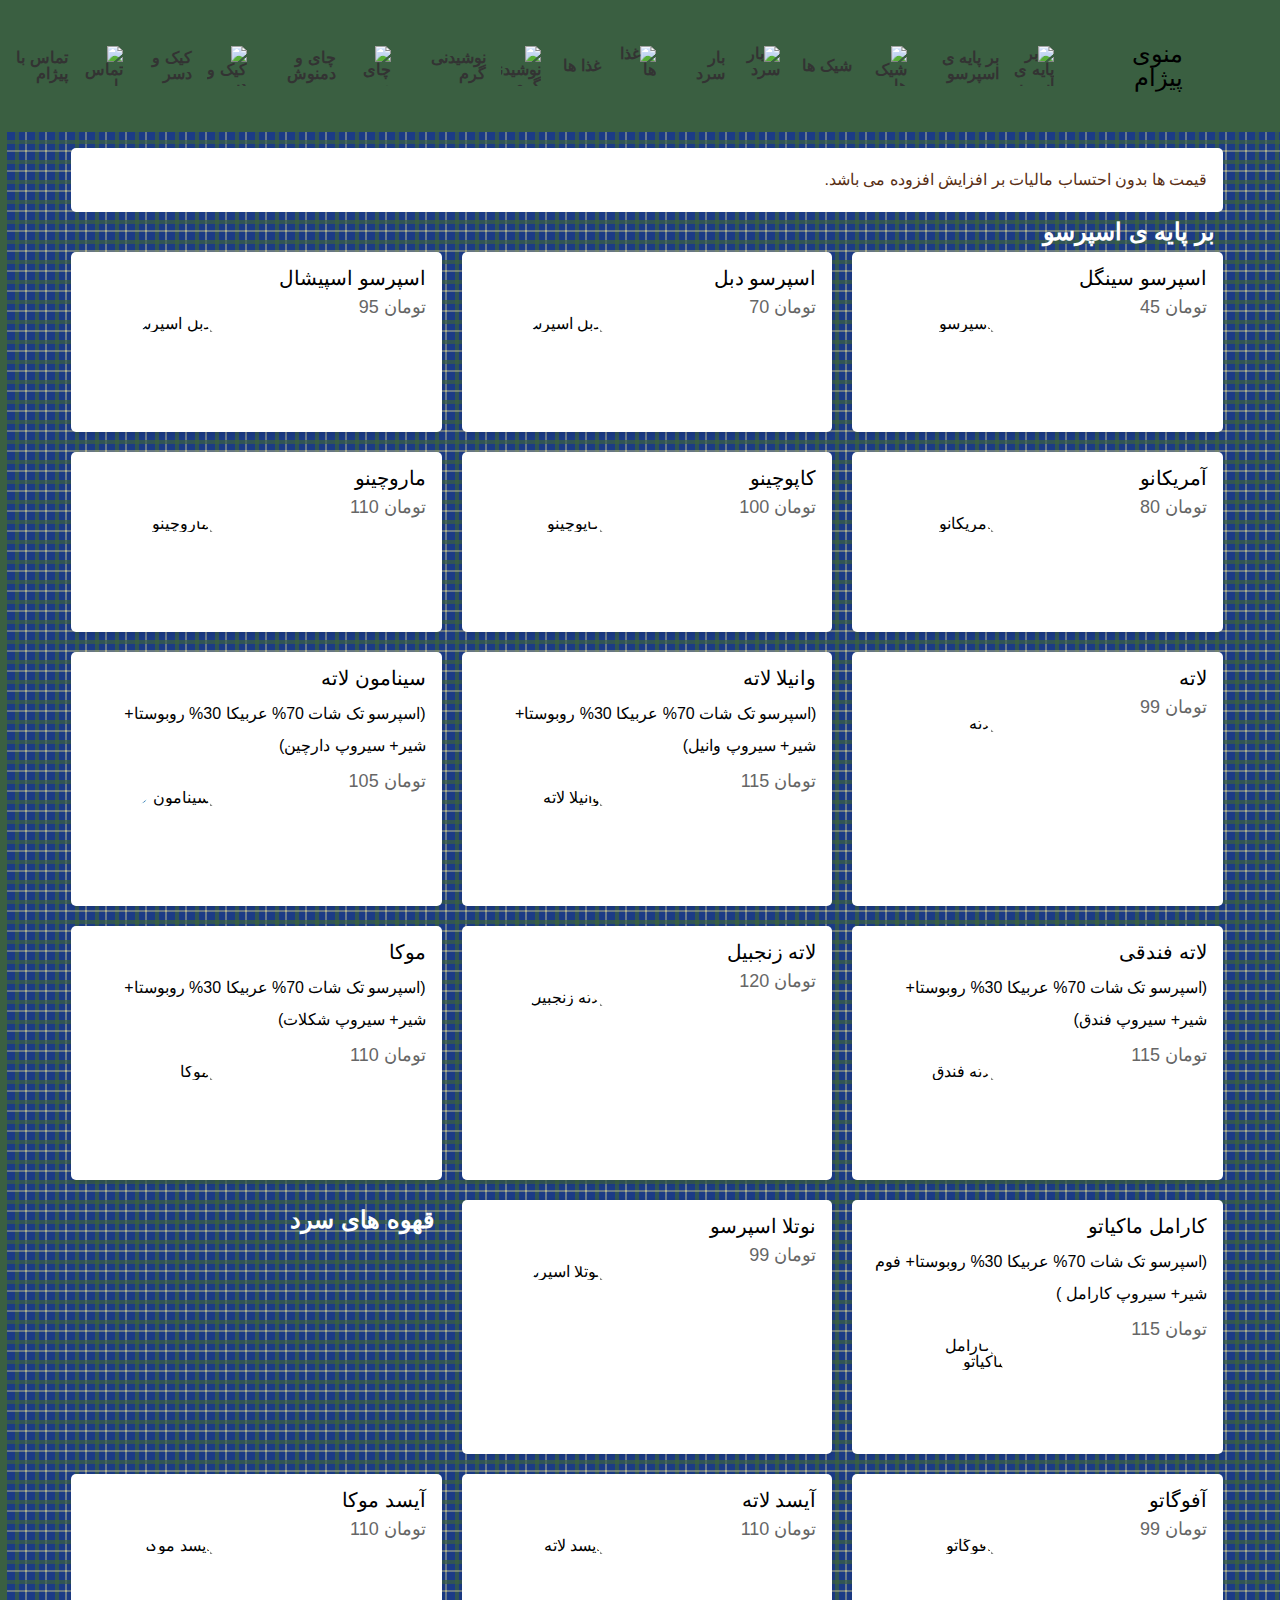
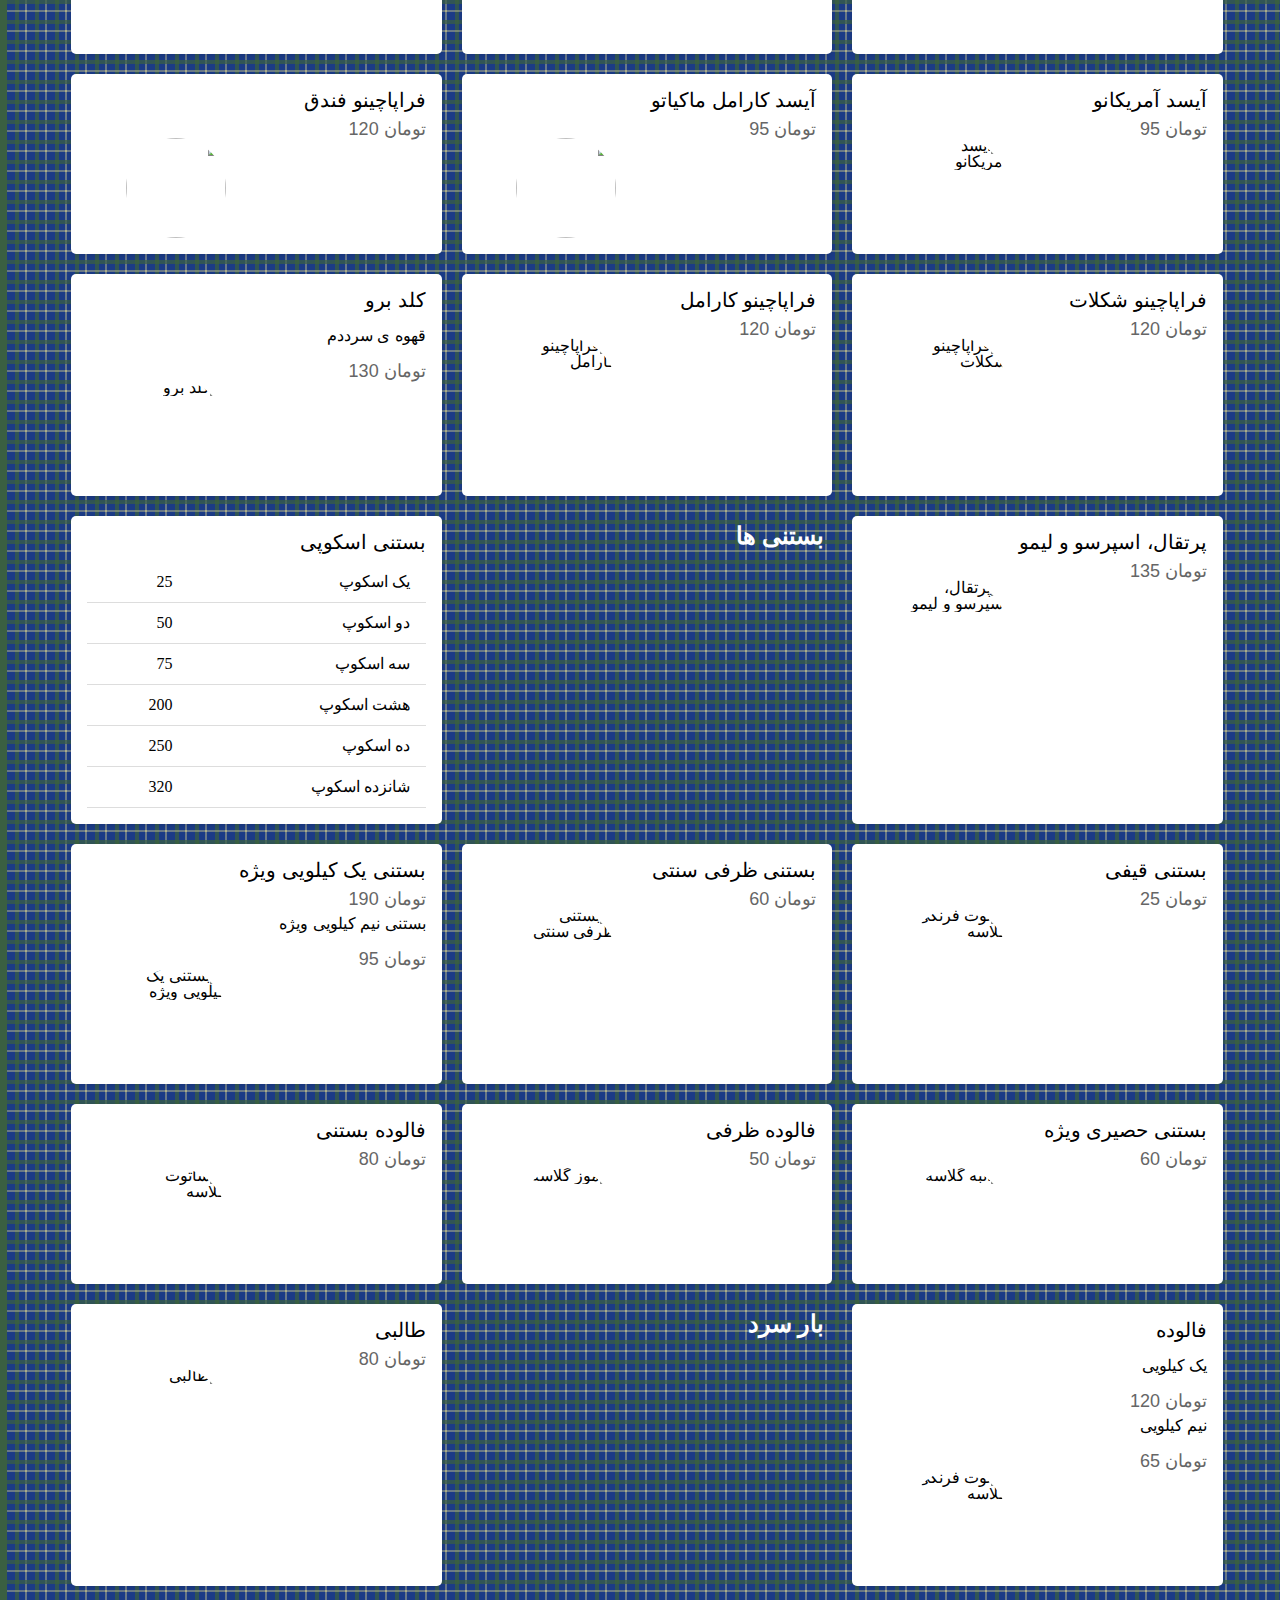
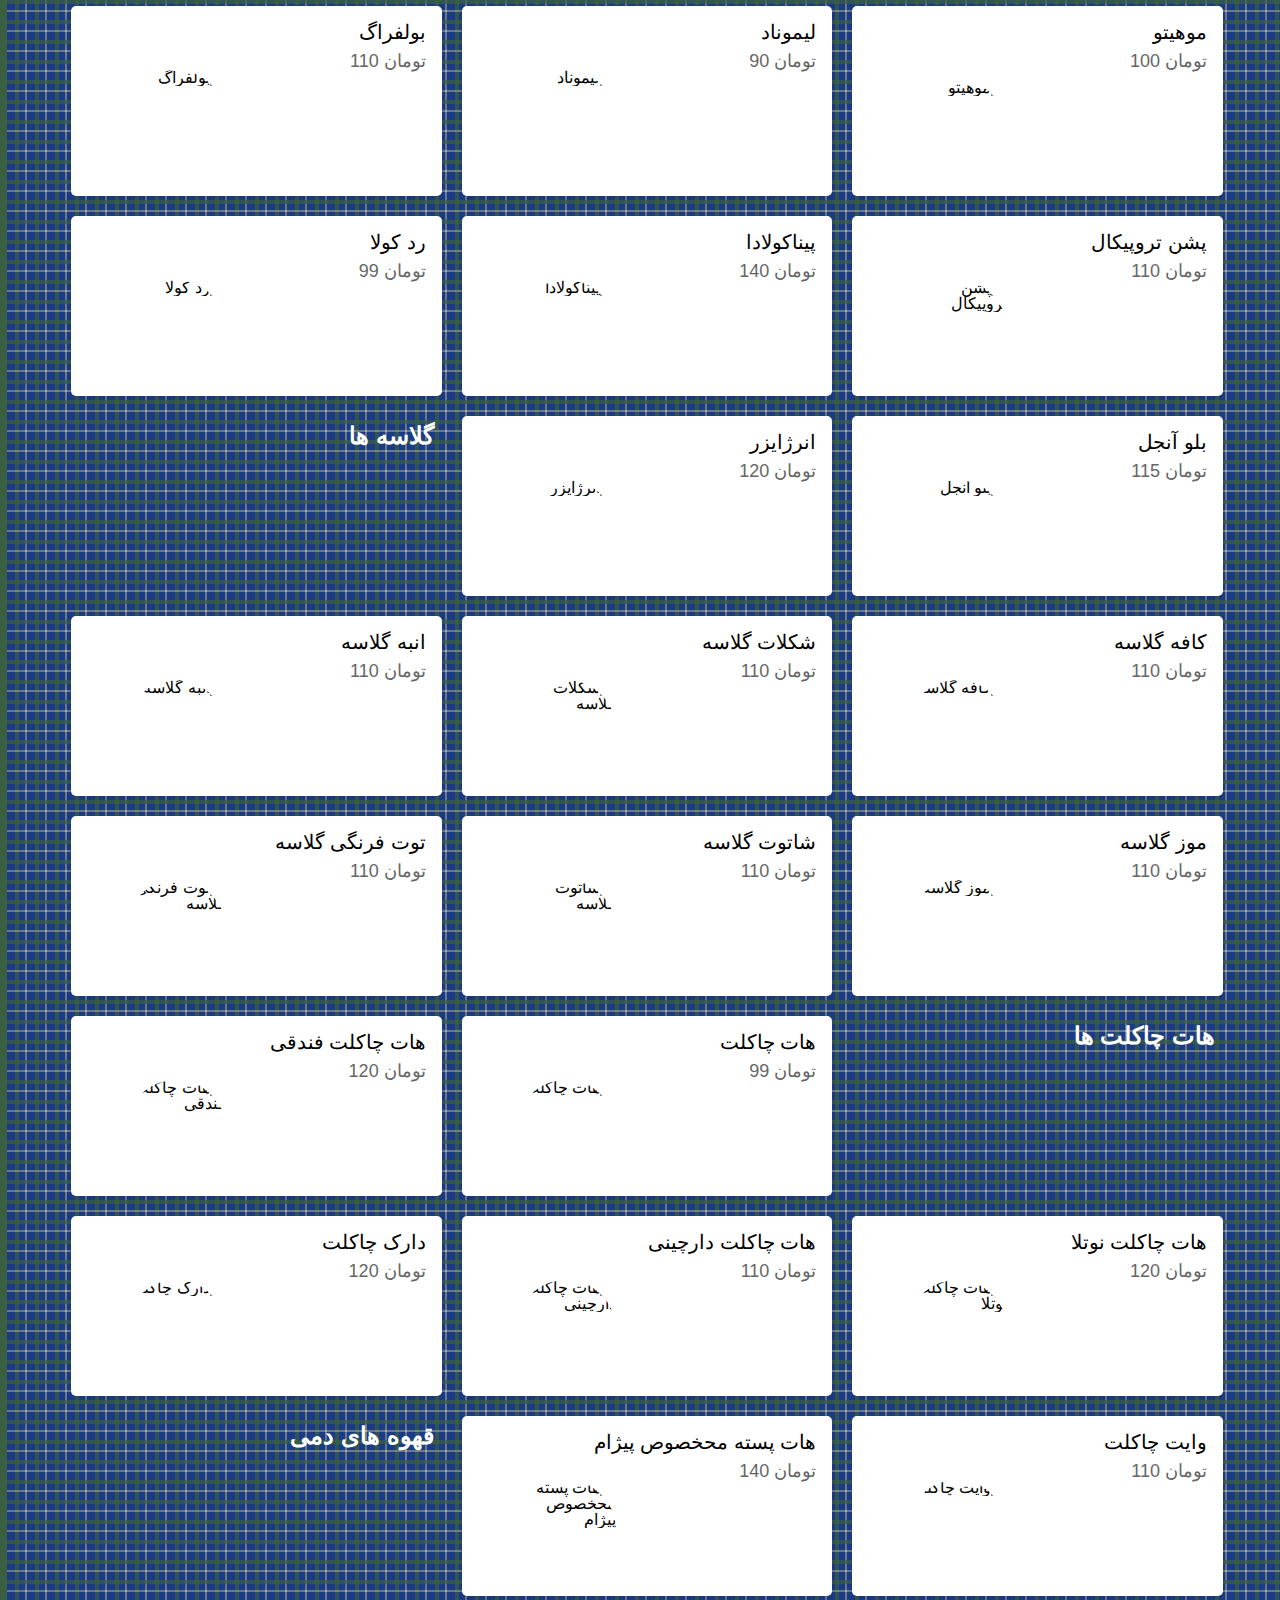
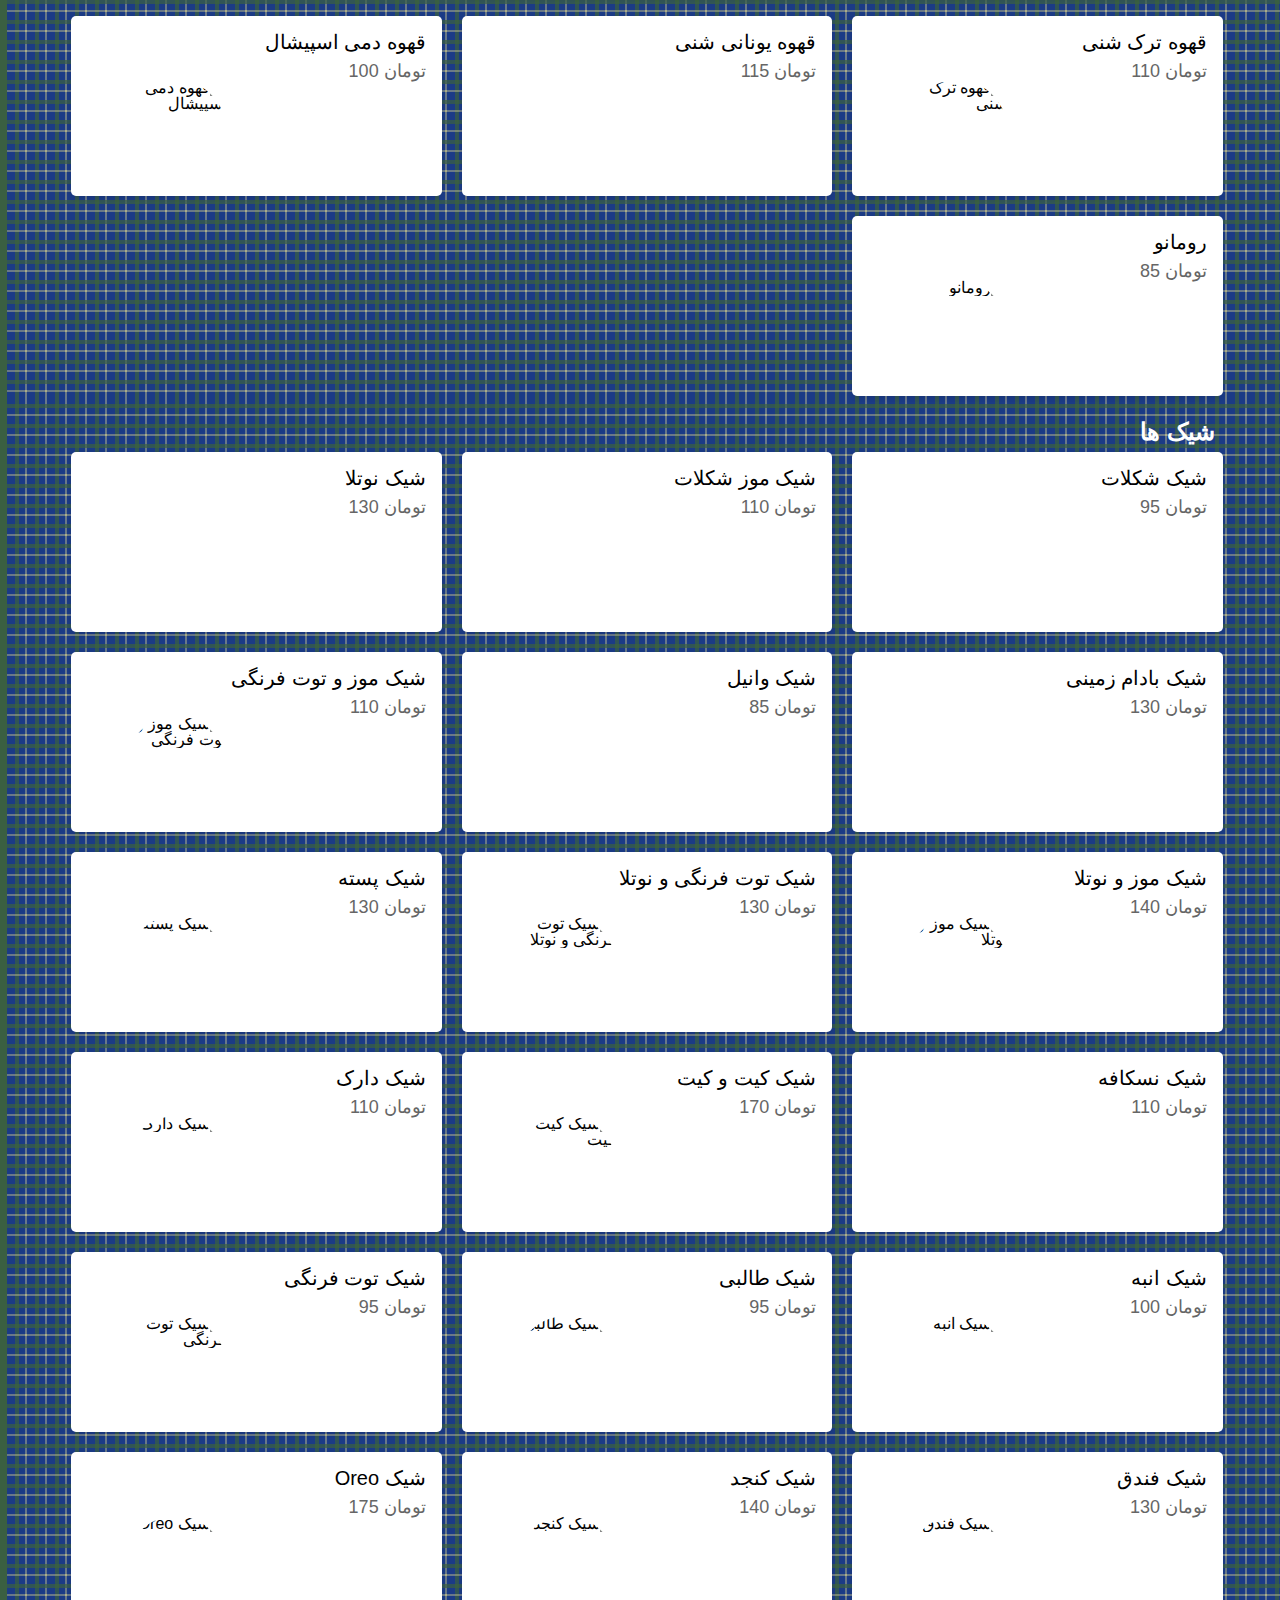
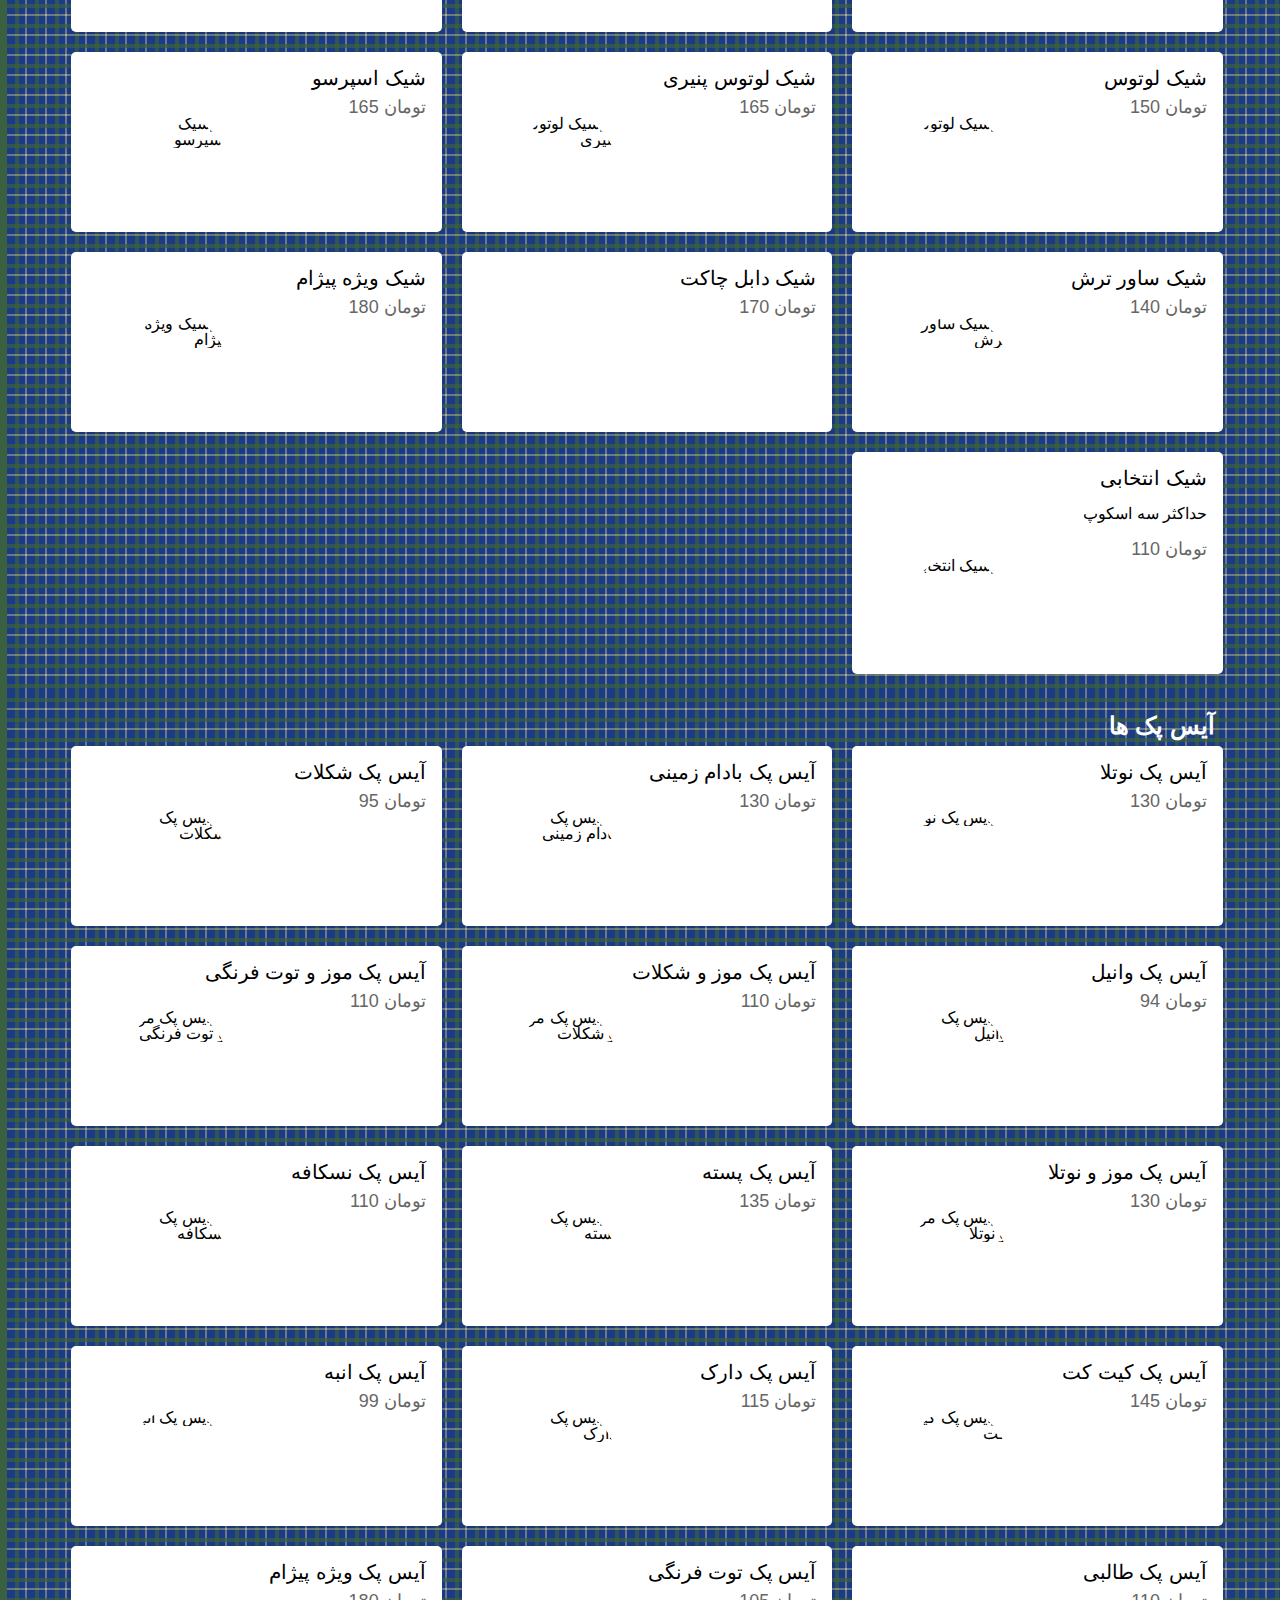
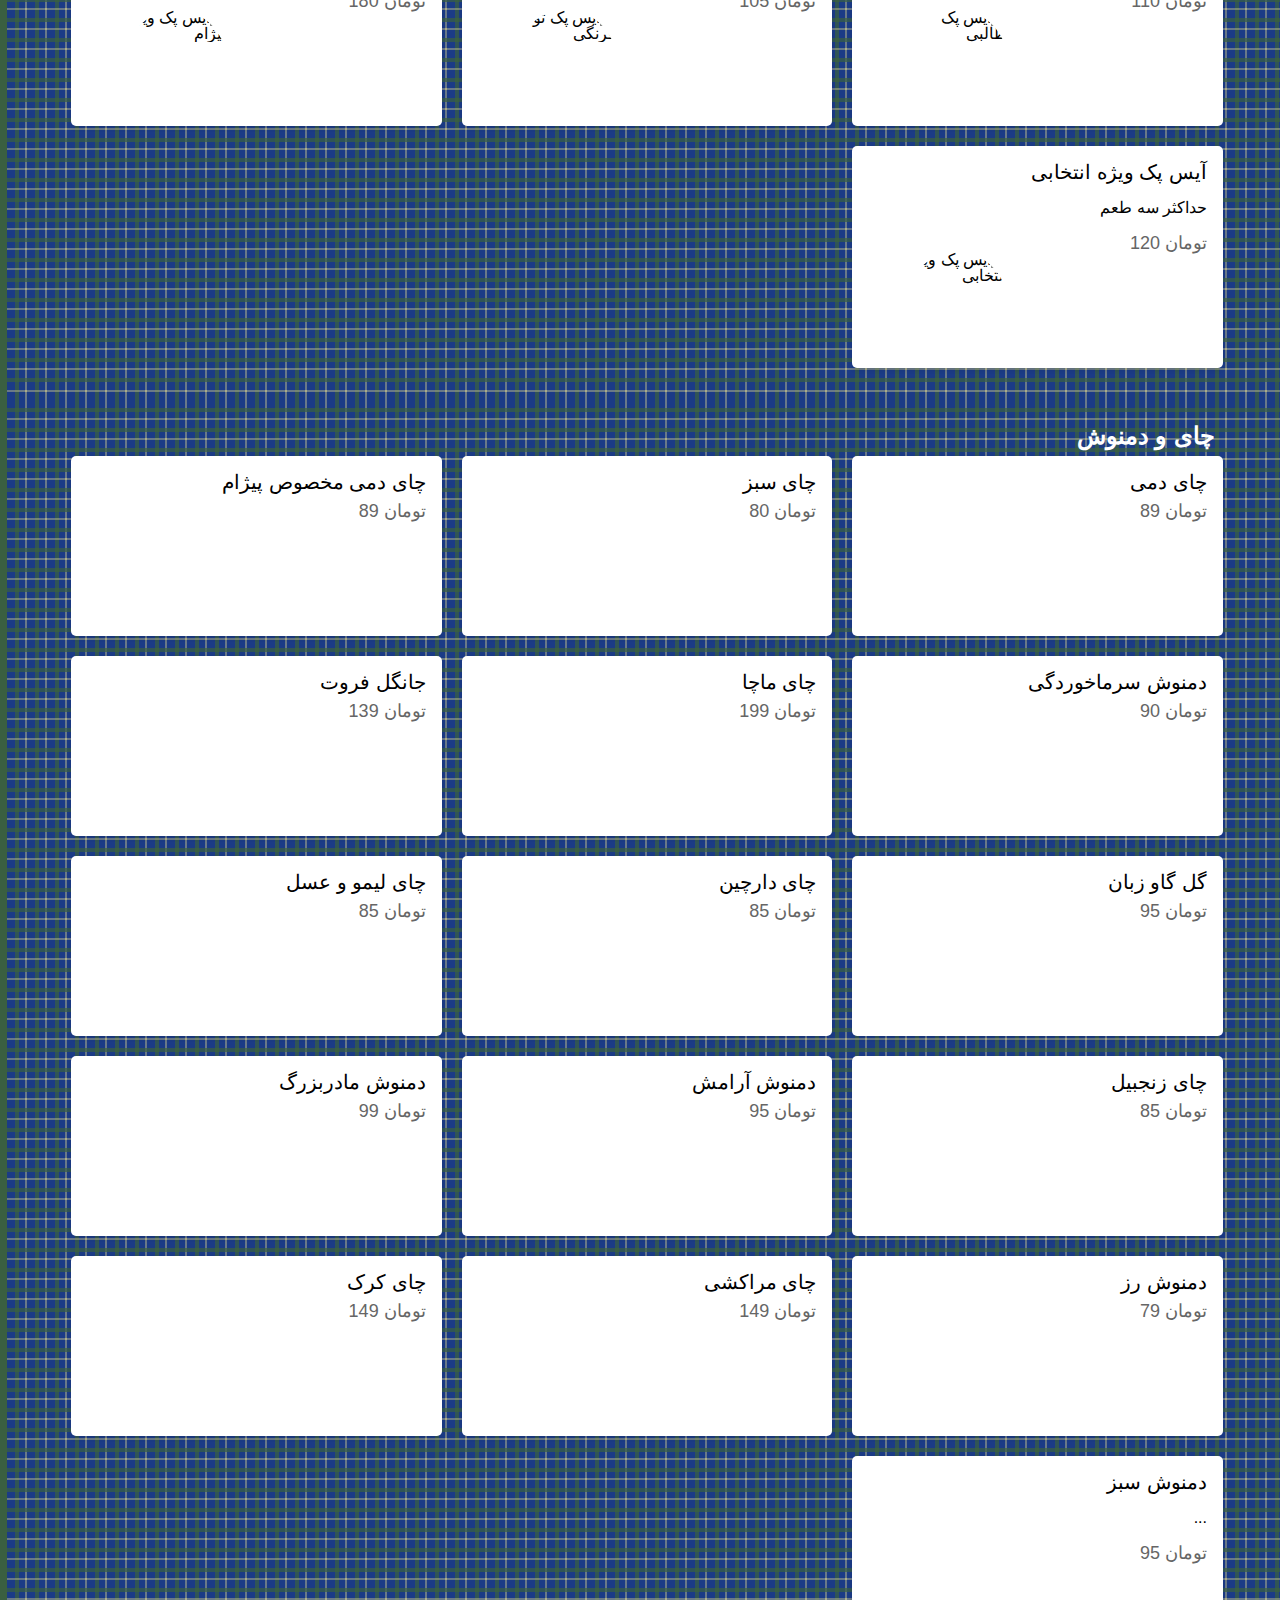
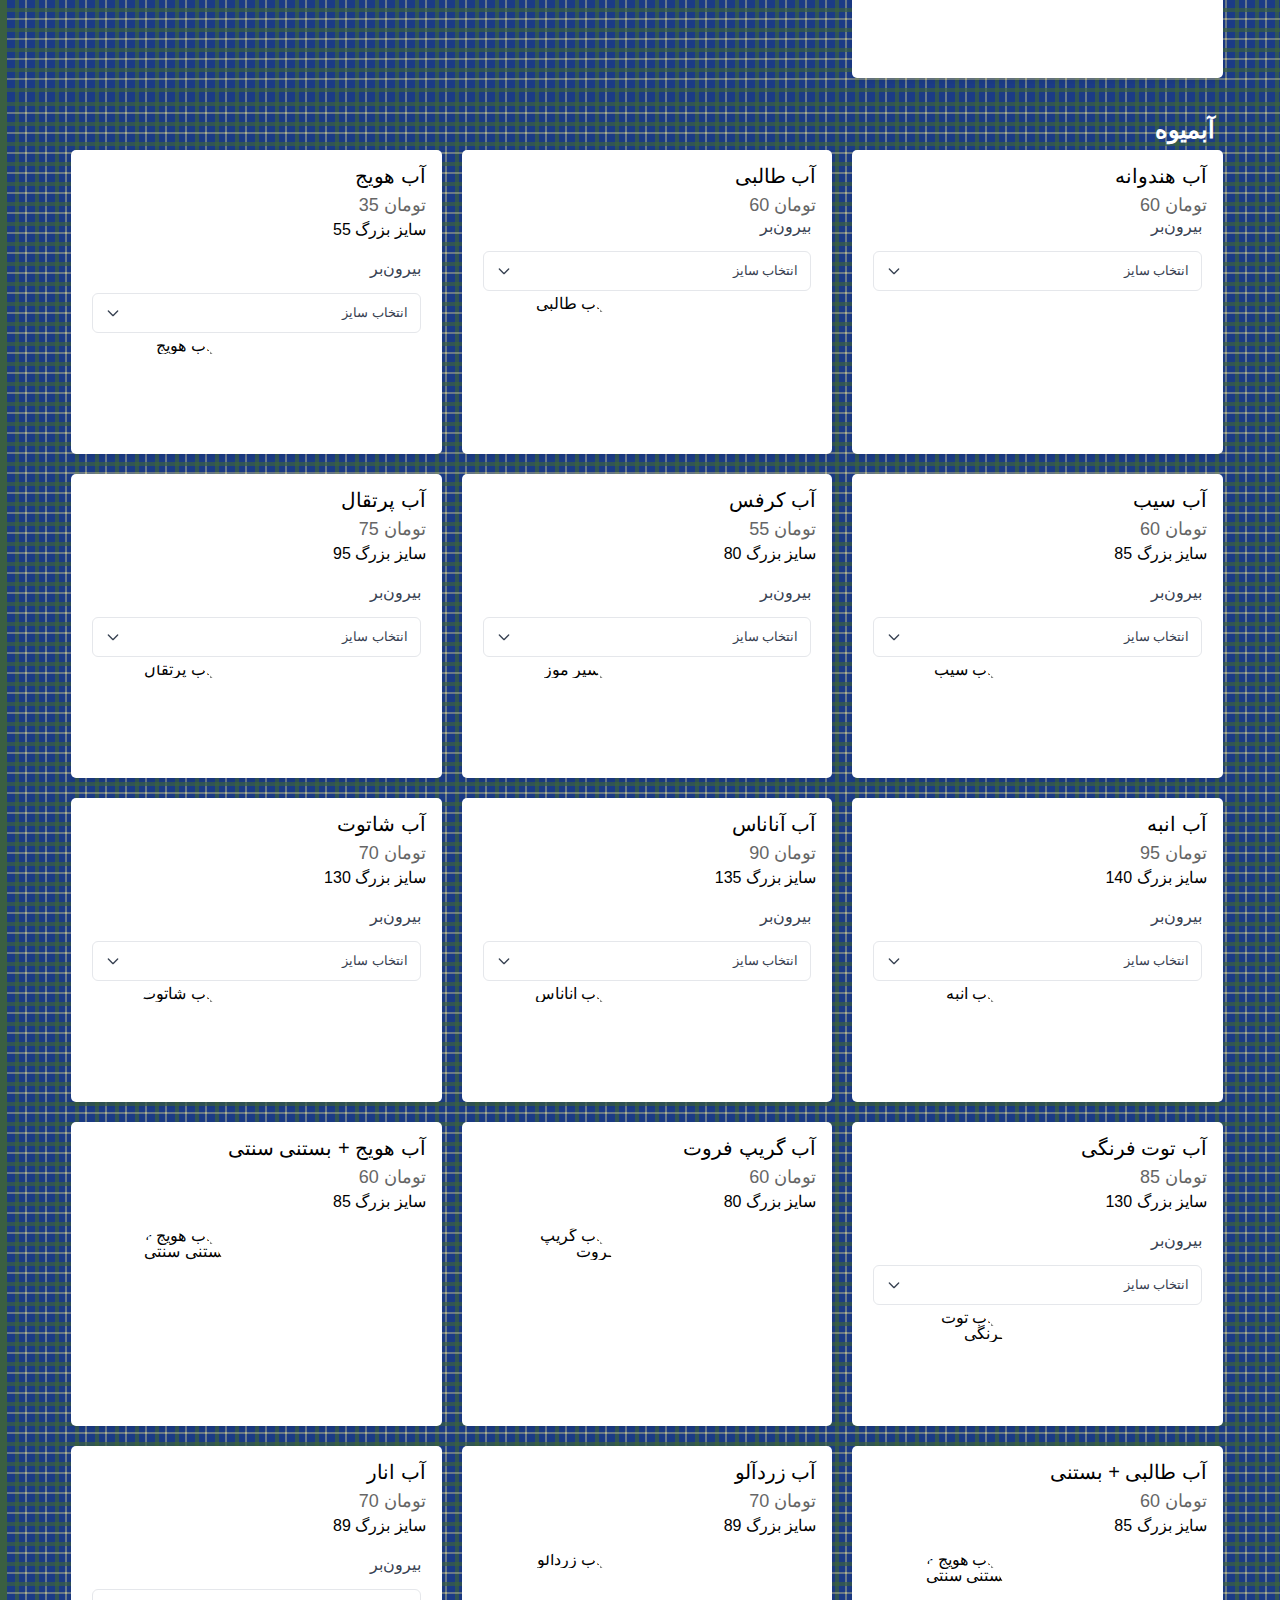
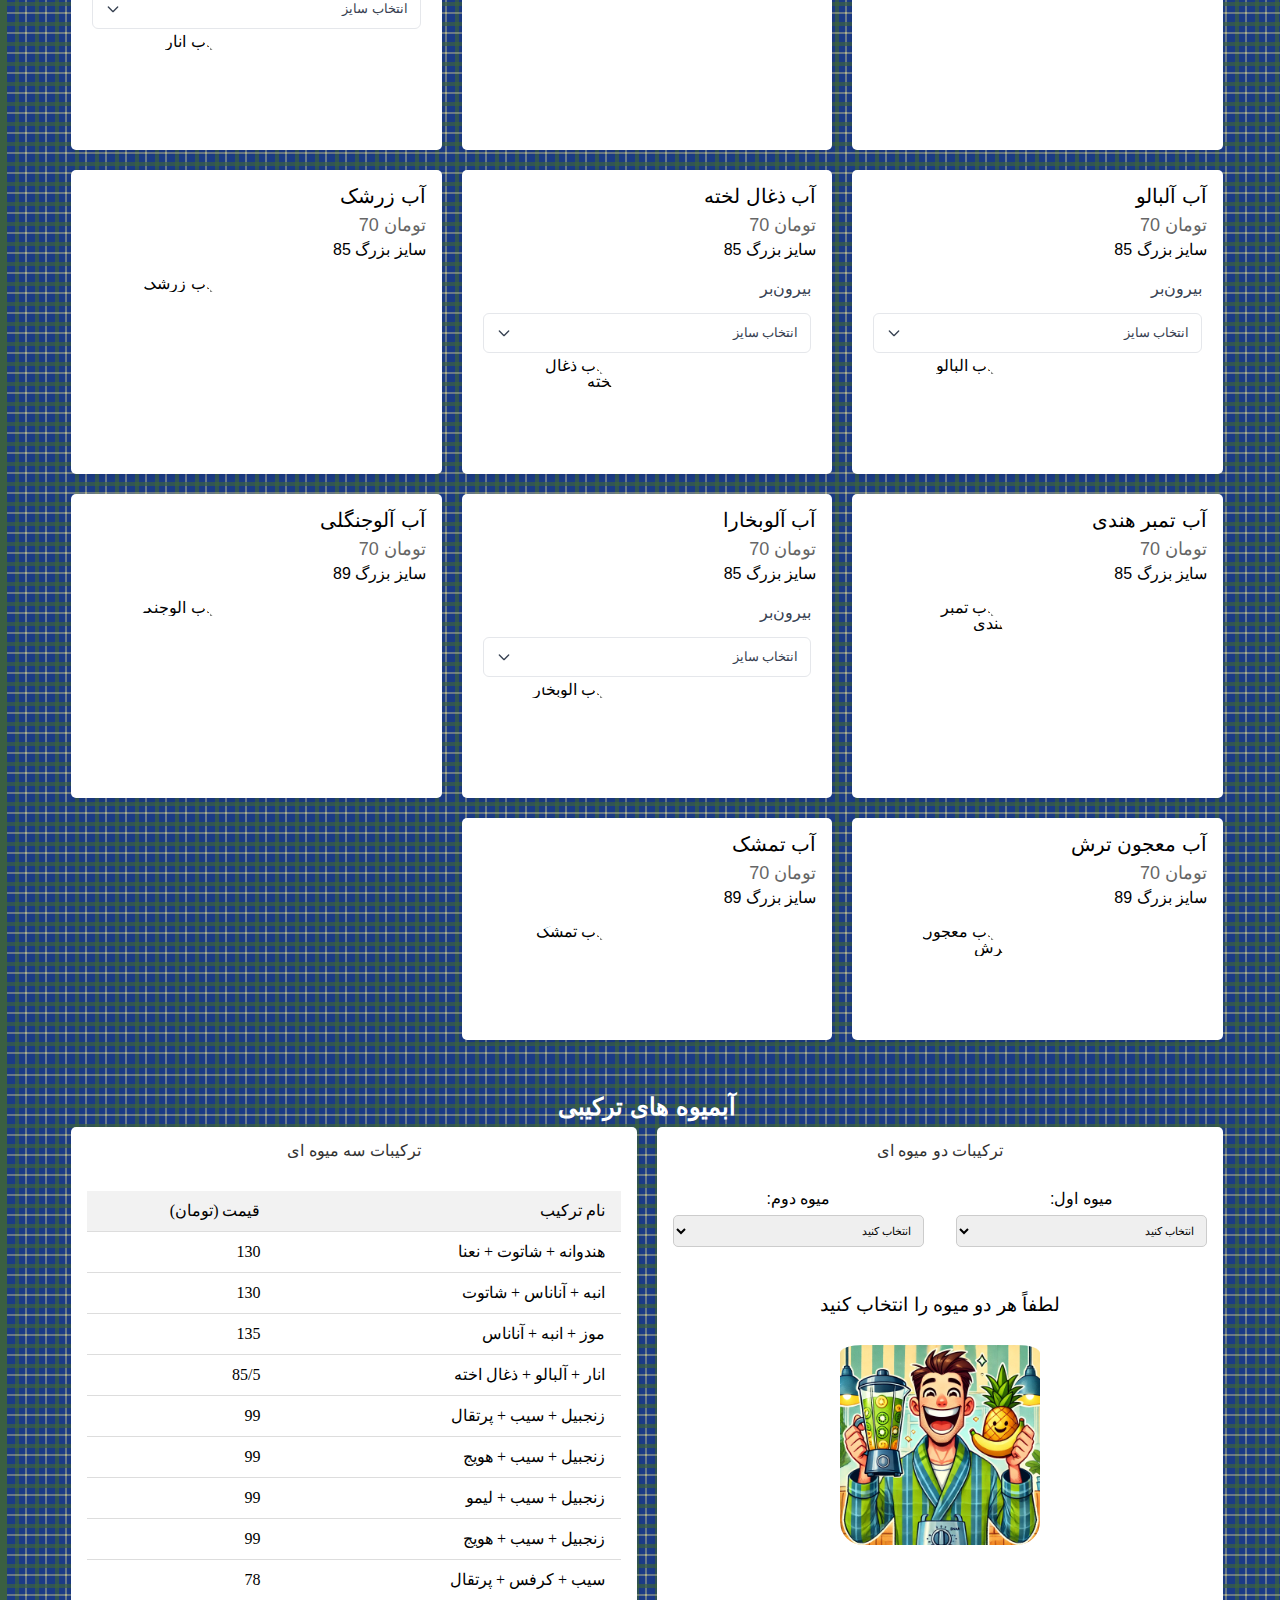
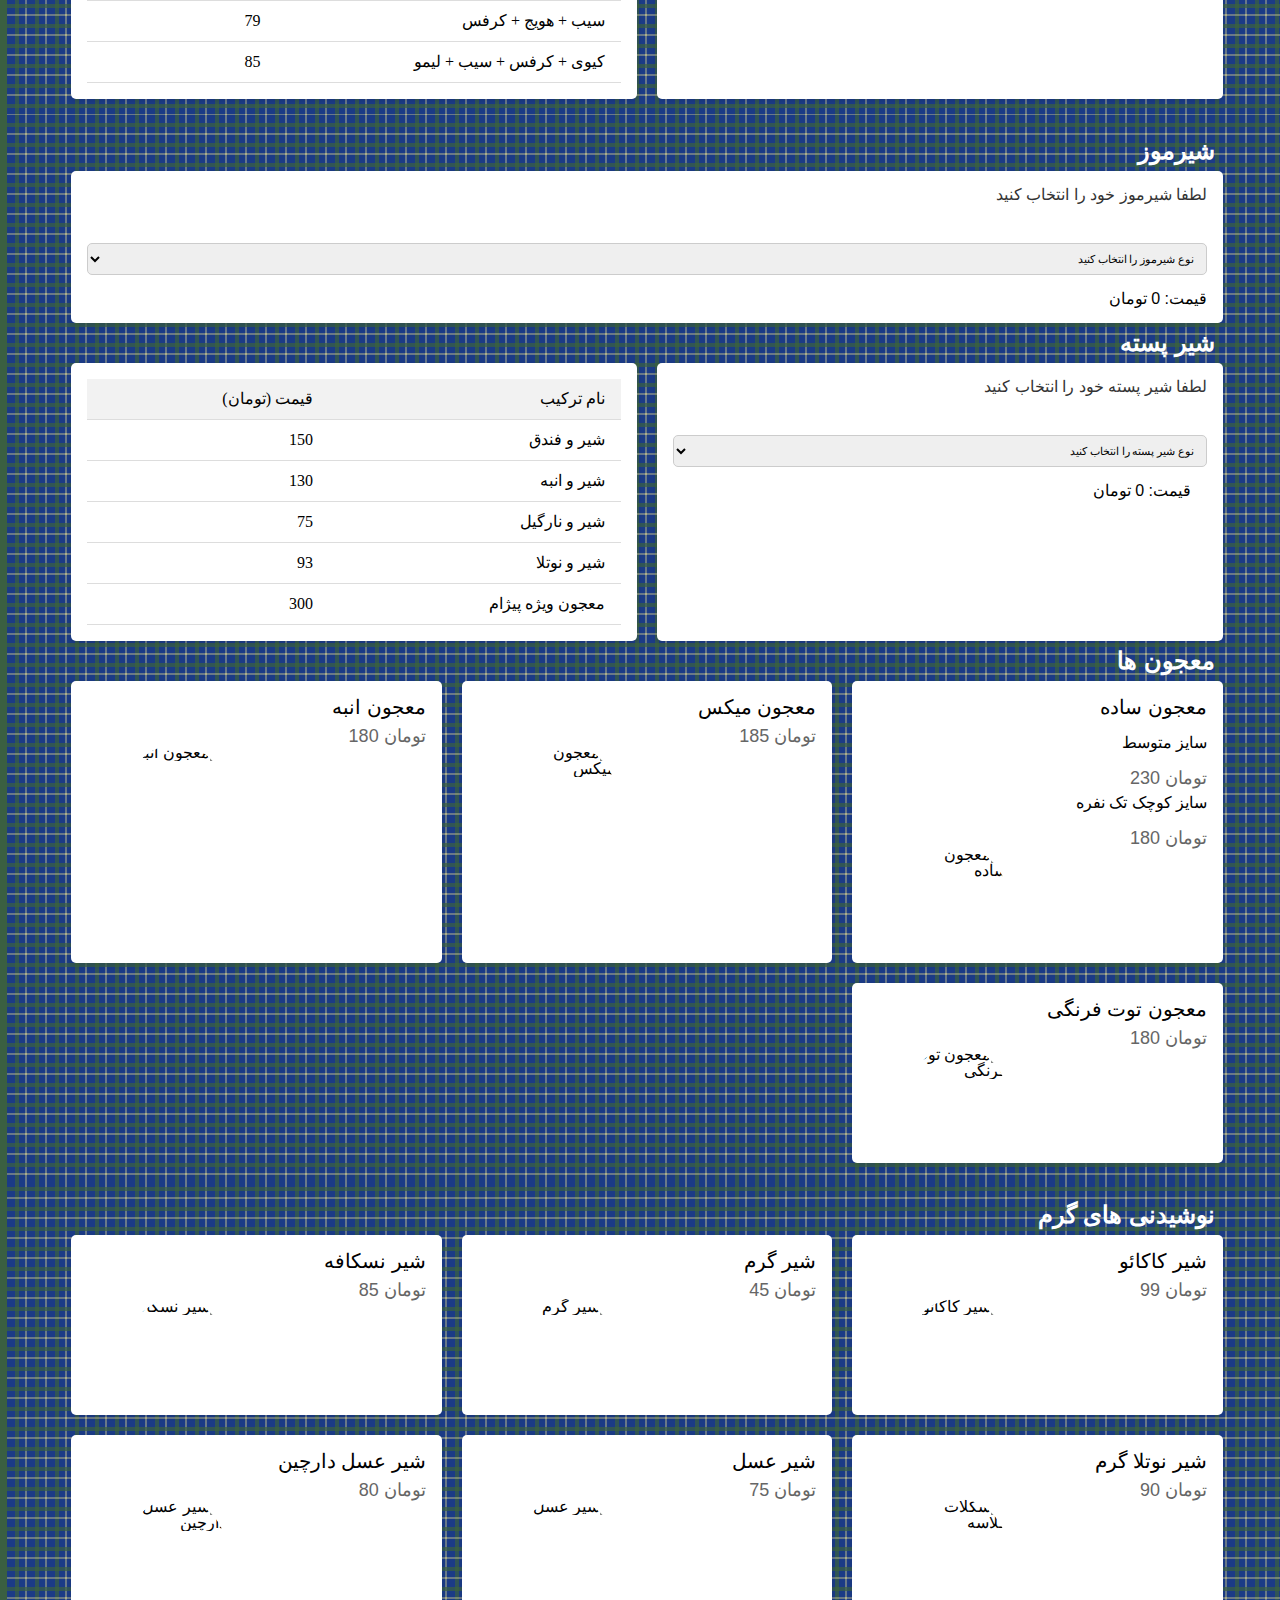
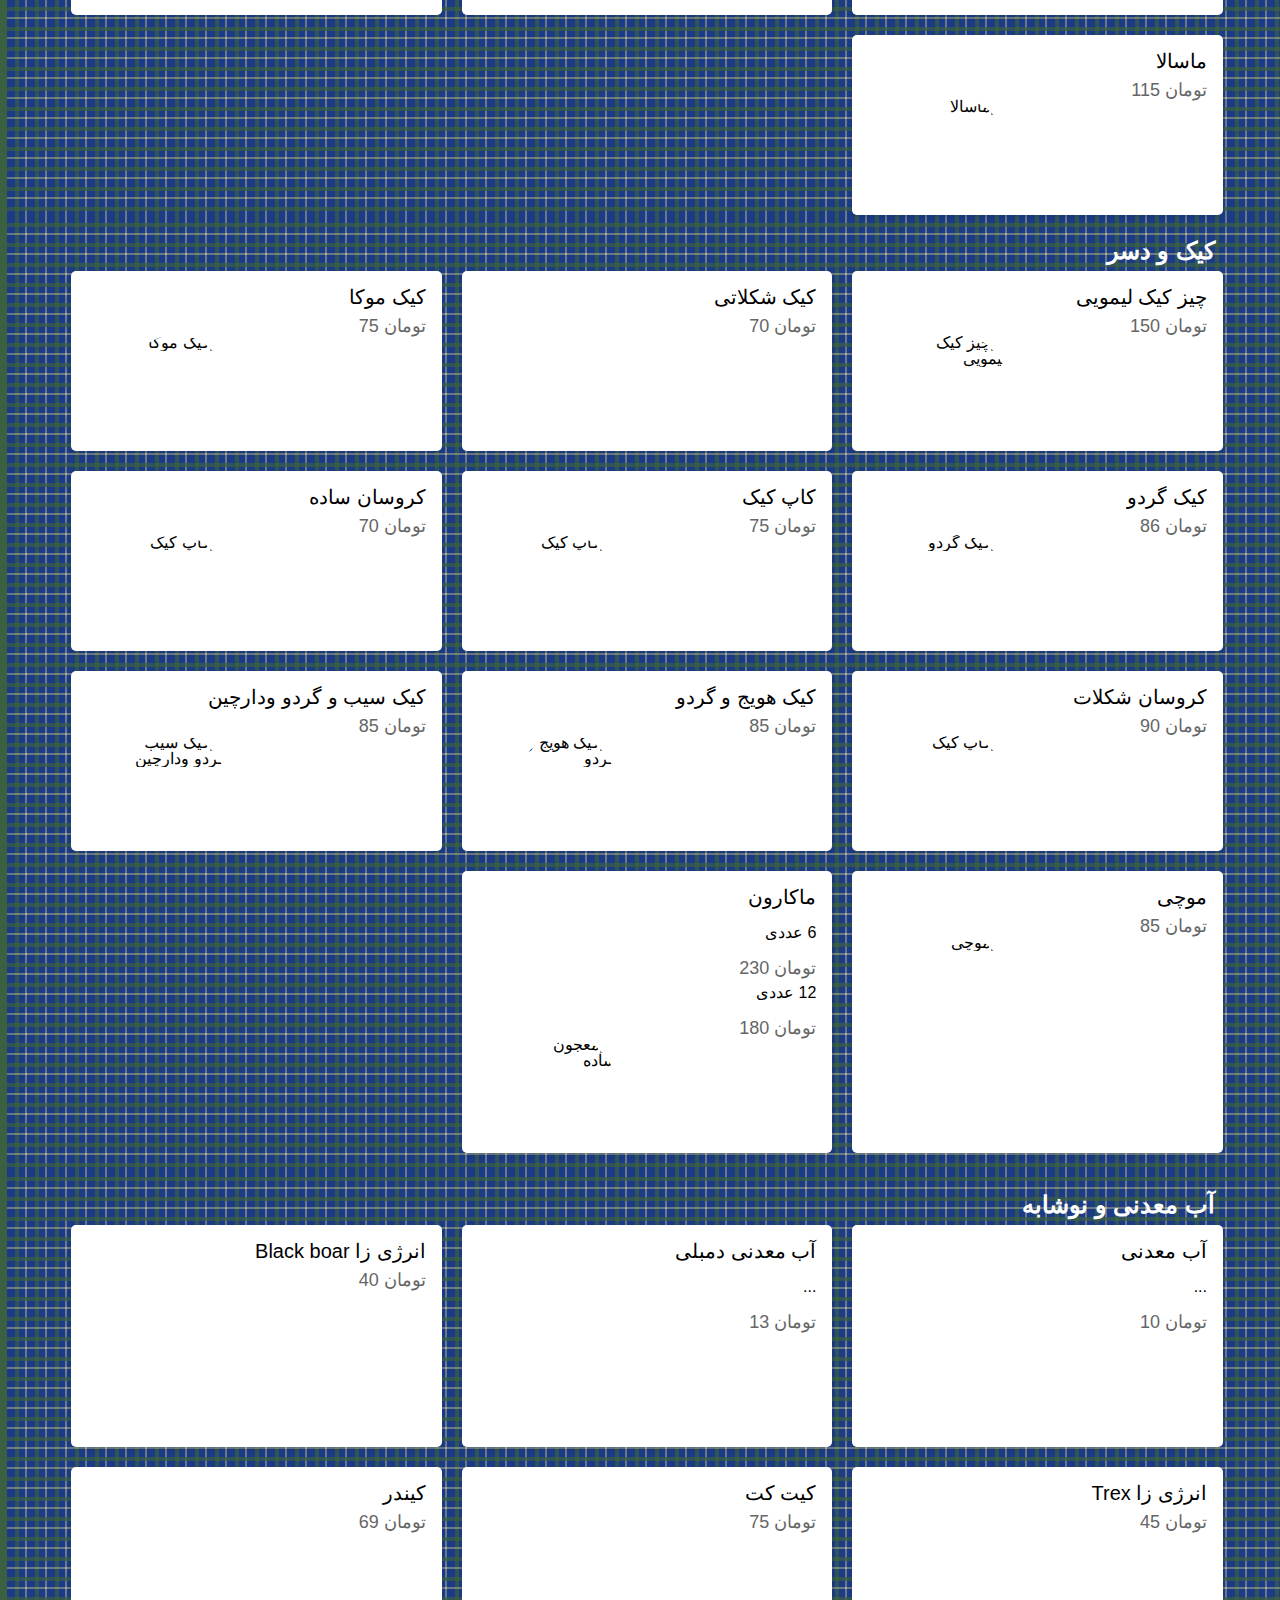
==== commit ada12275: "bere" ====
--- a/index.html
+++ b/index.html
@@ -4,10 +4,10 @@
 <head>
     <meta charset="UTF-8">
     <meta name="viewport" content="width=device-width, initial-scale=1.0">
-    <meta name="theme-color" content="#B47C51" />
+    <meta name="theme-color" content="#3A5F41" />
     <title>cafe Pijam</title>
     <link rel="stylesheet" href="./assets/css/style.css">
-    <!-- <link rel="icon" href="./assets/images/otenlogo.webp" type="image/x-icon"> -->
+    <link rel="icon" href="./assets/images/pijam-cafe-logo.png" type="image/x-icon">
 </head>
 
 <body>
@@ -19,10 +19,10 @@
                 <h1>منوی پیژام</h1>
                 <div class="logo">
                     <h1>
-                        <!-- <a href="#" title="لوگو کافه پیژام">
-                            <img loading="lazy" src="./assets/images/oten-cafe-logo.jpg" alt="لوگو کافه پیژام" width="100%"
-                                height="100%">
-                        </a> -->
+                        <a href="#" title="لوگو کافه پیژام">
+                            <img loading="lazy" src="./assets/images/pijam-cafe-logo.png" alt="لوگو کافه پیژام"
+                                width="100%" height="100%">
+                        </a>
                     </h1>
                 </div>
                 <div class="ham-menu">
@@ -37,9 +37,12 @@
                             <div class="line"></div>
                         </div>
                         <ul class="menu">
-                            <li class="fa-home"><a href="#espresso">
+                            <li class="fa-home">
+                                <a href="#espresso">
                                     <img src="./assets/images/icons/icon-coffee.png" class="icon" alt="بر پایه ی اسپرسو"
-                                        width="40px" height="40px">بر پایه ی اسپرسو</a></li>
+                                        width="40px" height="40px">بر پایه ی اسپرسو</a>
+                            </li>
+
                             <li><a href="#shakes"><img src="./assets/images/icons/icon-shakes.png" alt="شیک ها"
                                         class="icon fa-home" height="40px" width="40px">شیک ها</a>
                             </li>
@@ -441,8 +444,8 @@
                     <p></p>
                     <span>تومان&nbsp;80</span>
                     <div class="image-container">
-                        <img loading="lazy" src="./assets/images/a-cup-espresso.png" alt="طالبی"
-                            class="rounded-image" id="enlarged-image" width="150px" height="150px">
+                        <img loading="lazy" src="./assets/images/a-cup-espresso.png" alt="طالبی" class="rounded-image"
+                            id="enlarged-image" width="150px" height="150px">
                     </div>
                 </div>
                 <div class="menu-item">
@@ -450,8 +453,8 @@
                     <span>تومان&nbsp;100</span>
                     <p></p>
                     <div class="image-container">
-                        <img loading="lazy" src="./assets/images/a-cup-espresso.png" alt="موهیتو"
-                            class="rounded-image" id="enlarged-image" width="150px" height="150px">
+                        <img loading="lazy" src="./assets/images/a-cup-espresso.png" alt="موهیتو" class="rounded-image"
+                            id="enlarged-image" width="150px" height="150px">
                     </div>
                 </div>
 
@@ -470,8 +473,8 @@
                     <p></p>
                     <span>تومان&nbsp;110</span>
                     <div class="image-container">
-                        <img loading="lazy" src="./assets/images/a-cup-espresso.png" alt="بولفراگ"
-                            class="rounded-image" id="enlarged-image" width="150px" height="150px">
+                        <img loading="lazy" src="./assets/images/a-cup-espresso.png" alt="بولفراگ" class="rounded-image"
+                            id="enlarged-image" width="150px" height="150px">
                     </div>
                 </div>
                 <div class="menu-item">
@@ -498,8 +501,8 @@
                     <p></p>
                     <span>تومان&nbsp;99</span>
                     <div class="image-container">
-                        <img loading="lazy" src="./assets/images/a-cup-espresso.png" alt="رد کولا"
-                            class="rounded-image" id="enlarged-image" width="150px" height="150px">
+                        <img loading="lazy" src="./assets/images/a-cup-espresso.png" alt="رد کولا" class="rounded-image"
+                            id="enlarged-image" width="150px" height="150px">
                     </div>
                 </div>
 
@@ -1937,258 +1940,6 @@
                         </tr>
                     </table>
                 </div>
-
-                <!-- <div class="menu-item">
-                    <h3>موز و انبه</h3>
-                    <p></p>
-                    <span>تومان&nbsp;130</span>
-                    <div class="image-container">
-                        <img loading="lazy" src="./assets/images/a-cup-espresso.png" alt="موز و انبه"
-                            class="rounded-image" id="enlarged-image" width="150px" height="150px">
-                    </div>
-                </div>
-                <div class="menu-item">
-                    <h3>موز و توت فرنگی</h3>
-                    <p></p>
-                    <span>تومان&nbsp;130</span>
-                    <div class="image-container">
-                        <img loading="lazy" src="./assets/images/a-cup-espresso.png" alt="موز و توت فرنگی"
-                            class="rounded-image" id="enlarged-image" width="150px" height="150px">
-                    </div>
-                </div>
-                <div class="menu-item">
-                    <h3>موز و طالبی</h3>
-                    <span>تومان&nbsp;110</span>
-                    <p></p>
-                    <div class="image-container">
-                        <img loading="lazy" src="./assets/images/a-cup-espresso.png" alt="موز و طالبی"
-                            class="rounded-image" id="enlarged-image" width="150px" height="150px">
-                    </div>
-                </div>
-                <div class="menu-item">
-                    <h3>سیب و موز</h3>
-                    <span>تومان&nbsp;110</span>
-                    <p></p>
-                    <div class="image-container">
-                        <img loading="lazy" src="./assets/images/a-cup-espresso.png" alt="سیب و موز"
-                            class="rounded-image" id="enlarged-image" width="150px" height="150px">
-                    </div>
-                </div>
-                <div class="menu-item">
-                    <h3>سیب و هویج</h3>
-                    <span>تومان&nbsp;70</span>
-                    <p></p>
-                    <div class="image-container">
-                        <img loading="lazy" src="./assets/images/a-cup-espresso.png" alt="سیب و هویج"
-                            class="rounded-image" id="enlarged-image" width="150px" height="150px">
-                    </div>
-                </div>
-                <div class="menu-item">
-                    <h3>سیب و کرفس</h3>
-                    <span>تومان&nbsp;79</span>
-                    <p></p>
-                    <div class="image-container">
-                        <img loading="lazy" src="./assets/images/a-cup-espresso.png" alt="سیب و کرفس"
-                            class="rounded-image" id="enlarged-image" width="150px" height="150px">
-                    </div>
-                </div>
-                <div class="menu-item">
-                    <h3>سیب و لیمو</h3>
-                    <span>تومان&nbsp;85</span>
-                    <p></p>
-                    <div class="image-container">
-                        <img loading="lazy" src="./assets/images/a-cup-espresso.png" alt="سیب و لیمو"
-                            class="rounded-image" id="enlarged-image" width="150px" height="150px">
-                    </div>
-                </div>
-                <div class="menu-item">
-                    <h3>سیب و دارچین</h3>
-                    <span>تومان&nbsp;85</span>
-                    <p></p>
-                    <div class="image-container">
-                        <img loading="lazy" src="./assets/images/a-cup-espresso.png" alt="سیب و دارچین"
-                            class="rounded-image" id="enlarged-image" width="150px" height="150px">
-                    </div>
-                </div>
-                <div class="menu-item">
-                    <h3>لیمو و کرفس</h3>
-                    <span>تومان&nbsp;89</span>
-                    <p></p>
-                    <div class="image-container">
-                        <img loading="lazy" src="./assets/images/a-cup-espresso.png" alt="لیمو و کرفس"
-                            class="rounded-image" id="enlarged-image" width="150px" height="150px">
-                    </div>
-                </div>
-                <div class="menu-item">
-                    <h3>لیمو و پرتقال
-                    </h3>
-                    <span>تومان&nbsp;89</span>
-                    <p></p>
-                    <div class="image-container">
-                        <img loading="lazy" src="./assets/images/a-cup-espresso.png" alt="لیمو و پرتقال"
-                            class="rounded-image" id="enlarged-image" width="150px" height="150px">
-                    </div>
-                </div>
-                <div class="menu-item">
-                    <h3>پرتقال و هویج
-                    </h3>
-                    <span>تومان&nbsp;75</span>
-                    <p></p>
-                    <div class="image-container">
-                        <img loading="lazy" src="./assets/images/a-cup-espresso.png" alt="پرتقال و هویج"
-                            class="rounded-image" id="enlarged-image" width="150px" height="150px">
-                    </div>
-                </div>
-                <div class="menu-item">
-                    <h3>پرتقال و انار
-                    </h3>
-                    <span>تومان&nbsp;60</span>
-                    <p></p>
-                    <div class="image-container">
-                        <img loading="lazy" src="./assets/images/a-cup-espresso.png" alt="پرتقال و انار"
-                            class="rounded-image" id="enlarged-image" width="150px" height="150px">
-                    </div>
-                </div>
-                <div class="menu-item">
-                    <h3>پرتقال و شاتوت
-                    </h3>
-                    <span>تومان&nbsp;85</span>
-                    <p></p>
-                    <div class="image-container">
-                        <img loading="lazy" src="./assets/images/a-cup-espresso.png" alt="پرتقال و شاتوت"
-                            class="rounded-image" id="enlarged-image" width="150px" height="150px">
-                    </div>
-                </div>
-                <div class="menu-item">
-                    <h3>پرتقال و توت فرنگی
-                    </h3>
-                    <span>تومان&nbsp;90</span>
-                    <p></p>
-                    <div class="image-container">
-                        <img loading="lazy" src="./assets/images/a-cup-espresso.png" alt="پرتقال و توت فرنگی"
-                            class="rounded-image" id="enlarged-image" width="150px" height="150px">
-                    </div>
-                </div>
-                <div class="menu-item">
-                    <h3>پرتقال و گریپ فروت
-                    </h3>
-                    <span>تومان&nbsp;80</span>
-                    <p></p>
-                    <div class="image-container">
-                        <img loading="lazy" src="./assets/images/a-cup-espresso.png" alt="پرتقال و گریپ فروت"
-                            class="rounded-image" id="enlarged-image" width="150px" height="150px">
-                    </div>
-                </div>
-                <div class="menu-item">
-                    <h3>انبه و شاتوت
-                    </h3>
-                    <span>تومان&nbsp;130</span>
-                    <p></p>
-                    <div class="image-container">
-                        <img loading="lazy" src="./assets/images/a-cup-espresso.png" alt="انبه و شاتوت"
-                            class="rounded-image" id="enlarged-image" width="150px" height="150px">
-                    </div>
-                </div>
-                <div class="menu-item">
-                    <h3>انبه و توت فرنگی
-                    </h3>
-                    <span>تومان&nbsp;130</span>
-                    <p></p>
-                    <div class="image-container">
-                        <img loading="lazy" src="./assets/images/a-cup-espresso.png" alt="انبه و توت فرنگی"
-                            class="rounded-image" id="enlarged-image" width="150px" height="150px">
-                    </div>
-                </div>
-                <div class="menu-item">
-                    <h3>انبه و پرتقال
-                    </h3>
-                    <span>تومان&nbsp;140</span>
-                    <p></p>
-                    <div class="image-container">
-                        <img loading="lazy" src="./assets/images/a-cup-espresso.png" alt="انبه و پرتقال"
-                            class="rounded-image" id="enlarged-image" width="150px" height="150px">
-                    </div>
-                </div>
-                <div class="menu-item">
-                    <h3>انبه و طالبی
-                    </h3>
-                    <span>تومان&nbsp;120</span>
-                    <p></p>
-                    <div class="image-container">
-                        <img loading="lazy" src="./assets/images/a-cup-espresso.png" alt="انبه و طالبی"
-                            class="rounded-image" id="enlarged-image" width="150px" height="150px">
-                    </div>
-                </div>
-                <div class="menu-item">
-                    <h3>انبه و آناناس
-                    </h3>
-                    <span>تومان&nbsp;130</span>
-                    <p></p>
-                    <div class="image-container">
-                        <img loading="lazy" src="./assets/images/a-cup-espresso.png" alt="انبه و آناناس"
-                            class="rounded-image" id="enlarged-image" width="150px" height="150px">
-                    </div>
-                </div>
-                <div class="menu-item">
-                    <h3>پرتقال و آناناس
-                    </h3>
-                    <span>تومان&nbsp;130</span>
-                    <p></p>
-                    <div class="image-container">
-                        <img loading="lazy" src="./assets/images/a-cup-espresso.png" alt="پرتقال و آناناس"
-                            class="rounded-image" id="enlarged-image" width="150px" height="150px">
-                    </div>
-                </div>
-                <div class="menu-item">
-                    <h3>زنجبیل و پرتقال
-                    </h3>
-                    <span>تومان&nbsp;120</span>
-                    <p></p>
-                    <div class="image-container">
-                        <img loading="lazy" src="./assets/images/a-cup-espresso.png" alt="زنجبیل و پرتقال"
-                            class="rounded-image" id="enlarged-image" width="150px" height="150px">
-                    </div>
-                </div>
-                <div class="menu-item">
-                    <h3>زنجبیل و سیب
-                    </h3>
-                    <span>تومان&nbsp;99</span>
-                    <p></p>
-                    <div class="image-container">
-                        <img loading="lazy" src="./assets/images/a-cup-espresso.png" alt="زنجبیل و سیب"
-                            class="rounded-image" id="enlarged-image" width="150px" height="150px">
-                    </div>
-                </div>
-                <div class="menu-item">
-                    <h3>زنجبیل و کرفس
-                    </h3>
-                    <span>تومان&nbsp;90</span>
-                    <p></p>
-                    <div class="image-container">
-                        <img loading="lazy" src="./assets/images/a-cup-espresso.png" alt="زنجبیل و کرفس"
-                            class="rounded-image" id="enlarged-image" width="150px" height="150px">
-                    </div>
-                </div>
-                <div class="menu-item">
-                    <h3>زنجبیل و هویج
-                    </h3>
-                    <span>تومان&nbsp;80</span>
-                    <p></p>
-                    <div class="image-container">
-                        <img loading="lazy" src="./assets/images/a-cup-espresso.png" alt="زنجبیل و هویج"
-                            class="rounded-image" id="enlarged-image" width="150px" height="150px">
-                    </div>
-                </div>
-                <div class="menu-item">
-                    <h3>انار و آلبالو
-                    </h3>
-                    <span>تومان&nbsp;80</span>
-                    <p></p>
-                    <div class="image-container">
-                        <img loading="lazy" src="./assets/images/a-cup-espresso.png" alt="انار و آلبالو"
-                            class="rounded-image" id="enlarged-image" width="150px" height="150px">
-                    </div>
-                </div> -->
             </div>
         </div>
     </section>
@@ -2594,10 +2345,9 @@
         </section>
     </section>
     </section>
-    <iframe
-        src="https://www.google.com/maps/embed?pb=!1m14!1m8!1m3!1d18323.088858530682!2d51.384378350476695!3d35.72387970715075!3m2!1i1024!2i768!4f13.1!3m3!1m2!1s0x3f8e01ffd14f118d%3A0xcf7f2f822de3bb52!2sOten%20Cafe!5e0!3m2!1sen!2s!4v1713100894047!5m2!1sen!2s"
-        width="100%" height="200" style="border:0;" allowfullscreen="true" loading="lazy"
-        referrerpolicy="no-referrer-when-downgrade"></iframe>
+    <iframe width="425" height="350"
+        src="https://www.openstreetmap.org/export/embed.html?bbox=51.33130609989167%2C35.775038465009295%2C51.33820474147797%2C35.777858674320406&amp;layer=mapnik"
+        style="border: 1px solid black"></iframe><br/>
     <script src="./assets/js/script.js"></script>
 </body>
 
--- a/assets/css/style.css
+++ b/assets/css/style.css
@@ -182,7 +182,7 @@
 body {
     font-family: "iranyekan", sans-serif;
     transition: background-color 0.3s ease;
-    background-color: var(--olive-green);
+    background-color: var(--accent);
     line-height: 1;
 }
 
@@ -478,7 +478,7 @@
     font-size: 18px;
     border: none;
     outline: none;
-    background-color: #7D8F69;
+    background-color: #3A5F41;
     color: white;
     cursor: pointer;
     padding: 15px;
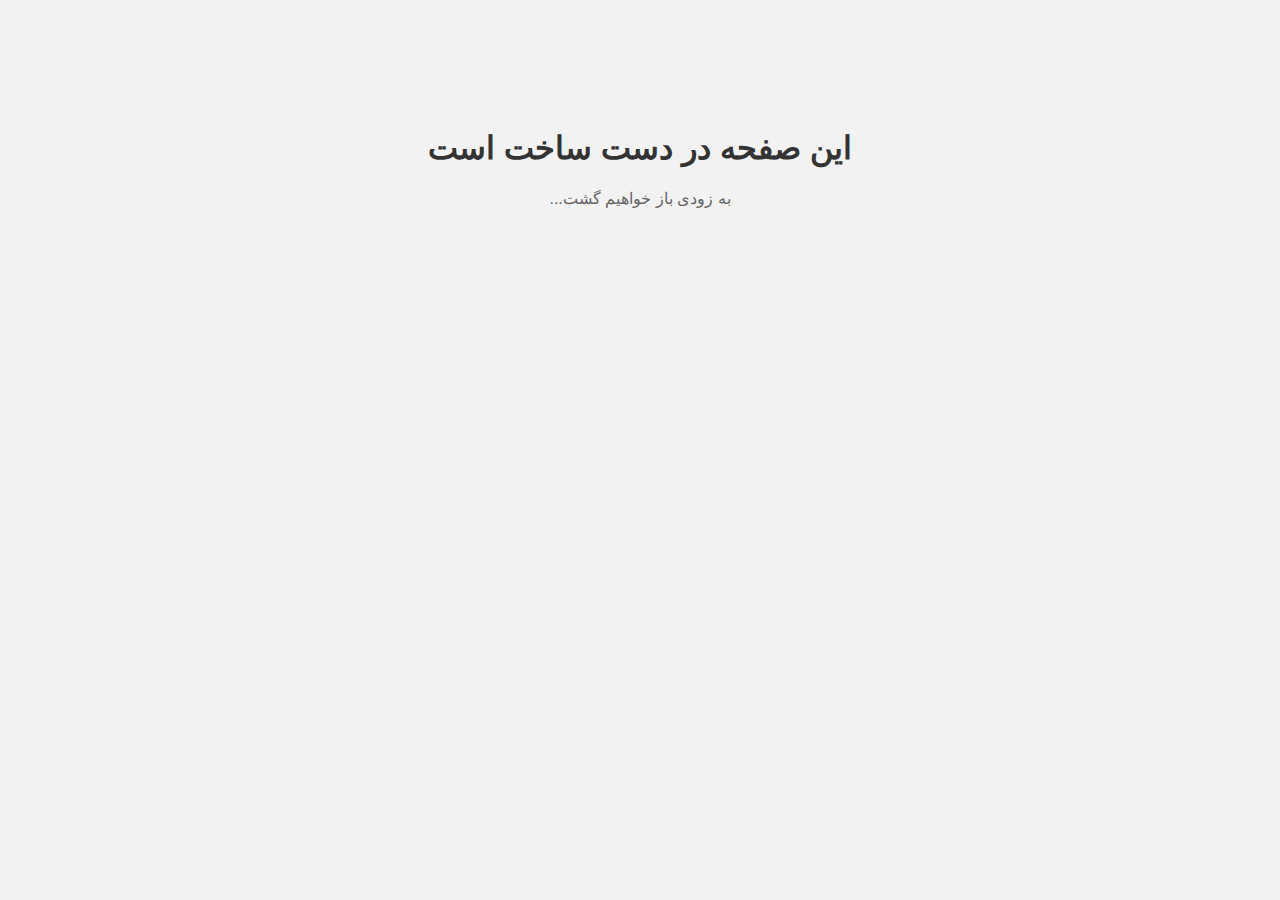
==== commit 8dd5a6ed: "maintenance" ====
--- a/index.html
+++ b/index.html
@@ -1,2354 +1,13 @@
 <!DOCTYPE html>
 <html lang="fa" dir="rtl">
+<head>
+  <meta charset="UTF-8">
+  <title>کافه پیژام</title>
+</head>
+<body style="background-color:#f2f2f2; font-family:Tahoma, sans-serif; text-align:center; padding-top:100px; direction:rtl;">
 
-<head>
-    <meta charset="UTF-8">
-    <meta name="viewport" content="width=device-width, initial-scale=1.0">
-    <meta name="theme-color" content="#3A5F41" />
-    <title>cafe Pijam</title>
-    <link rel="stylesheet" href="./assets/css/style.css">
-    <link rel="icon" href="./assets/images/pijam-cafe-logo.png" type="image/x-icon">
-</head>
+  <h1 style="color:#333;">این صفحه در دست ساخت است</h1>
+  <p style="color:#666;">به زودی باز خواهیم گشت...</p>
 
-<body>
-    <button onclick="topFunction()" id="myBtn" title="Go to top">برو بالا</button>
-
-    <header>
-        <div class="container">
-            <div class="container-logo">
-                <h1>منوی پیژام</h1>
-                <div class="logo">
-                    <h1>
-                        <a href="#" title="لوگو کافه پیژام">
-                            <img loading="lazy" src="./assets/images/pijam-cafe-logo.png" alt="لوگو کافه پیژام"
-                                width="100%" height="100%">
-                        </a>
-                    </h1>
-                </div>
-                <div class="ham-menu">
-                    <nav>
-                        <div class="hamburger-menu">
-                            <div class="hamburger-menu-line"></div>
-                            <div class="hamburger-menu-line"></div>
-                            <div class="hamburger-menu-line"></div>
-                        </div>
-                        <div class="x">
-                            <div class="line"></div>
-                            <div class="line"></div>
-                        </div>
-                        <ul class="menu">
-                            <li class="fa-home">
-                                <a href="#espresso">
-                                    <img src="./assets/images/icons/icon-coffee.png" class="icon" alt="بر پایه ی اسپرسو"
-                                        width="40px" height="40px">بر پایه ی اسپرسو</a>
-                            </li>
-
-                            <li><a href="#shakes"><img src="./assets/images/icons/icon-shakes.png" alt="شیک ها"
-                                        class="icon fa-home" height="40px" width="40px">شیک ها</a>
-                            </li>
-                            <li><a href="#cold-drinks">
-                                    <img src="./assets/images/icons/cold-drinks.png" alt="بار سرد" width="40px"
-                                        height="40px" class="icon">
-                                    بار سرد</a></li>
-                            <li><a href="#food"> <img src="./assets/images/icons/foods.png" alt="غذا ها" width="40px"
-                                        class="icon" height="40px">
-                                    غذا ها
-                                </a></li>
-                            <li><a href="#hot-drinks"><img src="./assets/images/icons/icon-coffee.png" alt="نوشیدنی گرم"
-                                        width="40px" height="40px" class="icon">
-                                    نوشیدنی گرم
-
-                                </a></li>
-                            <li><a href="#tea">
-                                    <img src="./assets/images/icons/tea.png" alt="چای و دمنوش" class="icon" width="40px"
-                                        height="40px">
-                                    چای و دمنوش
-
-                                </a></li>
-                            <li><a href="#cakes">
-                                    <img src="./assets/images/icons/cake.png" alt="کیک و دسر" class="icon" width="40px"
-                                        height="40px">
-                                    کیک و دسر
-
-                                </a></li>
-                            <li><a href="tel:+982188285710"><img src="./assets/images/icons/phone.png"
-                                        alt="تماس با پیژام" width="40px" height="40px" class="icon">
-                                    تماس با پیژام</a></li>
-                        </ul>
-                    </nav>
-                </div>
-            </div>
-            <!-- <button onclick="toggleDarkMode()" class="dark-mode-toggle">تغییر حالت</button> -->
-    </header>
-    </div>
-    <section class="menu-section menu-section1">
-        <div class="container">
-            <p id="warning">قیمت ها بدون احتساب مالیات بر افزایش افزوده می باشد.
-            </p>
-            <h2 class="title-h2" id="espresso"> بر پایه ی اسپرسو</h2>
-            <div class="menu-items">
-                <div class="menu-item">
-                    <h3>اسپرسو سینگل</h3>
-                    <p></p>
-                    <span>تومان&nbsp;45</span>
-                    <div class="image-container">
-                        <img loading="lazy" src="./assets/images/espresso.webp" alt="اسپرسو" class="rounded-image"
-                            id="enlarged-image" width="150px" height=".150px">
-                    </div>
-                </div>
-                <div class="menu-item">
-                    <h3>اسپرسو دبل</h3>
-                    <p></p>
-                    <span>تومان&nbsp;70</span>
-                    <div class="image-container">
-                        <img loading="lazy" src="./assets/images/espresso.webp" alt="دبل اسپرسو" class="rounded-image"
-                            id="enlarged-image" width="150px" height="150px">
-                    </div>
-                </div>
-                <div class="menu-item">
-                    <h3>اسپرسو اسپیشال</h3>
-                    <p></p>
-                    <span>تومان&nbsp;95</span>
-                    <div class="image-container">
-                        <img loading="lazy" src="./assets/images/espresso.webp" alt="دبل اسپرسو" class="rounded-image"
-                            id="enlarged-image" width="150px" height="150px">
-                    </div>
-                </div>
-                <div class="menu-item">
-                    <h3>آمریکانو</h3>
-                    <p></p>
-                    <span>تومان&nbsp;80</span>
-                    <div class="image-container">
-                        <img loading="lazy" src="./assets/images/americano.webp" alt="آمریکانو" class="rounded-image"
-                            id="enlarged-image" width="150px" height="150px">
-                    </div>
-                </div>
-                <div class="menu-item">
-                    <h3>کاپوچینو</h3>
-                    <p>
-                    </p>
-                    <span>تومان&nbsp;100</span>
-                    <div class="image-container">
-                        <img loading="lazy" src="./assets/images/cappuccino.webp" alt="کاپوچینو" class="rounded-image"
-                            id="enlarged-image" width="150px" height="150px">
-                    </div>
-                </div>
-                <div class="menu-item">
-                    <h3>ماروچینو</h3>
-                    <p>
-                    </p>
-                    <span>تومان&nbsp;110</span>
-                    <div class="image-container">
-                        <img loading="lazy" src="./assets/images/cappuccino.webp" alt="ماروچینو" class="rounded-image"
-                            id="enlarged-image" width="150px" height="150px">
-                    </div>
-                </div>
-                <div class="menu-item">
-                    <h3>لاته</h3>
-                    <p>
-                    </p>
-                    <span>تومان&nbsp;99</span>
-                    <div class="image-container">
-                        <img loading="lazy" src="./assets/images/latte.webp" alt="لاته" class="rounded-image"
-                            id="enlarged-image" width="150px" height="150px">
-                    </div>
-                </div>
-                <div class="menu-item">
-                    <h3>وانیلا لاته</h3>
-                    <p>(اسپرسو تک شات 70% عربیکا 30% روبوستا+ شیر+ سیروپ وانیل)</p>
-                    <span>تومان&nbsp;115</span>
-                    <div class="image-container">
-                        <img loading="lazy" src="./assets/images/latte.webp" alt="وانیلا لاته" class="rounded-image"
-                            id="enlarged-image" width="150px" height="150px">
-                    </div>
-                </div>
-                <div class="menu-item">
-                    <h3>سینامون لاته</h3>
-                    <p>(اسپرسو تک شات 70% عربیکا 30% روبوستا+ شیر+ سیروپ دارچین)</p>
-                    <span>تومان&nbsp;105</span>
-                    <div class="image-container">
-                        <img loading="lazy" src="./assets/images/latte.webp" alt="سینامون لاته" class="rounded-image"
-                            id="enlarged-image" width="150px" height="150px">
-                    </div>
-                </div>
-                <div class="menu-item">
-                    <h3>لاته فندقی</h3>
-                    <p>(اسپرسو تک شات 70% عربیکا 30% روبوستا+ شیر+ سیروپ فندق)</p>
-                    <span>تومان&nbsp;115</span>
-                    <div class="image-container">
-                        <img loading="lazy" src="./assets/images/latte.webp" alt="لاته فندق" class="rounded-image"
-                            id="enlarged-image" width="150px" height="150px">
-                    </div>
-                </div>
-                <div class="menu-item">
-                    <h3>لاته زنجبیل</h3>
-                    <p></p>
-                    <span>تومان&nbsp;120</span>
-                    <div class="image-container">
-                        <img loading="lazy" src="./assets/images/latte.webp" alt="لاته زنجبیل" class="rounded-image"
-                            id="enlarged-image" width="150px" height="150px">
-                    </div>
-                </div>
-                <div class="menu-item">
-                    <h3>موکا</h3>
-                    <p>(اسپرسو تک شات 70% عربیکا 30% روبوستا+ شیر+ سیروپ شکلات)</p>
-                    <span>تومان&nbsp;110</span>
-                    <div class="image-container">
-                        <img loading="lazy" src="./assets/images/latte.webp" alt="موکا" class="rounded-image"
-                            id="enlarged-image" width="150px" height="150px">
-                    </div>
-                </div>
-
-                <div class="menu-item">
-                    <h3>کارامل ماکیاتو</h3>
-                    <p>(اسپرسو تک شات 70% عربیکا 30% روبوستا+ فوم شیر+ سیروپ کارامل )</p>
-                    <span>تومان&nbsp;115</span>
-                    <div class="image-container">
-                        <img loading="lazy" src="./assets/images/caramel macchiato.webp" alt="کارامل ماکیاتو"
-                            class="rounded-image" id="enlarged-image" width="150px" height="150px">
-                    </div>
-                </div>
-                <div class="menu-item">
-                    <h3>نوتلا اسپرسو</h3>
-                    <p></p>
-                    <span>تومان&nbsp;99</span>
-                    <div class="image-container">
-                        <img loading="lazy" src="./assets/images/a-cup-espresso.png" alt="نوتلا اسپرسو"
-                            class="rounded-image" id="enlarged-image" width="150px" height="150px">
-                    </div>
-                </div>
-                <h2 class="title-h2" id="iced-coffees">قهوه های سرد</h2>
-                <div class="menu-item">
-                    <h3>آفوگاتو</h3>
-                    <p></p>
-                    <span>تومان&nbsp;99</span>
-                    <div class="image-container">
-                        <img loading="lazy" src="./assets/images/a-cup-espresso.png" alt="آفوگاتو" class="rounded-image"
-                            id="enlarged-image" width="150px" height="150px">
-                    </div>
-                </div>
-                <div class="menu-item">
-                    <h3>آیسد لاته</h3>
-                    <p></p>
-                    <span>تومان&nbsp;110</span>
-                    <div class="image-container">
-                        <img loading="lazy" src="./assets/images/iced coffees/iced latte.webp" alt="آیسد لاته"
-                            class="rounded-image" id="enlarged-image" width="150px" height="150px">
-                    </div>
-                </div>
-                <div class="menu-item">
-                    <h3>آیسد موکا</h3>
-                    <p></p>
-                    <span>تومان&nbsp;110</span>
-                    <div class="image-container">
-                        <img loading="lazy" src="./assets/images/iced coffees/iced mocha.webp" alt="آیسد موکا"
-                            class="rounded-image" id="enlarged-image" width="150px" height="150px">
-                    </div>
-                </div>
-                <div class="menu-item">
-                    <h3>آیسد آمریکانو</h3>
-                    <p></p>
-                    <span>تومان&nbsp;95</span>
-                    <div class="image-container">
-                        <img loading="lazy" src="./assets/images/iced coffees/iced americano.webp" alt="آیسد آمریکانو"
-                            class="rounded-image" id="enlarged-image" width="150px" height="150px">
-                    </div>
-                </div>
-                <div class="menu-item">
-                    <h3>آیسد کارامل ماکیاتو</h3>
-                    <p></p>
-                    <span>تومان&nbsp;95</span>
-                    <div class="image-container">
-                        <img loading="lazy" src="./assets/images/iced coffees/iced caramel macchiato.webp" alt=""
-                            class="rounded-image" id="enlarged-image" width="150px" height="150px">
-                    </div>
-                </div>
-                <div class="menu-item">
-                    <h3>فراپاچینو فندق</h3>
-                    <p></p>
-                    <span>تومان&nbsp;120</span>
-                    <div class="image-container">
-                        <img loading="lazy" src="./assets/images/a-cup-espresso.png" alt="" class="rounded-image"
-                            id="enlarged-image" width="150px" height="150px">
-                    </div>
-                </div>
-
-                <div class="menu-item">
-                    <h3>فراپاچینو شکلات</h3>
-                    <p></p>
-                    <span>تومان&nbsp;120</span>
-                    <div class="image-container">
-                        <img loading="lazy" src="./assets/images/a-cup-espresso.png" alt="فراپاچینو شکلات"
-                            class="rounded-image" id="enlarged-image" width="150px" height="150px">
-                    </div>
-                </div>
-
-                <div class="menu-item">
-                    <h3>فراپاچینو کارامل</h3>
-                    <p></p>
-                    <span>تومان&nbsp;120</span>
-                    <div class="image-container">
-                        <img loading="lazy" src="./assets/images/a-cup-espresso.png" alt="فراپاچینو کارامل"
-                            class="rounded-image" id="enlarged-image" width="150px" height="150px">
-                    </div>
-                </div>
-
-
-                <div class="menu-item">
-                    <h3>کلد برو</h3>
-                    <p>قهوه ی سرددم</p>
-                    <span>تومان&nbsp;130</span>
-                    <div class="image-container">
-                        <img loading="lazy" src="./assets/images/a-cup-espresso.png" alt="کلد برو" class="rounded-image"
-                            id="enlarged-image" width="150px" height="150px">
-                    </div>
-                </div>
-
-                <div class="menu-item">
-                    <h3>پرتقال، اسپرسو و لیمو</h3>
-                    <p></p>
-                    <span>تومان&nbsp;135</span>
-                    <div class="image-container">
-                        <img loading="lazy" src="./assets/images/a-cup-espresso.png" alt="پرتقال، اسپرسو و لیمو"
-                            class="rounded-image" id="enlarged-image" width="150px" height="150px">
-                    </div>
-                </div>
-
-
-                <h2 class="title-h2" id="ice-cream">بستنی ها</h2>
-
-                <div class="menu-item">
-                    <h3>بستنی اسکوپی</h3>
-                    <div class="ice-cream-container">
-                        <table class="scoop-table">
-                            <tr>
-                                <td>
-                                    یک اسکوپ
-                                    <div class="size-label"></div>
-                                </td>
-                                <td>25</td>
-                            </tr>
-                            <tr>
-                                <td>
-                                    دو اسکوپ
-                                    <div class="size-label"></div>
-                                </td>
-                                <td>50</td>
-                            </tr>
-                            <tr>
-                                <td>
-                                    سه اسکوپ
-                                    <div class="size-label"></div>
-                                </td>
-                                <td>75</td>
-                            </tr>
-                            <tr>
-                                <td>
-                                    هشت اسکوپ
-                                    <div class="size-label"></div>
-                                </td>
-                                <td>200</td>
-                            </tr>
-                            <tr>
-                                <td>
-                                    ده اسکوپ
-                                    <div class="size-label"></div>
-                                </td>
-                                <td>250</td>
-                            </tr>
-                            <tr>
-                                <td>
-                                    شانزده اسکوپ
-                                    <div class="size-label"></div>
-                                </td>
-                                <td>320</td>
-                            </tr>
-                        </table>
-                    </div>
-                </div>
-
-
-                <div class="menu-item">
-                    <h3>بستنی قیفی</h3>
-                    <p></p>
-                    <span>تومان&nbsp;25</span>
-                    <div class="image-container">
-                        <img loading="lazy" src="./assets/images/a-cup-espresso.png" alt="توت فرنگی گلاسه"
-                            class="rounded-image" id="enlarged-image" width="150px" height="150px">
-                    </div>
-                </div>
-
-
-                <div class="menu-item">
-                    <h3>بستنی ظرفی سنتی</h3>
-                    <p></p>
-                    <span>تومان&nbsp;60</span>
-                    <div class="image-container">
-                        <img loading="lazy" src="./assets/images/a-cup-espresso.png" alt="بستنی ظرفی سنتی"
-                            class="rounded-image" id="enlarged-image" width="150px" height="150px">
-                    </div>
-                </div>
-                <div class="menu-item">
-                    <h3>بستنی یک کیلویی ویژه</h3>
-                    <span>تومان&nbsp;190</span>
-                    <p>بستنی نیم کیلویی ویژه</p>
-                    <span>تومان&nbsp;95</span>
-                    <div class="image-container">
-                        <img loading="lazy" src="./assets/images/a-cup-espresso.png" alt="بستنی یک کیلویی ویژه"
-                            class="rounded-image" id="enlarged-image" width="150px" height="150px">
-                    </div>
-                </div>
-                <div class="menu-item">
-                    <h3>بستنی حصیری ویژه</h3>
-                    <p></p>
-                    <span>تومان&nbsp;60</span>
-                    <div class="image-container">
-                        <img loading="lazy" src="./assets/images/a-cup-espresso.png" alt="انبه گلاسه"
-                            class="rounded-image" id="enlarged-image" width="150px" height="150px">
-                    </div>
-                </div>
-                <div class="menu-item">
-                    <h3>فالوده ظرفی</h3>
-                    <p></p>
-                    <span>تومان&nbsp;50</span>
-                    <div class="image-container">
-                        <img loading="lazy" src="./assets/images/a-cup-espresso.png" alt="موز گلاسه"
-                            class="rounded-image" id="enlarged-image" width="150px" height="150px">
-                    </div>
-                </div>
-                <div class="menu-item">
-                    <h3>فالوده بستنی</h3>
-                    <p></p>
-                    <span>تومان&nbsp;80</span>
-                    <div class="image-container">
-                        <img loading="lazy" src="./assets/images/a-cup-espresso.png" alt="شاتوت گلاسه"
-                            class="rounded-image" id="enlarged-image" width="150px" height="150px">
-                    </div>
-                </div>
-                <div class="menu-item">
-                    <h3>فالوده </h3>
-                    <p>یک کیلویی </p>
-                    <span>تومان&nbsp;120</span>
-                    <p>نیم کیلویی</p>
-                    <span>تومان&nbsp;65</span>
-                    <div class="image-container">
-                        <img loading="lazy" src="./assets/images/a-cup-espresso.png" alt="توت فرنگی گلاسه"
-                            class="rounded-image" id="enlarged-image" width="150px" height="150px">
-                    </div>
-                </div>
-
-                <h2 class="title-h2" id="">بار سرد</h2>
-
-                <div class="menu-item">
-                    <h3>طالبی</h3>
-                    <p></p>
-                    <span>تومان&nbsp;80</span>
-                    <div class="image-container">
-                        <img loading="lazy" src="./assets/images/a-cup-espresso.png" alt="طالبی" class="rounded-image"
-                            id="enlarged-image" width="150px" height="150px">
-                    </div>
-                </div>
-                <div class="menu-item">
-                    <h3>موهیتو</h3>
-                    <span>تومان&nbsp;100</span>
-                    <p></p>
-                    <div class="image-container">
-                        <img loading="lazy" src="./assets/images/a-cup-espresso.png" alt="موهیتو" class="rounded-image"
-                            id="enlarged-image" width="150px" height="150px">
-                    </div>
-                </div>
-
-                <div class="menu-item">
-                    <h3>لیموناد
-                    </h3>
-                    <p></p>
-                    <span>تومان&nbsp;90</span>
-                    <div class="image-container">
-                        <img loading="lazy" src="./assets/images/cold drinks/Lemonade.webp" alt="لیموناد"
-                            class="rounded-image" id="enlarged-image" width="150px" height="150px">
-                    </div>
-                </div>
-                <div class="menu-item">
-                    <h3>بولفراگ</h3>
-                    <p></p>
-                    <span>تومان&nbsp;110</span>
-                    <div class="image-container">
-                        <img loading="lazy" src="./assets/images/a-cup-espresso.png" alt="بولفراگ" class="rounded-image"
-                            id="enlarged-image" width="150px" height="150px">
-                    </div>
-                </div>
-                <div class="menu-item">
-                    <h3>پشن تروپیکال</h3>
-                    <p></p>
-                    <span>تومان&nbsp;110</span>
-                    <div class="image-container">
-                        <img loading="lazy" src="./assets/images/a-cup-espresso.png" alt="پشن تروپیکال"
-                            class="rounded-image" id="enlarged-image" width="150px" height="150px">
-                    </div>
-                </div>
-                <div class="menu-item">
-                    <h3>پیناکولادا</h3>
-                    <p></p>
-                    <span>تومان&nbsp;140</span>
-                    <div class="image-container">
-                        <img loading="lazy" src="./assets/images/a-cup-espresso.png" alt="پیناکولادا"
-                            class="rounded-image" id="enlarged-image" width="150px" height="150px">
-                    </div>
-                </div>
-
-                <div class="menu-item">
-                    <h3>رد کولا</h3>
-                    <p></p>
-                    <span>تومان&nbsp;99</span>
-                    <div class="image-container">
-                        <img loading="lazy" src="./assets/images/a-cup-espresso.png" alt="رد کولا" class="rounded-image"
-                            id="enlarged-image" width="150px" height="150px">
-                    </div>
-                </div>
-
-                <div class="menu-item">
-                    <h3>بلو آنجل</h3>
-                    <p></p>
-                    <span>تومان&nbsp;115</span>
-                    <div class="image-container">
-                        <img loading="lazy" src="./assets/images/a-cup-espresso.png" alt="بلو آنجل"
-                            class="rounded-image" id="enlarged-image" width="150px" height="150px">
-                    </div>
-                </div>
-
-                <div class="menu-item">
-                    <h3>انرژایزر</h3>
-                    <p></p>
-                    <span>تومان&nbsp;120</span>
-                    <div class="image-container">
-                        <img loading="lazy" src="./assets/images/a-cup-espresso.png" alt="انرژایزر"
-                            class="rounded-image" id="enlarged-image" width="150px" height="150px">
-                    </div>
-                </div>
-
-
-
-
-                <h2 class="title-h2" id="Cafe-glace">گلاسه ها</h2>
-
-                <div class="menu-item">
-                    <h3>کافه گلاسه</h3>
-                    <p></p>
-                    <span>تومان&nbsp;110</span>
-                    <div class="image-container">
-                        <img loading="lazy" src="./assets/images/a-cup-espresso.png" alt="کافه گلاسه"
-                            class="rounded-image" id="enlarged-image" width="150px" height="150px">
-                    </div>
-                </div>
-                <div class="menu-item">
-                    <h3>شکلات گلاسه</h3>
-                    <p></p>
-                    <span>تومان&nbsp;110</span>
-                    <div class="image-container">
-                        <img loading="lazy" src="./assets/images/a-cup-espresso.png" alt="شکلات گلاسه"
-                            class="rounded-image" id="enlarged-image" width="150px" height="150px">
-                    </div>
-                </div>
-                <div class="menu-item">
-                    <h3>انبه گلاسه</h3>
-                    <p></p>
-                    <span>تومان&nbsp;110</span>
-                    <div class="image-container">
-                        <img loading="lazy" src="./assets/images/a-cup-espresso.png" alt="انبه گلاسه"
-                            class="rounded-image" id="enlarged-image" width="150px" height="150px">
-                    </div>
-                </div>
-                <div class="menu-item">
-                    <h3>موز گلاسه</h3>
-                    <p></p>
-                    <span>تومان&nbsp;110</span>
-                    <div class="image-container">
-                        <img loading="lazy" src="./assets/images/a-cup-espresso.png" alt="موز گلاسه"
-                            class="rounded-image" id="enlarged-image" width="150px" height="150px">
-                    </div>
-                </div>
-                <div class="menu-item">
-                    <h3>شاتوت گلاسه</h3>
-                    <p></p>
-                    <span>تومان&nbsp;110</span>
-                    <div class="image-container">
-                        <img loading="lazy" src="./assets/images/a-cup-espresso.png" alt="شاتوت گلاسه"
-                            class="rounded-image" id="enlarged-image" width="150px" height="150px">
-                    </div>
-                </div>
-                <div class="menu-item">
-                    <h3>توت فرنگی گلاسه</h3>
-                    <p></p>
-                    <span>تومان&nbsp;110</span>
-                    <div class="image-container">
-                        <img loading="lazy" src="./assets/images/a-cup-espresso.png" alt="توت فرنگی گلاسه"
-                            class="rounded-image" id="enlarged-image" width="150px" height="150px">
-                    </div>
-                </div>
-
-
-
-
-                <h2 class="title-h2" id="hot-chocolates">هات چاکلت ها</h2>
-                <div class="menu-item">
-                    <h3>هات چاکلت</h3>
-                    <p></p>
-                    <span>تومان&nbsp;99</span>
-                    <div class="image-container">
-                        <img loading="lazy" src="./assets/images/a-cup-espresso.png" alt="هات چاکلت"
-                            class="rounded-image" id="enlarged-image" width="150px" height="150px">
-                    </div>
-                </div>
-                <div class="menu-item">
-                    <h3>هات چاکلت فندقی</h3>
-                    <p></p>
-                    <span>تومان&nbsp;120</span>
-                    <div class="image-container">
-                        <img loading="lazy" src="./assets/images/a-cup-espresso.png" alt=" هات چاکلت فندقی"
-                            class="rounded-image" id="enlarged-image" width="150px" height="150px">
-                    </div>
-                </div>
-                <div class="menu-item">
-                    <h3>هات چاکلت نوتلا</h3>
-                    <p></p>
-                    <span>تومان&nbsp;120</span>
-                    <div class="image-container">
-                        <img loading="lazy" src="./assets/images/a-cup-espresso.png" alt="هات چاکلت نوتلا"
-                            class="rounded-image" id="enlarged-image" width="150px" height="150px">
-                    </div>
-                </div>
-
-                <div class="menu-item">
-                    <h3>هات چاکلت دارچینی</h3>
-                    <p></p>
-                    <span>تومان&nbsp;110</span>
-                    <div class="image-container">
-                        <img loading="lazy" src="./assets/images/a-cup-espresso.png" alt="هات چاکلت دارچینی"
-                            class="rounded-image" id="enlarged-image" width="150px" height="150px">
-                    </div>
-                </div>
-
-                <div class="menu-item">
-                    <h3>دارک چاکلت</h3>
-                    <p></p>
-                    <span>تومان&nbsp;120</span>
-                    <div class="image-container">
-                        <img loading="lazy" src="./assets/images/a-cup-espresso.png" alt="دارک چاکلت"
-                            class="rounded-image" id="enlarged-image" width="150px" height="150px">
-                    </div>
-                </div>
-
-                <div class="menu-item">
-                    <h3>وایت چاکلت</h3>
-                    <p></p>
-                    <span>تومان&nbsp;110</span>
-                    <div class="image-container">
-                        <img loading="lazy" src="./assets/images/a-cup-espresso.png" alt="وایت چاکلت"
-                            class="rounded-image" id="enlarged-image" width="150px" height="150px">
-                    </div>
-                </div>
-
-                <div class="menu-item">
-                    <h3>هات پسته محخصوص پیژام</h3>
-                    <p>
-                    </p>
-                    <span>تومان&nbsp;140</span>
-                    <div class="image-container">
-                        <img loading="lazy" src="./assets/images/a-cup-espresso.png" alt="هات پسته محخصوص پیژام"
-                            class="rounded-image" id="enlarged-image" width="150px" height="150px">
-                    </div>
-                </div>
-                <h2 class="title-h2" id="Brewed-coffees">قهوه های دمی</h2>
-
-                <div class="menu-item">
-                    <h3>قهوه ترک شنی</h3>
-                    <p></p>
-                    <span>تومان&nbsp;110</span>
-                    <div class="image-container">
-                        <img loading="lazy" src="./assets/images/a-cup-espresso.png" alt="قهوه ترک شنی"
-                            class="rounded-image" id="enlarged-image" width="150px" height="150px">
-                    </div>
-                </div>
-                <div class="menu-item">
-                    <h3>قهوه یونانی شنی</h3>
-                    <p></p>
-                    <span>تومان&nbsp;115</span>
-                    <div class="image-container">
-                        <img loading="lazy" src="./assets/images/espresso macchiato.webp" alt="قهوه یونانی شنی"
-                            class="rounded-image" id="enlarged-image" width="150px" height="150px">
-                    </div>
-                </div>
-                <div class="menu-item">
-                    <h3>قهوه دمی اسپیشال</h3>
-                    <p></p>
-                    <span>تومان&nbsp;100</span>
-                    <div class="image-container">
-                        <img loading="lazy" src="./assets/images/a-cup-espresso.png" alt="قهوه دمی اسپیشال"
-                            class="rounded-image" id="enlarged-image" width="150px" height="150px">
-                    </div>
-                </div>
-
-                <div class="menu-item">
-                    <h3>رومانو</h3>
-                    <p></p>
-                    <span>تومان&nbsp;85</span>
-                    <div class="image-container">
-                        <img loading="lazy" src="./assets/images/a-cup-espresso.png" alt="رومانو" class="rounded-image"
-                            id="enlarged-image" width="150px" height="150px">
-                    </div>
-                </div>
-
-
-
-
-
-            </div>
-        </div>
-
-        <!--بره خط بعد-->
-        <!-- پیش غذا و میان وعده -->
-        <!-- <section class="menu-section menu-section2">
-            <div class="container">
-                <h2 class="title-h2 mian-titr" id="food">پیش غذا و میان وعده</h2>
-                <div class="menu-items">
-                    <div class="menu-item">
-                        <h3>چیپس و پنیر</h3>
-                        <p>...
-                        </p>
-                        <span>تومان&nbsp;170</span>
-                        <div class="image-container">
-                            <img loading="lazy" src="./assets/images/a-cup-espresso.png" alt="چیپس و پنیر"
-                                class="rounded-image" id="enlarged-image" width="150px" height="150px">
-                        </div>
-                    </div>
-                    <div class="menu-item">
-                        <h3>چیپس و پنیر ویژه</h3>
-                        <p>...
-                        </p>
-                        <span>تومان&nbsp;200</span>
-                        <div class="image-container">
-                            <img loading="lazy" src="./assets/images/a-cup-espresso.png" alt="چیپس و پنیر ویژه"
-                                class="rounded-image" id="enlarged-image" width="150px" height="150px">
-                        </div>
-                    </div>
-                    <div class="menu-item">
-                        <h3>سیب زمینی با پنیر</h3>
-                        <p>...
-                        </p>
-                        <span>تومان&nbsp;190</span>
-                        <div class="image-container">
-                            <img loading="lazy" src="./assets/images/a-cup-espresso.png" alt="سیب زمینی با پنیر"
-                                class="rounded-image" id="enlarged-image" width="150px" height="150px">
-                        </div>
-                    </div>
-                    <div class="menu-item">
-                        <h3>سیب زمینی سرخ شده</h3>
-                        <p>...
-                        </p>
-                        <span>تومان&nbsp;130</span>
-                        <div class="image-container">
-                            <img loading="lazy" src="./assets/images/mian/fries.webp" alt="سیب زمینی سرخ شده"
-                                class="rounded-image" id="enlarged-image" width="150px" height="150px">
-                        </div>
-                    </div>
-                    <div class="menu-item">
-                        <h3>سیب زمینی با سس قارچ</h3>
-                        <p>...
-                        </p>
-                        <span>تومان&nbsp;212/500</span>
-                        <div class="image-container">
-                            <img loading="lazy" src="./assets/images/mian/mushroom sauce fries.webp"
-                                alt="سیب زمینی با سس قارچ" class="rounded-image" id="enlarged-image" width="150px"
-                                height="150px">
-                        </div>
-                    </div>
-                    <div class="menu-item">
-                        <h3>سیب زمینی ویژه</h3>
-                        <p>...
-                        </p>
-                        <span>تومان&nbsp;210</span>
-                        <div class="image-container">
-                            <img loading="lazy" src="./assets/images/a-cup-espresso.png" alt="سیب زمینی ویژه"
-                                class="rounded-image" id="enlarged-image" width="150px" height="150px">
-                        </div>
-                    </div>
-                    <div class="menu-item">
-                        <h3>سیب زمینی تنوری</h3>
-                        <p>...
-                        </p>
-                        <span>تومان&nbsp;103</span>
-                        <div class="image-container">
-                            <img loading="lazy" src="./assets/images/a-cup-espresso.png" alt="سیب زمینی تنوری"
-                                class="rounded-image" id="enlarged-image" width="150px" height="150px">
-                        </div>
-                    </div>
-                    <div class="menu-item">
-                        <h3>سیب زمینی هات داگ فرایز</h3>
-                        <p>...
-                        </p>
-                        <span>تومان&nbsp;240</span>
-                        <div class="image-container">
-                            <img loading="lazy" src="./assets/images/a-cup-espresso.png"
-                                alt="سیب زمینی هات هات داگ فرایز" class="rounded-image" id="enlarged-image"
-                                width="150px" height="150px">
-                        </div>
-                    </div>
-                    <div class="menu-item">
-                        <h3>سالاد سزار گریل</h3>
-                        <p>...
-                        </p>
-                        <span>تومان&nbsp;228/900</span>
-                        <div class="image-container">
-                            <img loading="lazy" src="./assets/images/salad-Caesar/grilled chiken caesar salad.webp"
-                                alt="سالاد سزار گریل" class="rounded-image" id="enlarged-image" width="150px"
-                                height="150px">
-                        </div>
-                    </div>
-
-                    <div class="menu-item">
-                        <h3>سالاد سزار سوخاری</h3>
-                        <p>...
-                        </p>
-                        <span>تومان&nbsp;250/700</span>
-                        <div class="image-container">
-                            <img loading="lazy" src="./assets/images/a-cup-espresso.png" alt="سالاد سزار سوخاری"
-                                class="rounded-image" id="enlarged-image" width="150px" height="150px">
-                        </div>
-                    </div>
-                    <div class="menu-item">
-                        <h3>برگر کلاسیک</h3>
-                        <p>...
-                        </p>
-                        <span>تومان&nbsp;220</span>
-                        <div class="image-container">
-                            <img loading="lazy" src="./assets/images/burgers/classic burger.webp" alt="برگر کلاسیک"
-                                class="rounded-image" id="enlarged-image" width="150px" height="150px">
-                        </div>
-                    </div>
-                    <div class="menu-item">
-                        <h3>چیز برگر</h3>
-                        <p>...
-                        </p>
-                        <span>تومان&nbsp;245</span>
-                        <div class="image-container">
-                            <img loading="lazy" src="./assets/images/burgers/cheese burger.webp" alt="چیز برگر"
-                                class="rounded-image" id="enlarged-image" width="150px" height="150px">
-                        </div>
-                    </div>
-                    <div class="menu-item">
-                        <h3>ماشروم برگر</h3>
-                        <p>...
-                        </p>
-                        <span>تومان&nbsp;265</span>
-                        <div class="image-container">
-                            <img loading="lazy" src="./assets/images/burgers/mushroom burger.webp" alt="ماشروم برگر"
-                                class="rounded-image" id="enlarged-image" width="150px" height="150px">
-                        </div>
-                    </div>
-                    <div class="menu-item">
-                        <h3>هات داگ ساده</h3>
-                        <p>...
-                        </p>
-                        <span>تومان&nbsp;190</span>
-                        <div class="image-container">
-                            <img loading="lazy" src="./assets/images/a-cup-espresso.png" alt="هات داگ ساده"
-                                class="rounded-image" id="enlarged-image" width="150px" height="150px">
-                        </div>
-                    </div>
-                    <div class="menu-item">
-                        <h3>هات داگ با پنیر</h3>
-                        <p>...
-                        </p>
-                        <span>تومان&nbsp;215</span>
-                        <div class="image-container">
-                            <img loading="lazy" src="./assets/images/a-cup-espresso.png" alt="هات داگ با پنیر"
-                                class="rounded-image" id="enlarged-image" width="150px" height="150px">
-                        </div>
-                    </div>
-                    <div class="menu-item">
-                        <h3>هات داگ با قارچ و پنیر</h3>
-                        <p>...
-                        </p>
-                        <span>تومان&nbsp;250</span>
-                        <div class="image-container">
-                            <img loading="lazy" src="./assets/images/a-cup-espresso.png" alt="هات داگ با قارچ و پنیر"
-                                class="rounded-image" id="enlarged-image" width="150px" height="150px">
-                        </div>
-                    </div>
-                    <div class="menu-item">
-                        <h3>پاستا پنه آلفردو</h3>
-                        <p>...
-                        </p>
-                        <span>تومان&nbsp;270</span>
-                        <div class="image-container">
-                            <img loading="lazy" src="./assets/images/pasta/Alfredo Penne.webp" alt="پاستا پنه آلفردو"
-                                class="rounded-image" id="enlarged-image" width="150px" height="150px">
-                        </div>
-                    </div>
-                    <div class="menu-item">
-                        <h3>پنینی ژامبون گوشت</h3>
-                        <p>...
-                        </p>
-                        <span>تومان&nbsp;250</span>
-                        <div class="image-container">
-                            <img loading="lazy" src="./assets/images/panini/chicken panini plate.webp"
-                                alt="پنینی ژامبون گوشت" class="rounded-image" id="enlarged-image" width="150px"
-                                height="150px">
-                        </div>
-                    </div>
-                    <div class="menu-item">
-                        <h3>پنینی ژامبون مرغ</h3>
-                        <p>...
-                        </p>
-                        <span>تومان&nbsp;230</span>
-                        <div class="image-container">
-                            <img loading="lazy" src="./assets/images/panini/chicken panini plate.webp"
-                                alt="پنینی ژامبون مرغ" class="rounded-image" id="enlarged-image" width="150px"
-                                height="150px">
-                        </div>
-                    </div>
-                    <div class="menu-item">
-                        <h3> بشقاب فیله مرغ گریل</h3>
-                        <p>...
-                        </p>
-                        <span>تومان&nbsp;270</span>
-                        <div class="image-container">
-                            <img loading="lazy" src="./assets/images/a-cup-espresso.png" alt="بشقاب فیله مرغ گریل"
-                                class="rounded-image" id="enlarged-image" width="150px" height="150px">
-                        </div>
-                    </div>
-                    <div class="menu-item">
-                        <h3> بشقاب فیله مرغ سوخاری با سیب زمینی</h3>
-                        <p>...
-                        </p>
-                        <span>تومان&nbsp;293/500</span>
-                        <div class="image-container">
-                            <img loading="lazy" src="./assets/images/a-cup-espresso.png"
-                                alt=" بشقاب فیله مرغ سوخاری با سیب زمینی" class="rounded-image" id="enlarged-image"
-                                width="150px" height="150px">
-                        </div>
-                    </div>
-                </div>
-        </section> -->
-
-
-
-        <section class="menu-section menu-section3">
-            <div class="container">
-                <h2 class="title-h2" id="shakes">شیک ها
-                </h2>
-                <div class="menu-items">
-                    <div class="menu-item">
-                        <h3>شیک شکلات</h3>
-                        <p></p>
-                        <span>تومان&nbsp;95</span>
-                        <div class="image-container">
-                            <img loading="lazy" src="./assets/images/shakes/chocolate shake.webp" alt="شیک شکلات"
-                                class="rounded-image" id="enlarged-image" width="150px" height="150px">
-                        </div>
-                    </div>
-                    <!-- بره خط بعد -->
-                    <div class="menu-item">
-                        <h3>شیک موز شکلات</h3>
-                        <p></p>
-                        <span>تومان&nbsp;110</span>
-                        <div class="image-container">
-                            <img loading="lazy" src="./assets/images/shakes/chocolate shake.webp" alt="شیک موز شکلات"
-                                class="rounded-image" id="enlarged-image" width="150px" height="150px">
-                        </div>
-                    </div>
-                    <div class="menu-item">
-                        <h3>شیک نوتلا</h3>
-                        <p></p>
-                        <span>تومان&nbsp;130</span>
-                        <div class="image-container">
-                            <img loading="lazy" src="./assets/images/shakes/chocolate shake.webp" alt="شیک نوتلا"
-                                class="rounded-image" id="enlarged-image" width="150px" height="150px">
-                        </div>
-                    </div>
-                    <div class="menu-item">
-                        <h3>شیک بادام زمینی</h3>
-                        <p></p>
-                        <span>تومان&nbsp;130</span>
-                        <div class="image-container">
-                            <img loading="lazy" src="./assets/images/shakes/peanut shake.webp" alt="شیک بادام زمینی"
-                                class="rounded-image" id="enlarged-image" width="150px" height="150px">
-                        </div>
-                    </div>
-                    <div class="menu-item">
-                        <h3>شیک وانیل</h3>
-                        <p></p>
-                        <span>تومان&nbsp;85</span>
-                        <div class="image-container">
-                            <img loading="lazy" src="./assets/images/shakes/vanilla shake.webp" alt="شیک وانیل"
-                                class="rounded-image" id="enlarged-image" width="150px" height="150px">
-                        </div>
-                    </div>
-                    <div class="menu-item">
-                        <h3>شیک موز و توت فرنگی</h3>
-                        <p></p>
-                        <span>تومان&nbsp;110</span>
-                        <div class="image-container">
-                            <img loading="lazy" src="./assets/images/a-cup-espresso.png" alt="شیک موز و توت فرنگی"
-                                class="rounded-image" id="enlarged-image" width="150px" height="150px">
-                        </div>
-                    </div>
-                    <div class="menu-item">
-                        <h3>شیک موز و نوتلا</h3>
-                        <p></p>
-                        <span>تومان&nbsp;140</span>
-                        <div class="image-container">
-                            <img loading="lazy" src="./assets/images/a-cup-espresso.png" alt="شیک موز و نوتلا"
-                                class="rounded-image" id="enlarged-image" width="150px" height="150px">
-                        </div>
-                    </div>
-                    <div class="menu-item">
-                        <h3>شیک توت فرنگی و نوتلا</h3>
-                        <p></p>
-                        <span>تومان&nbsp;130</span>
-                        <div class="image-container">
-                            <img loading="lazy" src="./assets/images/a-cup-espresso.png" alt="شیک توت فرنگی و نوتلا"
-                                class="rounded-image" id="enlarged-image" width="150px" height="150px">
-                        </div>
-                    </div>
-                    <div class="menu-item">
-                        <h3>شیک پسته</h3>
-                        <p></p>
-                        <span>تومان&nbsp;130</span>
-                        <div class="image-container">
-                            <img loading="lazy" src="./assets/images/a-cup-espresso.png" alt="شیک پسته"
-                                class="rounded-image" id="enlarged-image" width="150px" height="150px">
-                        </div>
-                    </div>
-                    <div class="menu-item">
-                        <h3>شیک نسکافه</h3>
-                        <p></p>
-                        <span>تومان&nbsp;110</span>
-                        <div class="image-container">
-                            <img loading="lazy" src="./assets/images/shakes/caramel shake.webp" alt="شیک نسکافه"
-                                class="rounded-image" id="enlarged-image" width="150px" height="150px">
-                        </div>
-                    </div>
-                    <div class="menu-item">
-                        <h3>شیک کیت و کیت</h3>
-                        <p></p>
-                        <span>تومان&nbsp;170</span>
-                        <div class="image-container">
-                            <img loading="lazy" src="./assets/images/a-cup-espresso.png" alt="شیک کیت و کیت"
-                                class="rounded-image" id="enlarged-image" width="150px" height="150px">
-                        </div>
-                    </div>
-                    <div class="menu-item">
-                        <h3>شیک دارک</h3>
-                        <p></p>
-                        <span>تومان&nbsp;110</span>
-                        <div class="image-container">
-                            <img loading="lazy" src="./assets/images/a-cup-espresso.png" alt="شیک دارک"
-                                class="rounded-image" id="enlarged-image" width="150px" height="150px">
-                        </div>
-                    </div>
-                    <div class="menu-item">
-                        <h3>شیک انبه</h3>
-                        <p></p>
-                        <span>تومان&nbsp;100</span>
-                        <div class="image-container">
-                            <img loading="lazy" src="./assets/images/a-cup-espresso.png" alt="شیک انبه"
-                                class="rounded-image" id="enlarged-image" width="150px" height="150px">
-                        </div>
-                    </div>
-                    <div class="menu-item">
-                        <h3>شیک طالبی</h3>
-                        <p></p>
-                        <span>تومان&nbsp;95</span>
-                        <div class="image-container">
-                            <img loading="lazy" src="./assets/images/a-cup-espresso.png" alt="شیک طالبی"
-                                class="rounded-image" id="enlarged-image" width="150px" height="150px">
-                        </div>
-                    </div>
-                    <div class="menu-item">
-                        <h3>شیک توت فرنگی</h3>
-                        <p></p>
-                        <span>تومان&nbsp;95</span>
-                        <div class="image-container">
-                            <img loading="lazy" src="./assets/images/a-cup-espresso.png" alt="شیک توت فرنگی"
-                                class="rounded-image" id="enlarged-image" width="150px" height="150px">
-                        </div>
-                    </div>
-                    <div class="menu-item">
-                        <h3>شیک فندق</h3>
-                        <p></p>
-                        <span>تومان&nbsp;130</span>
-                        <div class="image-container">
-                            <img loading="lazy" src="./assets/images/a-cup-espresso.png" alt="شیک فندق"
-                                class="rounded-image" id="enlarged-image" width="150px" height="150px">
-                        </div>
-                    </div>
-
-                    <div class="menu-item">
-                        <h3>شیک کنجد</h3>
-                        <p></p>
-                        <span>تومان&nbsp;140</span>
-                        <div class="image-container">
-                            <img loading="lazy" src="./assets/images/a-cup-espresso.png" alt="شیک کنجد"
-                                class="rounded-image" id="enlarged-image" width="150px" height="150px">
-                        </div>
-                    </div>
-
-                    <div class="menu-item">
-                        <h3>شیک Oreo</h3>
-                        <p></p>
-                        <span>تومان&nbsp;175</span>
-                        <div class="image-container">
-                            <img loading="lazy" src="./assets/images/a-cup-espresso.png" alt="شیک Oreo"
-                                class="rounded-image" id="enlarged-image" width="150px" height="150px">
-                        </div>
-                    </div>
-
-                    <div class="menu-item">
-                        <h3>شیک لوتوس</h3>
-                        <p></p>
-                        <span>تومان&nbsp;150</span>
-                        <div class="image-container">
-                            <img loading="lazy" src="./assets/images/a-cup-espresso.png" alt="شیک لوتوس"
-                                class="rounded-image" id="enlarged-image" width="150px" height="150px">
-                        </div>
-                    </div>
-
-                    <div class="menu-item">
-                        <h3>شیک لوتوس پنیری</h3>
-                        <p></p>
-                        <span>تومان&nbsp;165</span>
-                        <div class="image-container">
-                            <img loading="lazy" src="./assets/images/a-cup-espresso.png" alt="شیک لوتوس پنیری"
-                                class="rounded-image" id="enlarged-image" width="150px" height="150px">
-                        </div>
-                    </div>
-
-                    <div class="menu-item">
-                        <h3>شیک اسپرسو</h3>
-                        <p></p>
-                        <span>تومان&nbsp;165</span>
-                        <div class="image-container">
-                            <img loading="lazy" src="./assets/images/a-cup-espresso.png" alt="شیک اسپرسو"
-                                class="rounded-image" id="enlarged-image" width="150px" height="150px">
-                        </div>
-                    </div>
-
-                    <div class="menu-item">
-                        <h3>شیک ساور ترش</h3>
-                        <p></p>
-                        <span>تومان&nbsp;140</span>
-                        <div class="image-container">
-                            <img loading="lazy" src="./assets/images/a-cup-espresso.png" alt="شیک ساور ترش"
-                                class="rounded-image" id="enlarged-image" width="150px" height="150px">
-                        </div>
-                    </div>
-
-                    <div class="menu-item">
-                        <h3>شیک دابل چاکت</h3>
-                        <p></p>
-                        <span>تومان&nbsp;170</span>
-                        <div class="image-container">
-                            <img loading="lazy" src="./assets/images/shakes/chocolate shake.webp" alt="شیک دابل چاکت"
-                                class="rounded-image" id="enlarged-image" width="150px" height="150px">
-                        </div>
-                    </div>
-
-                    <div class="menu-item">
-                        <h3>شیک ویژه پیژام</h3>
-                        <p></p>
-                        <span>تومان&nbsp;180</span>
-                        <div class="image-container">
-                            <img loading="lazy" src="./assets/images/a-cup-espresso.png" alt="شیک ویژه پیژام"
-                                class="rounded-image" id="enlarged-image" width="150px" height="150px">
-                        </div>
-                    </div>
-                    <div class="menu-item">
-                        <h3>شیک انتخابی</h3>
-                        <p>حداکثر سه اسکوپ</p>
-                        <span>تومان&nbsp;110</span>
-                        <div class="image-container">
-                            <img loading="lazy" src="./assets/images/a-cup-espresso.png" alt="شیک انتخابی"
-                                class="rounded-image" id="enlarged-image" width="150px" height="150px">
-                        </div>
-                    </div>
-                    <!-- Add more menu items here -->
-                </div>
-
-            </div>
-        </section>
-        <section class="menu-section menu-section3">
-            <div class="container">
-                <h2 class="title-h2" id="ice-packs">آیس پک ها</h2>
-                <div class="menu-items">
-                    <div class="menu-item">
-                        <h3>آیس پک نوتلا</h3>
-                        <p></p>
-                        <span>تومان&nbsp;130</span>
-                        <div class="image-container">
-                            <img loading="lazy" src="./assets/images/a-cup-espresso.png" alt="آیس پک نوتلا"
-                                class="rounded-image" id="enlarged-image" width="150px" height="150px">
-                        </div>
-                    </div>
-                    <div class="menu-item">
-                        <h3>آیس پک بادام زمینی</h3>
-                        <p></p>
-                        <span>تومان&nbsp;130</span>
-                        <div class="image-container">
-                            <img loading="lazy" src="./assets/images/a-cup-espresso.png" alt="آیس پک بادام زمینی"
-                                class="rounded-image" id="enlarged-image" width="150px" height="150px">
-                        </div>
-                    </div>
-                    <div class="menu-item">
-                        <h3>آیس پک شکلات</h3>
-                        <p></p>
-                        <span>تومان&nbsp;95</span>
-                        <div class="image-container">
-                            <img loading="lazy" src="./assets/images/a-cup-espresso.png" alt="آیس پک شکلات"
-                                class="rounded-image" id="enlarged-image" width="150px" height="150px">
-                        </div>
-                    </div>
-                    <div class="menu-item">
-                        <h3>آیس پک وانیل</h3>
-                        <p></p>
-                        <span>تومان&nbsp;94</span>
-                        <div class="image-container">
-                            <img loading="lazy" src="./assets/images/a-cup-espresso.png" alt="آیس پک وانیل"
-                                class="rounded-image" id="enlarged-image" width="150px" height="150px">
-                        </div>
-                    </div>
-                    <div class="menu-item">
-                        <h3>آیس پک موز و شکلات</h3>
-                        <p></p>
-                        <span>تومان&nbsp;110</span>
-                        <div class="image-container">
-                            <img loading="lazy" src="./assets/images/a-cup-espresso.png" alt="آیس پک موز و شکلات"
-                                class="rounded-image" id="enlarged-image" width="150px" height="150px">
-                        </div>
-                    </div>
-                    <div class="menu-item">
-                        <h3>آیس پک موز و توت فرنگی</h3>
-                        <p></p>
-                        <span>تومان&nbsp;110</span>
-                        <div class="image-container">
-                            <img loading="lazy" src="./assets/images/a-cup-espresso.png" alt="آیس پک موز و توت فرنگی"
-                                class="rounded-image" id="enlarged-image" width="150px" height="150px">
-                        </div>
-                    </div>
-                    <div class="menu-item">
-                        <h3>آیس پک موز و نوتلا</h3>
-                        <p></p>
-                        <span>تومان&nbsp;130</span>
-                        <div class="image-container">
-                            <img loading="lazy" src="./assets/images/a-cup-espresso.png" alt="آیس پک موز و نوتلا"
-                                class="rounded-image" id="enlarged-image" width="150px" height="150px">
-                        </div>
-                    </div>
-                    <div class="menu-item">
-                        <h3>آیس پک پسته</h3>
-                        <p></p>
-                        <span>تومان&nbsp;135</span>
-                        <div class="image-container">
-                            <img loading="lazy" src="./assets/images/a-cup-espresso.png" alt="آیس پک پسته"
-                                class="rounded-image" id="enlarged-image" width="150px" height="150px">
-                        </div>
-                    </div>
-                    <div class="menu-item">
-                        <h3>آیس پک نسکافه</h3>
-                        <p></p>
-                        <span>تومان&nbsp;110</span>
-                        <div class="image-container">
-                            <img loading="lazy" src="./assets/images/a-cup-espresso.png" alt="آیس پک نسکافه"
-                                class="rounded-image" id="enlarged-image" width="150px" height="150px">
-                        </div>
-                    </div>
-                    <div class="menu-item">
-                        <h3>آیس پک کیت کت</h3>
-                        <p></p>
-                        <span>تومان&nbsp;145</span>
-                        <div class="image-container">
-                            <img loading="lazy" src="./assets/images/a-cup-espresso.png" alt="آیس پک کیت کت"
-                                class="rounded-image" id="enlarged-image" width="150px" height="150px">
-                        </div>
-                    </div>
-                    <div class="menu-item">
-                        <h3>آیس پک دارک</h3>
-                        <p></p>
-                        <span>تومان&nbsp;115</span>
-                        <div class="image-container">
-                            <img loading="lazy" src="./assets/images/a-cup-espresso.png" alt="آیس پک دارک"
-                                class="rounded-image" id="enlarged-image" width="150px" height="150px">
-                        </div>
-                    </div>
-                    <div class="menu-item">
-                        <h3>آیس پک انبه</h3>
-                        <p></p>
-                        <span>تومان&nbsp;99</span>
-                        <div class="image-container">
-                            <img loading="lazy" src="./assets/images/a-cup-espresso.png" alt="آیس پک انبه"
-                                class="rounded-image" id="enlarged-image" width="150px" height="150px">
-                        </div>
-                    </div>
-                    <div class="menu-item">
-                        <h3>آیس پک طالبی</h3>
-                        <p></p>
-                        <span>تومان&nbsp;110</span>
-                        <div class="image-container">
-                            <img loading="lazy" src="./assets/images/a-cup-espresso.png" alt="آیس پک طالبی"
-                                class="rounded-image" id="enlarged-image" width="150px" height="150px">
-                        </div>
-                    </div>
-                    <div class="menu-item">
-                        <h3>آیس پک توت فرنگی</h3>
-                        <p></p>
-                        <span>تومان&nbsp;105</span>
-                        <div class="image-container">
-                            <img loading="lazy" src="./assets/images/a-cup-espresso.png" alt="آیس پک توت فرنگی"
-                                class="rounded-image" id="enlarged-image" width="150px" height="150px">
-                        </div>
-                    </div>
-                    <div class="menu-item">
-                        <h3>آیس پک ویژه پیژام</h3>
-                        <p></p>
-                        <span>تومان&nbsp;180</span>
-                        <div class="image-container">
-                            <img loading="lazy" src="./assets/images/a-cup-espresso.png" alt="آیس پک ویژه پیژام"
-                                class="rounded-image" id="enlarged-image" width="150px" height="150px">
-                        </div>
-                    </div>
-                    <div class="menu-item">
-                        <h3>آیس پک ویژه انتخابی</h3>
-                        <p>حداکثر سه طعم</p>
-                        <span>تومان&nbsp;120</span>
-                        <div class="image-container">
-                            <img loading="lazy" src="./assets/images/a-cup-espresso.png" alt="آیس پک ویژه انتخابی"
-                                class="rounded-image" id="enlarged-image" width="150px" height="150px">
-                        </div>
-                    </div>
-                </div>
-            </div>
-        </section>
-        </div>
-        </div>
-    </section>
-    <section class="menu-section menu-section4">
-        <div class="container">
-            <h2 class="title-h2" id="tea">چای و دمنوش</h2>
-            <div class="menu-items">
-                <!-- بره خط بعد -->
-                <div class="menu-item">
-                    <h3>چای دمی</h3>
-                    <p></p>
-                    <span>تومان&nbsp;89</span>
-                    <div class="image-container">
-                        <img loading="lazy" src="./assets/images/cup-of-tea.jpg" alt="چای دمی" class="rounded-image"
-                            id="enlarged-image" width="150px" height="150px">
-                    </div>
-                </div>
-                <div class="menu-item">
-                    <h3>چای سبز</h3>
-                    <p></p>
-                    <span>تومان&nbsp;80</span>
-                    <div class="image-container">
-                        <img loading="lazy" src="./assets/images/cup-of-tea.jpg" alt="چای سبز" class="rounded-image"
-                            id="enlarged-image" width="150px" height="150px">
-                    </div>
-                </div>
-                <div class="menu-item">
-                    <h3>چای دمی مخصوص پیژام</h3>
-                    <p></p>
-                    <span>تومان&nbsp;89</span>
-                    <div class="image-container">
-                        <img loading="lazy" src="./assets/images/cup-of-tea.jpg" alt="چای دمی مخصوص پیژام"
-                            class="rounded-image" id="enlarged-image" width="150px" height="150px">
-                    </div>
-                </div>
-                <div class="menu-item">
-                    <h3>دمنوش سرماخوردگی</h3>
-                    <p></p>
-                    <span>تومان&nbsp;90</span>
-                    <div class="image-container">
-                        <img loading="lazy" src="./assets/images/cup-of-tea.jpg" alt="دمنوش سرماخوردگی"
-                            class="rounded-image" id="enlarged-image" width="150px" height="150px">
-                    </div>
-                </div>
-
-                <div class="menu-item">
-                    <h3>چای ماچا</h3>
-                    <p></p>
-                    <span>تومان&nbsp;199</span>
-                    <div class="image-container">
-                        <img loading="lazy" src="./assets/images/cup-of-tea.jpg" alt="چای ماچا" class="rounded-image"
-                            id="enlarged-image" width="150px" height="150px">
-                    </div>
-                </div>
-                <div class="menu-item">
-                    <h3>جانگل فروت</h3>
-                    <p></p>
-                    <span>تومان&nbsp;139</span>
-                    <div class="image-container">
-                        <img loading="lazy" src="./assets/images/cup-of-tea.jpg" alt="جانگل فروت" class="rounded-image"
-                            id="enlarged-image" width="150px" height="150px">
-                    </div>
-                </div>
-
-                <div class="menu-item">
-                    <h3>گل گاو زبان</h3>
-                    <p></p>
-                    <span>تومان&nbsp;95</span>
-                    <div class="image-container">
-                        <img loading="lazy" src="./assets/images/cup-of-tea.jpg" alt="گل گاو زبان" class="rounded-image"
-                            id="enlarged-image" width="150px" height="150px">
-                    </div>
-                </div>
-                <div class="menu-item">
-                    <h3>چای دارچین</h3>
-                    <p></p>
-                    <span>تومان&nbsp;85</span>
-                    <div class="image-container">
-                        <img loading="lazy" src="./assets/images/cup-of-tea.jpg" alt="چای دارچین" class="rounded-image"
-                            id="enlarged-image" width="150px" height="150px">
-                    </div>
-                </div>
-                <div class="menu-item">
-                    <h3>چای لیمو و عسل</h3>
-                    <p></p>
-                    <span>تومان&nbsp;85</span>
-                    <div class="image-container">
-                        <img loading="lazy" src="./assets/images/cup-of-tea.jpg" alt="چای لیمو و عسل"
-                            class="rounded-image" id="enlarged-image" width="150px" height="150px">
-                    </div>
-                </div>
-                <div class="menu-item">
-                    <h3>چای زنجبیل</h3>
-                    <p></p>
-                    <span>تومان&nbsp;85</span>
-                    <div class="image-container">
-                        <img loading="lazy" src="./assets/images/cup-of-tea.jpg" alt="چای زنجبیل" class="rounded-image"
-                            id="enlarged-image" width="150px" height="150px">
-                    </div>
-                </div>
-                <div class="menu-item">
-                    <h3>دمنوش آرامش</h3>
-                    <p></p>
-                    <span>تومان&nbsp;95</span>
-                    <div class="image-container">
-                        <img loading="lazy" src="./assets/images/cup-of-tea.jpg" alt="دمنوش آرامش" class="rounded-image"
-                            id="enlarged-image" width="150px" height="150px">
-                    </div>
-                </div>
-                <div class="menu-item">
-                    <h3>دمنوش مادربزرگ</h3>
-                    <p></p>
-                    <span>تومان&nbsp;99</span>
-                    <div class="image-container">
-                        <img loading="lazy" src="./assets/images/cup-of-tea.jpg" alt="دمنوش مادربزرگ"
-                            class="rounded-image" id="enlarged-image" width="150px" height="150px">
-                    </div>
-                </div>
-                <div class="menu-item">
-                    <h3>دمنوش رز</h3>
-                    <p></p>
-                    <span>تومان&nbsp;79</span>
-                    <div class="image-container">
-                        <img loading="lazy" src="./assets/images/cup-of-tea.jpg" alt="دمنوش رز" class="rounded-image"
-                            id="enlarged-image" width="150px" height="150px">
-                    </div>
-                </div>
-                <div class="menu-item">
-                    <h3>چای مراکشی</h3>
-                    <p></p>
-                    <span>تومان&nbsp;149</span>
-                    <div class="image-container">
-                        <img loading="lazy" src="./assets/images/cup-of-tea.jpg" alt="چای مراکشی" class="rounded-image"
-                            id="enlarged-image" width="150px" height="150px">
-                    </div>
-                </div>
-                <div class="menu-item">
-                    <h3>چای کرک</h3>
-                    <p></p>
-                    <span>تومان&nbsp;149</span>
-                    <div class="image-container">
-                        <img loading="lazy" src="./assets/images/cup-of-tea.jpg" alt="چای زعفران" class="rounded-image"
-                            id="enlarged-image" width="150px" height="150px">
-                    </div>
-                </div>
-                <div class="menu-item">
-                    <h3>دمنوش سبز</h3>
-                    <p>...</p>
-                    <span>تومان&nbsp;95</span>
-                    <div class="image-container">
-                        <img loading="lazy" src="./assets/images/cup-of-tea.jpg" alt="دمنوش سبز" class="rounded-image"
-                            id="enlarged-image" width="150px" height="150px">
-                    </div>
-                </div>
-                <!-- Add more menu items here -->
-            </div>
-        </div>
-    </section>
-    <section class="menu-section juices">
-        <div class="container">
-            <h2 class="title-h2" id="juices">آبمیوه</h2>
-            <div class="menu-items">
-                <div class="menu-item">
-                    <h3>آب هندوانه</h3>
-                    <p></p>
-                    <span>تومان&nbsp;60</span>
-                    <div class="drink-container">
-                        <div class="drink-title">بیرون‌بر</div>
-                        <select class="size-select" name="size">
-                            <option value="">انتخاب سایز</option>
-                            <option value="500">نیم لیتری - 80 تومان (بیرون‌بر)</option>
-                            <option value="1000">یک لیتری - 140 تومان (بیرون‌بر)</option>
-                            <option value="1500">یک و نیم لیتری - 185 تومان (بیرون‌بر)</option>
-                        </select>
-                    </div>
-                    <div class="image-container">
-                        <img loading="lazy" src="./assets/images/Watermelon Juice.webp" alt="آب هندوانه"
-                            class="rounded-image" id="enlarged-image" width="150px" height="150px">
-                    </div>
-                </div>
-                <div class="menu-item">
-                    <h3>آب طالبی</h3>
-                    <p></p>
-                    <span>تومان&nbsp;60</span>
-                    <div class="drink-container">
-                        <div class="drink-title">بیرون‌بر</div>
-                        <select class="size-select" name="size">
-                            <option value="">انتخاب سایز</option>
-                            <option value="500">نیم لیتری - 80 تومان (بیرون‌بر)</option>
-                            <option value="1000">یک لیتری - 140 تومان (بیرون‌بر)</option>
-                            <option value="1500">یک و نیم لیتری - 185 تومان (بیرون‌بر)</option>
-                        </select>
-                    </div>
-                    <div class="image-container">
-                        <img loading="lazy" src="./assets/images/a-cup-espresso.png" alt="آب طالبی"
-                            class="rounded-image" id="enlarged-image" width="150px" height="150px">
-                    </div>
-                </div>
-                <div class="menu-item">
-                    <h3>آب هویج</h3>
-                    <span>تومان&nbsp;35</span>
-                    <p>سایز بزرگ 55</p>
-                    <div class="drink-container">
-                        <div class="drink-title">بیرون‌بر</div>
-                        <select class="size-select" name="size">
-                            <option value="">انتخاب سایز</option>
-                            <option value="500">نیم لیتری - 40 تومان (بیرون‌بر)</option>
-                            <option value="1000">یک لیتری - 70 تومان (بیرون‌بر)</option>
-                            <option value="1500">یک و نیم لیتری - 99 تومان (بیرون‌بر)</option>
-                        </select>
-                    </div>
-                    <div class="image-container">
-                        <img loading="lazy" src="./assets/images/a-cup-espresso.png" alt="آب هویج" class="rounded-image"
-                            id="enlarged-image" width="150px" height="150px">
-                    </div>
-                </div>
-                <div class="menu-item">
-                    <h3>آب سیب</h3>
-                    <span>تومان&nbsp;60</span>
-                    <p>سایز بزرگ 85</p>
-
-                    <div class="drink-container">
-                        <div class="drink-title">بیرون‌بر</div>
-                        <select class="size-select" name="size">
-                            <option value="">انتخاب سایز</option>
-                            <option value="500">نیم لیتری - 80 تومان (بیرون‌بر)</option>
-                            <option value="1000">یک لیتری - 140 تومان (بیرون‌بر)</option>
-                            <option value="1500">یک و نیم لیتری - 199 تومان (بیرون‌بر)</option>
-                        </select>
-                    </div>
-
-                    <div class="image-container">
-                        <img loading="lazy" src="./assets/images/a-cup-espresso.png" alt="آب سیب" class="rounded-image"
-                            id="enlarged-image" width="150px" height="150px">
-                    </div>
-                </div>
-                <div class="menu-item">
-                    <h3>آب کرفس</h3>
-                    <span>تومان&nbsp;55</span>
-                    <p>سایز بزرگ 80</p>
-                    <div class="drink-container">
-                        <div class="drink-title">بیرون‌بر</div>
-                        <select class="size-select" name="size">
-                            <option value="">انتخاب سایز</option>
-                            <option value="500">نیم لیتری - 75 تومان (بیرون‌بر)</option>
-                            <option value="1000">یک لیتری - 130 تومان (بیرون‌بر)</option>
-                            <option value="1500">یک و نیم لیتری - 180 تومان (بیرون‌بر)</option>
-                        </select>
-                    </div>
-                    <div class="image-container">
-                        <img loading="lazy" src="./assets/images/a-cup-espresso.png" alt="شیر موز" class="rounded-image"
-                            id="enlarged-image" width="150px" height="150px">
-                    </div>
-                </div>
-                <div class="menu-item">
-                    <h3>آب پرتقال</h3>
-                    <span>تومان&nbsp;75</span>
-                    <p>سایز بزرگ 95</p>
-                    <div class="drink-container">
-                        <div class="drink-title">بیرون‌بر</div>
-                        <select class="size-select" name="size">
-                            <option value="">انتخاب سایز</option>
-                            <option value="500">نیم لیتری - 95 تومان (بیرون‌بر)</option>
-                            <option value="1000">یک لیتری - 180 تومان (بیرون‌بر)</option>
-                            <option value="1500">یک و نیم لیتری - 240 تومان (بیرون‌بر)</option>
-                        </select>
-                    </div>
-                    <div class="image-container">
-                        <img loading="lazy" src="./assets/images/a-cup-espresso.png" alt="آب پرتقال"
-                            class="rounded-image" id="enlarged-image" width="150px" height="150px">
-                    </div>
-                </div>
-                <div class="menu-item">
-                    <h3>آب انبه</h3>
-                    <span>تومان&nbsp;95</span>
-                    <p>سایز بزرگ 140</p>
-                    <div class="drink-container">
-                        <div class="drink-title">بیرون‌بر</div>
-                        <select class="size-select" name="size">
-                            <option value="">انتخاب سایز</option>
-                            <option value="500">نیم لیتری - 120 تومان (بیرون‌بر)</option>
-                            <option value="1000">یک لیتری - 220 تومان (بیرون‌بر)</option>
-                            <option value="1500">یک و نیم لیتری - 299 تومان (بیرون‌بر)</option>
-                        </select>
-                    </div>
-                    <div class="image-container">
-                        <img loading="lazy" src="./assets/images/a-cup-espresso.png" alt="آب انبه" class="rounded-image"
-                            id="enlarged-image" width="150px" height="150px">
-                    </div>
-                </div>
-                <div class="menu-item">
-                    <h3>آب آناناس</h3>
-                    <span>تومان&nbsp;90</span>
-                    <p>سایز بزرگ 135</p>
-                    <div class="drink-container">
-                        <div class="drink-title">بیرون‌بر</div>
-                        <select class="size-select" name="size">
-                            <option value="">انتخاب سایز</option>
-                            <option value="500">نیم لیتری - 110 تومان (بیرون‌بر)</option>
-                            <option value="1000">یک لیتری - 220 تومان (بیرون‌بر)</option>
-                            <option value="1500">یک و نیم لیتری - 299 تومان (بیرون‌بر)</option>
-                        </select>
-                    </div>
-                    <div class="image-container">
-                        <img loading="lazy" src="./assets/images/a-cup-espresso.png" alt="آب آناناس"
-                            class="rounded-image" id="enlarged-image" width="150px" height="150px">
-                    </div>
-                </div>
-                <div class="menu-item">
-                    <h3>آب شاتوت
-                    </h3>
-                    <span>تومان&nbsp;70</span>
-                    <p>سایز بزرگ 130</p>
-                    <div class="drink-container">
-                        <div class="drink-title">بیرون‌بر</div>
-                        <select class="size-select" name="size">
-                            <option value="">انتخاب سایز</option>
-                            <option value="500">نیم لیتری - 80 تومان (بیرون‌بر)</option>
-                            <option value="1000">یک لیتری - 140 تومان (بیرون‌بر)</option>
-                            <option value="1500">یک و نیم لیتری - 195 تومان (بیرون‌بر)</option>
-                        </select>
-                    </div>
-                    <div class="image-container">
-                        <img loading="lazy" src="./assets/images/a-cup-espresso.png" alt="آب شاتوت"
-                            class="rounded-image" id="enlarged-image" width="150px" height="150px">
-                    </div>
-                </div>
-                <div class="menu-item">
-                    <h3>آب توت فرنگی
-                    </h3>
-                    <span>تومان&nbsp;85</span>
-                    <p>سایز بزرگ 130</p>
-                    <div class="drink-container">
-                        <div class="drink-title">بیرون‌بر</div>
-                        <select class="size-select" name="size">
-                            <option value="">انتخاب سایز</option>
-                            <option value="500">نیم لیتری - 99 تومان (بیرون‌بر)</option>
-                            <option value="1000">یک لیتری - 170 تومان (بیرون‌بر)</option>
-                            <option value="1500">یک و نیم لیتری - 240 تومان (بیرون‌بر)</option>
-                        </select>
-                    </div>
-                    <div class="image-container">
-                        <img loading="lazy" src="./assets/images/a-cup-espresso.png" alt="آب توت فرنگی"
-                            class="rounded-image" id="enlarged-image" width="150px" height="150px">
-                    </div>
-                </div>
-                <div class="menu-item">
-                    <h3>آب گریپ فروت
-                    </h3>
-                    <span>تومان&nbsp;60</span>
-                    <p>سایز بزرگ 80</p>
-                    <div class="image-container">
-                        <img loading="lazy" src="./assets/images/a-cup-espresso.png" alt="آب گریپ فروت"
-                            class="rounded-image" id="enlarged-image" width="150px" height="150px">
-                    </div>
-                </div>
-                <div class="menu-item">
-                    <h3>آب هویج + بستنی سنتی
-                    </h3>
-                    <span>تومان&nbsp;60</span>
-                    <p>سایز بزرگ 85</p>
-                    <div class="image-container">
-                        <img loading="lazy" src="./assets/images/a-cup-espresso.png" alt="آب هویج + بستنی سنتی"
-                            class="rounded-image" id="enlarged-image" width="150px" height="150px">
-                    </div>
-                </div>
-
-                <div class="menu-item">
-                    <h3>آب طالبی + بستنی
-                    </h3>
-                    <span>تومان&nbsp;60</span>
-                    <p>سایز بزرگ 85</p>
-                    <div class="image-container">
-                        <img loading="lazy" src="./assets/images/a-cup-espresso.png" alt="آب هویج + بستنی سنتی"
-                            class="rounded-image" id="enlarged-image" width="150px" height="150px">
-                    </div>
-                </div>
-
-                <div class="menu-item">
-                    <h3>آب زردآلو
-                    </h3>
-                    <span>تومان&nbsp;70</span>
-                    <p>سایز بزرگ 89</p>
-                    <div class="image-container">
-                        <img loading="lazy" src="./assets/images/a-cup-espresso.png" alt="آب زردآلو"
-                            class="rounded-image" id="enlarged-image" width="150px" height="150px">
-                    </div>
-                </div>
-                <div class="menu-item">
-                    <h3>آب انار
-                    </h3>
-                    <span>تومان&nbsp;70</span>
-                    <p>سایز بزرگ 89</p>
-                    <div class="drink-container">
-                        <div class="drink-title">بیرون‌بر</div>
-                        <select class="size-select" name="size">
-                            <option value="">انتخاب سایز</option>
-                            <option value="500">نیم لیتری - 80 تومان (بیرون‌بر)</option>
-                            <option value="1000">یک لیتری - 140 تومان (بیرون‌بر)</option>
-                            <option value="1500">یک و نیم لیتری - 199 تومان (بیرون‌بر)</option>
-                        </select>
-                    </div>
-                    <div class="image-container">
-                        <img loading="lazy" src="./assets/images/a-cup-espresso.png" alt="آب انار" class="rounded-image"
-                            id="enlarged-image" width="150px" height="150px">
-                    </div>
-                </div>
-                <div class="menu-item">
-                    <h3>آب آلبالو
-                    </h3>
-                    <span>تومان&nbsp;70</span>
-                    <p>سایز بزرگ 85</p>
-                    <div class="drink-container">
-                        <div class="drink-title">بیرون‌بر</div>
-                        <select class="size-select" name="size">
-                            <option value="">انتخاب سایز</option>
-                            <option value="500">نیم لیتری - 70 تومان (بیرون‌بر)</option>
-                            <option value="1000">یک لیتری - 125 تومان (بیرون‌بر)</option>
-                            <option value="1500">یک و نیم لیتری - 170 تومان (بیرون‌بر)</option>
-                        </select>
-                    </div>
-                    <div class="image-container">
-                        <img loading="lazy" src="./assets/images/a-cup-espresso.png" alt="آب آلبالو"
-                            class="rounded-image" id="enlarged-image" width="150px" height="150px">
-                    </div>
-                </div>
-                <div class="menu-item">
-                    <h3>آب ذغال لخته
-                    </h3>
-                    <span>تومان&nbsp;70</span>
-                    <p>سایز بزرگ 85</p>
-                    <div class="drink-container">
-                        <div class="drink-title">بیرون‌بر</div>
-                        <select class="size-select" name="size">
-                            <option value="">انتخاب سایز</option>
-                            <option value="500">نیم لیتری - 80 تومان (بیرون‌بر)</option>
-                            <option value="1000">یک لیتری - 125 تومان (بیرون‌بر)</option>
-                            <option value="1500">یک و نیم لیتری - 175 تومان (بیرون‌بر)</option>
-                        </select>
-                    </div>
-
-                    <div class="image-container">
-                        <img loading="lazy" src="./assets/images/a-cup-espresso.png" alt="آب ذغال لخته"
-                            class="rounded-image" id="enlarged-image" width="150px" height="150px">
-                    </div>
-                </div>
-                <div class="menu-item">
-                    <h3>آب زرشک
-                    </h3>
-                    <span>تومان&nbsp;70</span>
-                    <p>سایز بزرگ 85</p>
-                    <div class="image-container">
-                        <img loading="lazy" src="./assets/images/a-cup-espresso.png" alt="آب زرشک" class="rounded-image"
-                            id="enlarged-image" width="150px" height="150px">
-                    </div>
-                </div>
-                <div class="menu-item">
-                    <h3>آب تمبر هندی
-                    </h3>
-                    <span>تومان&nbsp;70</span>
-                    <p>سایز بزرگ 85</p>
-                    <div class="image-container">
-                        <img loading="lazy" src="./assets/images/a-cup-espresso.png" alt="آب تمبر هندی"
-                            class="rounded-image" id="enlarged-image" width="150px" height="150px">
-                    </div>
-                </div>
-                <div class="menu-item">
-                    <h3>آب آلوبخارا
-                    </h3>
-                    <span>تومان&nbsp;70</span>
-                    <p>سایز بزرگ 85</p>
-                    <div class="drink-container">
-                        <div class="drink-title">بیرون‌بر</div>
-                        <select class="size-select" name="size">
-                            <option value="">انتخاب سایز</option>
-                            <option value="500">نیم لیتری - 75 تومان (بیرون‌بر)</option>
-                            <option value="1000">یک لیتری - 130 تومان (بیرون‌بر)</option>
-                            <option value="1500">یک و نیم لیتری - 175 تومان (بیرون‌بر)</option>
-                        </select>
-                    </div>
-                    <div class="image-container">
-                        <img loading="lazy" src="./assets/images/a-cup-espresso.png" alt="آب آلوبخارا"
-                            class="rounded-image" id="enlarged-image" width="150px" height="150px">
-                    </div>
-                </div>
-                <div class="menu-item">
-                    <h3>آب آلوجنگلی
-                    </h3>
-                    <span>تومان&nbsp;70</span>
-                    <p>سایز بزرگ 89</p>
-                    <div class="image-container">
-                        <img loading="lazy" src="./assets/images/a-cup-espresso.png" alt="آب آلوجنگلی"
-                            class="rounded-image" id="enlarged-image" width="150px" height="150px">
-                    </div>
-                </div>
-                <div class="menu-item">
-                    <h3>آب معجون ترش
-                    </h3>
-                    <span>تومان&nbsp;70</span>
-                    <p>سایز بزرگ 89</p>
-                    <div class="image-container">
-                        <img loading="lazy" src="./assets/images/a-cup-espresso.png" alt="آب معجون ترش"
-                            class="rounded-image" id="enlarged-image" width="150px" height="150px">
-                    </div>
-                </div>
-                <div class="menu-item">
-                    <h3>آب تمشک
-                    </h3>
-                    <span>تومان&nbsp;70</span>
-                    <p>سایز بزرگ 89</p>
-                    <div class="image-container">
-                        <img loading="lazy" src="./assets/images/a-cup-espresso.png" alt="آب تمشک" class="rounded-image"
-                            id="enlarged-image" width="150px" height="150px">
-                    </div>
-                </div>
-            </div>
-        </div>
-
-
-
-    </section>
-
-    <section class="menu-section Mixed-fruit-juice">
-        <div class="container">
-            <h2 class="title-h2" id="Mixed-fruit-juice">آبمیوه های ترکیبی</h2>
-            <div class="menu-items">
-                <div class="menu-item">
-                    <div class="Mixed-fruit-juice">
-                        <h2>ترکیبات دو میوه ای</h2>
-                        <div class="selection-area">
-                            <div class="juice-select">
-                                <label for="juice1">میوه اول:</label>
-                                <select id="juice1" onchange="updateSelections('juice1', 'juice2')">
-                                    <option value="">انتخاب کنید</option>
-                                </select>
-                            </div>
-                            <div class="juice-select">
-                                <label for="juice2">میوه دوم:</label>
-                                <select id="juice2" onchange="updateSelections('juice2', 'juice1')">
-                                    <option value="">انتخاب کنید</option>
-                                </select>
-                            </div>
-                        </div>
-                        <div id="result"></div>
-                    </div>
-                    <script src="./script.js"></script>
-                    <!-- <div><span>هندوانه + شاتوت + نعنا > 130</span></div>
-                    <div><span>انبه + آناناس + شاتوت > 130</span></div>
-                    <div><span>موز + انبه + آناناس > 135</span></div>
-                    <div><span>انار + آلبالو + ذغال اخته > 85/5</span></div>
-                    <div><span>زنجبیل + سیب + پرتقال > 99</span></div>
-                    <div><span>زنجبیل + سیب + هویج > 99</span></div>
-                    <div><span>زنجبیل + سیب + لیمو > 99</span></div>
-                    <div><span>زنجبیل + سیب + هویج > 99</span></div>
-                    <div><span>سیب + کرفس + پرتقال > 78</span></div>
-                    <div><span>سیب + هویج + کرفس >79</span></div> -->
-                    <img id="Mixed-fruit-juice" src="./assets/images/Mixed-fruit-juice.webp" alt="آبمیوه های ترکیبی"
-                        width="200px">
-                </div>
-                <div class="menu-item">
-                    <h2>ترکیبات سه میوه ای</h2>
-                    <table border="1">
-                        <tr>
-                            <th>نام ترکیب</th>
-                            <th>قیمت (تومان)</th>
-                        </tr>
-                        <tr>
-                            <td>هندوانه + شاتوت + نعنا</td>
-                            <td>130</td>
-                        </tr>
-                        <tr>
-                            <td>انبه + آناناس + شاتوت</td>
-                            <td>130</td>
-                        </tr>
-                        <tr>
-                            <td>موز + انبه + آناناس</td>
-                            <td>135</td>
-                        </tr>
-                        <tr>
-                            <td>انار + آلبالو + ذغال اخته</td>
-                            <td>85/5</td>
-                        </tr>
-                        <tr>
-                            <td>زنجبیل + سیب + پرتقال</td>
-                            <td>99</td>
-                        </tr>
-                        <tr>
-                            <td>زنجبیل + سیب + هویج</td>
-                            <td>99</td>
-                        </tr>
-                        <tr>
-                            <td>زنجبیل + سیب + لیمو</td>
-                            <td>99</td>
-                        </tr>
-                        <tr>
-                            <td>زنجبیل + سیب + هویج</td>
-                            <td>99</td>
-                        </tr>
-                        <tr>
-                            <td>سیب + کرفس + پرتقال</td>
-                            <td>78</td>
-                        </tr>
-                        <tr>
-                            <td>سیب + هویج + کرفس</td>
-                            <td>79</td>
-                        </tr>
-                        <tr>
-                            <td>کیوی + کرفس + سیب + لیمو</td>
-                            <td>85</td>
-                        </tr>
-                    </table>
-                </div>
-            </div>
-        </div>
-    </section>
-
-    <section class="menu-section menu-section1">
-        <div class="container">
-            <h2 class="title-h2" id="bannana">شیرموز</h2>
-            <div class="menu-items">
-                <div class="menu-item">
-
-
-
-                    <h2>لطفا شیرموز خود را انتخاب کنید</h2>
-                    <select class="product-selector" onchange="updatePrice()">
-                        <!-- آپشن‌ها به صورت داینامیک اضافه می‌شوند -->
-                    </select>
-                    <div class="price-display" id="priceDisplay">قیمت: 0 تومان</div>
-
-
-                </div>
-            </div>
-
-            <h2 class="title-h2" id="bannana">شیر پسته</h2>
-            <div class="menu-items">
-                <div class="menu-item">
-
-
-
-
-                    <h2>لطفا شیر پسته خود را انتخاب کنید</h2>
-                    <select class="pistachio-drink-selector" onchange="updatePistachioDrinkPrice()">
-                        <!-- آپشن‌ها به صورت داینامیک اضافه می‌شوند -->
-                    </select>
-                    <div class="price-display" id="pistachioPriceDisplay">قیمت: 0 تومان</div>
-                </div>
-                <div class="menu-items">
-                    <div class="menu-item">
-                        <table border="1">
-                            <tr>
-                                <th>نام ترکیب</th>
-                                <th>قیمت (تومان)</th>
-                            </tr>
-                            <tr>
-                                <td>شیر و فندق</td>
-                                <td>150</td>
-                            </tr>
-                            <tr>
-                                <td>شیر و انبه</td>
-                                <td>130</td>
-                            </tr>
-                            <tr>
-                                <td>شیر و نارگیل</td>
-                                <td>75</td>
-                            </tr>
-                            <tr>
-                                <td>شیر و نوتلا</td>
-                                <td>93</td>
-                            </tr>
-                            <tr>
-                                <td>معجون ویژه پیژام</td>
-                                <td>300</td>
-                            </tr>
-                        </table>
-                    </div>
-                </div>
-            </div>
-            <h2 class="title-h2">معجون ها</h2>
-            <div class="menu-items">
-                <div class="menu-item">
-                    <h3>معجون ساده</h3>
-                    <p>سایز متوسط
-                    </p><span>تومان&nbsp;230</span>
-                    <p>سایز کوچک تک نفره</p><span>تومان&nbsp;180</span>
-                    <div class="image-container">
-                        <img loading="lazy" src="./assets/images/a-cup-espresso.png" alt="معجون ساده"
-                            class="rounded-image" id="enlarged-image" width="150px" height="150px">
-                    </div>
-                </div>
-
-                <div class="menu-item">
-                    <h3>معجون میکس</h3>
-                    <span>تومان&nbsp;185</span>
-                    <div class="image-container">
-                        <img loading="lazy" src="./assets/images/a-cup-espresso.png" alt="معجون میکس"
-                            class="rounded-image" id="enlarged-image" width="150px" height="150px">
-                    </div>
-                </div>
-                <div class="menu-item">
-                    <h3>معجون انبه</h3>
-                    <span>تومان&nbsp;180</span>
-                    <div class="image-container">
-                        <img loading="lazy" src="./assets/images/a-cup-espresso.png" alt="معجون انبه"
-                            class="rounded-image" id="enlarged-image" width="150px" height="150px">
-                    </div>
-                </div>
-
-                <div class="menu-item">
-                    <h3>معجون توت فرنگی</h3>
-                    <span>تومان&nbsp;180</span>
-                    <div class="image-container">
-                        <img loading="lazy" src="./assets/images/a-cup-espresso.png" alt="معجون توت فرنگی"
-                            class="rounded-image" id="enlarged-image" width="150px" height="150px">
-                    </div>
-                </div>
-
-            </div>
-        </div>
-    </section>
-    <section class="menu-section menu-section5">
-        <div class="container">
-            <h2 class="title-h2" id="hot-drinks">نوشیدنی های گرم</h2>
-            <div class="menu-items">
-                <!-- بره خط بعد -->
-                <div class="menu-item">
-                    <h3>شیر کاکائو</h3>
-                    <p></p>
-                    <span>تومان&nbsp;99</span>
-                    <div class="image-container">
-                        <img loading="lazy" src="./assets/images/a-cup-espresso.png" alt="شیر کاکائو"
-                            class="rounded-image" id="enlarged-image" width="150px" height="150px">
-                    </div>
-                </div>
-                <div class="menu-item">
-                    <h3>شیر گرم</h3>
-                    <p></p>
-                    <span>تومان&nbsp;45</span>
-                    <div class="image-container">
-                        <img loading="lazy" src="./assets/images/a-cup-espresso.png" alt="شیر گرم "
-                            class="rounded-image" id="enlarged-image" width="150px" height="150px">
-                    </div>
-                </div>
-                <div class="menu-item">
-                    <h3>شیر نسکافه</h3>
-                    <p></p>
-                    <span>تومان&nbsp;85</span>
-                    <div class="image-container">
-                        <img loading="lazy" src="./assets/images/a-cup-espresso.png" alt="شیر نسکافه "
-                            class="rounded-image" id="enlarged-image" width="150px" height="150px">
-                    </div>
-                </div>
-                <div class="menu-item">
-                    <h3>شیر نوتلا گرم</h3>
-                    <p></p>
-                    <span>تومان&nbsp;90</span>
-                    <div class="image-container">
-                        <img loading="lazy" src="./assets/images/a-cup-espresso.png" alt="شکلات گلاسه"
-                            class="rounded-image" id="enlarged-image" width="150px" height="150px">
-                    </div>
-                </div>
-                <div class="menu-item">
-                    <h3>شیر عسل</h3>
-                    <p></p>
-                    <span>تومان&nbsp;75</span>
-                    <div class="image-container">
-                        <img loading="lazy" src="./assets/images/a-cup-espresso.png" alt="شیر عسل" class="rounded-image"
-                            id="enlarged-image" width="150px" height="150px">
-                    </div>
-                </div>
-                <div class="menu-item">
-                    <h3>شیر عسل دارچین</h3>
-                    <p></p>
-                    <span>تومان&nbsp;80</span>
-                    <div class="image-container">
-                        <img loading="lazy" src="./assets/images/a-cup-espresso.png" alt="شیر عسل دارچین"
-                            class="rounded-image" id="enlarged-image" width="150px" height="150px">
-                    </div>
-                </div>
-
-                <div class="menu-item">
-                    <h3>ماسالا</h3>
-                    <p></p>
-                    <span>تومان&nbsp;115</span>
-                    <div class="image-container">
-                        <img loading="lazy" src="./assets/images/a-cup-espresso.png" alt="ماسالا" class="rounded-image"
-                            id="enlarged-image" width="150px" height="150px">
-                    </div>
-                </div>
-
-                <!-- <div class="menu-item">
-                    <h3>کوبانو</h3>
-                    <p>...</p>
-                    <span>تومان&nbsp;60</span>
-                    <div class="image-container">
-                        <img loading="lazy" src="./assets/images/a-cup-espresso.png" alt="کوبانو" class="rounded-image"
-                            id="enlarged-image" width="150px" height="150px">
-                    </div>
-                </div>
-
-                <div class="menu-item">
-                    <h3>پینک چاکت</h3>
-                    <p>...</p>
-                    <span>تومان&nbsp;85</span>
-                    <div class="image-container">
-                        <img loading="lazy" src="./assets/images/a-cup-espresso.png" alt="پینک چاکت"
-                            class="rounded-image" id="enlarged-image" width="150px" height="150px">
-                    </div>
-                </div>
-                <div class="menu-item">
-                    <h3>فرنچ پرس</h3>
-                    <p>...</p>
-                    <span>تومان&nbsp;100</span>
-                    <div class="image-container">
-                        <img loading="lazy" src="./assets/images/a-cup-espresso.png" alt="فرنچ پرس"
-                            class="rounded-image" id="enlarged-image" width="150px" height="150px">
-                    </div>
-                </div> -->
-
-                <!-- Add more menu items here -->
-            </div>
-        </div>
-
-        <section class="menu-section menu-section1">
-            <div class="container">
-                <h2 class="title-h2" id="cakes"> کیک و دسر</h2>
-                <div class="menu-items">
-                    <div class="menu-item">
-                        <h3>چیز کیک لیمویی</h3>
-                        <p></p>
-                        <span>تومان&nbsp;150</span>
-                        <div class="image-container">
-                            <img loading="lazy" src="./assets/images/a-cup-espresso.png" alt="چیز کیک لیمویی"
-                                class="rounded-image" id="enlarged-image" width="150px" height="150px">
-                        </div>
-                    </div>
-                    <div class="menu-item">
-                        <h3>کیک شکلاتی</h3>
-                        <p></p>
-                        <span>تومان&nbsp;70</span>
-                        <div class="image-container">
-                            <img loading="lazy" src="./assets/images/cakes/chocolate cake.webp" alt="کیک شکلاتی"
-                                class="rounded-image" id="enlarged-image" width="150px" height="150px">
-                        </div>
-                    </div>
-                    <div class="menu-item">
-                        <h3>کیک موکا</h3>
-                        <p></p>
-                        <span>تومان&nbsp;75</span>
-                        <div class="image-container">
-                            <img loading="lazy" src="./assets/images/a-cup-espresso.png" alt="کیک موکا"
-                                class="rounded-image" id="enlarged-image" width="150px" height="150px">
-                        </div>
-                    </div>
-                    <div class="menu-item">
-                        <h3>کیک گردو</h3>
-                        <p></p>
-                        <span>تومان&nbsp;86</span>
-                        <div class="image-container">
-                            <img loading="lazy" src="./assets/images/a-cup-espresso.png" alt="کیک گردو"
-                                class="rounded-image" id="enlarged-image" width="150px" height="150px">
-                        </div>
-                    </div>
-                    <div class="menu-item">
-                        <h3>کاپ کیک</h3>
-                        <p></p>
-                        <span>تومان&nbsp;75</span>
-                        <div class="image-container">
-                            <img loading="lazy" src="./assets/images/a-cup-espresso.png" alt="کاپ کیک"
-                                class="rounded-image" id="enlarged-image" width="150px" height="150px">
-                        </div>
-                    </div>
-
-
-                    <div class="menu-item">
-                        <h3>کروسان ساده</h3>
-                        <p></p>
-                        <span>تومان&nbsp;70</span>
-                        <div class="image-container">
-                            <img loading="lazy" src="./assets/images/a-cup-espresso.png" alt="کاپ کیک"
-                                class="rounded-image" id="enlarged-image" width="150px" height="150px">
-                        </div>
-                    </div>
-
-                    <div class="menu-item">
-                        <h3>کروسان شکلات</h3>
-                        <p></p>
-                        <span>تومان&nbsp;90</span>
-                        <div class="image-container">
-                            <img loading="lazy" src="./assets/images/a-cup-espresso.png" alt="کاپ کیک"
-                                class="rounded-image" id="enlarged-image" width="150px" height="150px">
-                        </div>
-                    </div>
-
-                    <div class="menu-item">
-                        <h3>کیک هویج و گردو</h3>
-                        <p></p>
-                        <span>تومان&nbsp;85</span>
-                        <div class="image-container">
-                            <img loading="lazy" src="./assets/images/a-cup-espresso.png" alt="کیک هویج و گردو"
-                                class="rounded-image" id="enlarged-image" width="150px" height="150px">
-                        </div>
-                    </div>
-
-                    <div class="menu-item">
-                        <h3>کیک سیب و گردو ودارچین</h3>
-                        <p></p>
-                        <span>تومان&nbsp;85</span>
-                        <div class="image-container">
-                            <img loading="lazy" src="./assets/images/a-cup-espresso.png" alt="کیک سیب و گردو ودارچین"
-                                class="rounded-image" id="enlarged-image" width="150px" height="150px">
-                        </div>
-                    </div>
-
-                    <div class="menu-item">
-                        <h3>موچی</h3>
-                        <p></p>
-                        <span>تومان&nbsp;85</span>
-                        <div class="image-container">
-                            <img loading="lazy" src="./assets/images/a-cup-espresso.png" alt="موچی"
-                                class="rounded-image" id="enlarged-image" width="150px" height="150px">
-                        </div>
-                    </div>
-                    <div class="menu-item">
-                        <h3>ماکارون</h3>
-                        <p>6 عددی
-                        </p><span>تومان&nbsp;230</span>
-                        <p>12 عددی</p><span>تومان&nbsp;180</span>
-                        <div class="image-container">
-                            <img loading="lazy" src="./assets/images/a-cup-espresso.png" alt="معجون ساده"
-                                class="rounded-image" id="enlarged-image" width="150px" height="150px">
-                        </div>
-                    </div>
-
-                </div>
-            </div>
-
-            </div>
-            </div>
-        </section>
-        <section class="menu-section menu-section1">
-            <div class="container">
-                <h2 class="title-h2" id="cakes">آب معدنی و نوشابه</h2>
-                <div class="menu-items">
-                    <div class="menu-item">
-                        <h3>آب معدنی</h3>
-                        <p>...</p>
-                        <span>تومان&nbsp;10</span>
-                        <div class="image-container">
-                            <img loading="lazy" src="./assets/images/water.jpg" alt="آ ب معدنی" class="rounded-image"
-                                id="enlarged-image" width="150px" height="150px">
-                        </div>
-                    </div>
-                    <div class="menu-item">
-                        <h3>آب معدنی دمبلی</h3>
-                        <p>...</p>
-                        <span>تومان&nbsp;13</span>
-                        <div class="image-container">
-                            <img loading="lazy" src="./assets/images/water.jpg" alt="آ ب معدنی" class="rounded-image"
-                                id="enlarged-image" width="150px" height="150px">
-                        </div>
-                    </div>
-
-                    <div class="menu-item">
-                        <h3>انرژی زا Black boar</h3>
-                        <p></p>
-                        <span>تومان&nbsp;40</span>
-                        <div class="image-container">
-                            <img loading="lazy" src="./assets/images/water.jpg" alt="انرژی زا Black boar"
-                                class="rounded-image" id="enlarged-image" width="150px" height="150px">
-                        </div>
-                    </div>
-                    <div class="menu-item">
-                        <h3>انرژی زا Trex</h3>
-                        <p></p>
-                        <span>تومان&nbsp;45</span>
-                        <div class="image-container">
-                            <img loading="lazy" src="./assets/images/water.jpg" alt="انرژی زا Trex"
-                                class="rounded-image" id="enlarged-image" width="150px" height="150px">
-                        </div>
-                    </div>
-                    <div class="menu-item">
-                        <h3>کیت کت</h3>
-                        <p></p>
-                        <span>تومان&nbsp;75</span>
-                        <div class="image-container">
-                            <img loading="lazy" src="./assets/images/water.jpg" alt="کیت کت" class="rounded-image"
-                                id="enlarged-image" width="150px" height="150px">
-                        </div>
-                    </div>
-                    <div class="menu-item">
-                        <h3>کیندر</h3>
-                        <p></p>
-                        <span>تومان&nbsp;69</span>
-                        <div class="image-container">
-                            <img loading="lazy" src="./assets/images/water.jpg" alt="کیت کت" class="rounded-image"
-                                id="enlarged-image" width="150px" height="150px">
-                        </div>
-                    </div>
-                    <div class="menu-item">
-                        <h3>نوشابه
-                        </h3>
-                        <p>...</p>
-                        <span>تومان&nbsp;20</span>
-                        <div class="image-container">
-                            <img loading="lazy" src="./assets/images/coke.png" alt="نوشابه" class="rounded-image"
-                                id="enlarged-image" width="150px" height="150px">
-                        </div>
-                    </div>
-                </div>
-            </div>
-
-            </div>
-            </div>
-        </section>
-    </section>
-    </section>
-    <iframe width="425" height="350"
-        src="https://www.openstreetmap.org/export/embed.html?bbox=51.33130609989167%2C35.775038465009295%2C51.33820474147797%2C35.777858674320406&amp;layer=mapnik"
-        style="border: 1px solid black"></iframe><br/>
-    <script src="./assets/js/script.js"></script>
 </body>
-
-</html>+</html>
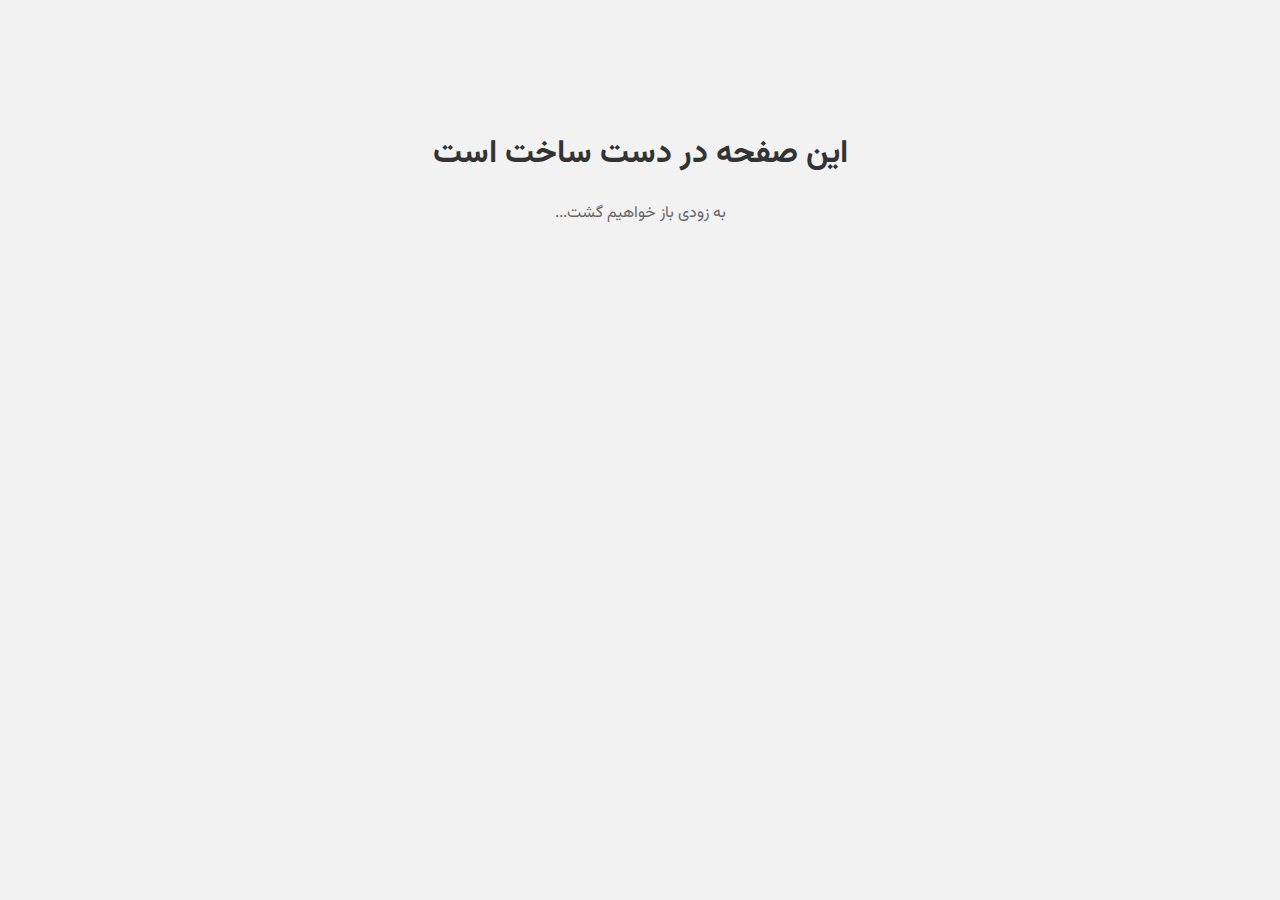
==== commit a6ddbedf: "font vazir" ====
--- a/index.html
+++ b/index.html
@@ -1,13 +1,18 @@
 <!DOCTYPE html>
 <html lang="fa" dir="rtl">
+<link href="https://fonts.googleapis.com/css2?family=Vazirmatn&display=swap" rel="stylesheet">
+
 <head>
-  <meta charset="UTF-8">
-  <title>کافه پیژام</title>
+    <meta charset="UTF-8">
+    <title>کافه پیژام</title>
 </head>
-<body style="background-color:#f2f2f2; font-family:Tahoma, sans-serif; text-align:center; padding-top:100px; direction:rtl;">
 
-  <h1 style="color:#333;">این صفحه در دست ساخت است</h1>
-  <p style="color:#666;">به زودی باز خواهیم گشت...</p>
+<body
+    style="background-color:#f2f2f2; font-family:Vazirmatn, sans-serif; text-align:center; padding-top:100px; direction:rtl;">
+
+    <h1 style="color:#333;">این صفحه در دست ساخت است</h1>
+    <p style="color:#666;">به زودی باز خواهیم گشت...</p>
 
 </body>
-</html>
+
+</html>